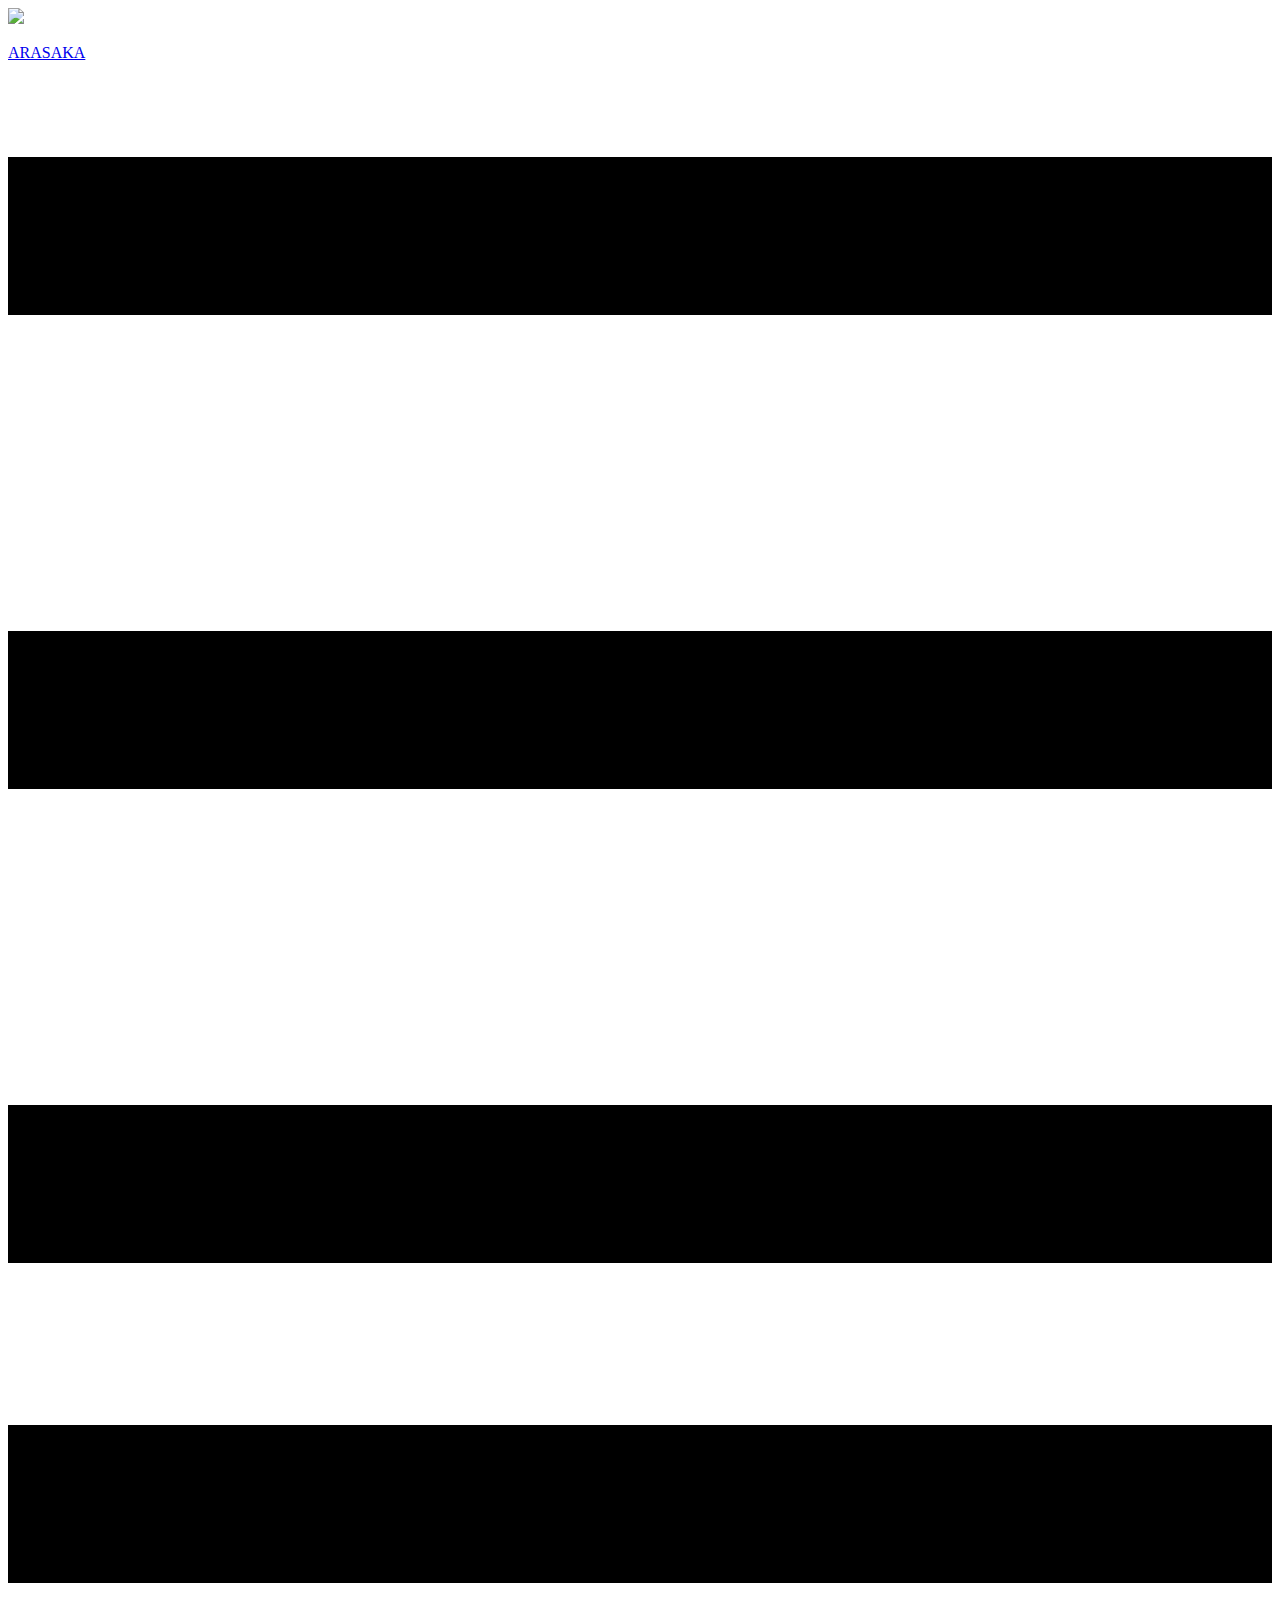
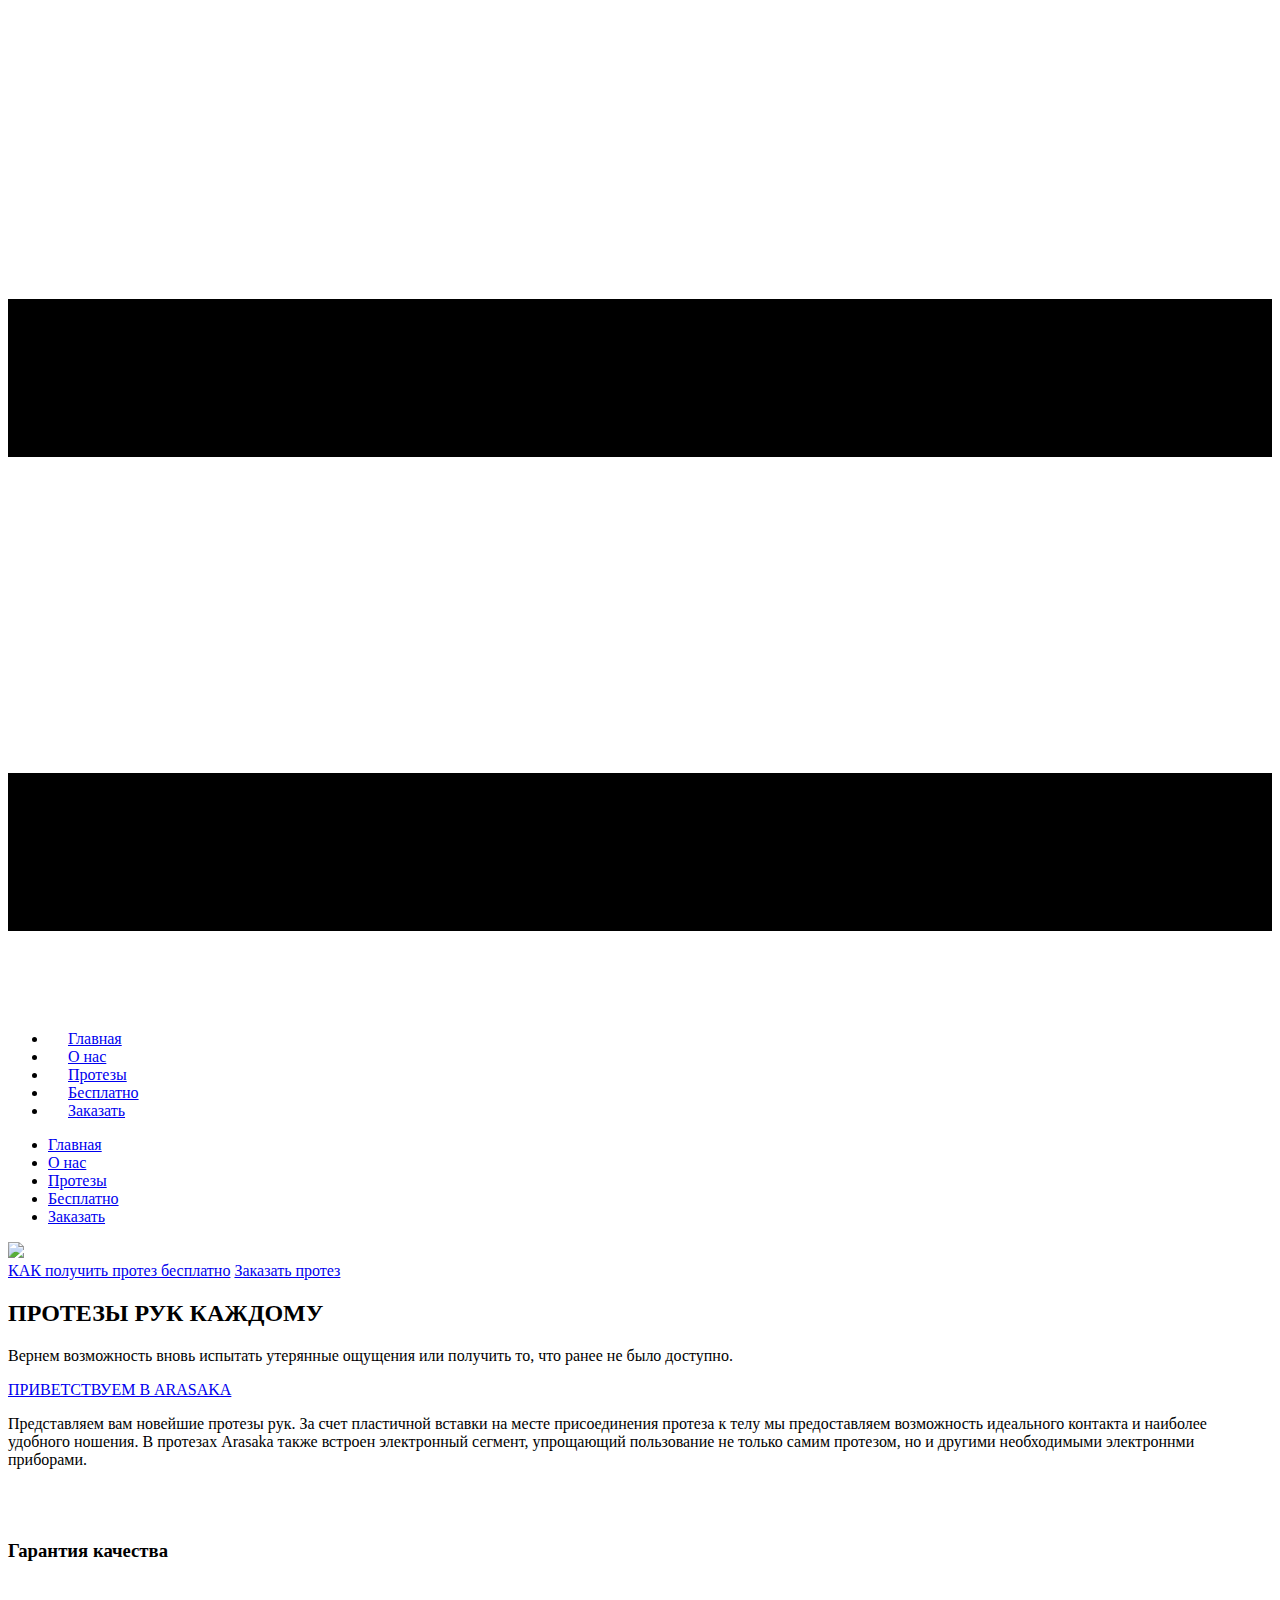
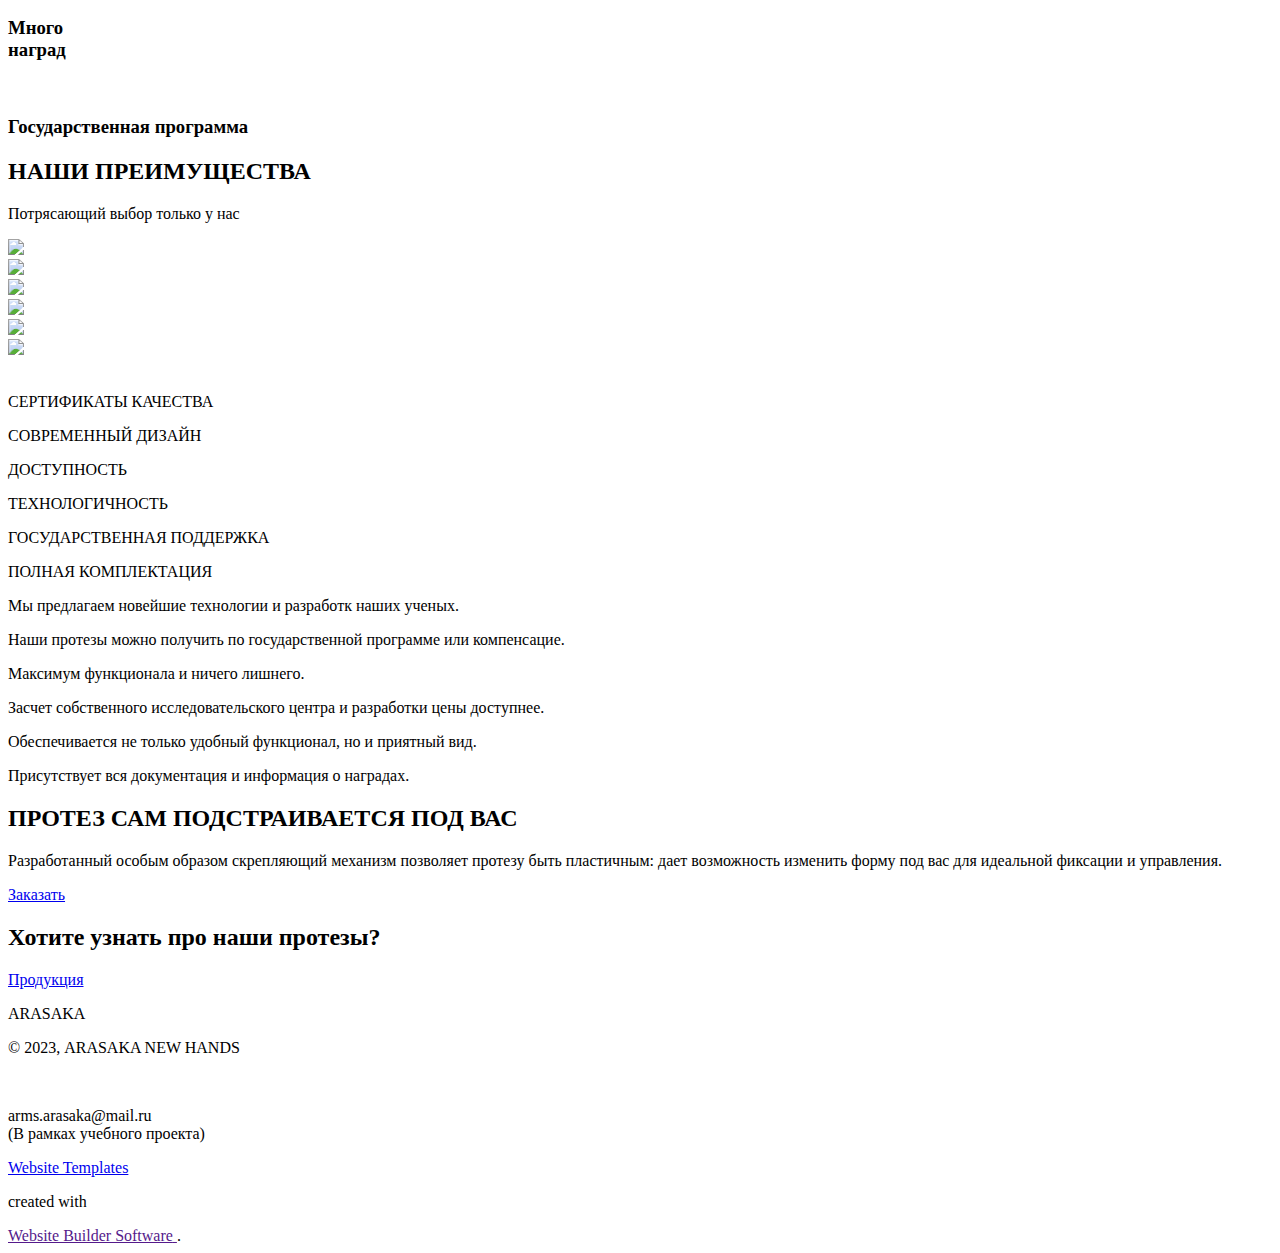
==== index.html @ 511a8f46 "Add files via upload" ====
<!DOCTYPE html>
<html style="font-size: 16px;" lang="ru"><head>
    <meta name="viewport" content="width=device-width, initial-scale=1.0">
    <meta charset="utf-8">
    <meta name="keywords" content="ПРОТЕЗЫ РУК КАЖДОМУ, НАШИ ПРЕИМУЩЕСТВА">
    <meta name="description" content="">
    <title>Главная</title>
    <link rel="stylesheet" href="nicepage.css" media="screen">
<link rel="stylesheet" href="Главная.css" media="screen">
    <script class="u-script" type="text/javascript" src="jquery.js" defer=""></script>
    <script class="u-script" type="text/javascript" src="nicepage.js" defer=""></script>
    <meta name="generator" content="Nicepage 5.11.4, nicepage.com">
    <link id="u-theme-google-font" rel="stylesheet" href="https://fonts.googleapis.com/css?family=Roboto:100,100i,300,300i,400,400i,500,500i,700,700i,900,900i|Open+Sans:300,300i,400,400i,500,500i,600,600i,700,700i,800,800i">
    <link id="u-page-google-font" rel="stylesheet" href="https://fonts.googleapis.com/css?family=Roboto+Condensed:300,300i,400,400i,700,700i|Roboto+Slab:100,200,300,400,500,600,700,800,900">
    
    
    
    
    
    
    
    <script type="application/ld+json">{
		"@context": "http://schema.org",
		"@type": "Organization",
		"name": "",
		"logo": "images/IMG_7292.PNG"
}</script>
    <meta name="theme-color" content="#478ac9">
    <meta property="og:title" content="Главная">
    <meta property="og:type" content="website">
  <meta data-intl-tel-input-cdn-path="intlTelInput/"></head>
  <body data-home-page="Главная.html" data-home-page-title="Главная" class="u-body u-xl-mode" data-lang="ru"><header class="u-clearfix u-header u-palette-5-dark-3 u-header" id="sec-dc43"><div class="u-clearfix u-sheet u-sheet-1">
        <a href="Главная.html" class="u-image u-logo u-image-1" data-image-width="450" data-image-height="479" title="Главная">
          <img src="images/IMG_7292.PNG" class="u-logo-image u-logo-image-1">
        </a>
        <p class="u-text u-text-default u-text-1">
          <a class="u-active-none u-border-none u-btn u-button-link u-button-style u-custom-font u-font-roboto-slab u-hover-none u-none u-text-body-alt-color u-btn-1" href="Главная.html">ARASAKA</a>
        </p>
        <nav class="u-menu u-menu-one-level u-offcanvas u-menu-1">
          <div class="menu-collapse" style="font-size: 1rem; letter-spacing: 0px; font-weight: 700; text-transform: uppercase;">
            <a class="u-button-style u-custom-active-border-color u-custom-active-color u-custom-border u-custom-border-color u-custom-borders u-custom-color u-custom-hover-border-color u-custom-hover-color u-custom-left-right-menu-spacing u-custom-padding-bottom u-custom-text-active-color u-custom-text-color u-custom-text-hover-color u-custom-top-bottom-menu-spacing u-nav-link u-text-active-palette-1-base u-text-hover-palette-2-base" href="#">
              <svg class="u-svg-link" viewBox="0 0 24 24"><use xmlns:xlink="http://www.w3.org/1999/xlink" xlink:href="#menu-hamburger"></use></svg>
              <svg class="u-svg-content" version="1.1" id="menu-hamburger" viewBox="0 0 16 16" x="0px" y="0px" xmlns:xlink="http://www.w3.org/1999/xlink" xmlns="http://www.w3.org/2000/svg"><g><rect y="1" width="16" height="2"></rect><rect y="7" width="16" height="2"></rect><rect y="13" width="16" height="2"></rect>
</g></svg>
            </a>
          </div>
          <div class="u-custom-menu u-nav-container">
            <ul class="u-custom-font u-heading-font u-nav u-spacing-2 u-unstyled u-nav-1"><li class="u-nav-item"><a class="u-border-2 u-border-active-white u-button-style u-nav-link u-text-active-white u-text-body-alt-color u-text-hover-palette-1-light-3" href="Главная.html" style="padding: 10px 20px;">Главная</a>
</li><li class="u-nav-item"><a class="u-border-2 u-border-active-white u-button-style u-nav-link u-text-active-white u-text-body-alt-color u-text-hover-palette-1-light-3" href="О-нас.html" style="padding: 10px 20px;">О нас</a>
</li><li class="u-nav-item"><a class="u-border-2 u-border-active-white u-button-style u-nav-link u-text-active-white u-text-body-alt-color u-text-hover-palette-1-light-3" href="Протезы.html" style="padding: 10px 20px;">Протезы</a>
</li><li class="u-nav-item"><a class="u-border-2 u-border-active-white u-button-style u-nav-link u-text-active-white u-text-body-alt-color u-text-hover-palette-1-light-3" href="Бесплатный-протез.html" style="padding: 10px 20px;">Бесплатно</a>
</li><li class="u-nav-item"><a class="u-border-2 u-border-active-white u-button-style u-nav-link u-text-active-white u-text-body-alt-color u-text-hover-palette-1-light-3" href="Заказать.html" style="padding: 10px 20px;">Заказать</a>
</li></ul>
          </div>
          <div class="u-custom-menu u-nav-container-collapse">
            <div class="u-black u-container-style u-inner-container-layout u-opacity u-opacity-95 u-sidenav">
              <div class="u-inner-container-layout u-sidenav-overflow">
                <div class="u-menu-close"></div>
                <ul class="u-align-center u-nav u-popupmenu-items u-unstyled u-nav-2"><li class="u-nav-item"><a class="u-button-style u-nav-link" href="Главная.html">Главная</a>
</li><li class="u-nav-item"><a class="u-button-style u-nav-link" href="О-нас.html">О нас</a>
</li><li class="u-nav-item"><a class="u-button-style u-nav-link" href="Протезы.html">Протезы</a>
</li><li class="u-nav-item"><a class="u-button-style u-nav-link" href="Бесплатный-протез.html">Бесплатно</a>
</li><li class="u-nav-item"><a class="u-button-style u-nav-link" href="Заказать.html">Заказать</a>
</li></ul>
              </div>
            </div>
            <div class="u-black u-menu-overlay u-opacity u-opacity-70"></div>
          </div>
        </nav>
      </div></header>
    <section class="skrollable skrollable-between u-align-left u-clearfix u-grey-15 u-section-1" id="carousel_0f37" src="">
      <img class="u-expanded-width u-image u-image-1" src="images/arm-bionic-proth-header.jpg" data-image-width="880" data-image-height="480" data-animation-name="customAnimationIn" data-animation-duration="1500">
      <div class="u-expanded-width u-opacity u-opacity-35 u-palette-5-dark-3 u-shape u-shape-rectangle u-shape-1"></div>
      <div class="u-align-center u-container-style u-group u-shape-rectangle u-group-1">
        <div class="u-container-layout u-container-layout-1">
          <a href="Бесплатный-протез.html" class="u-active-custom-color-2 u-align-left u-border-2 u-border-active-white u-border-hover-white u-border-white u-btn u-btn-round u-button-style u-custom-color-1 u-hover-custom-color-2 u-radius-5 u-text-active-white u-text-body-alt-color u-text-hover-white u-btn-1" data-animation-name="customAnimationIn" data-animation-duration="1750" data-animation-delay="250">КАК получить протез бесплатно</a>
          <a href="Протезы.html" class="u-active-white u-align-left u-border-2 u-border-active-black u-border-hover-black u-border-white u-btn u-btn-round u-button-style u-hover-white u-palette-5-dark-3 u-radius-5 u-text-active-black u-text-body-alt-color u-text-hover-black u-btn-2" data-animation-name="customAnimationIn" data-animation-duration="1750" data-animation-delay="250">Заказать протез</a>
        </div>
      </div>
      <h2 class="u-align-left u-custom-font u-font-roboto-condensed u-text u-text-body-alt-color u-text-1" data-animation-name="customAnimationIn" data-animation-duration="1750" data-animation-delay="500">ПРОТЕЗЫ РУК КАЖДОМУ</h2>
      <p class="u-align-center u-large-text u-text u-text-body-alt-color u-text-variant u-text-2" data-animation-name="customAnimationIn" data-animation-duration="1500" data-animation-delay="500">Вернем возможность вновь испытать утерянные ощущения или получить то, что ранее не было доступно.&nbsp;</p>
    </section>
    <section class="u-clearfix u-section-2" id="sec-058f">
      <div class="u-clearfix u-sheet u-sheet-1">
        <a href="О-нас.html" class="u-border-2 u-border-black u-btn u-btn-round u-button-style u-custom-font u-heading-font u-hover-black u-none u-radius-5 u-text-hover-white u-btn-1">ПРИВЕТСТВУЕМ В ARASAKA</a>
        <p class="u-align-center u-text u-text-default u-text-palette-5-dark-1 u-text-1"> ⁠Представляем вам новейшие протезы рук. За счет пластичной вставки на месте присоединения протеза к телу мы предоставляем возможность идеального контакта и наиболее удобного ношения. В протезах Arasaka также встроен электронный сегмент, упрощающий пользование не только самим протезом, но и другими необходимыми&nbsp;электроннми приборами.</p><span class="u-file-icon u-icon u-icon-1"><img src="images/IMG_7290.PNG" alt=""></span>
      </div>
    </section>
    <section class="u-clearfix u-palette-5-dark-3 u-section-3" id="sec-b0cd">
      <div class="u-clearfix u-sheet u-valign-middle u-sheet-1">
        <div class="u-expanded-width u-list u-list-1">
          <div class="u-repeater u-repeater-1">
            <div class="u-container-style u-list-item u-palette-5-dark-3 u-repeater-item u-list-item-1">
              <div class="u-container-layout u-similar-container u-container-layout-1"><span class="u-file-icon u-icon u-icon-1"><img src="images/icon-1.png" alt=""></span>
                <h3 class="u-text u-text-1">Гарантия качества</h3>
              </div>
            </div>
            <div class="u-container-style u-list-item u-palette-5-dark-3 u-repeater-item u-list-item-2">
              <div class="u-container-layout u-similar-container u-container-layout-2"><span class="u-file-icon u-icon u-icon-2"><img src="images/icon-2.png" alt=""></span>
                <h3 class="u-text u-text-2">Много&nbsp;<br>наград
                </h3>
              </div>
            </div>
            <div class="u-container-style u-list-item u-palette-5-dark-3 u-repeater-item u-list-item-3">
              <div class="u-container-layout u-similar-container u-container-layout-3"><span class="u-file-icon u-icon u-icon-3"><img src="images/icon-3.png" alt=""></span>
                <h3 class="u-text u-text-3">Государственная программа</h3>
              </div>
            </div>
          </div>
        </div>
      </div>
    </section>
    <section class="u-align-center u-clearfix u-grey-5 u-section-4" id="sec-6bbf">
      <div class="u-clearfix u-sheet u-sheet-1">
        <h2 class="u-text u-text-default u-text-1">НАШИ ПРЕИМУЩЕСТВА</h2>
        <p class="u-text u-text-body-color u-text-2">Потрясающий выбор только у нас</p>
        <div class="u-gallery u-layout-grid u-lightbox u-show-text-on-hover u-gallery-1">
          <div class="u-gallery-inner u-gallery-inner-1">
            <div class="u-effect-fade u-gallery-item">
              <div class="u-back-slide" data-image-width="472" data-image-height="496">
                <img class="u-back-image u-expanded" src="images/2023-06-1922.20.24.png">
              </div>
              <div class="u-over-slide u-shading u-over-slide-1"></div>
            </div>
            <div class="u-effect-fade u-gallery-item">
              <div class="u-back-slide" data-image-width="472" data-image-height="496">
                <img class="u-back-image u-expanded" src="images/2023-06-1922.20.24.png">
              </div>
              <div class="u-over-slide u-shading u-over-slide-2"></div>
            </div>
            <div class="u-effect-fade u-gallery-item">
              <div class="u-back-slide" data-image-width="472" data-image-height="496">
                <img class="u-back-image u-expanded" src="images/2023-06-1922.20.24.png">
              </div>
              <div class="u-over-slide u-shading u-over-slide-3"></div>
            </div>
            <div class="u-effect-fade u-gallery-item">
              <div class="u-back-slide" data-image-width="472" data-image-height="496">
                <img class="u-back-image u-expanded" src="images/2023-06-1922.20.24.png">
              </div>
              <div class="u-over-slide u-shading u-over-slide-4"></div>
            </div>
            <div class="u-effect-fade u-gallery-item">
              <div class="u-back-slide" data-image-width="472" data-image-height="496">
                <img class="u-back-image u-expanded" src="images/2023-06-1922.20.24.png">
              </div>
              <div class="u-over-slide u-shading u-over-slide-5"></div>
            </div>
            <div class="u-effect-fade u-gallery-item">
              <div class="u-back-slide" data-image-width="472" data-image-height="496">
                <img class="u-back-image u-expanded" src="images/2023-06-1922.20.24.png">
              </div>
              <div class="u-over-slide u-shading u-over-slide-6"></div>
            </div>
          </div>
        </div><span class="u-file-icon u-icon u-icon-1"><img src="images/pic-1.png" alt=""></span><span class="u-file-icon u-icon u-icon-2"><img src="images/pic-2.png" alt=""></span><span class="u-file-icon u-icon u-icon-3"><img src="images/pic-5.png" alt=""></span><span class="u-file-icon u-icon u-icon-4"><img src="images/pic-6.png" alt=""></span><span class="u-file-icon u-icon u-icon-5"><img src="images/pic-4.png" alt=""></span><span class="u-file-icon u-icon u-icon-6"><img src="images/pic-3.png" alt=""></span>
        <p class="u-text u-text-body-color u-text-3">СЕРТИФИКАТЫ КАЧЕСТВА<span style="font-weight: 700;"></span>
        </p>
        <p class="u-text u-text-body-color u-text-4">СОВРЕМЕННЫЙ ДИЗАЙН</p>
        <p class="u-text u-text-body-color u-text-5">ДОСТУПНОСТЬ</p>
        <p class="u-text u-text-body-color u-text-6">ТЕХНОЛОГИЧНОСТЬ</p>
        <p class="u-text u-text-body-color u-text-7">ГОСУДАРСТВЕННАЯ ПОДДЕРЖКА</p>
        <p class="u-text u-text-body-color u-text-8">ПОЛНАЯ КОМПЛЕКТАЦИЯ</p>
        <div class="u-list u-list-1">
          <div class="u-repeater u-repeater-1">
            <div class="u-align-center u-container-style u-list-item u-repeater-item">
              <div class="u-container-layout u-similar-container u-container-layout-1">
                <p class="u-text u-text-body-color u-text-9">Мы предлагаем новейшие технологии и разработк наших ученых.</p>
              </div>
            </div>
            <div class="u-align-center u-container-style u-list-item u-repeater-item">
              <div class="u-container-layout u-similar-container u-container-layout-2">
                <p class="u-text u-text-body-color u-text-10">Наши протезы можно получить по государственной программе или компенсацие.</p>
              </div>
            </div>
            <div class="u-align-center u-container-style u-list-item u-repeater-item">
              <div class="u-container-layout u-similar-container u-container-layout-3">
                <p class="u-text u-text-body-color u-text-11">Максимум функционала и ничего лишнего.</p>
              </div>
            </div>
            <div class="u-align-center u-container-style u-list-item u-repeater-item">
              <div class="u-container-layout u-similar-container u-container-layout-4">
                <p class="u-text u-text-body-color u-text-12">Засчет собственного исследовательского центра и разработки цены доступнее.</p>
              </div>
            </div>
            <div class="u-align-center u-container-style u-list-item u-repeater-item">
              <div class="u-container-layout u-similar-container u-container-layout-5">
                <p class="u-text u-text-body-color u-text-13">Обеспечивается не только удобный функционал, но и приятный вид.</p>
              </div>
            </div>
            <div class="u-align-center u-container-style u-list-item u-repeater-item">
              <div class="u-container-layout u-similar-container u-container-layout-6">
                <p class="u-text u-text-body-color u-text-14">Присутствует вся документация и информация о наградах.</p>
              </div>
            </div>
          </div>
        </div>
      </div>
    </section>
    <section class="u-align-center u-clearfix u-palette-5-dark-3 u-section-5" id="sec-2dab">
      <div class="u-clearfix u-sheet u-sheet-1">
        <div class="u-clearfix u-gutter-0 u-layout-wrap u-layout-wrap-1">
          <div class="u-layout" style="">
            <div class="u-layout-row" style="">
              <div class="u-align-left u-container-style u-image u-layout-cell u-left-cell u-size-30 u-size-xs-60 u-image-1" src="" data-image-width="900" data-image-height="600">
                <div class="u-container-layout u-valign-middle u-container-layout-1" src=""></div>
              </div>
              <div class="u-align-left u-container-style u-layout-cell u-palette-5-dark-3 u-right-cell u-size-30 u-size-xs-60 u-layout-cell-2">
                <div class="u-container-layout u-container-layout-2">
                  <h2 class="u-text u-text-1">ПРОТЕЗ САМ ПОДСТРАИВАЕТСЯ ПОД ВАС</h2>
                  <p class="u-text u-text-2">Разработанный особым образом скрепляющий механизм позволяет протезу быть пластичным: дает возможность изменить форму под вас для идеальной фиксации и управления.</p>
                  <a href="Заказать.html" class="u-active-custom-color-2 u-border-2 u-border-active-white u-border-hover-white u-border-white u-btn u-btn-round u-button-style u-custom-color-1 u-hover-custom-color-2 u-radius-5 u-btn-1">Заказать</a>
                </div>
              </div>
            </div>
          </div>
        </div>
      </div>
    </section>
    <section class="u-align-center u-clearfix u-section-6" id="sec-9a7f">
      <div class="u-clearfix u-sheet u-sheet-1">
        <h2 class="u-text u-text-default u-text-1">Хотите узнать про наши протезы?</h2>
        <a href="Протезы.html" class="u-active-custom-color-2 u-border-2 u-border-active-white u-border-hover-white u-border-white u-btn u-btn-round u-button-style u-custom-color-1 u-hover-custom-color-2 u-radius-5 u-btn-1">Продукция</a>
      </div>
    </section>
    
    
    <footer class="u-align-center u-clearfix u-footer u-grey-80 u-footer" id="sec-bb04"><div class="u-clearfix u-sheet u-sheet-1">
        <p class="u-custom-font u-font-roboto-slab u-small-text u-text u-text-variant u-text-1"> ARASAKA <br>
        </p>
        <p class="u-heading-font u-text u-text-2"> ⁠© 2023,&nbsp;ARASAKA NEW HANDS</p><span class="u-file-icon u-icon u-icon-1"><img src="images/542689.png" alt=""></span>
        <p class="u-text u-text-3"> arms.arasaka@mail.ru<br>(В рамках учебного проекта)
        </p>
      </div></footer>
    <section class="u-backlink u-clearfix u-grey-80">
      <a class="u-link" href="https://nicepage.com/website-templates" target="_blank">
        <span>Website Templates</span>
      </a>
      <p class="u-text">
        <span>created with</span>
      </p>
      <a class="u-link" href="" target="_blank">
        <span>Website Builder Software</span>
      </a>. 
    </section>
  
</body></html>
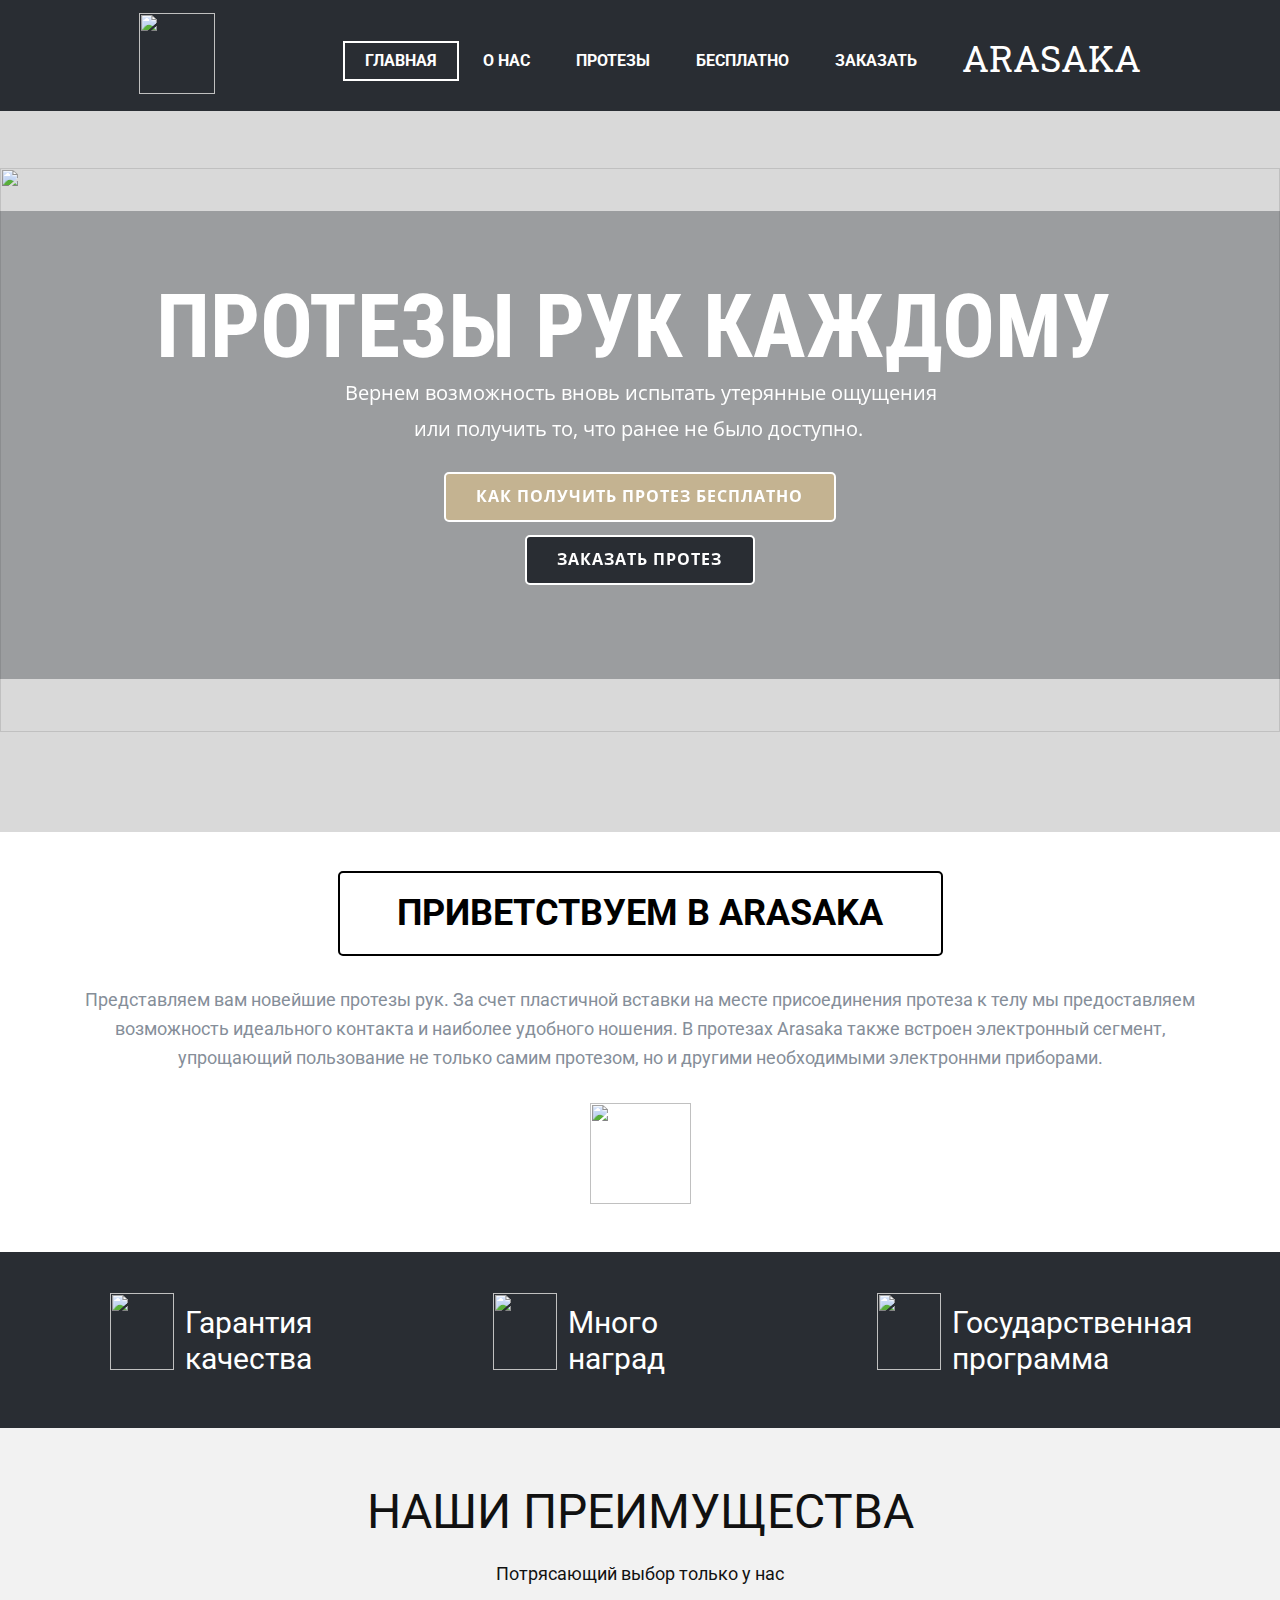
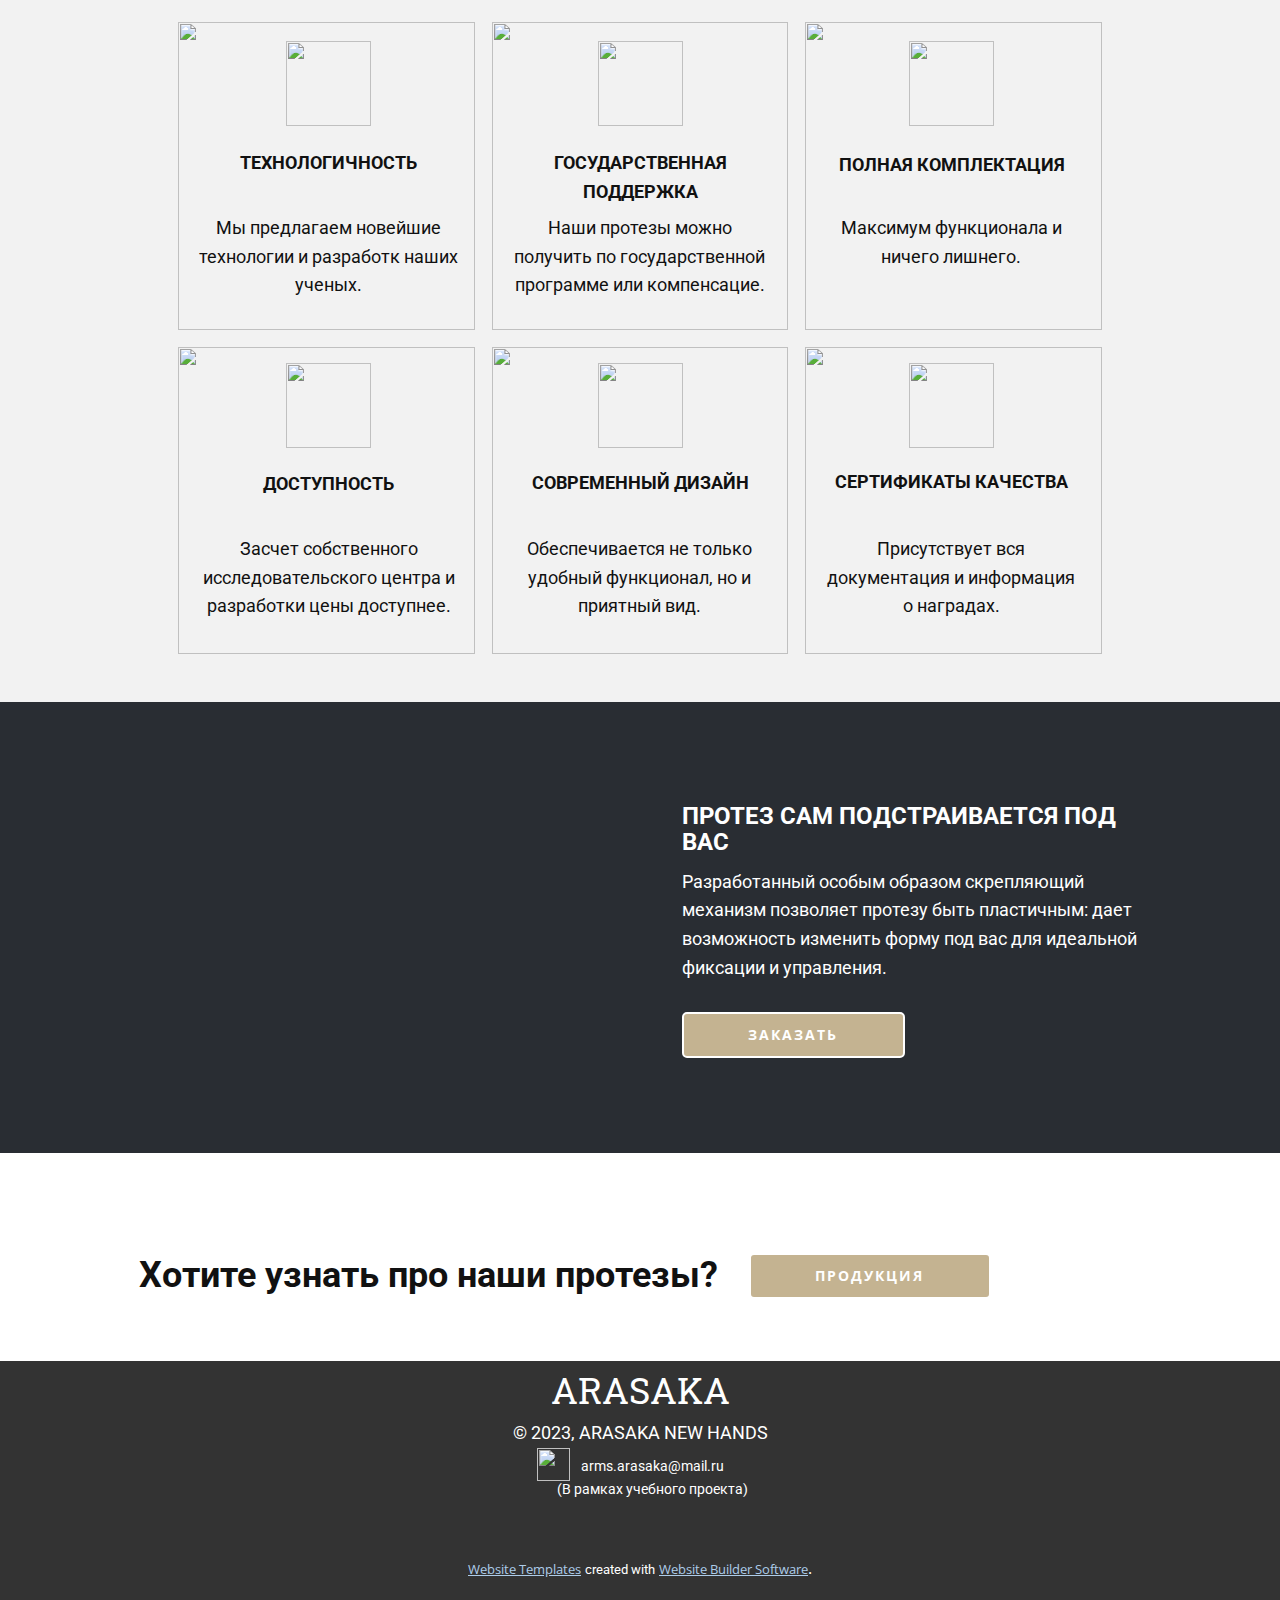
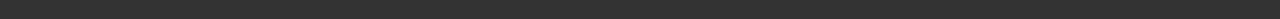
==== commit be6e154f: "Update index.html" ====
--- a/index.html
+++ b/index.html
@@ -23,7 +23,7 @@
 		"@context": "http://schema.org",
 		"@type": "Organization",
 		"name": "",
-		"logo": "images/IMG_7292.PNG"
+		"logo": "xoneyboney.github.io/arasaka/images/IMG_7292.PNG"
 }</script>
     <meta name="theme-color" content="#478ac9">
     <meta property="og:title" content="Главная">
@@ -31,7 +31,7 @@
   <meta data-intl-tel-input-cdn-path="intlTelInput/"></head>
   <body data-home-page="Главная.html" data-home-page-title="Главная" class="u-body u-xl-mode" data-lang="ru"><header class="u-clearfix u-header u-palette-5-dark-3 u-header" id="sec-dc43"><div class="u-clearfix u-sheet u-sheet-1">
         <a href="Главная.html" class="u-image u-logo u-image-1" data-image-width="450" data-image-height="479" title="Главная">
-          <img src="images/IMG_7292.PNG" class="u-logo-image u-logo-image-1">
+          <img src="xoneyboney.github.io/arasaka/images/IMG_7292.PNG" class="u-logo-image u-logo-image-1">
         </a>
         <p class="u-text u-text-default u-text-1">
           <a class="u-active-none u-border-none u-btn u-button-link u-button-style u-custom-font u-font-roboto-slab u-hover-none u-none u-text-body-alt-color u-btn-1" href="Главная.html">ARASAKA</a>
@@ -69,7 +69,7 @@
         </nav>
       </div></header>
     <section class="skrollable skrollable-between u-align-left u-clearfix u-grey-15 u-section-1" id="carousel_0f37" src="">
-      <img class="u-expanded-width u-image u-image-1" src="images/arm-bionic-proth-header.jpg" data-image-width="880" data-image-height="480" data-animation-name="customAnimationIn" data-animation-duration="1500">
+      <img class="u-expanded-width u-image u-image-1" src="xoneyboney.github.io/arasaka/images/arm-bionic-proth-header.jpg" data-image-width="880" data-image-height="480" data-animation-name="customAnimationIn" data-animation-duration="1500">
       <div class="u-expanded-width u-opacity u-opacity-35 u-palette-5-dark-3 u-shape u-shape-rectangle u-shape-1"></div>
       <div class="u-align-center u-container-style u-group u-shape-rectangle u-group-1">
         <div class="u-container-layout u-container-layout-1">
@@ -83,7 +83,7 @@
     <section class="u-clearfix u-section-2" id="sec-058f">
       <div class="u-clearfix u-sheet u-sheet-1">
         <a href="О-нас.html" class="u-border-2 u-border-black u-btn u-btn-round u-button-style u-custom-font u-heading-font u-hover-black u-none u-radius-5 u-text-hover-white u-btn-1">ПРИВЕТСТВУЕМ В ARASAKA</a>
-        <p class="u-align-center u-text u-text-default u-text-palette-5-dark-1 u-text-1"> ⁠Представляем вам новейшие протезы рук. За счет пластичной вставки на месте присоединения протеза к телу мы предоставляем возможность идеального контакта и наиболее удобного ношения. В протезах Arasaka также встроен электронный сегмент, упрощающий пользование не только самим протезом, но и другими необходимыми&nbsp;электроннми приборами.</p><span class="u-file-icon u-icon u-icon-1"><img src="images/IMG_7290.PNG" alt=""></span>
+        <p class="u-align-center u-text u-text-default u-text-palette-5-dark-1 u-text-1"> ⁠Представляем вам новейшие протезы рук. За счет пластичной вставки на месте присоединения протеза к телу мы предоставляем возможность идеального контакта и наиболее удобного ношения. В протезах Arasaka также встроен электронный сегмент, упрощающий пользование не только самим протезом, но и другими необходимыми&nbsp;электроннми приборами.</p><span class="u-file-icon u-icon u-icon-1"><img src="xoneyboney.github.io/arasaka/images/IMG_7290.PNG" alt=""></span>
       </div>
     </section>
     <section class="u-clearfix u-palette-5-dark-3 u-section-3" id="sec-b0cd">
@@ -91,18 +91,18 @@
         <div class="u-expanded-width u-list u-list-1">
           <div class="u-repeater u-repeater-1">
             <div class="u-container-style u-list-item u-palette-5-dark-3 u-repeater-item u-list-item-1">
-              <div class="u-container-layout u-similar-container u-container-layout-1"><span class="u-file-icon u-icon u-icon-1"><img src="images/icon-1.png" alt=""></span>
+              <div class="u-container-layout u-similar-container u-container-layout-1"><span class="u-file-icon u-icon u-icon-1"><img src="xoneyboney.github.io/arasaka/images/icon-1.png" alt=""></span>
                 <h3 class="u-text u-text-1">Гарантия качества</h3>
               </div>
             </div>
             <div class="u-container-style u-list-item u-palette-5-dark-3 u-repeater-item u-list-item-2">
-              <div class="u-container-layout u-similar-container u-container-layout-2"><span class="u-file-icon u-icon u-icon-2"><img src="images/icon-2.png" alt=""></span>
+              <div class="u-container-layout u-similar-container u-container-layout-2"><span class="u-file-icon u-icon u-icon-2"><img src="xoneyboney.github.io/arasaka/images/icon-2.png" alt=""></span>
                 <h3 class="u-text u-text-2">Много&nbsp;<br>наград
                 </h3>
               </div>
             </div>
             <div class="u-container-style u-list-item u-palette-5-dark-3 u-repeater-item u-list-item-3">
-              <div class="u-container-layout u-similar-container u-container-layout-3"><span class="u-file-icon u-icon u-icon-3"><img src="images/icon-3.png" alt=""></span>
+              <div class="u-container-layout u-similar-container u-container-layout-3"><span class="u-file-icon u-icon u-icon-3"><img src="xoneyboney.github.io/arasaka/images/icon-3.png" alt=""></span>
                 <h3 class="u-text u-text-3">Государственная программа</h3>
               </div>
             </div>
@@ -118,42 +118,42 @@
           <div class="u-gallery-inner u-gallery-inner-1">
             <div class="u-effect-fade u-gallery-item">
               <div class="u-back-slide" data-image-width="472" data-image-height="496">
-                <img class="u-back-image u-expanded" src="images/2023-06-1922.20.24.png">
+                <img class="u-back-image u-expanded" src="xoneyboney.github.io/arasaka/images/2023-06-1922.20.24.png">
               </div>
               <div class="u-over-slide u-shading u-over-slide-1"></div>
             </div>
             <div class="u-effect-fade u-gallery-item">
               <div class="u-back-slide" data-image-width="472" data-image-height="496">
-                <img class="u-back-image u-expanded" src="images/2023-06-1922.20.24.png">
+                <img class="u-back-image u-expanded" src="xoneyboney.github.io/arasaka/images/2023-06-1922.20.24.png">
               </div>
               <div class="u-over-slide u-shading u-over-slide-2"></div>
             </div>
             <div class="u-effect-fade u-gallery-item">
               <div class="u-back-slide" data-image-width="472" data-image-height="496">
-                <img class="u-back-image u-expanded" src="images/2023-06-1922.20.24.png">
+                <img class="u-back-image u-expanded" src="xoneyboney.github.io/arasaka/images/2023-06-1922.20.24.png">
               </div>
               <div class="u-over-slide u-shading u-over-slide-3"></div>
             </div>
             <div class="u-effect-fade u-gallery-item">
               <div class="u-back-slide" data-image-width="472" data-image-height="496">
-                <img class="u-back-image u-expanded" src="images/2023-06-1922.20.24.png">
+                <img class="u-back-image u-expanded" src="xoneyboney.github.io/arasaka/images/2023-06-1922.20.24.png">
               </div>
               <div class="u-over-slide u-shading u-over-slide-4"></div>
             </div>
             <div class="u-effect-fade u-gallery-item">
               <div class="u-back-slide" data-image-width="472" data-image-height="496">
-                <img class="u-back-image u-expanded" src="images/2023-06-1922.20.24.png">
+                <img class="u-back-image u-expanded" src="xoneyboney.github.io/arasaka/images/2023-06-1922.20.24.png">
               </div>
               <div class="u-over-slide u-shading u-over-slide-5"></div>
             </div>
             <div class="u-effect-fade u-gallery-item">
               <div class="u-back-slide" data-image-width="472" data-image-height="496">
-                <img class="u-back-image u-expanded" src="images/2023-06-1922.20.24.png">
+                <img class="u-back-image u-expanded" src="xoneyboney.github.io/arasaka/images/2023-06-1922.20.24.png">
               </div>
               <div class="u-over-slide u-shading u-over-slide-6"></div>
             </div>
           </div>
-        </div><span class="u-file-icon u-icon u-icon-1"><img src="images/pic-1.png" alt=""></span><span class="u-file-icon u-icon u-icon-2"><img src="images/pic-2.png" alt=""></span><span class="u-file-icon u-icon u-icon-3"><img src="images/pic-5.png" alt=""></span><span class="u-file-icon u-icon u-icon-4"><img src="images/pic-6.png" alt=""></span><span class="u-file-icon u-icon u-icon-5"><img src="images/pic-4.png" alt=""></span><span class="u-file-icon u-icon u-icon-6"><img src="images/pic-3.png" alt=""></span>
+        </div><span class="u-file-icon u-icon u-icon-1"><img src="xoneyboney.github.io/arasaka/images/pic-1.png" alt=""></span><span class="u-file-icon u-icon u-icon-2"><img src="xoneyboney.github.io/arasaka/images/pic-2.png" alt=""></span><span class="u-file-icon u-icon u-icon-3"><img src="xoneyboney.github.io/arasaka/images/pic-5.png" alt=""></span><span class="u-file-icon u-icon u-icon-4"><img src="xoneyboney.github.io/arasaka/images/pic-6.png" alt=""></span><span class="u-file-icon u-icon u-icon-5"><img src="xoneyboney.github.io/arasaka/images/pic-4.png" alt=""></span><span class="u-file-icon u-icon u-icon-6"><img src="xoneyboney.github.io/arasaka/images/pic-3.png" alt=""></span>
         <p class="u-text u-text-body-color u-text-3">СЕРТИФИКАТЫ КАЧЕСТВА<span style="font-weight: 700;"></span>
         </p>
         <p class="u-text u-text-body-color u-text-4">СОВРЕМЕННЫЙ ДИЗАЙН</p>
@@ -228,7 +228,7 @@
     <footer class="u-align-center u-clearfix u-footer u-grey-80 u-footer" id="sec-bb04"><div class="u-clearfix u-sheet u-sheet-1">
         <p class="u-custom-font u-font-roboto-slab u-small-text u-text u-text-variant u-text-1"> ARASAKA <br>
         </p>
-        <p class="u-heading-font u-text u-text-2"> ⁠© 2023,&nbsp;ARASAKA NEW HANDS</p><span class="u-file-icon u-icon u-icon-1"><img src="images/542689.png" alt=""></span>
+        <p class="u-heading-font u-text u-text-2"> ⁠© 2023,&nbsp;ARASAKA NEW HANDS</p><span class="u-file-icon u-icon u-icon-1"><img src="xoneyboney.github.io/arasaka/images/542689.png" alt=""></span>
         <p class="u-text u-text-3"> arms.arasaka@mail.ru<br>(В рамках учебного проекта)
         </p>
       </div></footer>
@@ -244,4 +244,4 @@
       </a>. 
     </section>
   
-</body></html>+</body></html>
--- a/nicepage.css
+++ b/nicepage.css
@@ -0,0 +1,42038 @@
+/*begin-commonstyles library*//*!
+ * froala_editor v4.0.6 (https://www.froala.com/wysiwyg-editor)
+ * License https://froala.com/wysiwyg-editor/terms/
+ * Copyright 2014-2021 Froala Labs
+ */
+
+.fr-clearfix::after {
+  clear: both;
+  display: block;
+  content: "";
+  height: 0; }
+
+.fr-hide-by-clipping {
+  position: absolute;
+  width: 1px;
+  height: 1px;
+  padding: 0;
+  margin: -1px;
+  overflow: hidden;
+  clip: rect(0, 0, 0, 0);
+  border: 0; }
+
+.fr-view img.fr-rounded, .fr-view .fr-img-caption.fr-rounded img {
+  border-radius: 10px;
+  -moz-border-radius: 10px;
+  -webkit-border-radius: 10px;
+  -moz-background-clip: padding;
+  -webkit-background-clip: padding-box;
+  background-clip: padding-box; }
+
+.fr-view img.fr-shadow, .fr-view .fr-img-caption.fr-shadow img {
+  -webkit-box-shadow: 10px 10px 5px 0px #cccccc;
+  -moz-box-shadow: 10px 10px 5px 0px #cccccc;
+  box-shadow: 10px 10px 5px 0px #cccccc; }
+
+.fr-view img.fr-bordered, .fr-view .fr-img-caption.fr-bordered img {
+  border: solid 5px #CCC; }
+
+.fr-view img.fr-bordered {
+  -webkit-box-sizing: content-box;
+  -moz-box-sizing: content-box;
+  box-sizing: content-box; }
+
+.fr-view .fr-img-caption.fr-bordered img {
+  -webkit-box-sizing: border-box;
+  -moz-box-sizing: border-box;
+  box-sizing: border-box; }
+
+.fr-view {
+  word-wrap: break-word; }
+  .fr-view span[style~="color:"] a {
+    color: inherit; }
+  .fr-view strong {
+    font-weight: 700; }
+  .fr-view table[border='0'] td:not([class]), .fr-view table[border='0'] th:not([class]), .fr-view table[border='0'] td[class=""], .fr-view table[border='0'] th[class=""] {
+    border-width: 0px; }
+  .fr-view table {
+    border: none;
+    border-collapse: collapse;
+    empty-cells: show;
+    max-width: 100%; }
+    .fr-view table td {
+      min-width: 5px; }
+    .fr-view table.fr-dashed-borders td, .fr-view table.fr-dashed-borders th {
+      border-style: dashed; }
+    .fr-view table.fr-alternate-rows tbody tr:nth-child(2n) {
+      background: whitesmoke; }
+    .fr-view table td, .fr-view table th {
+      border: 1px solid #DDD; }
+      .fr-view table td:empty, .fr-view table th:empty {
+        height: 20px; }
+      .fr-view table td.fr-highlighted, .fr-view table th.fr-highlighted {
+        border: 1px double red; }
+      .fr-view table td.fr-thick, .fr-view table th.fr-thick {
+        border-width: 2px; }
+    .fr-view table th {
+      background: #ececec; }
+  .fr-view hr {
+    clear: both;
+    user-select: none;
+    -o-user-select: none;
+    -moz-user-select: none;
+    -khtml-user-select: none;
+    -webkit-user-select: none;
+    -ms-user-select: none;
+    break-after: always;
+    page-break-after: always; }
+  .fr-view .fr-file {
+    position: relative; }
+    .fr-view .fr-file::after {
+      position: relative;
+      content: "\1F4CE";
+      font-weight: normal; }
+  .fr-view pre {
+    white-space: pre-wrap;
+    word-wrap: break-word;
+    overflow: visible; }
+/*  .fr-view[dir="rtl"] blockquote {
+    border-left: none;
+    border-right: solid 2px #5E35B1;
+    margin-right: 0;
+    padding-right: 5px;
+    padding-left: 0; }
+    .fr-view[dir="rtl"] blockquote blockquote {
+      border-color: #00BCD4; }
+      .fr-view[dir="rtl"] blockquote blockquote blockquote {
+        border-color: #43A047; }
+  .fr-view blockquote {
+    border-left: solid 2px #5E35B1;
+    margin-left: 0;
+    padding-left: 5px;
+    color: #5E35B1; }
+    .fr-view blockquote blockquote {
+      border-color: #00BCD4;
+      color: #00BCD4; }
+      .fr-view blockquote blockquote blockquote {
+        border-color: #43A047;
+        color: #43A047; } */
+  .fr-view span.fr-emoticon {
+    font-weight: normal;
+    font-family: "Apple Color Emoji","Segoe UI Emoji","NotoColorEmoji","Segoe UI Symbol","Android Emoji","EmojiSymbols";
+    display: inline;
+    line-height: 0; }
+    .fr-view span.fr-emoticon.fr-emoticon-img {
+      background-repeat: no-repeat !important;
+      font-size: inherit;
+      height: 1em;
+      width: 1em;
+      min-height: 20px;
+      min-width: 20px;
+      display: inline-block;
+      margin: -.1em .1em .1em;
+      line-height: 1;
+      vertical-align: middle; }
+  .fr-view .fr-text-gray {
+    color: #AAA !important; }
+  .fr-view .fr-text-bordered {
+    border-top: solid 1px #222;
+    border-bottom: solid 1px #222;
+    padding: 10px 0; }
+  .fr-view .fr-text-spaced {
+    letter-spacing: 1px; }
+  .fr-view .fr-text-uppercase {
+    text-transform: uppercase; }
+  .fr-view .fr-class-highlighted {
+    background-color: #ffff00; }
+  .fr-view .fr-class-code {
+    border-color: #cccccc;
+    border-radius: 2px;
+    -moz-border-radius: 2px;
+    -webkit-border-radius: 2px;
+    -moz-background-clip: padding;
+    -webkit-background-clip: padding-box;
+    background-clip: padding-box;
+    background: #f5f5f5;
+    padding: 10px;
+    font-family: "Courier New", Courier, monospace; }
+  .fr-view .fr-class-transparency {
+    opacity: 0.5; }
+  .fr-view img {
+    position: relative;
+    max-width: 100%; }
+    .fr-view img.fr-dib {
+      margin: 10px auto;
+      display: block;
+      float: none;
+      vertical-align: top; }
+      .fr-view img.fr-dib.fr-fil {
+        margin-left: 0;
+        text-align: left; }
+      .fr-view img.fr-dib.fr-fir {
+        margin-right: 0;
+        text-align: right; }
+    .fr-view img.fr-dii {
+      display: inline-block;
+      float: none;
+      vertical-align: bottom;
+      margin-left: 5px;
+      margin-right: 5px;
+      max-width: calc(100% - (2 * 5px)); }
+      .fr-view img.fr-dii.fr-fil {
+        float: left;
+        margin: 10px 15px 10px 0;
+        max-width: calc(100% - 5px); }
+      .fr-view img.fr-dii.fr-fir {
+        float: right;
+        margin: 10px 0 10px 15px;
+        max-width: calc(100% - 5px); }
+  .fr-view span.fr-img-caption {
+    position: relative;
+    max-width: 100%; }
+    .fr-view span.fr-img-caption.fr-dib {
+      margin: 5px auto;
+      display: block;
+      float: none;
+      vertical-align: top; }
+      .fr-view span.fr-img-caption.fr-dib.fr-fil {
+        margin-left: 0;
+        text-align: left; }
+      .fr-view span.fr-img-caption.fr-dib.fr-fir {
+        margin-right: 0;
+        text-align: right; }
+    .fr-view span.fr-img-caption.fr-dii {
+      display: inline-block;
+      float: none;
+      vertical-align: bottom;
+      margin-left: 5px;
+      margin-right: 5px;
+      max-width: calc(100% - (2 * 5px)); }
+      .fr-view span.fr-img-caption.fr-dii.fr-fil {
+        float: left;
+        margin: 5px 5px 5px 0;
+        max-width: calc(100% - 5px); }
+      .fr-view span.fr-img-caption.fr-dii.fr-fir {
+        float: right;
+        margin: 5px 0 5px 5px;
+        max-width: calc(100% - 5px); }
+  .fr-view .fr-video {
+    text-align: center;
+    position: relative; }
+    .fr-view .fr-video.fr-rv {
+      padding-bottom: 56.25%;
+      padding-top: 30px;
+      height: 0;
+      overflow: hidden; }
+      .fr-view .fr-video.fr-rv > iframe, .fr-view .fr-video.fr-rv object, .fr-view .fr-video.fr-rv embed {
+        position: absolute !important;
+        top: 0;
+        left: 0;
+        width: 100%;
+        height: 100%; }
+    .fr-view .fr-video > * {
+      -webkit-box-sizing: content-box;
+      -moz-box-sizing: content-box;
+      box-sizing: content-box;
+      max-width: 100%;
+      border: none; }
+    .fr-view .fr-video.fr-dvb {
+      display: block;
+      clear: both; }
+      .fr-view .fr-video.fr-dvb.fr-fvl {
+        text-align: left; }
+      .fr-view .fr-video.fr-dvb.fr-fvr {
+        text-align: right; }
+    .fr-view .fr-video.fr-dvi {
+      display: inline-block; }
+      .fr-view .fr-video.fr-dvi.fr-fvl {
+        float: left; }
+      .fr-view .fr-video.fr-dvi.fr-fvr {
+        float: right; }
+  .fr-view a.fr-strong {
+    font-weight: 700; }
+  .fr-view a.fr-green {
+    color: green; }
+  .fr-view .fr-img-caption {
+    text-align: center; }
+    .fr-view .fr-img-caption .fr-img-wrap {
+      padding: 0;
+      margin: auto;
+      text-align: center;
+      width: 100%; }
+      .fr-view .fr-img-caption .fr-img-wrap a {
+        display: block; }
+      .fr-view .fr-img-caption .fr-img-wrap img {
+        display: block;
+        margin: auto;
+        width: 100%; }
+      .fr-view .fr-img-caption .fr-img-wrap > span {
+        margin: auto;
+        display: block;
+        padding: 5px 5px 10px;
+        font-size: 14px;
+        font-weight: initial;
+        -webkit-box-sizing: border-box;
+        -moz-box-sizing: border-box;
+        box-sizing: border-box;
+        -webkit-opacity: 0.9;
+        -moz-opacity: 0.9;
+        opacity: 0.9;
+        -ms-filter: "progid:DXImageTransform.Microsoft.Alpha(Opacity=0)";
+        width: 100%;
+        text-align: center; }
+  .fr-view button.fr-rounded, .fr-view input.fr-rounded, .fr-view textarea.fr-rounded {
+    border-radius: 10px;
+    -moz-border-radius: 10px;
+    -webkit-border-radius: 10px;
+    -moz-background-clip: padding;
+    -webkit-background-clip: padding-box;
+    background-clip: padding-box; }
+  .fr-view button.fr-large, .fr-view input.fr-large, .fr-view textarea.fr-large {
+    font-size: 24px; }
+
+/**
+ * Image style.
+ */
+a.fr-view.fr-strong {
+  font-weight: 700; }
+a.fr-view.fr-green {
+  color: green; }
+
+/**
+ * Link style.
+ */
+img.fr-view {
+  position: relative;
+  max-width: 100%; }
+  img.fr-view.fr-dib {
+    margin: 5px auto;
+    display: block;
+    float: none;
+    vertical-align: top; }
+    img.fr-view.fr-dib.fr-fil {
+      margin-left: 0;
+      text-align: left; }
+    img.fr-view.fr-dib.fr-fir {
+      margin-right: 0;
+      text-align: right; }
+  img.fr-view.fr-dii {
+    display: inline-block;
+    float: none;
+    vertical-align: bottom;
+    margin-left: 5px;
+    margin-right: 5px;
+    max-width: calc(100% - (2 * 5px)); }
+    img.fr-view.fr-dii.fr-fil {
+      float: left;
+      margin: 5px 5px 5px 0;
+      max-width: calc(100% - 5px); }
+    img.fr-view.fr-dii.fr-fir {
+      float: right;
+      margin: 5px 0 5px 5px;
+      max-width: calc(100% - 5px); }
+
+span.fr-img-caption.fr-view {
+  position: relative;
+  max-width: 100%; }
+  span.fr-img-caption.fr-view.fr-dib {
+    margin: 5px auto;
+    display: block;
+    float: none;
+    vertical-align: top; }
+    span.fr-img-caption.fr-view.fr-dib.fr-fil {
+      margin-left: 0;
+      text-align: left; }
+    span.fr-img-caption.fr-view.fr-dib.fr-fir {
+      margin-right: 0;
+      text-align: right; }
+  span.fr-img-caption.fr-view.fr-dii {
+    display: inline-block;
+    float: none;
+    vertical-align: bottom;
+    margin-left: 5px;
+    margin-right: 5px;
+    max-width: calc(100% - (2 * 5px)); }
+    span.fr-img-caption.fr-view.fr-dii.fr-fil {
+      float: left;
+      margin: 5px 5px 5px 0;
+      max-width: calc(100% - 5px); }
+    span.fr-img-caption.fr-view.fr-dii.fr-fir {
+      float: right;
+      margin: 5px 0 5px 5px;
+      max-width: calc(100% - 5px); }
+/*end-commonstyles library*/@charset "UTF-8";
+.u-hidden-block {
+  visibility: hidden!important;
+}
+.u-locked-block {
+  pointer-events: none!important;
+}
+/*! normalize.css v4.1.1 | MIT License | github.com/necolas/normalize.css */
+html {
+  font-family: sans-serif;
+  -ms-text-size-adjust: 100%;
+  -webkit-text-size-adjust: 100%;
+}
+body {
+  margin: 0;
+}
+article,
+aside,
+details,
+figcaption,
+figure,
+footer,
+header,
+main,
+menu,
+nav,
+section,
+summary {
+  display: block;
+}
+audio,
+canvas,
+progress,
+video {
+  display: inline-block;
+}
+audio:not([controls]) {
+  display: none;
+  height: 0;
+}
+progress {
+  vertical-align: baseline;
+}
+template,
+[hidden] {
+  display: none;
+}
+a {
+  background-color: transparent;
+  -webkit-text-decoration-skip: objects;
+}
+a:active,
+a:hover {
+  outline-width: 0;
+}
+abbr[title] {
+  border-bottom: none;
+  text-decoration: underline;
+}
+b,
+strong {
+  font-weight: inherit;
+  font-weight: bold;
+}
+dfn {
+  font-style: italic;
+}
+h1 {
+  font-size: 2em;
+  margin: 0.67em 0;
+}
+mark {
+  background-color: #ff0;
+  color: #000;
+}
+small {
+  font-size: 80%;
+}
+sub,
+sup {
+  font-size: 75%;
+  line-height: 0;
+  position: relative;
+  vertical-align: baseline;
+}
+sub {
+  bottom: -0.25em;
+}
+sup {
+  top: -0.5em;
+}
+img {
+  border-style: none;
+}
+svg:not(:root) {
+  overflow: hidden;
+}
+code,
+kbd,
+pre,
+samp {
+  font-family: monospace,monospace;
+  font-size: 1em;
+}
+hr {
+  box-sizing: content-box;
+  height: 0;
+  overflow: visible;
+}
+button,
+input,
+optgroup,
+select,
+textarea {
+  color: inherit;
+  font: inherit;
+  margin: 0;
+}
+optgroup {
+  font-weight: 700;
+}
+button,
+input {
+  overflow: visible;
+}
+button,
+select {
+  text-transform: none;
+}
+button,
+html [type="button"],
+[type="reset"],
+[type="submit"] {
+  -webkit-appearance: button;
+}
+button::-moz-focus-inner,
+[type="button"]::-moz-focus-inner,
+[type="reset"]::-moz-focus-inner,
+[type="submit"]::-moz-focus-inner {
+  border-style: none;
+  padding: 0;
+}
+button:-moz-focusring,
+[type="button"]:-moz-focusring,
+[type="reset"]:-moz-focusring,
+[type="submit"]:-moz-focusring {
+  outline: 1px dotted ButtonText;
+}
+fieldset {
+  border: 1px solid silver;
+  margin: 0 2px;
+  padding: 0.35em 0.625em 0.75em;
+}
+legend {
+  box-sizing: border-box;
+  color: inherit;
+  display: table;
+  max-width: 100%;
+  padding: 0;
+  white-space: normal;
+}
+textarea {
+  overflow: auto;
+  outline: none;
+}
+button,
+select,
+input,
+textarea {
+  outline: none;
+}
+[type="checkbox"],
+[type="radio"] {
+  box-sizing: border-box;
+  padding: 0;
+}
+[type="number"]::-webkit-inner-spin-button,
+[type="number"]::-webkit-outer-spin-button {
+  height: auto;
+}
+[type="search"] {
+  -webkit-appearance: textfield;
+  outline-offset: -2px;
+}
+[type="search"]::-webkit-search-cancel-button,
+[type="search"]::-webkit-search-decoration {
+  -webkit-appearance: none;
+}
+::-webkit-input-placeholder {
+  color: inherit;
+  opacity: 0.54;
+}
+::-webkit-file-upload-button {
+  -webkit-appearance: button;
+  font: inherit;
+}
+ul,
+ol {
+  padding-left: 20px;
+}
+/* Fade effect */
+/* Over effect */
+/* Slide effect */
+/* Over and Slide effect */
+/* Flip Left effect */
+/* Flip Right effect */
+/* Flip Top effect */
+/* Flip Bottom effect */
+/* Wobble Left effect */
+/* Wobble Right effect */
+/* Wobble top effect */
+/* Wobble bottom effect */
+/* Zoom and Rotate Effects */
+/* Utility */
+.u-over-slide {
+  position: absolute;
+  left: 0;
+  top: 0;
+  width: 100%;
+  height: 100%;
+}
+.u-background-effect {
+  overflow: hidden;
+}
+.u-background-effect ~ .u-container-layout {
+  cursor: pointer;
+}
+/* Fade effect */
+.u-effect-fade .u-over-slide {
+  opacity: 0;
+  transition: all 500ms ease;
+}
+.u-effect-fade:hover .u-over-slide,
+.u-effect-fade.u-effect-active .u-over-slide {
+  opacity: 1;
+}
+/* Over effect */
+.u-effect-over-left .u-over-slide {
+  transform: translate(-100%, 0);
+  transition: all 500ms ease;
+}
+.u-effect-over-left:hover .u-over-slide,
+.u-effect-over-left.u-effect-active .u-over-slide {
+  transform: translate(0, 0);
+}
+.u-effect-over-right .u-over-slide {
+  transform: translate(100%, 0);
+  transition: all 500ms ease;
+}
+.u-effect-over-right:hover .u-over-slide,
+.u-effect-over-right.u-effect-active .u-over-slide {
+  transform: translate(0, 0);
+}
+.u-effect-over-top .u-over-slide {
+  transform: translate(0, -100%);
+  transition: all 500ms ease;
+}
+.u-effect-over-top:hover .u-over-slide,
+.u-effect-over-top.u-effect-active .u-over-slide {
+  transform: translate(0, 0);
+}
+.u-effect-over-bottom .u-over-slide {
+  transform: translate(0, 100%);
+  transition: all 500ms ease;
+}
+.u-effect-over-bottom:hover .u-over-slide,
+.u-effect-over-bottom.u-effect-active .u-over-slide {
+  transform: translate(0, 0);
+}
+.u-effect-over-topleft .u-over-slide {
+  transform: translate(-100%, -100%);
+  transition: all 500ms ease;
+}
+.u-effect-over-topleft:hover .u-over-slide,
+.u-effect-over-topleft.u-effect-active .u-over-slide {
+  transform: translate(0, 0);
+}
+.u-effect-over-topright .u-over-slide {
+  transform: translate(100%, -100%);
+  transition: all 500ms ease;
+}
+.u-effect-over-topright:hover .u-over-slide,
+.u-effect-over-topright.u-effect-active .u-over-slide {
+  transform: translate(0, 0);
+}
+.u-effect-over-bottomleft .u-over-slide {
+  transform: translate(-100%, 100%);
+  transition: all 500ms ease;
+}
+.u-effect-over-bottomleft:hover .u-over-slide,
+.u-effect-over-bottomleft.u-effect-active .u-over-slide {
+  transform: translate(0, 0);
+}
+.u-effect-over-bottomright .u-over-slide {
+  transform: translate(100%, 100%);
+  transition: all 500ms ease;
+}
+.u-effect-over-bottomright:hover .u-over-slide,
+.u-effect-over-bottomright.u-effect-active .u-over-slide {
+  transform: translate(0, 0);
+}
+/* Slide effect */
+.u-effect-slide-left .u-over-slide {
+  transform: translate(-100%, 0);
+  transition: all 500ms ease;
+}
+.u-effect-slide-left:hover .u-over-slide,
+.u-effect-slide-left.u-effect-active .u-over-slide {
+  transform: translate(0, 0);
+}
+.u-effect-slide-left .u-back-slide {
+  transition: all 500ms ease;
+}
+.u-effect-slide-left:hover .u-back-slide,
+.u-effect-slide-left.u-effect-active .u-back-slide {
+  transform: translate(100%, 0);
+}
+.u-effect-slide-right .u-over-slide {
+  transform: translate(100%, 0);
+  transition: all 500ms ease;
+}
+.u-effect-slide-right:hover .u-over-slide,
+.u-effect-slide-right.u-effect-active .u-over-slide {
+  transform: translate(0, 0);
+}
+.u-effect-slide-right .u-back-slide {
+  transition: all 500ms ease;
+}
+.u-effect-slide-right:hover .u-back-slide,
+.u-effect-slide-right.u-effect-active .u-back-slide {
+  transform: translate(-100%, 0);
+}
+.u-effect-slide-top .u-over-slide {
+  transform: translate(0, -100%);
+  transition: all 500ms ease;
+}
+.u-effect-slide-top:hover .u-over-slide,
+.u-effect-slide-top.u-effect-active .u-over-slide {
+  transform: translate(0, 0);
+}
+.u-effect-slide-top .u-back-slide {
+  transition: all 500ms ease;
+}
+.u-effect-slide-top:hover .u-back-slide,
+.u-effect-slide-top.u-effect-active .u-back-slide {
+  transform: translate(0, 100%);
+}
+.u-effect-slide-bottom .u-over-slide {
+  transform: translate(0, 100%);
+  transition: all 500ms ease;
+}
+.u-effect-slide-bottom:hover .u-over-slide,
+.u-effect-slide-bottom.u-effect-active .u-over-slide {
+  transform: translate(0, 0);
+}
+.u-effect-slide-bottom .u-back-slide {
+  transition: all 500ms ease;
+}
+.u-effect-slide-bottom:hover .u-back-slide,
+.u-effect-slide-bottom.u-effect-active .u-back-slide {
+  transform: translate(0, -100%);
+}
+.u-effect-slide-topleft .u-over-slide {
+  transform: translate(-100%, -100%);
+  transition: all 500ms ease;
+}
+.u-effect-slide-topleft:hover .u-over-slide,
+.u-effect-slide-topleft.u-effect-active .u-over-slide {
+  transform: translate(0, 0);
+}
+.u-effect-slide-topleft .u-back-slide {
+  transition: all 500ms ease;
+}
+.u-effect-slide-topleft:hover .u-back-slide,
+.u-effect-slide-topleft.u-effect-active .u-back-slide {
+  transform: translate(100%, 100%);
+}
+.u-effect-slide-topright .u-over-slide {
+  transform: translate(100%, -100%);
+  transition: all 500ms ease;
+}
+.u-effect-slide-topright:hover .u-over-slide,
+.u-effect-slide-topright.u-effect-active .u-over-slide {
+  transform: translate(0, 0);
+}
+.u-effect-slide-topright .u-back-slide {
+  transition: all 500ms ease;
+}
+.u-effect-slide-topright:hover .u-back-slide,
+.u-effect-slide-topright.u-effect-active .u-back-slide {
+  transform: translate(-100%, 100%);
+}
+.u-effect-slide-bottomleft .u-over-slide {
+  transform: translate(-100%, 100%);
+  transition: all 500ms ease;
+}
+.u-effect-slide-bottomleft:hover .u-over-slide,
+.u-effect-slide-bottomleft.u-effect-active .u-over-slide {
+  transform: translate(0, 0);
+}
+.u-effect-slide-bottomleft .u-back-slide {
+  transition: all 500ms ease;
+}
+.u-effect-slide-bottomleft:hover .u-back-slide,
+.u-effect-slide-bottomleft.u-effect-active .u-back-slide {
+  transform: translate(100%, -100%);
+}
+.u-effect-slide-bottomright .u-over-slide {
+  transform: translate(100%, 100%);
+  transition: all 500ms ease;
+}
+.u-effect-slide-bottomright:hover .u-over-slide,
+.u-effect-slide-bottomright.u-effect-active .u-over-slide {
+  transform: translate(0, 0);
+}
+.u-effect-slide-bottomright .u-back-slide {
+  transition: all 500ms ease;
+}
+.u-effect-slide-bottomright:hover .u-back-slide,
+.u-effect-slide-bottomright.u-effect-active .u-back-slide {
+  transform: translate(-100%, -100%);
+}
+/* Flip */
+.u-effect-flip-left,
+.u-effect-flip-left .u-slidesWrapper {
+  perspective: 300px;
+}
+.u-effect-flip-left .u-over-slide {
+  opacity: 0;
+  transform: rotateY(180deg);
+  transform-origin: center left;
+  transition: transform 500ms ease, transform-origin 500ms ease, opacity 0ms ease 500ms;
+}
+.u-effect-flip-left:hover .u-over-slide,
+.u-effect-flip-left.u-effect-active .u-over-slide {
+  opacity: 1;
+  transform: rotateY(0deg);
+  transition: transform 500ms ease, transform-origin 500ms ease;
+}
+.u-effect-flip-right,
+.u-effect-flip-right .u-slidesWrapper {
+  perspective: 300px;
+}
+.u-effect-flip-right .u-over-slide {
+  opacity: 0;
+  transform: rotateY(-180deg);
+  transform-origin: center right;
+  transition: transform 500ms ease, transform-origin 500ms ease, opacity 0ms ease 500ms;
+}
+.u-effect-flip-right:hover .u-over-slide,
+.u-effect-flip-right.u-effect-active .u-over-slide {
+  opacity: 1;
+  transform: rotateY(0deg);
+  transition: transform 500ms ease, transform-origin 500ms ease;
+}
+.u-effect-flip-top,
+.u-effect-flip-top .u-slidesWrapper {
+  perspective: 300px;
+}
+.u-effect-flip-top .u-over-slide {
+  opacity: 0;
+  transform: rotateX(-180deg);
+  transform-origin: center top;
+  transition: transform 500ms ease, transform-origin 500ms ease, opacity 0ms ease 500ms;
+}
+.u-effect-flip-top:hover .u-over-slide,
+.u-effect-flip-top.u-effect-active .u-over-slide {
+  opacity: 1;
+  transform: rotateX(0deg);
+  transition: transform 500ms ease, transform-origin 500ms ease;
+}
+.u-effect-flip-bottom,
+.u-effect-flip-bottom .u-slidesWrapper {
+  perspective: 300px;
+}
+.u-effect-flip-bottom .u-over-slide {
+  opacity: 0;
+  transform: rotateX(180deg);
+  transform-origin: center bottom;
+  transition: transform 500ms ease, transform-origin 500ms ease, opacity 0ms ease 500ms;
+}
+.u-effect-flip-bottom:hover .u-over-slide,
+.u-effect-flip-bottom.u-effect-active .u-over-slide {
+  opacity: 1;
+  transform: rotateX(0deg);
+  transition: transform 500ms ease, transform-origin 500ms ease;
+}
+/* Wooble */
+.u-effect-wobble-left,
+.u-effect-wobble-left .u-slidesWrapper {
+  perspective: 300px;
+}
+.u-effect-wobble-left .u-over-slide {
+  opacity: 0;
+  transform: rotateY(130deg);
+  transform-origin: center left;
+  transition: transform 500ms ease, transform-origin 500ms ease, opacity 0ms ease 500ms;
+}
+.u-effect-wobble-left:hover .u-over-slide,
+.u-effect-wobble-left.u-effect-active .u-over-slide {
+  opacity: 1;
+  transform: rotateY(0deg);
+  transform-origin: center right;
+  transition: transform 500ms ease, transform-origin 500ms ease;
+}
+.u-effect-wobble-right,
+.u-effect-wobble-right .u-slidesWrapper {
+  perspective: 300px;
+}
+.u-effect-wobble-right .u-over-slide {
+  opacity: 0;
+  transform: rotateY(-130deg);
+  transform-origin: center right;
+  transition: transform 500ms ease, transform-origin 500ms ease, opacity 0ms ease 500ms;
+}
+.u-effect-wobble-right:hover .u-over-slide,
+.u-effect-wobble-right.u-effect-active .u-over-slide {
+  opacity: 1;
+  transform: rotateY(0deg);
+  transform-origin: center left;
+  transition: transform 500ms ease, transform-origin 500ms ease;
+}
+.u-effect-wobble-top,
+.u-effect-wobble-top .u-slidesWrapper {
+  perspective: 300px;
+}
+.u-effect-wobble-top .u-over-slide {
+  opacity: 0;
+  transform: rotateX(-130deg);
+  transform-origin: center top;
+  transition: transform 500ms ease, transform-origin 500ms ease, opacity 0ms ease 500ms;
+}
+.u-effect-wobble-top:hover .u-over-slide,
+.u-effect-wobble-top.u-effect-active .u-over-slide {
+  opacity: 1;
+  transform: rotateX(0deg);
+  transform-origin: center bottom;
+  transition: transform 500ms ease, transform-origin 500ms ease;
+}
+.u-effect-wobble-bottom,
+.u-effect-wobble-bottom .u-slidesWrapper {
+  perspective: 300px;
+}
+.u-effect-wobble-bottom .u-over-slide {
+  opacity: 0;
+  transform: rotateX(130deg);
+  transform-origin: center bottom;
+  transition: transform 500ms ease, transform-origin 500ms ease, opacity 0ms ease 500ms;
+}
+.u-effect-wobble-bottom:hover .u-over-slide,
+.u-effect-wobble-bottom.u-effect-active .u-over-slide {
+  opacity: 1;
+  transform: rotateX(0deg);
+  transform-origin: center top;
+  transition: transform 500ms ease, transform-origin 500ms ease;
+}
+/* Zoom */
+.u-effect-zoom .u-over-slide {
+  transition: transform 500ms ease;
+  transform: scale(0, 0);
+}
+.u-effect-zoom:hover .u-over-slide,
+.u-effect-zoom.u-effect-active .u-over-slide {
+  transform: scale(1, 1);
+}
+.u-effect-hover-zoom .u-back-slide,
+.u-effect-hover-zoom .u-background-effect-image {
+  transition: transform 500ms ease;
+  transform: scale(1);
+}
+.u-effect-hover-zoom:hover .u-back-slide,
+.u-effect-hover-zoom:hover .u-background-effect-image,
+.u-effect-hover-zoom.u-effect-active .u-back-slide,
+.u-effect-hover-zoom.u-effect-active .u-background-effect-image {
+  transform: scale(var(--effect-scale));
+}
+.u-effect-hover-zoomOut .u-back-slide,
+.u-effect-hover-zoomOut .u-background-effect-image {
+  transition: transform 500ms ease;
+  transform: scale(var(--effect-scale));
+}
+.u-effect-hover-zoomOut:hover .u-back-slide,
+.u-effect-hover-zoomOut:hover .u-background-effect-image,
+.u-effect-hover-zoomOut.u-effect-active .u-back-slide,
+.u-effect-hover-zoomOut.u-effect-active .u-background-effect-image {
+  transform: scale(1);
+}
+.u-effect-hover-liftUp > .u-background-effect {
+  overflow: visible;
+}
+.u-effect-hover-liftUp .u-back-slide,
+.u-effect-hover-liftUp .u-background-effect-image {
+  transition: transform 500ms ease;
+  transform: scale(1);
+}
+.u-effect-hover-liftUp:hover .u-back-slide,
+.u-effect-hover-liftUp.u-effect-active .u-back-slide,
+.u-effect-hover-liftUp:hover .u-background-effect-image,
+.u-effect-hover-liftUp.u-effect-active .u-background-effect-image {
+  transform: scale(var(--effect-scale));
+  z-index: 1;
+}
+.u-effect-hover-liftUp:hover > .u-container-layout {
+  z-index: 2;
+}
+.u-effect-zoom-rotate .u-over-slide {
+  transition: transform 500ms ease;
+  transform: rotate(0deg) scale(0, 0);
+}
+.u-effect-zoom-rotate:hover .u-over-slide,
+.u-effect-zoom-rotate.u-effect-active .u-over-slide {
+  transform: rotate(360deg) scale(1, 1);
+}
+.u-effect-zoom-rotateX .u-over-slide {
+  transition: transform 500ms ease;
+  transform: rotateX(0deg) scale(0, 0);
+}
+.u-effect-zoom-rotateX:hover .u-over-slide,
+.u-effect-zoom-rotateX.u-effect-active .u-over-slide {
+  transform: rotateX(360deg) scale(1, 1);
+}
+.u-effect-zoom-rotateY .u-over-slide {
+  transition: transform 500ms ease;
+  transform: rotateY(0deg) scale(0, 0);
+}
+.u-effect-zoom-rotateY:hover .u-over-slide,
+.u-effect-zoom-rotateY.u-effect-active .u-over-slide {
+  transform: rotateY(360deg) scale(1, 1);
+}
+.u-effect-hover-slide .u-back-image,
+.u-effect-hover-slide .u-background-effect-image {
+  transition-duration: 500ms;
+  transition-timing-function: ease;
+  transition-property: left, right, top, bottom;
+}
+.u-effect-hover-slide .u-effect-hover-slide-direction-right {
+  left: auto;
+}
+.u-effect-hover-slide .u-effect-hover-slide-direction-up {
+  top: auto;
+}
+.u-effect-hover-slide:hover .u-back-image.u-effect-hover-slide-direction-left,
+.u-effect-hover-slide:hover .u-background-effect-image.u-effect-hover-slide-direction-left,
+.u-effect-hover-slide.u-effect-active .u-back-image.u-effect-hover-slide-direction-left,
+.u-effect-hover-slide.u-effect-active .u-background-effect-image.u-effect-hover-slide-direction-left {
+  left: 0 !important;
+}
+.u-effect-hover-slide:hover .u-back-image.u-effect-hover-slide-direction-right,
+.u-effect-hover-slide:hover .u-background-effect-image.u-effect-hover-slide-direction-right,
+.u-effect-hover-slide.u-effect-active .u-back-image.u-effect-hover-slide-direction-right,
+.u-effect-hover-slide.u-effect-active .u-background-effect-image.u-effect-hover-slide-direction-right {
+  right: 0 !important;
+}
+.u-effect-hover-slide:hover .u-back-image.u-effect-hover-slide-direction-up,
+.u-effect-hover-slide:hover .u-background-effect-image.u-effect-hover-slide-direction-up,
+.u-effect-hover-slide.u-effect-active .u-back-image.u-effect-hover-slide-direction-up,
+.u-effect-hover-slide.u-effect-active .u-background-effect-image.u-effect-hover-slide-direction-up {
+  bottom: 0 !important;
+}
+.u-effect-hover-slide:hover .u-back-image.u-effect-hover-slide-direction-down,
+.u-effect-hover-slide:hover .u-background-effect-image.u-effect-hover-slide-direction-down,
+.u-effect-hover-slide.u-effect-active .u-back-image.u-effect-hover-slide-direction-down,
+.u-effect-hover-slide.u-effect-active .u-background-effect-image.u-effect-hover-slide-direction-down {
+  top: 0 !important;
+}
+.u-btn {
+  /*display: inline-block;*/
+  display: table;
+  /*TODO maye need another solution for negative marin*/
+  cursor: pointer;
+  color: inherit;
+  font-size: inherit;
+  font-family: inherit;
+  line-height: inherit;
+  letter-spacing: inherit;
+  text-transform: inherit;
+  font-style: inherit;
+  font-weight: inherit;
+  text-decoration: none;
+  border: 0 none transparent;
+  outline-width: 0;
+  background-color: transparent;
+  margin: 0;
+  -webkit-text-decoration-skip: objects;
+  font-style: initial;
+  white-space: nowrap;
+  -webkit-user-select: none;
+      -ms-user-select: none;
+          user-select: none;
+  vertical-align: middle;
+  text-align: center;
+  padding: 10px 30px;
+  border-radius: 0;
+  --border-radius: 0;
+  align-self: flex-start;
+}
+.u-btn:focus,
+.u-btn:active:focus,
+.u-btn.active:focus {
+  outline: thin dotted;
+  outline: 5px auto -webkit-focus-ring-color;
+  outline-offset: -2px;
+}
+.u-btn:hover,
+.u-btn:focus {
+  text-decoration: none;
+}
+.u-btn:active,
+.u-btn.active {
+  outline: 0;
+  background-image: none;
+}
+.u-btn.disabled,
+.u-btn[disabled] {
+  opacity: 0.6;
+}
+.u-btn-circle {
+  border-radius: 50%;
+}
+.u-button-style.u-border-no-right.u-border-no-left.u-border-no-bottom,
+.u-button-style.u-border-no-top.u-border-no-left.u-border-no-bottom,
+.u-button-style.u-border-no-top.u-border-no-right.u-border-no-bottom,
+.u-button-style.u-border-no-top.u-border-no-right.u-border-no-left,
+.u-btn-rectangle {
+  border-radius: 0 !important;
+}
+.u-text a,
+.u-post-content a,
+.u-tab-item a,
+.u-nav-item a {
+  font-size: inherit;
+  font-family: inherit;
+  line-height: inherit;
+  letter-spacing: inherit;
+  text-transform: inherit;
+}
+.u-text:not(ul):not(ol):not(p):not(.u-post-content):not(.u-block-content):not(.u-product-desc):not(.u-cart-block-content):not(.u-checkout-block-content) a {
+  color: inherit;
+}
+.u-text:not(ul):not(ol):not(p):not(.u-post-content):not(.u-block-content):not(.u-product-desc):not(.u-cart-block-content):not(.u-checkout-block-content) a,
+.u-text:not(ul):not(ol):not(p):not(.u-post-content):not(.u-block-content):not(.u-product-desc):not(.u-cart-block-content):not(.u-checkout-block-content) a:hover {
+  text-decoration: none;
+}
+.u-link,
+a {
+  border-top-width: 0;
+  border-left-width: 0;
+  border-right-width: 0;
+}
+.u-link {
+  display: table;
+  border-style: solid;
+  border-bottom-width: 0;
+  white-space: nowrap;
+  align-self: flex-start;
+}
+.u-link,
+.u-link:hover,
+.u-link:focus {
+  text-decoration: none;
+}
+.u-link:focus,
+.u-link:active:focus,
+.u-link.active:focus {
+  outline: thin dotted;
+  outline: 5px auto -webkit-focus-ring-color;
+  outline-offset: -2px;
+}
+.u-underline,
+.u-underline:hover {
+  text-decoration: underline;
+  border-bottom-width: 0;
+}
+.u-no-underline,
+.u-no-underline:hover {
+  text-decoration: none;
+  border-bottom-width: 0;
+}
+.u-block-content > :first-child,
+.u-product-desc > :first-child,
+.u-product-tab-pane > :first-child,
+.u-post-content > :first-child {
+  margin-top: 0;
+}
+.u-block-content > :last-child,
+.u-product-desc > :last-child,
+.u-product-tab-pane > :last-child,
+.u-post-content > :last-child {
+  margin-bottom: 0;
+}
+.u-block-content p,
+.u-product-desc p,
+.u-product-tab-pane p,
+.u-post-content p {
+  text-decoration: inherit !important;
+  color: inherit !important;
+  font-style: inherit !important;
+  font-size: inherit !important;
+  font-weight: inherit !important;
+  font-family: inherit !important;
+  line-height: inherit !important;
+  letter-spacing: inherit !important;
+  text-transform: inherit !important;
+}
+.u-logo {
+  color: inherit;
+  font-size: inherit;
+  font-family: inherit;
+  line-height: inherit;
+  letter-spacing: inherit;
+  text-transform: inherit;
+  font-style: inherit;
+  font-weight: inherit;
+  text-decoration: none;
+  border: 0 none transparent;
+  outline-width: 0;
+  background-color: transparent;
+  margin: 0;
+  -webkit-text-decoration-skip: objects;
+}
+.u-image.u-logo {
+  display: table;
+  white-space: nowrap;
+}
+.u-image.u-logo img {
+  display: block;
+}
+.u-form-horizontal {
+  display: flex;
+  flex-flow: row;
+  align-items: center;
+  flex-grow: 1;
+}
+.u-input {
+  display: block;
+  width: 100%;
+  padding: 10px 12px;
+  background-image: none;
+  background-clip: padding-box;
+  border-width: 0;
+  border-radius: 3px;
+  transition: border-color ease-in-out 0.15s, box-shadow ease-in-out 0.15s;
+  background-color: transparent;
+  color: inherit;
+  height: auto;
+}
+.u-form-horizontal .u-form-group:not(.u-label-top) label,
+.u-form-horizontal .u-form-group:not(.u-label-top) input,
+.u-form-horizontal .u-form-select-wrapper,
+.u-form-horizontal .u-form-radio-button-wrapper {
+  display: flex;
+  align-items: center;
+  justify-content: center;
+  margin-bottom: 0;
+  flex-grow: 1;
+}
+.u-form-vertical {
+  display: flex;
+  flex-wrap: wrap;
+  align-items: flex-end;
+}
+.u-form-vertical.u-form-spacing-50,
+.u-form-vertical.u-form-spacing-50 .u-form-step {
+  margin-left: -50px;
+  width: calc(100% +  50px);
+}
+.u-form-vertical.u-form-spacing-50 .u-form-group,
+.u-form-vertical.u-form-spacing-50 .u-form-step .u-form-group {
+  margin-bottom: 50px;
+}
+.u-form-vertical.u-form-spacing-50 .u-form-group:not(.u-image):not(.u-form-progress),
+.u-form-vertical.u-form-spacing-50 .u-form-step .u-form-group:not(.u-image):not(.u-form-progress) {
+  padding-left: 50px;
+}
+.u-form-vertical.u-form-spacing-50 .u-form-group.u-image,
+.u-form-vertical.u-form-spacing-50 .u-form-step .u-form-group.u-image {
+  margin-left: 50px !important;
+}
+.u-form-vertical.u-form-spacing-50 .u-form-group.u-form-line,
+.u-form-vertical.u-form-spacing-50 .u-form-step .u-form-group.u-form-line {
+  margin-left: 50px;
+}
+.u-form-vertical.u-form-spacing-49,
+.u-form-vertical.u-form-spacing-49 .u-form-step {
+  margin-left: -49px;
+  width: calc(100% +  49px);
+}
+.u-form-vertical.u-form-spacing-49 .u-form-group,
+.u-form-vertical.u-form-spacing-49 .u-form-step .u-form-group {
+  margin-bottom: 49px;
+}
+.u-form-vertical.u-form-spacing-49 .u-form-group:not(.u-image):not(.u-form-progress),
+.u-form-vertical.u-form-spacing-49 .u-form-step .u-form-group:not(.u-image):not(.u-form-progress) {
+  padding-left: 49px;
+}
+.u-form-vertical.u-form-spacing-49 .u-form-group.u-image,
+.u-form-vertical.u-form-spacing-49 .u-form-step .u-form-group.u-image {
+  margin-left: 49px !important;
+}
+.u-form-vertical.u-form-spacing-49 .u-form-group.u-form-line,
+.u-form-vertical.u-form-spacing-49 .u-form-step .u-form-group.u-form-line {
+  margin-left: 49px;
+}
+.u-form-vertical.u-form-spacing-48,
+.u-form-vertical.u-form-spacing-48 .u-form-step {
+  margin-left: -48px;
+  width: calc(100% +  48px);
+}
+.u-form-vertical.u-form-spacing-48 .u-form-group,
+.u-form-vertical.u-form-spacing-48 .u-form-step .u-form-group {
+  margin-bottom: 48px;
+}
+.u-form-vertical.u-form-spacing-48 .u-form-group:not(.u-image):not(.u-form-progress),
+.u-form-vertical.u-form-spacing-48 .u-form-step .u-form-group:not(.u-image):not(.u-form-progress) {
+  padding-left: 48px;
+}
+.u-form-vertical.u-form-spacing-48 .u-form-group.u-image,
+.u-form-vertical.u-form-spacing-48 .u-form-step .u-form-group.u-image {
+  margin-left: 48px !important;
+}
+.u-form-vertical.u-form-spacing-48 .u-form-group.u-form-line,
+.u-form-vertical.u-form-spacing-48 .u-form-step .u-form-group.u-form-line {
+  margin-left: 48px;
+}
+.u-form-vertical.u-form-spacing-47,
+.u-form-vertical.u-form-spacing-47 .u-form-step {
+  margin-left: -47px;
+  width: calc(100% +  47px);
+}
+.u-form-vertical.u-form-spacing-47 .u-form-group,
+.u-form-vertical.u-form-spacing-47 .u-form-step .u-form-group {
+  margin-bottom: 47px;
+}
+.u-form-vertical.u-form-spacing-47 .u-form-group:not(.u-image):not(.u-form-progress),
+.u-form-vertical.u-form-spacing-47 .u-form-step .u-form-group:not(.u-image):not(.u-form-progress) {
+  padding-left: 47px;
+}
+.u-form-vertical.u-form-spacing-47 .u-form-group.u-image,
+.u-form-vertical.u-form-spacing-47 .u-form-step .u-form-group.u-image {
+  margin-left: 47px !important;
+}
+.u-form-vertical.u-form-spacing-47 .u-form-group.u-form-line,
+.u-form-vertical.u-form-spacing-47 .u-form-step .u-form-group.u-form-line {
+  margin-left: 47px;
+}
+.u-form-vertical.u-form-spacing-46,
+.u-form-vertical.u-form-spacing-46 .u-form-step {
+  margin-left: -46px;
+  width: calc(100% +  46px);
+}
+.u-form-vertical.u-form-spacing-46 .u-form-group,
+.u-form-vertical.u-form-spacing-46 .u-form-step .u-form-group {
+  margin-bottom: 46px;
+}
+.u-form-vertical.u-form-spacing-46 .u-form-group:not(.u-image):not(.u-form-progress),
+.u-form-vertical.u-form-spacing-46 .u-form-step .u-form-group:not(.u-image):not(.u-form-progress) {
+  padding-left: 46px;
+}
+.u-form-vertical.u-form-spacing-46 .u-form-group.u-image,
+.u-form-vertical.u-form-spacing-46 .u-form-step .u-form-group.u-image {
+  margin-left: 46px !important;
+}
+.u-form-vertical.u-form-spacing-46 .u-form-group.u-form-line,
+.u-form-vertical.u-form-spacing-46 .u-form-step .u-form-group.u-form-line {
+  margin-left: 46px;
+}
+.u-form-vertical.u-form-spacing-45,
+.u-form-vertical.u-form-spacing-45 .u-form-step {
+  margin-left: -45px;
+  width: calc(100% +  45px);
+}
+.u-form-vertical.u-form-spacing-45 .u-form-group,
+.u-form-vertical.u-form-spacing-45 .u-form-step .u-form-group {
+  margin-bottom: 45px;
+}
+.u-form-vertical.u-form-spacing-45 .u-form-group:not(.u-image):not(.u-form-progress),
+.u-form-vertical.u-form-spacing-45 .u-form-step .u-form-group:not(.u-image):not(.u-form-progress) {
+  padding-left: 45px;
+}
+.u-form-vertical.u-form-spacing-45 .u-form-group.u-image,
+.u-form-vertical.u-form-spacing-45 .u-form-step .u-form-group.u-image {
+  margin-left: 45px !important;
+}
+.u-form-vertical.u-form-spacing-45 .u-form-group.u-form-line,
+.u-form-vertical.u-form-spacing-45 .u-form-step .u-form-group.u-form-line {
+  margin-left: 45px;
+}
+.u-form-vertical.u-form-spacing-44,
+.u-form-vertical.u-form-spacing-44 .u-form-step {
+  margin-left: -44px;
+  width: calc(100% +  44px);
+}
+.u-form-vertical.u-form-spacing-44 .u-form-group,
+.u-form-vertical.u-form-spacing-44 .u-form-step .u-form-group {
+  margin-bottom: 44px;
+}
+.u-form-vertical.u-form-spacing-44 .u-form-group:not(.u-image):not(.u-form-progress),
+.u-form-vertical.u-form-spacing-44 .u-form-step .u-form-group:not(.u-image):not(.u-form-progress) {
+  padding-left: 44px;
+}
+.u-form-vertical.u-form-spacing-44 .u-form-group.u-image,
+.u-form-vertical.u-form-spacing-44 .u-form-step .u-form-group.u-image {
+  margin-left: 44px !important;
+}
+.u-form-vertical.u-form-spacing-44 .u-form-group.u-form-line,
+.u-form-vertical.u-form-spacing-44 .u-form-step .u-form-group.u-form-line {
+  margin-left: 44px;
+}
+.u-form-vertical.u-form-spacing-43,
+.u-form-vertical.u-form-spacing-43 .u-form-step {
+  margin-left: -43px;
+  width: calc(100% +  43px);
+}
+.u-form-vertical.u-form-spacing-43 .u-form-group,
+.u-form-vertical.u-form-spacing-43 .u-form-step .u-form-group {
+  margin-bottom: 43px;
+}
+.u-form-vertical.u-form-spacing-43 .u-form-group:not(.u-image):not(.u-form-progress),
+.u-form-vertical.u-form-spacing-43 .u-form-step .u-form-group:not(.u-image):not(.u-form-progress) {
+  padding-left: 43px;
+}
+.u-form-vertical.u-form-spacing-43 .u-form-group.u-image,
+.u-form-vertical.u-form-spacing-43 .u-form-step .u-form-group.u-image {
+  margin-left: 43px !important;
+}
+.u-form-vertical.u-form-spacing-43 .u-form-group.u-form-line,
+.u-form-vertical.u-form-spacing-43 .u-form-step .u-form-group.u-form-line {
+  margin-left: 43px;
+}
+.u-form-vertical.u-form-spacing-42,
+.u-form-vertical.u-form-spacing-42 .u-form-step {
+  margin-left: -42px;
+  width: calc(100% +  42px);
+}
+.u-form-vertical.u-form-spacing-42 .u-form-group,
+.u-form-vertical.u-form-spacing-42 .u-form-step .u-form-group {
+  margin-bottom: 42px;
+}
+.u-form-vertical.u-form-spacing-42 .u-form-group:not(.u-image):not(.u-form-progress),
+.u-form-vertical.u-form-spacing-42 .u-form-step .u-form-group:not(.u-image):not(.u-form-progress) {
+  padding-left: 42px;
+}
+.u-form-vertical.u-form-spacing-42 .u-form-group.u-image,
+.u-form-vertical.u-form-spacing-42 .u-form-step .u-form-group.u-image {
+  margin-left: 42px !important;
+}
+.u-form-vertical.u-form-spacing-42 .u-form-group.u-form-line,
+.u-form-vertical.u-form-spacing-42 .u-form-step .u-form-group.u-form-line {
+  margin-left: 42px;
+}
+.u-form-vertical.u-form-spacing-41,
+.u-form-vertical.u-form-spacing-41 .u-form-step {
+  margin-left: -41px;
+  width: calc(100% +  41px);
+}
+.u-form-vertical.u-form-spacing-41 .u-form-group,
+.u-form-vertical.u-form-spacing-41 .u-form-step .u-form-group {
+  margin-bottom: 41px;
+}
+.u-form-vertical.u-form-spacing-41 .u-form-group:not(.u-image):not(.u-form-progress),
+.u-form-vertical.u-form-spacing-41 .u-form-step .u-form-group:not(.u-image):not(.u-form-progress) {
+  padding-left: 41px;
+}
+.u-form-vertical.u-form-spacing-41 .u-form-group.u-image,
+.u-form-vertical.u-form-spacing-41 .u-form-step .u-form-group.u-image {
+  margin-left: 41px !important;
+}
+.u-form-vertical.u-form-spacing-41 .u-form-group.u-form-line,
+.u-form-vertical.u-form-spacing-41 .u-form-step .u-form-group.u-form-line {
+  margin-left: 41px;
+}
+.u-form-vertical.u-form-spacing-40,
+.u-form-vertical.u-form-spacing-40 .u-form-step {
+  margin-left: -40px;
+  width: calc(100% +  40px);
+}
+.u-form-vertical.u-form-spacing-40 .u-form-group,
+.u-form-vertical.u-form-spacing-40 .u-form-step .u-form-group {
+  margin-bottom: 40px;
+}
+.u-form-vertical.u-form-spacing-40 .u-form-group:not(.u-image):not(.u-form-progress),
+.u-form-vertical.u-form-spacing-40 .u-form-step .u-form-group:not(.u-image):not(.u-form-progress) {
+  padding-left: 40px;
+}
+.u-form-vertical.u-form-spacing-40 .u-form-group.u-image,
+.u-form-vertical.u-form-spacing-40 .u-form-step .u-form-group.u-image {
+  margin-left: 40px !important;
+}
+.u-form-vertical.u-form-spacing-40 .u-form-group.u-form-line,
+.u-form-vertical.u-form-spacing-40 .u-form-step .u-form-group.u-form-line {
+  margin-left: 40px;
+}
+.u-form-vertical.u-form-spacing-39,
+.u-form-vertical.u-form-spacing-39 .u-form-step {
+  margin-left: -39px;
+  width: calc(100% +  39px);
+}
+.u-form-vertical.u-form-spacing-39 .u-form-group,
+.u-form-vertical.u-form-spacing-39 .u-form-step .u-form-group {
+  margin-bottom: 39px;
+}
+.u-form-vertical.u-form-spacing-39 .u-form-group:not(.u-image):not(.u-form-progress),
+.u-form-vertical.u-form-spacing-39 .u-form-step .u-form-group:not(.u-image):not(.u-form-progress) {
+  padding-left: 39px;
+}
+.u-form-vertical.u-form-spacing-39 .u-form-group.u-image,
+.u-form-vertical.u-form-spacing-39 .u-form-step .u-form-group.u-image {
+  margin-left: 39px !important;
+}
+.u-form-vertical.u-form-spacing-39 .u-form-group.u-form-line,
+.u-form-vertical.u-form-spacing-39 .u-form-step .u-form-group.u-form-line {
+  margin-left: 39px;
+}
+.u-form-vertical.u-form-spacing-38,
+.u-form-vertical.u-form-spacing-38 .u-form-step {
+  margin-left: -38px;
+  width: calc(100% +  38px);
+}
+.u-form-vertical.u-form-spacing-38 .u-form-group,
+.u-form-vertical.u-form-spacing-38 .u-form-step .u-form-group {
+  margin-bottom: 38px;
+}
+.u-form-vertical.u-form-spacing-38 .u-form-group:not(.u-image):not(.u-form-progress),
+.u-form-vertical.u-form-spacing-38 .u-form-step .u-form-group:not(.u-image):not(.u-form-progress) {
+  padding-left: 38px;
+}
+.u-form-vertical.u-form-spacing-38 .u-form-group.u-image,
+.u-form-vertical.u-form-spacing-38 .u-form-step .u-form-group.u-image {
+  margin-left: 38px !important;
+}
+.u-form-vertical.u-form-spacing-38 .u-form-group.u-form-line,
+.u-form-vertical.u-form-spacing-38 .u-form-step .u-form-group.u-form-line {
+  margin-left: 38px;
+}
+.u-form-vertical.u-form-spacing-37,
+.u-form-vertical.u-form-spacing-37 .u-form-step {
+  margin-left: -37px;
+  width: calc(100% +  37px);
+}
+.u-form-vertical.u-form-spacing-37 .u-form-group,
+.u-form-vertical.u-form-spacing-37 .u-form-step .u-form-group {
+  margin-bottom: 37px;
+}
+.u-form-vertical.u-form-spacing-37 .u-form-group:not(.u-image):not(.u-form-progress),
+.u-form-vertical.u-form-spacing-37 .u-form-step .u-form-group:not(.u-image):not(.u-form-progress) {
+  padding-left: 37px;
+}
+.u-form-vertical.u-form-spacing-37 .u-form-group.u-image,
+.u-form-vertical.u-form-spacing-37 .u-form-step .u-form-group.u-image {
+  margin-left: 37px !important;
+}
+.u-form-vertical.u-form-spacing-37 .u-form-group.u-form-line,
+.u-form-vertical.u-form-spacing-37 .u-form-step .u-form-group.u-form-line {
+  margin-left: 37px;
+}
+.u-form-vertical.u-form-spacing-36,
+.u-form-vertical.u-form-spacing-36 .u-form-step {
+  margin-left: -36px;
+  width: calc(100% +  36px);
+}
+.u-form-vertical.u-form-spacing-36 .u-form-group,
+.u-form-vertical.u-form-spacing-36 .u-form-step .u-form-group {
+  margin-bottom: 36px;
+}
+.u-form-vertical.u-form-spacing-36 .u-form-group:not(.u-image):not(.u-form-progress),
+.u-form-vertical.u-form-spacing-36 .u-form-step .u-form-group:not(.u-image):not(.u-form-progress) {
+  padding-left: 36px;
+}
+.u-form-vertical.u-form-spacing-36 .u-form-group.u-image,
+.u-form-vertical.u-form-spacing-36 .u-form-step .u-form-group.u-image {
+  margin-left: 36px !important;
+}
+.u-form-vertical.u-form-spacing-36 .u-form-group.u-form-line,
+.u-form-vertical.u-form-spacing-36 .u-form-step .u-form-group.u-form-line {
+  margin-left: 36px;
+}
+.u-form-vertical.u-form-spacing-35,
+.u-form-vertical.u-form-spacing-35 .u-form-step {
+  margin-left: -35px;
+  width: calc(100% +  35px);
+}
+.u-form-vertical.u-form-spacing-35 .u-form-group,
+.u-form-vertical.u-form-spacing-35 .u-form-step .u-form-group {
+  margin-bottom: 35px;
+}
+.u-form-vertical.u-form-spacing-35 .u-form-group:not(.u-image):not(.u-form-progress),
+.u-form-vertical.u-form-spacing-35 .u-form-step .u-form-group:not(.u-image):not(.u-form-progress) {
+  padding-left: 35px;
+}
+.u-form-vertical.u-form-spacing-35 .u-form-group.u-image,
+.u-form-vertical.u-form-spacing-35 .u-form-step .u-form-group.u-image {
+  margin-left: 35px !important;
+}
+.u-form-vertical.u-form-spacing-35 .u-form-group.u-form-line,
+.u-form-vertical.u-form-spacing-35 .u-form-step .u-form-group.u-form-line {
+  margin-left: 35px;
+}
+.u-form-vertical.u-form-spacing-34,
+.u-form-vertical.u-form-spacing-34 .u-form-step {
+  margin-left: -34px;
+  width: calc(100% +  34px);
+}
+.u-form-vertical.u-form-spacing-34 .u-form-group,
+.u-form-vertical.u-form-spacing-34 .u-form-step .u-form-group {
+  margin-bottom: 34px;
+}
+.u-form-vertical.u-form-spacing-34 .u-form-group:not(.u-image):not(.u-form-progress),
+.u-form-vertical.u-form-spacing-34 .u-form-step .u-form-group:not(.u-image):not(.u-form-progress) {
+  padding-left: 34px;
+}
+.u-form-vertical.u-form-spacing-34 .u-form-group.u-image,
+.u-form-vertical.u-form-spacing-34 .u-form-step .u-form-group.u-image {
+  margin-left: 34px !important;
+}
+.u-form-vertical.u-form-spacing-34 .u-form-group.u-form-line,
+.u-form-vertical.u-form-spacing-34 .u-form-step .u-form-group.u-form-line {
+  margin-left: 34px;
+}
+.u-form-vertical.u-form-spacing-33,
+.u-form-vertical.u-form-spacing-33 .u-form-step {
+  margin-left: -33px;
+  width: calc(100% +  33px);
+}
+.u-form-vertical.u-form-spacing-33 .u-form-group,
+.u-form-vertical.u-form-spacing-33 .u-form-step .u-form-group {
+  margin-bottom: 33px;
+}
+.u-form-vertical.u-form-spacing-33 .u-form-group:not(.u-image):not(.u-form-progress),
+.u-form-vertical.u-form-spacing-33 .u-form-step .u-form-group:not(.u-image):not(.u-form-progress) {
+  padding-left: 33px;
+}
+.u-form-vertical.u-form-spacing-33 .u-form-group.u-image,
+.u-form-vertical.u-form-spacing-33 .u-form-step .u-form-group.u-image {
+  margin-left: 33px !important;
+}
+.u-form-vertical.u-form-spacing-33 .u-form-group.u-form-line,
+.u-form-vertical.u-form-spacing-33 .u-form-step .u-form-group.u-form-line {
+  margin-left: 33px;
+}
+.u-form-vertical.u-form-spacing-32,
+.u-form-vertical.u-form-spacing-32 .u-form-step {
+  margin-left: -32px;
+  width: calc(100% +  32px);
+}
+.u-form-vertical.u-form-spacing-32 .u-form-group,
+.u-form-vertical.u-form-spacing-32 .u-form-step .u-form-group {
+  margin-bottom: 32px;
+}
+.u-form-vertical.u-form-spacing-32 .u-form-group:not(.u-image):not(.u-form-progress),
+.u-form-vertical.u-form-spacing-32 .u-form-step .u-form-group:not(.u-image):not(.u-form-progress) {
+  padding-left: 32px;
+}
+.u-form-vertical.u-form-spacing-32 .u-form-group.u-image,
+.u-form-vertical.u-form-spacing-32 .u-form-step .u-form-group.u-image {
+  margin-left: 32px !important;
+}
+.u-form-vertical.u-form-spacing-32 .u-form-group.u-form-line,
+.u-form-vertical.u-form-spacing-32 .u-form-step .u-form-group.u-form-line {
+  margin-left: 32px;
+}
+.u-form-vertical.u-form-spacing-31,
+.u-form-vertical.u-form-spacing-31 .u-form-step {
+  margin-left: -31px;
+  width: calc(100% +  31px);
+}
+.u-form-vertical.u-form-spacing-31 .u-form-group,
+.u-form-vertical.u-form-spacing-31 .u-form-step .u-form-group {
+  margin-bottom: 31px;
+}
+.u-form-vertical.u-form-spacing-31 .u-form-group:not(.u-image):not(.u-form-progress),
+.u-form-vertical.u-form-spacing-31 .u-form-step .u-form-group:not(.u-image):not(.u-form-progress) {
+  padding-left: 31px;
+}
+.u-form-vertical.u-form-spacing-31 .u-form-group.u-image,
+.u-form-vertical.u-form-spacing-31 .u-form-step .u-form-group.u-image {
+  margin-left: 31px !important;
+}
+.u-form-vertical.u-form-spacing-31 .u-form-group.u-form-line,
+.u-form-vertical.u-form-spacing-31 .u-form-step .u-form-group.u-form-line {
+  margin-left: 31px;
+}
+.u-form-vertical.u-form-spacing-30,
+.u-form-vertical.u-form-spacing-30 .u-form-step {
+  margin-left: -30px;
+  width: calc(100% +  30px);
+}
+.u-form-vertical.u-form-spacing-30 .u-form-group,
+.u-form-vertical.u-form-spacing-30 .u-form-step .u-form-group {
+  margin-bottom: 30px;
+}
+.u-form-vertical.u-form-spacing-30 .u-form-group:not(.u-image):not(.u-form-progress),
+.u-form-vertical.u-form-spacing-30 .u-form-step .u-form-group:not(.u-image):not(.u-form-progress) {
+  padding-left: 30px;
+}
+.u-form-vertical.u-form-spacing-30 .u-form-group.u-image,
+.u-form-vertical.u-form-spacing-30 .u-form-step .u-form-group.u-image {
+  margin-left: 30px !important;
+}
+.u-form-vertical.u-form-spacing-30 .u-form-group.u-form-line,
+.u-form-vertical.u-form-spacing-30 .u-form-step .u-form-group.u-form-line {
+  margin-left: 30px;
+}
+.u-form-vertical.u-form-spacing-29,
+.u-form-vertical.u-form-spacing-29 .u-form-step {
+  margin-left: -29px;
+  width: calc(100% +  29px);
+}
+.u-form-vertical.u-form-spacing-29 .u-form-group,
+.u-form-vertical.u-form-spacing-29 .u-form-step .u-form-group {
+  margin-bottom: 29px;
+}
+.u-form-vertical.u-form-spacing-29 .u-form-group:not(.u-image):not(.u-form-progress),
+.u-form-vertical.u-form-spacing-29 .u-form-step .u-form-group:not(.u-image):not(.u-form-progress) {
+  padding-left: 29px;
+}
+.u-form-vertical.u-form-spacing-29 .u-form-group.u-image,
+.u-form-vertical.u-form-spacing-29 .u-form-step .u-form-group.u-image {
+  margin-left: 29px !important;
+}
+.u-form-vertical.u-form-spacing-29 .u-form-group.u-form-line,
+.u-form-vertical.u-form-spacing-29 .u-form-step .u-form-group.u-form-line {
+  margin-left: 29px;
+}
+.u-form-vertical.u-form-spacing-28,
+.u-form-vertical.u-form-spacing-28 .u-form-step {
+  margin-left: -28px;
+  width: calc(100% +  28px);
+}
+.u-form-vertical.u-form-spacing-28 .u-form-group,
+.u-form-vertical.u-form-spacing-28 .u-form-step .u-form-group {
+  margin-bottom: 28px;
+}
+.u-form-vertical.u-form-spacing-28 .u-form-group:not(.u-image):not(.u-form-progress),
+.u-form-vertical.u-form-spacing-28 .u-form-step .u-form-group:not(.u-image):not(.u-form-progress) {
+  padding-left: 28px;
+}
+.u-form-vertical.u-form-spacing-28 .u-form-group.u-image,
+.u-form-vertical.u-form-spacing-28 .u-form-step .u-form-group.u-image {
+  margin-left: 28px !important;
+}
+.u-form-vertical.u-form-spacing-28 .u-form-group.u-form-line,
+.u-form-vertical.u-form-spacing-28 .u-form-step .u-form-group.u-form-line {
+  margin-left: 28px;
+}
+.u-form-vertical.u-form-spacing-27,
+.u-form-vertical.u-form-spacing-27 .u-form-step {
+  margin-left: -27px;
+  width: calc(100% +  27px);
+}
+.u-form-vertical.u-form-spacing-27 .u-form-group,
+.u-form-vertical.u-form-spacing-27 .u-form-step .u-form-group {
+  margin-bottom: 27px;
+}
+.u-form-vertical.u-form-spacing-27 .u-form-group:not(.u-image):not(.u-form-progress),
+.u-form-vertical.u-form-spacing-27 .u-form-step .u-form-group:not(.u-image):not(.u-form-progress) {
+  padding-left: 27px;
+}
+.u-form-vertical.u-form-spacing-27 .u-form-group.u-image,
+.u-form-vertical.u-form-spacing-27 .u-form-step .u-form-group.u-image {
+  margin-left: 27px !important;
+}
+.u-form-vertical.u-form-spacing-27 .u-form-group.u-form-line,
+.u-form-vertical.u-form-spacing-27 .u-form-step .u-form-group.u-form-line {
+  margin-left: 27px;
+}
+.u-form-vertical.u-form-spacing-26,
+.u-form-vertical.u-form-spacing-26 .u-form-step {
+  margin-left: -26px;
+  width: calc(100% +  26px);
+}
+.u-form-vertical.u-form-spacing-26 .u-form-group,
+.u-form-vertical.u-form-spacing-26 .u-form-step .u-form-group {
+  margin-bottom: 26px;
+}
+.u-form-vertical.u-form-spacing-26 .u-form-group:not(.u-image):not(.u-form-progress),
+.u-form-vertical.u-form-spacing-26 .u-form-step .u-form-group:not(.u-image):not(.u-form-progress) {
+  padding-left: 26px;
+}
+.u-form-vertical.u-form-spacing-26 .u-form-group.u-image,
+.u-form-vertical.u-form-spacing-26 .u-form-step .u-form-group.u-image {
+  margin-left: 26px !important;
+}
+.u-form-vertical.u-form-spacing-26 .u-form-group.u-form-line,
+.u-form-vertical.u-form-spacing-26 .u-form-step .u-form-group.u-form-line {
+  margin-left: 26px;
+}
+.u-form-vertical.u-form-spacing-25,
+.u-form-vertical.u-form-spacing-25 .u-form-step {
+  margin-left: -25px;
+  width: calc(100% +  25px);
+}
+.u-form-vertical.u-form-spacing-25 .u-form-group,
+.u-form-vertical.u-form-spacing-25 .u-form-step .u-form-group {
+  margin-bottom: 25px;
+}
+.u-form-vertical.u-form-spacing-25 .u-form-group:not(.u-image):not(.u-form-progress),
+.u-form-vertical.u-form-spacing-25 .u-form-step .u-form-group:not(.u-image):not(.u-form-progress) {
+  padding-left: 25px;
+}
+.u-form-vertical.u-form-spacing-25 .u-form-group.u-image,
+.u-form-vertical.u-form-spacing-25 .u-form-step .u-form-group.u-image {
+  margin-left: 25px !important;
+}
+.u-form-vertical.u-form-spacing-25 .u-form-group.u-form-line,
+.u-form-vertical.u-form-spacing-25 .u-form-step .u-form-group.u-form-line {
+  margin-left: 25px;
+}
+.u-form-vertical.u-form-spacing-24,
+.u-form-vertical.u-form-spacing-24 .u-form-step {
+  margin-left: -24px;
+  width: calc(100% +  24px);
+}
+.u-form-vertical.u-form-spacing-24 .u-form-group,
+.u-form-vertical.u-form-spacing-24 .u-form-step .u-form-group {
+  margin-bottom: 24px;
+}
+.u-form-vertical.u-form-spacing-24 .u-form-group:not(.u-image):not(.u-form-progress),
+.u-form-vertical.u-form-spacing-24 .u-form-step .u-form-group:not(.u-image):not(.u-form-progress) {
+  padding-left: 24px;
+}
+.u-form-vertical.u-form-spacing-24 .u-form-group.u-image,
+.u-form-vertical.u-form-spacing-24 .u-form-step .u-form-group.u-image {
+  margin-left: 24px !important;
+}
+.u-form-vertical.u-form-spacing-24 .u-form-group.u-form-line,
+.u-form-vertical.u-form-spacing-24 .u-form-step .u-form-group.u-form-line {
+  margin-left: 24px;
+}
+.u-form-vertical.u-form-spacing-23,
+.u-form-vertical.u-form-spacing-23 .u-form-step {
+  margin-left: -23px;
+  width: calc(100% +  23px);
+}
+.u-form-vertical.u-form-spacing-23 .u-form-group,
+.u-form-vertical.u-form-spacing-23 .u-form-step .u-form-group {
+  margin-bottom: 23px;
+}
+.u-form-vertical.u-form-spacing-23 .u-form-group:not(.u-image):not(.u-form-progress),
+.u-form-vertical.u-form-spacing-23 .u-form-step .u-form-group:not(.u-image):not(.u-form-progress) {
+  padding-left: 23px;
+}
+.u-form-vertical.u-form-spacing-23 .u-form-group.u-image,
+.u-form-vertical.u-form-spacing-23 .u-form-step .u-form-group.u-image {
+  margin-left: 23px !important;
+}
+.u-form-vertical.u-form-spacing-23 .u-form-group.u-form-line,
+.u-form-vertical.u-form-spacing-23 .u-form-step .u-form-group.u-form-line {
+  margin-left: 23px;
+}
+.u-form-vertical.u-form-spacing-22,
+.u-form-vertical.u-form-spacing-22 .u-form-step {
+  margin-left: -22px;
+  width: calc(100% +  22px);
+}
+.u-form-vertical.u-form-spacing-22 .u-form-group,
+.u-form-vertical.u-form-spacing-22 .u-form-step .u-form-group {
+  margin-bottom: 22px;
+}
+.u-form-vertical.u-form-spacing-22 .u-form-group:not(.u-image):not(.u-form-progress),
+.u-form-vertical.u-form-spacing-22 .u-form-step .u-form-group:not(.u-image):not(.u-form-progress) {
+  padding-left: 22px;
+}
+.u-form-vertical.u-form-spacing-22 .u-form-group.u-image,
+.u-form-vertical.u-form-spacing-22 .u-form-step .u-form-group.u-image {
+  margin-left: 22px !important;
+}
+.u-form-vertical.u-form-spacing-22 .u-form-group.u-form-line,
+.u-form-vertical.u-form-spacing-22 .u-form-step .u-form-group.u-form-line {
+  margin-left: 22px;
+}
+.u-form-vertical.u-form-spacing-21,
+.u-form-vertical.u-form-spacing-21 .u-form-step {
+  margin-left: -21px;
+  width: calc(100% +  21px);
+}
+.u-form-vertical.u-form-spacing-21 .u-form-group,
+.u-form-vertical.u-form-spacing-21 .u-form-step .u-form-group {
+  margin-bottom: 21px;
+}
+.u-form-vertical.u-form-spacing-21 .u-form-group:not(.u-image):not(.u-form-progress),
+.u-form-vertical.u-form-spacing-21 .u-form-step .u-form-group:not(.u-image):not(.u-form-progress) {
+  padding-left: 21px;
+}
+.u-form-vertical.u-form-spacing-21 .u-form-group.u-image,
+.u-form-vertical.u-form-spacing-21 .u-form-step .u-form-group.u-image {
+  margin-left: 21px !important;
+}
+.u-form-vertical.u-form-spacing-21 .u-form-group.u-form-line,
+.u-form-vertical.u-form-spacing-21 .u-form-step .u-form-group.u-form-line {
+  margin-left: 21px;
+}
+.u-form-vertical.u-form-spacing-20,
+.u-form-vertical.u-form-spacing-20 .u-form-step {
+  margin-left: -20px;
+  width: calc(100% +  20px);
+}
+.u-form-vertical.u-form-spacing-20 .u-form-group,
+.u-form-vertical.u-form-spacing-20 .u-form-step .u-form-group {
+  margin-bottom: 20px;
+}
+.u-form-vertical.u-form-spacing-20 .u-form-group:not(.u-image):not(.u-form-progress),
+.u-form-vertical.u-form-spacing-20 .u-form-step .u-form-group:not(.u-image):not(.u-form-progress) {
+  padding-left: 20px;
+}
+.u-form-vertical.u-form-spacing-20 .u-form-group.u-image,
+.u-form-vertical.u-form-spacing-20 .u-form-step .u-form-group.u-image {
+  margin-left: 20px !important;
+}
+.u-form-vertical.u-form-spacing-20 .u-form-group.u-form-line,
+.u-form-vertical.u-form-spacing-20 .u-form-step .u-form-group.u-form-line {
+  margin-left: 20px;
+}
+.u-form-vertical.u-form-spacing-19,
+.u-form-vertical.u-form-spacing-19 .u-form-step {
+  margin-left: -19px;
+  width: calc(100% +  19px);
+}
+.u-form-vertical.u-form-spacing-19 .u-form-group,
+.u-form-vertical.u-form-spacing-19 .u-form-step .u-form-group {
+  margin-bottom: 19px;
+}
+.u-form-vertical.u-form-spacing-19 .u-form-group:not(.u-image):not(.u-form-progress),
+.u-form-vertical.u-form-spacing-19 .u-form-step .u-form-group:not(.u-image):not(.u-form-progress) {
+  padding-left: 19px;
+}
+.u-form-vertical.u-form-spacing-19 .u-form-group.u-image,
+.u-form-vertical.u-form-spacing-19 .u-form-step .u-form-group.u-image {
+  margin-left: 19px !important;
+}
+.u-form-vertical.u-form-spacing-19 .u-form-group.u-form-line,
+.u-form-vertical.u-form-spacing-19 .u-form-step .u-form-group.u-form-line {
+  margin-left: 19px;
+}
+.u-form-vertical.u-form-spacing-18,
+.u-form-vertical.u-form-spacing-18 .u-form-step {
+  margin-left: -18px;
+  width: calc(100% +  18px);
+}
+.u-form-vertical.u-form-spacing-18 .u-form-group,
+.u-form-vertical.u-form-spacing-18 .u-form-step .u-form-group {
+  margin-bottom: 18px;
+}
+.u-form-vertical.u-form-spacing-18 .u-form-group:not(.u-image):not(.u-form-progress),
+.u-form-vertical.u-form-spacing-18 .u-form-step .u-form-group:not(.u-image):not(.u-form-progress) {
+  padding-left: 18px;
+}
+.u-form-vertical.u-form-spacing-18 .u-form-group.u-image,
+.u-form-vertical.u-form-spacing-18 .u-form-step .u-form-group.u-image {
+  margin-left: 18px !important;
+}
+.u-form-vertical.u-form-spacing-18 .u-form-group.u-form-line,
+.u-form-vertical.u-form-spacing-18 .u-form-step .u-form-group.u-form-line {
+  margin-left: 18px;
+}
+.u-form-vertical.u-form-spacing-17,
+.u-form-vertical.u-form-spacing-17 .u-form-step {
+  margin-left: -17px;
+  width: calc(100% +  17px);
+}
+.u-form-vertical.u-form-spacing-17 .u-form-group,
+.u-form-vertical.u-form-spacing-17 .u-form-step .u-form-group {
+  margin-bottom: 17px;
+}
+.u-form-vertical.u-form-spacing-17 .u-form-group:not(.u-image):not(.u-form-progress),
+.u-form-vertical.u-form-spacing-17 .u-form-step .u-form-group:not(.u-image):not(.u-form-progress) {
+  padding-left: 17px;
+}
+.u-form-vertical.u-form-spacing-17 .u-form-group.u-image,
+.u-form-vertical.u-form-spacing-17 .u-form-step .u-form-group.u-image {
+  margin-left: 17px !important;
+}
+.u-form-vertical.u-form-spacing-17 .u-form-group.u-form-line,
+.u-form-vertical.u-form-spacing-17 .u-form-step .u-form-group.u-form-line {
+  margin-left: 17px;
+}
+.u-form-vertical.u-form-spacing-16,
+.u-form-vertical.u-form-spacing-16 .u-form-step {
+  margin-left: -16px;
+  width: calc(100% +  16px);
+}
+.u-form-vertical.u-form-spacing-16 .u-form-group,
+.u-form-vertical.u-form-spacing-16 .u-form-step .u-form-group {
+  margin-bottom: 16px;
+}
+.u-form-vertical.u-form-spacing-16 .u-form-group:not(.u-image):not(.u-form-progress),
+.u-form-vertical.u-form-spacing-16 .u-form-step .u-form-group:not(.u-image):not(.u-form-progress) {
+  padding-left: 16px;
+}
+.u-form-vertical.u-form-spacing-16 .u-form-group.u-image,
+.u-form-vertical.u-form-spacing-16 .u-form-step .u-form-group.u-image {
+  margin-left: 16px !important;
+}
+.u-form-vertical.u-form-spacing-16 .u-form-group.u-form-line,
+.u-form-vertical.u-form-spacing-16 .u-form-step .u-form-group.u-form-line {
+  margin-left: 16px;
+}
+.u-form-vertical.u-form-spacing-15,
+.u-form-vertical.u-form-spacing-15 .u-form-step {
+  margin-left: -15px;
+  width: calc(100% +  15px);
+}
+.u-form-vertical.u-form-spacing-15 .u-form-group,
+.u-form-vertical.u-form-spacing-15 .u-form-step .u-form-group {
+  margin-bottom: 15px;
+}
+.u-form-vertical.u-form-spacing-15 .u-form-group:not(.u-image):not(.u-form-progress),
+.u-form-vertical.u-form-spacing-15 .u-form-step .u-form-group:not(.u-image):not(.u-form-progress) {
+  padding-left: 15px;
+}
+.u-form-vertical.u-form-spacing-15 .u-form-group.u-image,
+.u-form-vertical.u-form-spacing-15 .u-form-step .u-form-group.u-image {
+  margin-left: 15px !important;
+}
+.u-form-vertical.u-form-spacing-15 .u-form-group.u-form-line,
+.u-form-vertical.u-form-spacing-15 .u-form-step .u-form-group.u-form-line {
+  margin-left: 15px;
+}
+.u-form-vertical.u-form-spacing-14,
+.u-form-vertical.u-form-spacing-14 .u-form-step {
+  margin-left: -14px;
+  width: calc(100% +  14px);
+}
+.u-form-vertical.u-form-spacing-14 .u-form-group,
+.u-form-vertical.u-form-spacing-14 .u-form-step .u-form-group {
+  margin-bottom: 14px;
+}
+.u-form-vertical.u-form-spacing-14 .u-form-group:not(.u-image):not(.u-form-progress),
+.u-form-vertical.u-form-spacing-14 .u-form-step .u-form-group:not(.u-image):not(.u-form-progress) {
+  padding-left: 14px;
+}
+.u-form-vertical.u-form-spacing-14 .u-form-group.u-image,
+.u-form-vertical.u-form-spacing-14 .u-form-step .u-form-group.u-image {
+  margin-left: 14px !important;
+}
+.u-form-vertical.u-form-spacing-14 .u-form-group.u-form-line,
+.u-form-vertical.u-form-spacing-14 .u-form-step .u-form-group.u-form-line {
+  margin-left: 14px;
+}
+.u-form-vertical.u-form-spacing-13,
+.u-form-vertical.u-form-spacing-13 .u-form-step {
+  margin-left: -13px;
+  width: calc(100% +  13px);
+}
+.u-form-vertical.u-form-spacing-13 .u-form-group,
+.u-form-vertical.u-form-spacing-13 .u-form-step .u-form-group {
+  margin-bottom: 13px;
+}
+.u-form-vertical.u-form-spacing-13 .u-form-group:not(.u-image):not(.u-form-progress),
+.u-form-vertical.u-form-spacing-13 .u-form-step .u-form-group:not(.u-image):not(.u-form-progress) {
+  padding-left: 13px;
+}
+.u-form-vertical.u-form-spacing-13 .u-form-group.u-image,
+.u-form-vertical.u-form-spacing-13 .u-form-step .u-form-group.u-image {
+  margin-left: 13px !important;
+}
+.u-form-vertical.u-form-spacing-13 .u-form-group.u-form-line,
+.u-form-vertical.u-form-spacing-13 .u-form-step .u-form-group.u-form-line {
+  margin-left: 13px;
+}
+.u-form-vertical.u-form-spacing-12,
+.u-form-vertical.u-form-spacing-12 .u-form-step {
+  margin-left: -12px;
+  width: calc(100% +  12px);
+}
+.u-form-vertical.u-form-spacing-12 .u-form-group,
+.u-form-vertical.u-form-spacing-12 .u-form-step .u-form-group {
+  margin-bottom: 12px;
+}
+.u-form-vertical.u-form-spacing-12 .u-form-group:not(.u-image):not(.u-form-progress),
+.u-form-vertical.u-form-spacing-12 .u-form-step .u-form-group:not(.u-image):not(.u-form-progress) {
+  padding-left: 12px;
+}
+.u-form-vertical.u-form-spacing-12 .u-form-group.u-image,
+.u-form-vertical.u-form-spacing-12 .u-form-step .u-form-group.u-image {
+  margin-left: 12px !important;
+}
+.u-form-vertical.u-form-spacing-12 .u-form-group.u-form-line,
+.u-form-vertical.u-form-spacing-12 .u-form-step .u-form-group.u-form-line {
+  margin-left: 12px;
+}
+.u-form-vertical.u-form-spacing-11,
+.u-form-vertical.u-form-spacing-11 .u-form-step {
+  margin-left: -11px;
+  width: calc(100% +  11px);
+}
+.u-form-vertical.u-form-spacing-11 .u-form-group,
+.u-form-vertical.u-form-spacing-11 .u-form-step .u-form-group {
+  margin-bottom: 11px;
+}
+.u-form-vertical.u-form-spacing-11 .u-form-group:not(.u-image):not(.u-form-progress),
+.u-form-vertical.u-form-spacing-11 .u-form-step .u-form-group:not(.u-image):not(.u-form-progress) {
+  padding-left: 11px;
+}
+.u-form-vertical.u-form-spacing-11 .u-form-group.u-image,
+.u-form-vertical.u-form-spacing-11 .u-form-step .u-form-group.u-image {
+  margin-left: 11px !important;
+}
+.u-form-vertical.u-form-spacing-11 .u-form-group.u-form-line,
+.u-form-vertical.u-form-spacing-11 .u-form-step .u-form-group.u-form-line {
+  margin-left: 11px;
+}
+.u-form-vertical.u-form-spacing-10,
+.u-form-vertical.u-form-spacing-10 .u-form-step {
+  margin-left: -10px;
+  width: calc(100% +  10px);
+}
+.u-form-vertical.u-form-spacing-10 .u-form-group,
+.u-form-vertical.u-form-spacing-10 .u-form-step .u-form-group {
+  margin-bottom: 10px;
+}
+.u-form-vertical.u-form-spacing-10 .u-form-group:not(.u-image):not(.u-form-progress),
+.u-form-vertical.u-form-spacing-10 .u-form-step .u-form-group:not(.u-image):not(.u-form-progress) {
+  padding-left: 10px;
+}
+.u-form-vertical.u-form-spacing-10 .u-form-group.u-image,
+.u-form-vertical.u-form-spacing-10 .u-form-step .u-form-group.u-image {
+  margin-left: 10px !important;
+}
+.u-form-vertical.u-form-spacing-10 .u-form-group.u-form-line,
+.u-form-vertical.u-form-spacing-10 .u-form-step .u-form-group.u-form-line {
+  margin-left: 10px;
+}
+.u-form-vertical.u-form-spacing-9,
+.u-form-vertical.u-form-spacing-9 .u-form-step {
+  margin-left: -9px;
+  width: calc(100% +  9px);
+}
+.u-form-vertical.u-form-spacing-9 .u-form-group,
+.u-form-vertical.u-form-spacing-9 .u-form-step .u-form-group {
+  margin-bottom: 9px;
+}
+.u-form-vertical.u-form-spacing-9 .u-form-group:not(.u-image):not(.u-form-progress),
+.u-form-vertical.u-form-spacing-9 .u-form-step .u-form-group:not(.u-image):not(.u-form-progress) {
+  padding-left: 9px;
+}
+.u-form-vertical.u-form-spacing-9 .u-form-group.u-image,
+.u-form-vertical.u-form-spacing-9 .u-form-step .u-form-group.u-image {
+  margin-left: 9px !important;
+}
+.u-form-vertical.u-form-spacing-9 .u-form-group.u-form-line,
+.u-form-vertical.u-form-spacing-9 .u-form-step .u-form-group.u-form-line {
+  margin-left: 9px;
+}
+.u-form-vertical.u-form-spacing-8,
+.u-form-vertical.u-form-spacing-8 .u-form-step {
+  margin-left: -8px;
+  width: calc(100% +  8px);
+}
+.u-form-vertical.u-form-spacing-8 .u-form-group,
+.u-form-vertical.u-form-spacing-8 .u-form-step .u-form-group {
+  margin-bottom: 8px;
+}
+.u-form-vertical.u-form-spacing-8 .u-form-group:not(.u-image):not(.u-form-progress),
+.u-form-vertical.u-form-spacing-8 .u-form-step .u-form-group:not(.u-image):not(.u-form-progress) {
+  padding-left: 8px;
+}
+.u-form-vertical.u-form-spacing-8 .u-form-group.u-image,
+.u-form-vertical.u-form-spacing-8 .u-form-step .u-form-group.u-image {
+  margin-left: 8px !important;
+}
+.u-form-vertical.u-form-spacing-8 .u-form-group.u-form-line,
+.u-form-vertical.u-form-spacing-8 .u-form-step .u-form-group.u-form-line {
+  margin-left: 8px;
+}
+.u-form-vertical.u-form-spacing-7,
+.u-form-vertical.u-form-spacing-7 .u-form-step {
+  margin-left: -7px;
+  width: calc(100% +  7px);
+}
+.u-form-vertical.u-form-spacing-7 .u-form-group,
+.u-form-vertical.u-form-spacing-7 .u-form-step .u-form-group {
+  margin-bottom: 7px;
+}
+.u-form-vertical.u-form-spacing-7 .u-form-group:not(.u-image):not(.u-form-progress),
+.u-form-vertical.u-form-spacing-7 .u-form-step .u-form-group:not(.u-image):not(.u-form-progress) {
+  padding-left: 7px;
+}
+.u-form-vertical.u-form-spacing-7 .u-form-group.u-image,
+.u-form-vertical.u-form-spacing-7 .u-form-step .u-form-group.u-image {
+  margin-left: 7px !important;
+}
+.u-form-vertical.u-form-spacing-7 .u-form-group.u-form-line,
+.u-form-vertical.u-form-spacing-7 .u-form-step .u-form-group.u-form-line {
+  margin-left: 7px;
+}
+.u-form-vertical.u-form-spacing-6,
+.u-form-vertical.u-form-spacing-6 .u-form-step {
+  margin-left: -6px;
+  width: calc(100% +  6px);
+}
+.u-form-vertical.u-form-spacing-6 .u-form-group,
+.u-form-vertical.u-form-spacing-6 .u-form-step .u-form-group {
+  margin-bottom: 6px;
+}
+.u-form-vertical.u-form-spacing-6 .u-form-group:not(.u-image):not(.u-form-progress),
+.u-form-vertical.u-form-spacing-6 .u-form-step .u-form-group:not(.u-image):not(.u-form-progress) {
+  padding-left: 6px;
+}
+.u-form-vertical.u-form-spacing-6 .u-form-group.u-image,
+.u-form-vertical.u-form-spacing-6 .u-form-step .u-form-group.u-image {
+  margin-left: 6px !important;
+}
+.u-form-vertical.u-form-spacing-6 .u-form-group.u-form-line,
+.u-form-vertical.u-form-spacing-6 .u-form-step .u-form-group.u-form-line {
+  margin-left: 6px;
+}
+.u-form-vertical.u-form-spacing-5,
+.u-form-vertical.u-form-spacing-5 .u-form-step {
+  margin-left: -5px;
+  width: calc(100% +  5px);
+}
+.u-form-vertical.u-form-spacing-5 .u-form-group,
+.u-form-vertical.u-form-spacing-5 .u-form-step .u-form-group {
+  margin-bottom: 5px;
+}
+.u-form-vertical.u-form-spacing-5 .u-form-group:not(.u-image):not(.u-form-progress),
+.u-form-vertical.u-form-spacing-5 .u-form-step .u-form-group:not(.u-image):not(.u-form-progress) {
+  padding-left: 5px;
+}
+.u-form-vertical.u-form-spacing-5 .u-form-group.u-image,
+.u-form-vertical.u-form-spacing-5 .u-form-step .u-form-group.u-image {
+  margin-left: 5px !important;
+}
+.u-form-vertical.u-form-spacing-5 .u-form-group.u-form-line,
+.u-form-vertical.u-form-spacing-5 .u-form-step .u-form-group.u-form-line {
+  margin-left: 5px;
+}
+.u-form-vertical.u-form-spacing-4,
+.u-form-vertical.u-form-spacing-4 .u-form-step {
+  margin-left: -4px;
+  width: calc(100% +  4px);
+}
+.u-form-vertical.u-form-spacing-4 .u-form-group,
+.u-form-vertical.u-form-spacing-4 .u-form-step .u-form-group {
+  margin-bottom: 4px;
+}
+.u-form-vertical.u-form-spacing-4 .u-form-group:not(.u-image):not(.u-form-progress),
+.u-form-vertical.u-form-spacing-4 .u-form-step .u-form-group:not(.u-image):not(.u-form-progress) {
+  padding-left: 4px;
+}
+.u-form-vertical.u-form-spacing-4 .u-form-group.u-image,
+.u-form-vertical.u-form-spacing-4 .u-form-step .u-form-group.u-image {
+  margin-left: 4px !important;
+}
+.u-form-vertical.u-form-spacing-4 .u-form-group.u-form-line,
+.u-form-vertical.u-form-spacing-4 .u-form-step .u-form-group.u-form-line {
+  margin-left: 4px;
+}
+.u-form-vertical.u-form-spacing-3,
+.u-form-vertical.u-form-spacing-3 .u-form-step {
+  margin-left: -3px;
+  width: calc(100% +  3px);
+}
+.u-form-vertical.u-form-spacing-3 .u-form-group,
+.u-form-vertical.u-form-spacing-3 .u-form-step .u-form-group {
+  margin-bottom: 3px;
+}
+.u-form-vertical.u-form-spacing-3 .u-form-group:not(.u-image):not(.u-form-progress),
+.u-form-vertical.u-form-spacing-3 .u-form-step .u-form-group:not(.u-image):not(.u-form-progress) {
+  padding-left: 3px;
+}
+.u-form-vertical.u-form-spacing-3 .u-form-group.u-image,
+.u-form-vertical.u-form-spacing-3 .u-form-step .u-form-group.u-image {
+  margin-left: 3px !important;
+}
+.u-form-vertical.u-form-spacing-3 .u-form-group.u-form-line,
+.u-form-vertical.u-form-spacing-3 .u-form-step .u-form-group.u-form-line {
+  margin-left: 3px;
+}
+.u-form-vertical.u-form-spacing-2,
+.u-form-vertical.u-form-spacing-2 .u-form-step {
+  margin-left: -2px;
+  width: calc(100% +  2px);
+}
+.u-form-vertical.u-form-spacing-2 .u-form-group,
+.u-form-vertical.u-form-spacing-2 .u-form-step .u-form-group {
+  margin-bottom: 2px;
+}
+.u-form-vertical.u-form-spacing-2 .u-form-group:not(.u-image):not(.u-form-progress),
+.u-form-vertical.u-form-spacing-2 .u-form-step .u-form-group:not(.u-image):not(.u-form-progress) {
+  padding-left: 2px;
+}
+.u-form-vertical.u-form-spacing-2 .u-form-group.u-image,
+.u-form-vertical.u-form-spacing-2 .u-form-step .u-form-group.u-image {
+  margin-left: 2px !important;
+}
+.u-form-vertical.u-form-spacing-2 .u-form-group.u-form-line,
+.u-form-vertical.u-form-spacing-2 .u-form-step .u-form-group.u-form-line {
+  margin-left: 2px;
+}
+.u-form-vertical.u-form-spacing-1,
+.u-form-vertical.u-form-spacing-1 .u-form-step {
+  margin-left: -1px;
+  width: calc(100% +  1px);
+}
+.u-form-vertical.u-form-spacing-1 .u-form-group,
+.u-form-vertical.u-form-spacing-1 .u-form-step .u-form-group {
+  margin-bottom: 1px;
+}
+.u-form-vertical.u-form-spacing-1 .u-form-group:not(.u-image):not(.u-form-progress),
+.u-form-vertical.u-form-spacing-1 .u-form-step .u-form-group:not(.u-image):not(.u-form-progress) {
+  padding-left: 1px;
+}
+.u-form-vertical.u-form-spacing-1 .u-form-group.u-image,
+.u-form-vertical.u-form-spacing-1 .u-form-step .u-form-group.u-image {
+  margin-left: 1px !important;
+}
+.u-form-vertical.u-form-spacing-1 .u-form-group.u-form-line,
+.u-form-vertical.u-form-spacing-1 .u-form-step .u-form-group.u-form-line {
+  margin-left: 1px;
+}
+.u-form-vertical.u-form-spacing-0,
+.u-form-vertical.u-form-spacing-0 .u-form-step {
+  margin-left: 0px;
+  width: calc(100% +  0px);
+}
+.u-form-vertical.u-form-spacing-0 .u-form-group,
+.u-form-vertical.u-form-spacing-0 .u-form-step .u-form-group {
+  margin-bottom: 0px;
+}
+.u-form-vertical.u-form-spacing-0 .u-form-group:not(.u-image):not(.u-form-progress),
+.u-form-vertical.u-form-spacing-0 .u-form-step .u-form-group:not(.u-image):not(.u-form-progress) {
+  padding-left: 0px;
+}
+.u-form-vertical.u-form-spacing-0 .u-form-group.u-image,
+.u-form-vertical.u-form-spacing-0 .u-form-step .u-form-group.u-image {
+  margin-left: 0px !important;
+}
+.u-form-vertical.u-form-spacing-0 .u-form-group.u-form-line,
+.u-form-vertical.u-form-spacing-0 .u-form-step .u-form-group.u-form-line {
+  margin-left: 0px;
+}
+.u-form-vertical .u-form-group {
+  width: 100%;
+}
+.u-form-vertical .u-form-partition-factor-10 {
+  width: 10%;
+}
+.u-form-vertical .u-form-partition-factor-9 {
+  width: 11.11111111%;
+}
+.u-form-vertical .u-form-partition-factor-8 {
+  width: 12.5%;
+}
+.u-form-vertical .u-form-partition-factor-7 {
+  width: 14.28571429%;
+}
+.u-form-vertical .u-form-partition-factor-6 {
+  width: 16.66666667%;
+}
+.u-form-vertical .u-form-partition-factor-5 {
+  width: 20%;
+}
+.u-form-vertical .u-form-partition-factor-4 {
+  width: 25%;
+}
+.u-form-vertical .u-form-partition-factor-3 {
+  width: 33.33333333%;
+}
+.u-form-vertical .u-form-partition-factor-2 {
+  width: 50%;
+}
+.u-form-vertical .u-form-partition-factor-1 {
+  width: 100%;
+}
+@media (max-width: 575px) {
+  .u-form-vertical .u-form-group {
+    width: 100%;
+  }
+}
+@media (max-width: 575px) {
+  .u-form-vertical .u-form-group.u-label-left {
+    display: block;
+  }
+}
+.u-form-vertical.u-inner-form::before,
+.u-form-vertical.u-inner-form::after {
+  content: "";
+  width: 100%;
+  height: 0;
+  order: 1;
+}
+.u-form-vertical .u-form-image ~ .u-form-group {
+  order: 1;
+}
+.u-form-vertical .u-form-image ~ .u-form-image ~ .u-form-group {
+  order: 2;
+}
+.u-label-left {
+  display: flex;
+}
+.u-label-left label:nth-child(1) {
+  flex: none;
+  width: 100px;
+}
+.u-label-left label + input,
+.u-label-left label + textarea,
+.u-label-left label + .u-form-select-wrapper,
+.u-label-left label + div.u-input {
+  flex-grow: 1;
+}
+.u-agree-label {
+  width: auto!important;
+}
+.u-label-left.u-form-agree label + input {
+  flex-grow: 0;
+}
+.u-form-submit.u-label-left label {
+  pointer-events: none;
+}
+.u-form-submit.u-label-left .u-btn-submit {
+  pointer-events: auto;
+}
+.u-form-horizontal .u-form-group:not(.u-label-top) {
+  display: flex;
+  flex: 0 0 auto;
+  flex-flow: row nowrap;
+  align-items: center;
+  margin-bottom: 0;
+  flex-grow: 1;
+}
+.u-form-horizontal .u-form-group.u-label-top:not(.u-form-submit) {
+  width: 100%;
+}
+.u-form-horizontal .u-form-group.u-form-image {
+  display: none;
+}
+.u-form-horizontal .u-form-group.u-form-line {
+  display: none;
+}
+.u-form-horizontal .u-form-submit {
+  display: flex;
+  flex-grow: 0 !important;
+}
+.u-form-horizontal .u-form-submit label {
+  display: none !important;
+}
+.u-form-horizontal .u-form-group.u-label-top.u-form-submit {
+  align-self: flex-end;
+}
+.u-form-horizontal .u-form-group:not(.u-label-top) label {
+  display: flex;
+  flex-grow: 0;
+  margin-right: 10px;
+}
+.u-form-horizontal .u-form-group:not(.u-label-top) .u-input {
+  display: flex;
+  width: 0;
+  vertical-align: middle;
+  flex-grow: 1;
+  flex-shrink: 1;
+  min-width: 0px;
+}
+.u-label-none:not(.u-form-agree):not(.u-form-checkbox) > label {
+  display: none !important;
+}
+.u-form-horizontal .input-group {
+  width: auto;
+}
+.u-form-control-hidden {
+  display: none !important;
+}
+.u-form .u-btn-submit,
+.u-form .u-btn-step {
+  margin-top: 1px;
+  margin-bottom: 1px;
+  position: relative;
+}
+.u-form-horizontal .u-form-group:not(.u-label-top) {
+  flex-shrink: 1;
+  min-width: 0;
+}
+/* ********  spacing ******** */
+.u-form-horizontal.u-form-spacing-50 .u-form-group {
+  margin-right: 50px;
+}
+.u-form-horizontal.u-form-spacing-49 .u-form-group {
+  margin-right: 49px;
+}
+.u-form-horizontal.u-form-spacing-48 .u-form-group {
+  margin-right: 48px;
+}
+.u-form-horizontal.u-form-spacing-47 .u-form-group {
+  margin-right: 47px;
+}
+.u-form-horizontal.u-form-spacing-46 .u-form-group {
+  margin-right: 46px;
+}
+.u-form-horizontal.u-form-spacing-45 .u-form-group {
+  margin-right: 45px;
+}
+.u-form-horizontal.u-form-spacing-44 .u-form-group {
+  margin-right: 44px;
+}
+.u-form-horizontal.u-form-spacing-43 .u-form-group {
+  margin-right: 43px;
+}
+.u-form-horizontal.u-form-spacing-42 .u-form-group {
+  margin-right: 42px;
+}
+.u-form-horizontal.u-form-spacing-41 .u-form-group {
+  margin-right: 41px;
+}
+.u-form-horizontal.u-form-spacing-40 .u-form-group {
+  margin-right: 40px;
+}
+.u-form-horizontal.u-form-spacing-39 .u-form-group {
+  margin-right: 39px;
+}
+.u-form-horizontal.u-form-spacing-38 .u-form-group {
+  margin-right: 38px;
+}
+.u-form-horizontal.u-form-spacing-37 .u-form-group {
+  margin-right: 37px;
+}
+.u-form-horizontal.u-form-spacing-36 .u-form-group {
+  margin-right: 36px;
+}
+.u-form-horizontal.u-form-spacing-35 .u-form-group {
+  margin-right: 35px;
+}
+.u-form-horizontal.u-form-spacing-34 .u-form-group {
+  margin-right: 34px;
+}
+.u-form-horizontal.u-form-spacing-33 .u-form-group {
+  margin-right: 33px;
+}
+.u-form-horizontal.u-form-spacing-32 .u-form-group {
+  margin-right: 32px;
+}
+.u-form-horizontal.u-form-spacing-31 .u-form-group {
+  margin-right: 31px;
+}
+.u-form-horizontal.u-form-spacing-30 .u-form-group {
+  margin-right: 30px;
+}
+.u-form-horizontal.u-form-spacing-29 .u-form-group {
+  margin-right: 29px;
+}
+.u-form-horizontal.u-form-spacing-28 .u-form-group {
+  margin-right: 28px;
+}
+.u-form-horizontal.u-form-spacing-27 .u-form-group {
+  margin-right: 27px;
+}
+.u-form-horizontal.u-form-spacing-26 .u-form-group {
+  margin-right: 26px;
+}
+.u-form-horizontal.u-form-spacing-25 .u-form-group {
+  margin-right: 25px;
+}
+.u-form-horizontal.u-form-spacing-24 .u-form-group {
+  margin-right: 24px;
+}
+.u-form-horizontal.u-form-spacing-23 .u-form-group {
+  margin-right: 23px;
+}
+.u-form-horizontal.u-form-spacing-22 .u-form-group {
+  margin-right: 22px;
+}
+.u-form-horizontal.u-form-spacing-21 .u-form-group {
+  margin-right: 21px;
+}
+.u-form-horizontal.u-form-spacing-20 .u-form-group {
+  margin-right: 20px;
+}
+.u-form-horizontal.u-form-spacing-19 .u-form-group {
+  margin-right: 19px;
+}
+.u-form-horizontal.u-form-spacing-18 .u-form-group {
+  margin-right: 18px;
+}
+.u-form-horizontal.u-form-spacing-17 .u-form-group {
+  margin-right: 17px;
+}
+.u-form-horizontal.u-form-spacing-16 .u-form-group {
+  margin-right: 16px;
+}
+.u-form-horizontal.u-form-spacing-15 .u-form-group {
+  margin-right: 15px;
+}
+.u-form-horizontal.u-form-spacing-14 .u-form-group {
+  margin-right: 14px;
+}
+.u-form-horizontal.u-form-spacing-13 .u-form-group {
+  margin-right: 13px;
+}
+.u-form-horizontal.u-form-spacing-12 .u-form-group {
+  margin-right: 12px;
+}
+.u-form-horizontal.u-form-spacing-11 .u-form-group {
+  margin-right: 11px;
+}
+.u-form-horizontal.u-form-spacing-10 .u-form-group {
+  margin-right: 10px;
+}
+.u-form-horizontal.u-form-spacing-9 .u-form-group {
+  margin-right: 9px;
+}
+.u-form-horizontal.u-form-spacing-8 .u-form-group {
+  margin-right: 8px;
+}
+.u-form-horizontal.u-form-spacing-7 .u-form-group {
+  margin-right: 7px;
+}
+.u-form-horizontal.u-form-spacing-6 .u-form-group {
+  margin-right: 6px;
+}
+.u-form-horizontal.u-form-spacing-5 .u-form-group {
+  margin-right: 5px;
+}
+.u-form-horizontal.u-form-spacing-4 .u-form-group {
+  margin-right: 4px;
+}
+.u-form-horizontal.u-form-spacing-3 .u-form-group {
+  margin-right: 3px;
+}
+.u-form-horizontal.u-form-spacing-2 .u-form-group {
+  margin-right: 2px;
+}
+.u-form-horizontal.u-form-spacing-1 .u-form-group {
+  margin-right: 1px;
+}
+.u-form-horizontal.u-form-spacing-0 .u-form-group {
+  margin-right: 0px;
+}
+/* ********  end of spacing ******** */
+.u-form-horizontal .u-form-group.u-form-submit {
+  margin-right: 0;
+}
+.u-form div.u-form-send-error,
+.u-form div.u-form-send-success {
+  display: none;
+  position: absolute;
+  bottom: 0px;
+  left: 0px;
+  width: 100%;
+  text-align: center;
+  color: #fff;
+  padding: 20px;
+  border: none;
+}
+.u-form .u-form-group.u-form-checkbox,
+.u-form .u-form-group.u-form-agree {
+  display: flex;
+}
+.u-form .u-form-group.u-form-checkbox input[type="checkbox"],
+.u-form .u-form-group.u-form-agree input[type="checkbox"] {
+  float: left;
+  flex-shrink: 0;
+}
+.u-form .u-form-group.u-form-checkbox label.u-field-label:last-child,
+.u-form .u-form-group.u-form-agree label.u-field-label:last-child,
+.u-form .u-form-group.u-form-checkbox label.u-label:last-child,
+.u-form .u-form-group.u-form-agree label.u-label:last-child {
+  margin-left: 5px;
+}
+.u-form .u-form-group.u-form-checkbox label.u-field-label:last-child a,
+.u-form .u-form-group.u-form-agree label.u-field-label:last-child a,
+.u-form .u-form-group.u-form-checkbox label.u-label:last-child a,
+.u-form .u-form-group.u-form-agree label.u-label:last-child a {
+  margin-top: 0;
+  margin-bottom: 0;
+}
+.u-form .u-form-horizontal .u-form-group.u-form-checkbox,
+.u-form .u-form-horizontal .u-form-group.u-form-agree {
+  align-items: center;
+}
+.u-form .u-form-horizontal input[type="checkbox"] {
+  width: 13px;
+  max-width: 13px;
+  margin-bottom: 3px;
+  min-width: 13px;
+}
+.u-form .u-form-vertical .u-form-group.u-form-checkbox,
+.u-form .u-form-vertical .u-form-group.u-form-agree {
+  align-items: baseline;
+}
+.u-form .u-form-send-message-close {
+  color: white;
+  position: absolute;
+  right: 8px;
+  top: 0;
+}
+.u-form-send-message {
+  z-index: 1;
+}
+.u-form-send-error {
+  background: #F95D51;
+}
+.u-form-send-success {
+  background: #62C584;
+}
+.u-form {
+  position: relative;
+  font-size: 1rem;
+  height: auto !important;
+}
+.u-form-group {
+  text-align: start;
+}
+.u-btn-submit,
+.u-btn-step {
+  display: inline-block;
+}
+.u-field-label,
+.u-label {
+  font-weight: normal;
+}
+.u-form ::placeholder {
+  opacity: 0.5;
+}
+.u-form :-ms-input-placeholder {
+  opacity: 1;
+}
+.u-form-horizontal .u-form-submit {
+  margin-right: 0 !important;
+}
+@media (max-width: 767px) {
+  .u-form-horizontal {
+    flex-direction: column;
+    align-items: stretch;
+    margin: -0.5rem !important;
+  }
+  .u-form-horizontal .u-form-group {
+    border: 0.5rem solid transparent !important;
+    margin-right: 0 !important;
+  }
+  .u-form-horizontal label {
+    display: none;
+  }
+  .u-form-horizontal .u-btn-submit {
+    flex-grow: 1;
+  }
+}
+.u-input-round {
+  border-radius: 4px;
+}
+.u-input-rectangle {
+  border-radius: 0;
+}
+.u-form-select-wrapper {
+  position: relative;
+}
+.u-form-select-wrapper select {
+  -webkit-appearance: none;
+     -moz-appearance: none;
+          appearance: none;
+}
+.u-form-select-wrapper .u-caret {
+  position: absolute;
+  top: 50%;
+  transform: translateY(-50%);
+  right: 10px;
+  pointer-events: none;
+}
+.u-form-select-wrapper select[size] ~ .u-caret {
+  display: none;
+}
+.u-btn-submit-container {
+  width: 100%;
+  pointer-events: none;
+}
+.u-form-file-upload input[type="file"] {
+  display: none !important;
+}
+.u-form-file-upload .u-file-template {
+  display: none !important;
+}
+.u-form-file-upload .u-file-input-wrapper,
+.u-form-file-upload .u-file-list,
+.u-form-file-upload .u-file-item {
+  display: flex;
+}
+.u-form-file-upload .u-file-input-wrapper {
+  flex-wrap: wrap;
+}
+.u-form-file-upload .u-file-item {
+  align-items: center;
+}
+.u-form-file-upload .u-file-name {
+  overflow: hidden;
+  text-overflow: ellipsis;
+  word-wrap: normal;
+}
+.u-form-file-upload .u-file-list {
+  flex: 1 0 auto;
+  flex-direction: column;
+  max-width: 100%;
+}
+.u-form-file-upload .u-file-remove {
+  margin-left: 0.5em;
+}
+.u-form-file-upload .u-upload-button {
+  margin: 0 0.5em 0 0;
+}
+.u-form-file-upload .u-file-remove {
+  cursor: pointer;
+}
+.u-form-file-upload .u-file-max {
+  flex-basis: 100%;
+  margin-top: 0.5em;
+  margin-bottom: 0;
+}
+.u-form-text.u-text {
+  margin-top: 0;
+  margin-bottom: 0;
+}
+.u-input-row {
+  display: flex;
+  align-items: center;
+}
+.u-input-row input {
+  margin: 0;
+  flex-shrink: 0;
+}
+.u-input-row .u-field-label,
+.u-input-row .u-label {
+  display: inline-block;
+  margin-left: 5px;
+  margin-bottom: 0;
+}
+.u-form-input-layout-horizontal .u-form-radio-button-wrapper,
+.u-form-input-layout-horizontal .u-form-checkbox-group-wrapper {
+  display: flex;
+  align-items: center;
+  flex-wrap: wrap;
+}
+.u-form-input-layout-horizontal .u-form-radio-button-wrapper .u-input-row,
+.u-form-input-layout-horizontal .u-form-checkbox-group-wrapper .u-input-row {
+  margin-right: 1em;
+}
+.u-form-rating .u-input-hidden {
+  height: 100%;
+  width: 0 !important;
+  opacity: 0;
+  flex-grow: 0;
+  float: right;
+  display: block;
+  border: none;
+  pointer-events: none;
+  margin-left: -12%;
+}
+.u-form-rating .u-rating-icons {
+  display: flex;
+}
+.u-form-rating .u-rating-icons .u-form-rating-item {
+  display: inline;
+  line-height: 0;
+  cursor: pointer;
+}
+.u-form-horizontal .u-form-rating.u-form-group {
+  display: none;
+}
+.u-form-signature div {
+  position: relative;
+}
+.u-form-signature div canvas {
+  width: 100%;
+  height: 200px;
+}
+.u-form-signature div .u-clear-button {
+  position: absolute;
+  top: 2px;
+  right: 5px;
+  cursor: pointer;
+  margin: 0;
+}
+.u-form-gallery.u-layout-grid .u-back-slide {
+  height: auto;
+}
+.u-form-gallery.u-layout-grid .u-over-slide {
+  display: flex;
+  position: relative;
+  height: auto;
+}
+.u-form-gallery.u-layout-grid input {
+  margin: 0;
+  vertical-align: middle;
+}
+.u-form {
+  --thumb-color: transparent;
+  --thumb-hover-color: transparent;
+  --thumb-border-width: 0;
+  --thumb-border-color: transparent;
+  --thumb-radius: 50%;
+  --thumb-shadow: none;
+  --thumb-size: 13px;
+  --track-color: transparent;
+  --track-active-color: transparent;
+  --range-width: 50%;
+  --number-width: 100px;
+}
+.u-form-number {
+  --progress: 0%;
+}
+.u-form-number .u-input-row {
+  flex: 1;
+}
+.u-form-number .u-input-row .u-input:not(:first-child) {
+  margin-left: 12px;
+}
+.u-form-number.u-form-number-layout-range .u-input-row:after {
+  content: attr(data-value);
+  display: inline-block;
+  margin-left: 12px;
+}
+.u-form-number input[type="number"] {
+  width: var(--number-width);
+}
+.u-form-number input[type="range"] {
+  -webkit-appearance: none;
+  padding-left: 0;
+  padding-right: 0;
+}
+.u-form-number-layout-range.u-form-number input[type="range"] {
+  flex-shrink: 1;
+  width: var(--range-width);
+}
+.u-form-number-layout-range-number.u-form-number input[type="range"] {
+  flex: 1 1 0;
+}
+.u-form-number input[type="range"]:focus {
+  outline: none;
+}
+.u-form-number input[type="range"]::-webkit-slider-thumb {
+  -webkit-appearance: none;
+  width: var(--thumb-size);
+  height: var(--thumb-size);
+  border-radius: var(--thumb-radius);
+  background: var(--thumb-color);
+  border: var(--thumb-border-width) solid var(--thumb-border-color);
+  box-shadow: var(--thumb-shadow);
+  margin-top: -6px;
+}
+.u-form-number input[type="range"]::-webkit-slider-thumb:hover {
+  background: var(--thumb-hover-color);
+}
+.u-form-number input[type="range"]::-webkit-slider-runnable-track {
+  height: 2px;
+  border: none;
+  border-radius: 0;
+  box-shadow: none;
+}
+.u-form-number input[type="range"]::-webkit-slider-runnable-track {
+  background: linear-gradient(var(--track-active-color), var(--track-active-color)) 0/var(--progress) 100% no-repeat, var(--track-color);
+}
+.u-form-number input[type="range"]::-moz-range-thumb {
+  width: var(--thumb-size);
+  height: var(--thumb-size);
+  transform: translateY(-1px);
+  border-radius: var(--thumb-radius);
+  background: var(--thumb-color);
+  border: var(--thumb-border-width) solid var(--thumb-border-color);
+  box-shadow: var(--thumb-shadow);
+}
+.u-form-number input[type="range"]::-moz-range-thumb:hover {
+  background: var(--thumb-hover-color);
+}
+.u-form-number input[type="range"]::-moz-range-track {
+  height: 2px;
+  border: none;
+  border-radius: 0;
+  box-shadow: none;
+}
+.u-form-number input[type="range"]::-moz-range-track {
+  background: linear-gradient(var(--track-active-color), var(--track-active-color)) 0/var(--progress) 100% no-repeat, var(--track-color);
+}
+.u-form.u-carousel form {
+  width: 100%;
+  margin-left: unset;
+}
+.u-form.u-carousel .u-carousel-inner {
+  z-index: 1;
+}
+.u-form.u-carousel .u-form-step.u-carousel-item.u-active {
+  display: flex;
+  flex-wrap: wrap;
+  align-items: flex-end;
+}
+.u-form.u-carousel .u-form-submit {
+  padding-left: 0 !important;
+  margin-bottom: 0 !important;
+}
+.u-form.u-carousel .u-form-submit .u-btn {
+  margin-left: 0;
+  margin-right: 12px;
+}
+.u-form.u-carousel .u-form-submit.u-align-right .u-btn {
+  margin-left: 12px;
+  margin-right: 0;
+}
+.u-form {
+  --progress-spacing: 0;
+  --bar-size: 0;
+  --bar-default-color: transparent;
+  --bar-active-color: transparent;
+  --step-icon-default-color: transparent;
+  --step-icon-done-color: transparent;
+  --step-icon-active-color: transparent;
+  --step-icon-text-default-color: transparent;
+  --step-icon-text-done-color: transparent;
+  --step-icon-text-active-color: transparent;
+  --step-text-default-color: transparent;
+  --step-text-done-color: transparent;
+  --step-text-active-color: transparent;
+  --step-icon-border-color: transparent;
+  --step-icon-border-width: 0;
+  --step-icon-border-radius: 0;
+  --step-icon-size: 0;
+  
+}
+.u-form-progress-inner {
+  display: flex;
+  justify-content: space-between;
+  counter-reset: step;
+  margin-top: 0;
+  margin-bottom: 2em;
+  position: relative;
+  margin-left: var(--progress-spacing);
+  margin-right: var(--progress-spacing);
+}
+.u-form-progress-inner:before,
+.u-form-progress-bar {
+  content: '';
+  position: absolute;
+  top: 50%;
+  left: calc(var(--step-icon-size) / 2);
+  width: calc(100% - var(--step-icon-size));
+  transform: translateY(-50%);
+  background-color: var(--bar-default-color);
+  height: var(--bar-size);
+}
+.u-form-progress.u-hidden-bar .u-form-progress-inner:before,
+.u-form-progress.u-hidden-bar .u-form-progress-bar {
+  display: none;
+}
+.u-form-progress-bar {
+  background-color: var(--bar-active-color);
+  transition: 0.2s;
+  width: 0;
+}
+.u-form-progress-step {
+  display: flex;
+  justify-content: center;
+  align-items: center;
+  z-index: 1;
+}
+.u-form-progress-icon.u-icon {
+  display: flex;
+  align-items: center;
+  justify-content: center;
+  overflow: hidden;
+  background-color: var(--step-icon-default-color);
+  border: var(--step-icon-border-width) solid var(--step-icon-border-color);
+  border-radius: var(--step-icon-border-radius);
+  color: var(--step-icon-text-default-color);
+  width: var(--step-icon-size);
+  height: var(--step-icon-size);
+}
+.u-form-progress-icon.u-icon svg:first-child {
+  width: 100% !important;
+  height: 100% !important;
+}
+.u-form-progress-icon.u-icon img {
+  height: 100% !important;
+  width: auto !important;
+}
+.u-form-progress-icon.u-icon:empty:before {
+  counter-increment: step;
+  content: counter(step);
+  line-height: normal;
+}
+.u-form-progress-step.active .u-form-progress-icon {
+  background-color: var(--step-icon-active-color);
+  color: var(--step-icon-text-active-color);
+}
+.u-form-progress-step.done .u-form-progress-icon {
+  background-color: var(--step-icon-done-color);
+  color: var(--step-icon-text-done-color);
+}
+.u-form-progress .u-form-progress-text {
+  position: absolute;
+  top: calc(100% + 0.5rem);
+  bottom: auto;
+  color: var(--step-text-default-color);
+}
+.u-form-progress .u-form-progress-step.active .u-form-progress-text {
+  color: var(--step-text-active-color);
+}
+.u-form-progress .u-form-progress-step.done .u-form-progress-text {
+  color: var(--step-text-done-color);
+}
+.u-form-progress-text-top .u-form-progress-text {
+  top: auto;
+  bottom: calc(100% + 0.5rem);
+}
+.u-form-progress-text-top .u-form-progress-inner {
+  margin-bottom: 0;
+  margin-top: 2em;
+}
+*,
+*:before,
+*:after {
+  box-sizing: border-box;
+}
+html {
+  height: 100%;
+  overflow-y: auto;
+  overflow-x: hidden;
+}
+body {
+  height: auto;
+  min-height: 100%;
+}
+body,
+aside,
+.u-sidebar-block,
+section,
+header,
+footer {
+  position: relative;
+}
+section > *,
+header > *,
+footer > *,
+.u-sheet > *,
+.u-section-row > * {
+  position: relative;
+}
+base {
+  display: none;
+}
+a {
+  color: #259bca;
+  text-decoration: none;
+}
+a:hover {
+  color: #0676a4;
+}
+a:focus {
+  outline: thin dotted;
+  outline: 5px auto -webkit-focus-ring-color;
+  outline-offset: -2px;
+}
+.u-clearfix:after,
+.u-clearfix:before {
+  content: '';
+  display: table;
+}
+.u-clearfix:after {
+  clear: both;
+}
+.u-textlink,
+.u-textlink:hover,
+.u-textlink:focus,
+.u-textlink:active {
+  color: inherit;
+}
+.u-spacing-100.u-countdown-item .u-countdown-counter,
+.u-text.u-spacing-100 li {
+  margin-bottom: 100px;
+}
+.u-text.u-indent-100,
+.u-text.u-indent-100 ul,
+.u-text.u-indent-100 ol {
+  padding-left: 120px;
+}
+.u-form-vertical .u-label-left .u-spacing-100.u-field-label,
+.u-form-vertical .u-label-left .u-spacing-100.u-label,
+.u-rating-icons.u-spacing-100 > .u-form-rating-item {
+  margin-right: 100px;
+}
+.u-spacing-100.u-countdown-counter > div + div,
+.u-spacing-100.u-price-wrapper > div + div,
+.u-spacing-100.u-language-layout-icons .u-language-url + .u-language-url,
+.u-spacing-100 .u-social-url + .u-social-url {
+  margin-left: 100px;
+}
+.u-spacing-100.u-language-layout-dropdown .u-language-url + .u-language-url {
+  margin-top: 100px;
+}
+.u-spacing-100.u-countdown-wrapper > div:not(.u-hidden) + div {
+  margin-left: 50px;
+}
+.u-spacing-100.u-search-icon,
+.u-spacing-100.u-gallery-nav,
+.u-spacing-100.u-carousel-control {
+  padding: 100px;
+}
+blockquote.u-text.u-indent-100 {
+  padding-left: 100px;
+}
+.u-spacing-99.u-countdown-item .u-countdown-counter,
+.u-text.u-spacing-99 li {
+  margin-bottom: 99px;
+}
+.u-text.u-indent-99,
+.u-text.u-indent-99 ul,
+.u-text.u-indent-99 ol {
+  padding-left: 119px;
+}
+.u-form-vertical .u-label-left .u-spacing-99.u-field-label,
+.u-form-vertical .u-label-left .u-spacing-99.u-label,
+.u-rating-icons.u-spacing-99 > .u-form-rating-item {
+  margin-right: 99px;
+}
+.u-spacing-99.u-countdown-counter > div + div,
+.u-spacing-99.u-price-wrapper > div + div,
+.u-spacing-99.u-language-layout-icons .u-language-url + .u-language-url,
+.u-spacing-99 .u-social-url + .u-social-url {
+  margin-left: 99px;
+}
+.u-spacing-99.u-language-layout-dropdown .u-language-url + .u-language-url {
+  margin-top: 99px;
+}
+.u-spacing-99.u-countdown-wrapper > div:not(.u-hidden) + div {
+  margin-left: 49.5px;
+}
+.u-spacing-99.u-search-icon,
+.u-spacing-99.u-gallery-nav,
+.u-spacing-99.u-carousel-control {
+  padding: 99px;
+}
+blockquote.u-text.u-indent-99 {
+  padding-left: 99px;
+}
+.u-spacing-98.u-countdown-item .u-countdown-counter,
+.u-text.u-spacing-98 li {
+  margin-bottom: 98px;
+}
+.u-text.u-indent-98,
+.u-text.u-indent-98 ul,
+.u-text.u-indent-98 ol {
+  padding-left: 118px;
+}
+.u-form-vertical .u-label-left .u-spacing-98.u-field-label,
+.u-form-vertical .u-label-left .u-spacing-98.u-label,
+.u-rating-icons.u-spacing-98 > .u-form-rating-item {
+  margin-right: 98px;
+}
+.u-spacing-98.u-countdown-counter > div + div,
+.u-spacing-98.u-price-wrapper > div + div,
+.u-spacing-98.u-language-layout-icons .u-language-url + .u-language-url,
+.u-spacing-98 .u-social-url + .u-social-url {
+  margin-left: 98px;
+}
+.u-spacing-98.u-language-layout-dropdown .u-language-url + .u-language-url {
+  margin-top: 98px;
+}
+.u-spacing-98.u-countdown-wrapper > div:not(.u-hidden) + div {
+  margin-left: 49px;
+}
+.u-spacing-98.u-search-icon,
+.u-spacing-98.u-gallery-nav,
+.u-spacing-98.u-carousel-control {
+  padding: 98px;
+}
+blockquote.u-text.u-indent-98 {
+  padding-left: 98px;
+}
+.u-spacing-97.u-countdown-item .u-countdown-counter,
+.u-text.u-spacing-97 li {
+  margin-bottom: 97px;
+}
+.u-text.u-indent-97,
+.u-text.u-indent-97 ul,
+.u-text.u-indent-97 ol {
+  padding-left: 117px;
+}
+.u-form-vertical .u-label-left .u-spacing-97.u-field-label,
+.u-form-vertical .u-label-left .u-spacing-97.u-label,
+.u-rating-icons.u-spacing-97 > .u-form-rating-item {
+  margin-right: 97px;
+}
+.u-spacing-97.u-countdown-counter > div + div,
+.u-spacing-97.u-price-wrapper > div + div,
+.u-spacing-97.u-language-layout-icons .u-language-url + .u-language-url,
+.u-spacing-97 .u-social-url + .u-social-url {
+  margin-left: 97px;
+}
+.u-spacing-97.u-language-layout-dropdown .u-language-url + .u-language-url {
+  margin-top: 97px;
+}
+.u-spacing-97.u-countdown-wrapper > div:not(.u-hidden) + div {
+  margin-left: 48.5px;
+}
+.u-spacing-97.u-search-icon,
+.u-spacing-97.u-gallery-nav,
+.u-spacing-97.u-carousel-control {
+  padding: 97px;
+}
+blockquote.u-text.u-indent-97 {
+  padding-left: 97px;
+}
+.u-spacing-96.u-countdown-item .u-countdown-counter,
+.u-text.u-spacing-96 li {
+  margin-bottom: 96px;
+}
+.u-text.u-indent-96,
+.u-text.u-indent-96 ul,
+.u-text.u-indent-96 ol {
+  padding-left: 116px;
+}
+.u-form-vertical .u-label-left .u-spacing-96.u-field-label,
+.u-form-vertical .u-label-left .u-spacing-96.u-label,
+.u-rating-icons.u-spacing-96 > .u-form-rating-item {
+  margin-right: 96px;
+}
+.u-spacing-96.u-countdown-counter > div + div,
+.u-spacing-96.u-price-wrapper > div + div,
+.u-spacing-96.u-language-layout-icons .u-language-url + .u-language-url,
+.u-spacing-96 .u-social-url + .u-social-url {
+  margin-left: 96px;
+}
+.u-spacing-96.u-language-layout-dropdown .u-language-url + .u-language-url {
+  margin-top: 96px;
+}
+.u-spacing-96.u-countdown-wrapper > div:not(.u-hidden) + div {
+  margin-left: 48px;
+}
+.u-spacing-96.u-search-icon,
+.u-spacing-96.u-gallery-nav,
+.u-spacing-96.u-carousel-control {
+  padding: 96px;
+}
+blockquote.u-text.u-indent-96 {
+  padding-left: 96px;
+}
+.u-spacing-95.u-countdown-item .u-countdown-counter,
+.u-text.u-spacing-95 li {
+  margin-bottom: 95px;
+}
+.u-text.u-indent-95,
+.u-text.u-indent-95 ul,
+.u-text.u-indent-95 ol {
+  padding-left: 115px;
+}
+.u-form-vertical .u-label-left .u-spacing-95.u-field-label,
+.u-form-vertical .u-label-left .u-spacing-95.u-label,
+.u-rating-icons.u-spacing-95 > .u-form-rating-item {
+  margin-right: 95px;
+}
+.u-spacing-95.u-countdown-counter > div + div,
+.u-spacing-95.u-price-wrapper > div + div,
+.u-spacing-95.u-language-layout-icons .u-language-url + .u-language-url,
+.u-spacing-95 .u-social-url + .u-social-url {
+  margin-left: 95px;
+}
+.u-spacing-95.u-language-layout-dropdown .u-language-url + .u-language-url {
+  margin-top: 95px;
+}
+.u-spacing-95.u-countdown-wrapper > div:not(.u-hidden) + div {
+  margin-left: 47.5px;
+}
+.u-spacing-95.u-search-icon,
+.u-spacing-95.u-gallery-nav,
+.u-spacing-95.u-carousel-control {
+  padding: 95px;
+}
+blockquote.u-text.u-indent-95 {
+  padding-left: 95px;
+}
+.u-spacing-94.u-countdown-item .u-countdown-counter,
+.u-text.u-spacing-94 li {
+  margin-bottom: 94px;
+}
+.u-text.u-indent-94,
+.u-text.u-indent-94 ul,
+.u-text.u-indent-94 ol {
+  padding-left: 114px;
+}
+.u-form-vertical .u-label-left .u-spacing-94.u-field-label,
+.u-form-vertical .u-label-left .u-spacing-94.u-label,
+.u-rating-icons.u-spacing-94 > .u-form-rating-item {
+  margin-right: 94px;
+}
+.u-spacing-94.u-countdown-counter > div + div,
+.u-spacing-94.u-price-wrapper > div + div,
+.u-spacing-94.u-language-layout-icons .u-language-url + .u-language-url,
+.u-spacing-94 .u-social-url + .u-social-url {
+  margin-left: 94px;
+}
+.u-spacing-94.u-language-layout-dropdown .u-language-url + .u-language-url {
+  margin-top: 94px;
+}
+.u-spacing-94.u-countdown-wrapper > div:not(.u-hidden) + div {
+  margin-left: 47px;
+}
+.u-spacing-94.u-search-icon,
+.u-spacing-94.u-gallery-nav,
+.u-spacing-94.u-carousel-control {
+  padding: 94px;
+}
+blockquote.u-text.u-indent-94 {
+  padding-left: 94px;
+}
+.u-spacing-93.u-countdown-item .u-countdown-counter,
+.u-text.u-spacing-93 li {
+  margin-bottom: 93px;
+}
+.u-text.u-indent-93,
+.u-text.u-indent-93 ul,
+.u-text.u-indent-93 ol {
+  padding-left: 113px;
+}
+.u-form-vertical .u-label-left .u-spacing-93.u-field-label,
+.u-form-vertical .u-label-left .u-spacing-93.u-label,
+.u-rating-icons.u-spacing-93 > .u-form-rating-item {
+  margin-right: 93px;
+}
+.u-spacing-93.u-countdown-counter > div + div,
+.u-spacing-93.u-price-wrapper > div + div,
+.u-spacing-93.u-language-layout-icons .u-language-url + .u-language-url,
+.u-spacing-93 .u-social-url + .u-social-url {
+  margin-left: 93px;
+}
+.u-spacing-93.u-language-layout-dropdown .u-language-url + .u-language-url {
+  margin-top: 93px;
+}
+.u-spacing-93.u-countdown-wrapper > div:not(.u-hidden) + div {
+  margin-left: 46.5px;
+}
+.u-spacing-93.u-search-icon,
+.u-spacing-93.u-gallery-nav,
+.u-spacing-93.u-carousel-control {
+  padding: 93px;
+}
+blockquote.u-text.u-indent-93 {
+  padding-left: 93px;
+}
+.u-spacing-92.u-countdown-item .u-countdown-counter,
+.u-text.u-spacing-92 li {
+  margin-bottom: 92px;
+}
+.u-text.u-indent-92,
+.u-text.u-indent-92 ul,
+.u-text.u-indent-92 ol {
+  padding-left: 112px;
+}
+.u-form-vertical .u-label-left .u-spacing-92.u-field-label,
+.u-form-vertical .u-label-left .u-spacing-92.u-label,
+.u-rating-icons.u-spacing-92 > .u-form-rating-item {
+  margin-right: 92px;
+}
+.u-spacing-92.u-countdown-counter > div + div,
+.u-spacing-92.u-price-wrapper > div + div,
+.u-spacing-92.u-language-layout-icons .u-language-url + .u-language-url,
+.u-spacing-92 .u-social-url + .u-social-url {
+  margin-left: 92px;
+}
+.u-spacing-92.u-language-layout-dropdown .u-language-url + .u-language-url {
+  margin-top: 92px;
+}
+.u-spacing-92.u-countdown-wrapper > div:not(.u-hidden) + div {
+  margin-left: 46px;
+}
+.u-spacing-92.u-search-icon,
+.u-spacing-92.u-gallery-nav,
+.u-spacing-92.u-carousel-control {
+  padding: 92px;
+}
+blockquote.u-text.u-indent-92 {
+  padding-left: 92px;
+}
+.u-spacing-91.u-countdown-item .u-countdown-counter,
+.u-text.u-spacing-91 li {
+  margin-bottom: 91px;
+}
+.u-text.u-indent-91,
+.u-text.u-indent-91 ul,
+.u-text.u-indent-91 ol {
+  padding-left: 111px;
+}
+.u-form-vertical .u-label-left .u-spacing-91.u-field-label,
+.u-form-vertical .u-label-left .u-spacing-91.u-label,
+.u-rating-icons.u-spacing-91 > .u-form-rating-item {
+  margin-right: 91px;
+}
+.u-spacing-91.u-countdown-counter > div + div,
+.u-spacing-91.u-price-wrapper > div + div,
+.u-spacing-91.u-language-layout-icons .u-language-url + .u-language-url,
+.u-spacing-91 .u-social-url + .u-social-url {
+  margin-left: 91px;
+}
+.u-spacing-91.u-language-layout-dropdown .u-language-url + .u-language-url {
+  margin-top: 91px;
+}
+.u-spacing-91.u-countdown-wrapper > div:not(.u-hidden) + div {
+  margin-left: 45.5px;
+}
+.u-spacing-91.u-search-icon,
+.u-spacing-91.u-gallery-nav,
+.u-spacing-91.u-carousel-control {
+  padding: 91px;
+}
+blockquote.u-text.u-indent-91 {
+  padding-left: 91px;
+}
+.u-spacing-90.u-countdown-item .u-countdown-counter,
+.u-text.u-spacing-90 li {
+  margin-bottom: 90px;
+}
+.u-text.u-indent-90,
+.u-text.u-indent-90 ul,
+.u-text.u-indent-90 ol {
+  padding-left: 110px;
+}
+.u-form-vertical .u-label-left .u-spacing-90.u-field-label,
+.u-form-vertical .u-label-left .u-spacing-90.u-label,
+.u-rating-icons.u-spacing-90 > .u-form-rating-item {
+  margin-right: 90px;
+}
+.u-spacing-90.u-countdown-counter > div + div,
+.u-spacing-90.u-price-wrapper > div + div,
+.u-spacing-90.u-language-layout-icons .u-language-url + .u-language-url,
+.u-spacing-90 .u-social-url + .u-social-url {
+  margin-left: 90px;
+}
+.u-spacing-90.u-language-layout-dropdown .u-language-url + .u-language-url {
+  margin-top: 90px;
+}
+.u-spacing-90.u-countdown-wrapper > div:not(.u-hidden) + div {
+  margin-left: 45px;
+}
+.u-spacing-90.u-search-icon,
+.u-spacing-90.u-gallery-nav,
+.u-spacing-90.u-carousel-control {
+  padding: 90px;
+}
+blockquote.u-text.u-indent-90 {
+  padding-left: 90px;
+}
+.u-spacing-89.u-countdown-item .u-countdown-counter,
+.u-text.u-spacing-89 li {
+  margin-bottom: 89px;
+}
+.u-text.u-indent-89,
+.u-text.u-indent-89 ul,
+.u-text.u-indent-89 ol {
+  padding-left: 109px;
+}
+.u-form-vertical .u-label-left .u-spacing-89.u-field-label,
+.u-form-vertical .u-label-left .u-spacing-89.u-label,
+.u-rating-icons.u-spacing-89 > .u-form-rating-item {
+  margin-right: 89px;
+}
+.u-spacing-89.u-countdown-counter > div + div,
+.u-spacing-89.u-price-wrapper > div + div,
+.u-spacing-89.u-language-layout-icons .u-language-url + .u-language-url,
+.u-spacing-89 .u-social-url + .u-social-url {
+  margin-left: 89px;
+}
+.u-spacing-89.u-language-layout-dropdown .u-language-url + .u-language-url {
+  margin-top: 89px;
+}
+.u-spacing-89.u-countdown-wrapper > div:not(.u-hidden) + div {
+  margin-left: 44.5px;
+}
+.u-spacing-89.u-search-icon,
+.u-spacing-89.u-gallery-nav,
+.u-spacing-89.u-carousel-control {
+  padding: 89px;
+}
+blockquote.u-text.u-indent-89 {
+  padding-left: 89px;
+}
+.u-spacing-88.u-countdown-item .u-countdown-counter,
+.u-text.u-spacing-88 li {
+  margin-bottom: 88px;
+}
+.u-text.u-indent-88,
+.u-text.u-indent-88 ul,
+.u-text.u-indent-88 ol {
+  padding-left: 108px;
+}
+.u-form-vertical .u-label-left .u-spacing-88.u-field-label,
+.u-form-vertical .u-label-left .u-spacing-88.u-label,
+.u-rating-icons.u-spacing-88 > .u-form-rating-item {
+  margin-right: 88px;
+}
+.u-spacing-88.u-countdown-counter > div + div,
+.u-spacing-88.u-price-wrapper > div + div,
+.u-spacing-88.u-language-layout-icons .u-language-url + .u-language-url,
+.u-spacing-88 .u-social-url + .u-social-url {
+  margin-left: 88px;
+}
+.u-spacing-88.u-language-layout-dropdown .u-language-url + .u-language-url {
+  margin-top: 88px;
+}
+.u-spacing-88.u-countdown-wrapper > div:not(.u-hidden) + div {
+  margin-left: 44px;
+}
+.u-spacing-88.u-search-icon,
+.u-spacing-88.u-gallery-nav,
+.u-spacing-88.u-carousel-control {
+  padding: 88px;
+}
+blockquote.u-text.u-indent-88 {
+  padding-left: 88px;
+}
+.u-spacing-87.u-countdown-item .u-countdown-counter,
+.u-text.u-spacing-87 li {
+  margin-bottom: 87px;
+}
+.u-text.u-indent-87,
+.u-text.u-indent-87 ul,
+.u-text.u-indent-87 ol {
+  padding-left: 107px;
+}
+.u-form-vertical .u-label-left .u-spacing-87.u-field-label,
+.u-form-vertical .u-label-left .u-spacing-87.u-label,
+.u-rating-icons.u-spacing-87 > .u-form-rating-item {
+  margin-right: 87px;
+}
+.u-spacing-87.u-countdown-counter > div + div,
+.u-spacing-87.u-price-wrapper > div + div,
+.u-spacing-87.u-language-layout-icons .u-language-url + .u-language-url,
+.u-spacing-87 .u-social-url + .u-social-url {
+  margin-left: 87px;
+}
+.u-spacing-87.u-language-layout-dropdown .u-language-url + .u-language-url {
+  margin-top: 87px;
+}
+.u-spacing-87.u-countdown-wrapper > div:not(.u-hidden) + div {
+  margin-left: 43.5px;
+}
+.u-spacing-87.u-search-icon,
+.u-spacing-87.u-gallery-nav,
+.u-spacing-87.u-carousel-control {
+  padding: 87px;
+}
+blockquote.u-text.u-indent-87 {
+  padding-left: 87px;
+}
+.u-spacing-86.u-countdown-item .u-countdown-counter,
+.u-text.u-spacing-86 li {
+  margin-bottom: 86px;
+}
+.u-text.u-indent-86,
+.u-text.u-indent-86 ul,
+.u-text.u-indent-86 ol {
+  padding-left: 106px;
+}
+.u-form-vertical .u-label-left .u-spacing-86.u-field-label,
+.u-form-vertical .u-label-left .u-spacing-86.u-label,
+.u-rating-icons.u-spacing-86 > .u-form-rating-item {
+  margin-right: 86px;
+}
+.u-spacing-86.u-countdown-counter > div + div,
+.u-spacing-86.u-price-wrapper > div + div,
+.u-spacing-86.u-language-layout-icons .u-language-url + .u-language-url,
+.u-spacing-86 .u-social-url + .u-social-url {
+  margin-left: 86px;
+}
+.u-spacing-86.u-language-layout-dropdown .u-language-url + .u-language-url {
+  margin-top: 86px;
+}
+.u-spacing-86.u-countdown-wrapper > div:not(.u-hidden) + div {
+  margin-left: 43px;
+}
+.u-spacing-86.u-search-icon,
+.u-spacing-86.u-gallery-nav,
+.u-spacing-86.u-carousel-control {
+  padding: 86px;
+}
+blockquote.u-text.u-indent-86 {
+  padding-left: 86px;
+}
+.u-spacing-85.u-countdown-item .u-countdown-counter,
+.u-text.u-spacing-85 li {
+  margin-bottom: 85px;
+}
+.u-text.u-indent-85,
+.u-text.u-indent-85 ul,
+.u-text.u-indent-85 ol {
+  padding-left: 105px;
+}
+.u-form-vertical .u-label-left .u-spacing-85.u-field-label,
+.u-form-vertical .u-label-left .u-spacing-85.u-label,
+.u-rating-icons.u-spacing-85 > .u-form-rating-item {
+  margin-right: 85px;
+}
+.u-spacing-85.u-countdown-counter > div + div,
+.u-spacing-85.u-price-wrapper > div + div,
+.u-spacing-85.u-language-layout-icons .u-language-url + .u-language-url,
+.u-spacing-85 .u-social-url + .u-social-url {
+  margin-left: 85px;
+}
+.u-spacing-85.u-language-layout-dropdown .u-language-url + .u-language-url {
+  margin-top: 85px;
+}
+.u-spacing-85.u-countdown-wrapper > div:not(.u-hidden) + div {
+  margin-left: 42.5px;
+}
+.u-spacing-85.u-search-icon,
+.u-spacing-85.u-gallery-nav,
+.u-spacing-85.u-carousel-control {
+  padding: 85px;
+}
+blockquote.u-text.u-indent-85 {
+  padding-left: 85px;
+}
+.u-spacing-84.u-countdown-item .u-countdown-counter,
+.u-text.u-spacing-84 li {
+  margin-bottom: 84px;
+}
+.u-text.u-indent-84,
+.u-text.u-indent-84 ul,
+.u-text.u-indent-84 ol {
+  padding-left: 104px;
+}
+.u-form-vertical .u-label-left .u-spacing-84.u-field-label,
+.u-form-vertical .u-label-left .u-spacing-84.u-label,
+.u-rating-icons.u-spacing-84 > .u-form-rating-item {
+  margin-right: 84px;
+}
+.u-spacing-84.u-countdown-counter > div + div,
+.u-spacing-84.u-price-wrapper > div + div,
+.u-spacing-84.u-language-layout-icons .u-language-url + .u-language-url,
+.u-spacing-84 .u-social-url + .u-social-url {
+  margin-left: 84px;
+}
+.u-spacing-84.u-language-layout-dropdown .u-language-url + .u-language-url {
+  margin-top: 84px;
+}
+.u-spacing-84.u-countdown-wrapper > div:not(.u-hidden) + div {
+  margin-left: 42px;
+}
+.u-spacing-84.u-search-icon,
+.u-spacing-84.u-gallery-nav,
+.u-spacing-84.u-carousel-control {
+  padding: 84px;
+}
+blockquote.u-text.u-indent-84 {
+  padding-left: 84px;
+}
+.u-spacing-83.u-countdown-item .u-countdown-counter,
+.u-text.u-spacing-83 li {
+  margin-bottom: 83px;
+}
+.u-text.u-indent-83,
+.u-text.u-indent-83 ul,
+.u-text.u-indent-83 ol {
+  padding-left: 103px;
+}
+.u-form-vertical .u-label-left .u-spacing-83.u-field-label,
+.u-form-vertical .u-label-left .u-spacing-83.u-label,
+.u-rating-icons.u-spacing-83 > .u-form-rating-item {
+  margin-right: 83px;
+}
+.u-spacing-83.u-countdown-counter > div + div,
+.u-spacing-83.u-price-wrapper > div + div,
+.u-spacing-83.u-language-layout-icons .u-language-url + .u-language-url,
+.u-spacing-83 .u-social-url + .u-social-url {
+  margin-left: 83px;
+}
+.u-spacing-83.u-language-layout-dropdown .u-language-url + .u-language-url {
+  margin-top: 83px;
+}
+.u-spacing-83.u-countdown-wrapper > div:not(.u-hidden) + div {
+  margin-left: 41.5px;
+}
+.u-spacing-83.u-search-icon,
+.u-spacing-83.u-gallery-nav,
+.u-spacing-83.u-carousel-control {
+  padding: 83px;
+}
+blockquote.u-text.u-indent-83 {
+  padding-left: 83px;
+}
+.u-spacing-82.u-countdown-item .u-countdown-counter,
+.u-text.u-spacing-82 li {
+  margin-bottom: 82px;
+}
+.u-text.u-indent-82,
+.u-text.u-indent-82 ul,
+.u-text.u-indent-82 ol {
+  padding-left: 102px;
+}
+.u-form-vertical .u-label-left .u-spacing-82.u-field-label,
+.u-form-vertical .u-label-left .u-spacing-82.u-label,
+.u-rating-icons.u-spacing-82 > .u-form-rating-item {
+  margin-right: 82px;
+}
+.u-spacing-82.u-countdown-counter > div + div,
+.u-spacing-82.u-price-wrapper > div + div,
+.u-spacing-82.u-language-layout-icons .u-language-url + .u-language-url,
+.u-spacing-82 .u-social-url + .u-social-url {
+  margin-left: 82px;
+}
+.u-spacing-82.u-language-layout-dropdown .u-language-url + .u-language-url {
+  margin-top: 82px;
+}
+.u-spacing-82.u-countdown-wrapper > div:not(.u-hidden) + div {
+  margin-left: 41px;
+}
+.u-spacing-82.u-search-icon,
+.u-spacing-82.u-gallery-nav,
+.u-spacing-82.u-carousel-control {
+  padding: 82px;
+}
+blockquote.u-text.u-indent-82 {
+  padding-left: 82px;
+}
+.u-spacing-81.u-countdown-item .u-countdown-counter,
+.u-text.u-spacing-81 li {
+  margin-bottom: 81px;
+}
+.u-text.u-indent-81,
+.u-text.u-indent-81 ul,
+.u-text.u-indent-81 ol {
+  padding-left: 101px;
+}
+.u-form-vertical .u-label-left .u-spacing-81.u-field-label,
+.u-form-vertical .u-label-left .u-spacing-81.u-label,
+.u-rating-icons.u-spacing-81 > .u-form-rating-item {
+  margin-right: 81px;
+}
+.u-spacing-81.u-countdown-counter > div + div,
+.u-spacing-81.u-price-wrapper > div + div,
+.u-spacing-81.u-language-layout-icons .u-language-url + .u-language-url,
+.u-spacing-81 .u-social-url + .u-social-url {
+  margin-left: 81px;
+}
+.u-spacing-81.u-language-layout-dropdown .u-language-url + .u-language-url {
+  margin-top: 81px;
+}
+.u-spacing-81.u-countdown-wrapper > div:not(.u-hidden) + div {
+  margin-left: 40.5px;
+}
+.u-spacing-81.u-search-icon,
+.u-spacing-81.u-gallery-nav,
+.u-spacing-81.u-carousel-control {
+  padding: 81px;
+}
+blockquote.u-text.u-indent-81 {
+  padding-left: 81px;
+}
+.u-spacing-80.u-countdown-item .u-countdown-counter,
+.u-text.u-spacing-80 li {
+  margin-bottom: 80px;
+}
+.u-text.u-indent-80,
+.u-text.u-indent-80 ul,
+.u-text.u-indent-80 ol {
+  padding-left: 100px;
+}
+.u-form-vertical .u-label-left .u-spacing-80.u-field-label,
+.u-form-vertical .u-label-left .u-spacing-80.u-label,
+.u-rating-icons.u-spacing-80 > .u-form-rating-item {
+  margin-right: 80px;
+}
+.u-spacing-80.u-countdown-counter > div + div,
+.u-spacing-80.u-price-wrapper > div + div,
+.u-spacing-80.u-language-layout-icons .u-language-url + .u-language-url,
+.u-spacing-80 .u-social-url + .u-social-url {
+  margin-left: 80px;
+}
+.u-spacing-80.u-language-layout-dropdown .u-language-url + .u-language-url {
+  margin-top: 80px;
+}
+.u-spacing-80.u-countdown-wrapper > div:not(.u-hidden) + div {
+  margin-left: 40px;
+}
+.u-spacing-80.u-search-icon,
+.u-spacing-80.u-gallery-nav,
+.u-spacing-80.u-carousel-control {
+  padding: 80px;
+}
+blockquote.u-text.u-indent-80 {
+  padding-left: 80px;
+}
+.u-spacing-79.u-countdown-item .u-countdown-counter,
+.u-text.u-spacing-79 li {
+  margin-bottom: 79px;
+}
+.u-text.u-indent-79,
+.u-text.u-indent-79 ul,
+.u-text.u-indent-79 ol {
+  padding-left: 99px;
+}
+.u-form-vertical .u-label-left .u-spacing-79.u-field-label,
+.u-form-vertical .u-label-left .u-spacing-79.u-label,
+.u-rating-icons.u-spacing-79 > .u-form-rating-item {
+  margin-right: 79px;
+}
+.u-spacing-79.u-countdown-counter > div + div,
+.u-spacing-79.u-price-wrapper > div + div,
+.u-spacing-79.u-language-layout-icons .u-language-url + .u-language-url,
+.u-spacing-79 .u-social-url + .u-social-url {
+  margin-left: 79px;
+}
+.u-spacing-79.u-language-layout-dropdown .u-language-url + .u-language-url {
+  margin-top: 79px;
+}
+.u-spacing-79.u-countdown-wrapper > div:not(.u-hidden) + div {
+  margin-left: 39.5px;
+}
+.u-spacing-79.u-search-icon,
+.u-spacing-79.u-gallery-nav,
+.u-spacing-79.u-carousel-control {
+  padding: 79px;
+}
+blockquote.u-text.u-indent-79 {
+  padding-left: 79px;
+}
+.u-spacing-78.u-countdown-item .u-countdown-counter,
+.u-text.u-spacing-78 li {
+  margin-bottom: 78px;
+}
+.u-text.u-indent-78,
+.u-text.u-indent-78 ul,
+.u-text.u-indent-78 ol {
+  padding-left: 98px;
+}
+.u-form-vertical .u-label-left .u-spacing-78.u-field-label,
+.u-form-vertical .u-label-left .u-spacing-78.u-label,
+.u-rating-icons.u-spacing-78 > .u-form-rating-item {
+  margin-right: 78px;
+}
+.u-spacing-78.u-countdown-counter > div + div,
+.u-spacing-78.u-price-wrapper > div + div,
+.u-spacing-78.u-language-layout-icons .u-language-url + .u-language-url,
+.u-spacing-78 .u-social-url + .u-social-url {
+  margin-left: 78px;
+}
+.u-spacing-78.u-language-layout-dropdown .u-language-url + .u-language-url {
+  margin-top: 78px;
+}
+.u-spacing-78.u-countdown-wrapper > div:not(.u-hidden) + div {
+  margin-left: 39px;
+}
+.u-spacing-78.u-search-icon,
+.u-spacing-78.u-gallery-nav,
+.u-spacing-78.u-carousel-control {
+  padding: 78px;
+}
+blockquote.u-text.u-indent-78 {
+  padding-left: 78px;
+}
+.u-spacing-77.u-countdown-item .u-countdown-counter,
+.u-text.u-spacing-77 li {
+  margin-bottom: 77px;
+}
+.u-text.u-indent-77,
+.u-text.u-indent-77 ul,
+.u-text.u-indent-77 ol {
+  padding-left: 97px;
+}
+.u-form-vertical .u-label-left .u-spacing-77.u-field-label,
+.u-form-vertical .u-label-left .u-spacing-77.u-label,
+.u-rating-icons.u-spacing-77 > .u-form-rating-item {
+  margin-right: 77px;
+}
+.u-spacing-77.u-countdown-counter > div + div,
+.u-spacing-77.u-price-wrapper > div + div,
+.u-spacing-77.u-language-layout-icons .u-language-url + .u-language-url,
+.u-spacing-77 .u-social-url + .u-social-url {
+  margin-left: 77px;
+}
+.u-spacing-77.u-language-layout-dropdown .u-language-url + .u-language-url {
+  margin-top: 77px;
+}
+.u-spacing-77.u-countdown-wrapper > div:not(.u-hidden) + div {
+  margin-left: 38.5px;
+}
+.u-spacing-77.u-search-icon,
+.u-spacing-77.u-gallery-nav,
+.u-spacing-77.u-carousel-control {
+  padding: 77px;
+}
+blockquote.u-text.u-indent-77 {
+  padding-left: 77px;
+}
+.u-spacing-76.u-countdown-item .u-countdown-counter,
+.u-text.u-spacing-76 li {
+  margin-bottom: 76px;
+}
+.u-text.u-indent-76,
+.u-text.u-indent-76 ul,
+.u-text.u-indent-76 ol {
+  padding-left: 96px;
+}
+.u-form-vertical .u-label-left .u-spacing-76.u-field-label,
+.u-form-vertical .u-label-left .u-spacing-76.u-label,
+.u-rating-icons.u-spacing-76 > .u-form-rating-item {
+  margin-right: 76px;
+}
+.u-spacing-76.u-countdown-counter > div + div,
+.u-spacing-76.u-price-wrapper > div + div,
+.u-spacing-76.u-language-layout-icons .u-language-url + .u-language-url,
+.u-spacing-76 .u-social-url + .u-social-url {
+  margin-left: 76px;
+}
+.u-spacing-76.u-language-layout-dropdown .u-language-url + .u-language-url {
+  margin-top: 76px;
+}
+.u-spacing-76.u-countdown-wrapper > div:not(.u-hidden) + div {
+  margin-left: 38px;
+}
+.u-spacing-76.u-search-icon,
+.u-spacing-76.u-gallery-nav,
+.u-spacing-76.u-carousel-control {
+  padding: 76px;
+}
+blockquote.u-text.u-indent-76 {
+  padding-left: 76px;
+}
+.u-spacing-75.u-countdown-item .u-countdown-counter,
+.u-text.u-spacing-75 li {
+  margin-bottom: 75px;
+}
+.u-text.u-indent-75,
+.u-text.u-indent-75 ul,
+.u-text.u-indent-75 ol {
+  padding-left: 95px;
+}
+.u-form-vertical .u-label-left .u-spacing-75.u-field-label,
+.u-form-vertical .u-label-left .u-spacing-75.u-label,
+.u-rating-icons.u-spacing-75 > .u-form-rating-item {
+  margin-right: 75px;
+}
+.u-spacing-75.u-countdown-counter > div + div,
+.u-spacing-75.u-price-wrapper > div + div,
+.u-spacing-75.u-language-layout-icons .u-language-url + .u-language-url,
+.u-spacing-75 .u-social-url + .u-social-url {
+  margin-left: 75px;
+}
+.u-spacing-75.u-language-layout-dropdown .u-language-url + .u-language-url {
+  margin-top: 75px;
+}
+.u-spacing-75.u-countdown-wrapper > div:not(.u-hidden) + div {
+  margin-left: 37.5px;
+}
+.u-spacing-75.u-search-icon,
+.u-spacing-75.u-gallery-nav,
+.u-spacing-75.u-carousel-control {
+  padding: 75px;
+}
+blockquote.u-text.u-indent-75 {
+  padding-left: 75px;
+}
+.u-spacing-74.u-countdown-item .u-countdown-counter,
+.u-text.u-spacing-74 li {
+  margin-bottom: 74px;
+}
+.u-text.u-indent-74,
+.u-text.u-indent-74 ul,
+.u-text.u-indent-74 ol {
+  padding-left: 94px;
+}
+.u-form-vertical .u-label-left .u-spacing-74.u-field-label,
+.u-form-vertical .u-label-left .u-spacing-74.u-label,
+.u-rating-icons.u-spacing-74 > .u-form-rating-item {
+  margin-right: 74px;
+}
+.u-spacing-74.u-countdown-counter > div + div,
+.u-spacing-74.u-price-wrapper > div + div,
+.u-spacing-74.u-language-layout-icons .u-language-url + .u-language-url,
+.u-spacing-74 .u-social-url + .u-social-url {
+  margin-left: 74px;
+}
+.u-spacing-74.u-language-layout-dropdown .u-language-url + .u-language-url {
+  margin-top: 74px;
+}
+.u-spacing-74.u-countdown-wrapper > div:not(.u-hidden) + div {
+  margin-left: 37px;
+}
+.u-spacing-74.u-search-icon,
+.u-spacing-74.u-gallery-nav,
+.u-spacing-74.u-carousel-control {
+  padding: 74px;
+}
+blockquote.u-text.u-indent-74 {
+  padding-left: 74px;
+}
+.u-spacing-73.u-countdown-item .u-countdown-counter,
+.u-text.u-spacing-73 li {
+  margin-bottom: 73px;
+}
+.u-text.u-indent-73,
+.u-text.u-indent-73 ul,
+.u-text.u-indent-73 ol {
+  padding-left: 93px;
+}
+.u-form-vertical .u-label-left .u-spacing-73.u-field-label,
+.u-form-vertical .u-label-left .u-spacing-73.u-label,
+.u-rating-icons.u-spacing-73 > .u-form-rating-item {
+  margin-right: 73px;
+}
+.u-spacing-73.u-countdown-counter > div + div,
+.u-spacing-73.u-price-wrapper > div + div,
+.u-spacing-73.u-language-layout-icons .u-language-url + .u-language-url,
+.u-spacing-73 .u-social-url + .u-social-url {
+  margin-left: 73px;
+}
+.u-spacing-73.u-language-layout-dropdown .u-language-url + .u-language-url {
+  margin-top: 73px;
+}
+.u-spacing-73.u-countdown-wrapper > div:not(.u-hidden) + div {
+  margin-left: 36.5px;
+}
+.u-spacing-73.u-search-icon,
+.u-spacing-73.u-gallery-nav,
+.u-spacing-73.u-carousel-control {
+  padding: 73px;
+}
+blockquote.u-text.u-indent-73 {
+  padding-left: 73px;
+}
+.u-spacing-72.u-countdown-item .u-countdown-counter,
+.u-text.u-spacing-72 li {
+  margin-bottom: 72px;
+}
+.u-text.u-indent-72,
+.u-text.u-indent-72 ul,
+.u-text.u-indent-72 ol {
+  padding-left: 92px;
+}
+.u-form-vertical .u-label-left .u-spacing-72.u-field-label,
+.u-form-vertical .u-label-left .u-spacing-72.u-label,
+.u-rating-icons.u-spacing-72 > .u-form-rating-item {
+  margin-right: 72px;
+}
+.u-spacing-72.u-countdown-counter > div + div,
+.u-spacing-72.u-price-wrapper > div + div,
+.u-spacing-72.u-language-layout-icons .u-language-url + .u-language-url,
+.u-spacing-72 .u-social-url + .u-social-url {
+  margin-left: 72px;
+}
+.u-spacing-72.u-language-layout-dropdown .u-language-url + .u-language-url {
+  margin-top: 72px;
+}
+.u-spacing-72.u-countdown-wrapper > div:not(.u-hidden) + div {
+  margin-left: 36px;
+}
+.u-spacing-72.u-search-icon,
+.u-spacing-72.u-gallery-nav,
+.u-spacing-72.u-carousel-control {
+  padding: 72px;
+}
+blockquote.u-text.u-indent-72 {
+  padding-left: 72px;
+}
+.u-spacing-71.u-countdown-item .u-countdown-counter,
+.u-text.u-spacing-71 li {
+  margin-bottom: 71px;
+}
+.u-text.u-indent-71,
+.u-text.u-indent-71 ul,
+.u-text.u-indent-71 ol {
+  padding-left: 91px;
+}
+.u-form-vertical .u-label-left .u-spacing-71.u-field-label,
+.u-form-vertical .u-label-left .u-spacing-71.u-label,
+.u-rating-icons.u-spacing-71 > .u-form-rating-item {
+  margin-right: 71px;
+}
+.u-spacing-71.u-countdown-counter > div + div,
+.u-spacing-71.u-price-wrapper > div + div,
+.u-spacing-71.u-language-layout-icons .u-language-url + .u-language-url,
+.u-spacing-71 .u-social-url + .u-social-url {
+  margin-left: 71px;
+}
+.u-spacing-71.u-language-layout-dropdown .u-language-url + .u-language-url {
+  margin-top: 71px;
+}
+.u-spacing-71.u-countdown-wrapper > div:not(.u-hidden) + div {
+  margin-left: 35.5px;
+}
+.u-spacing-71.u-search-icon,
+.u-spacing-71.u-gallery-nav,
+.u-spacing-71.u-carousel-control {
+  padding: 71px;
+}
+blockquote.u-text.u-indent-71 {
+  padding-left: 71px;
+}
+.u-spacing-70.u-countdown-item .u-countdown-counter,
+.u-text.u-spacing-70 li {
+  margin-bottom: 70px;
+}
+.u-text.u-indent-70,
+.u-text.u-indent-70 ul,
+.u-text.u-indent-70 ol {
+  padding-left: 90px;
+}
+.u-form-vertical .u-label-left .u-spacing-70.u-field-label,
+.u-form-vertical .u-label-left .u-spacing-70.u-label,
+.u-rating-icons.u-spacing-70 > .u-form-rating-item {
+  margin-right: 70px;
+}
+.u-spacing-70.u-countdown-counter > div + div,
+.u-spacing-70.u-price-wrapper > div + div,
+.u-spacing-70.u-language-layout-icons .u-language-url + .u-language-url,
+.u-spacing-70 .u-social-url + .u-social-url {
+  margin-left: 70px;
+}
+.u-spacing-70.u-language-layout-dropdown .u-language-url + .u-language-url {
+  margin-top: 70px;
+}
+.u-spacing-70.u-countdown-wrapper > div:not(.u-hidden) + div {
+  margin-left: 35px;
+}
+.u-spacing-70.u-search-icon,
+.u-spacing-70.u-gallery-nav,
+.u-spacing-70.u-carousel-control {
+  padding: 70px;
+}
+blockquote.u-text.u-indent-70 {
+  padding-left: 70px;
+}
+.u-spacing-69.u-countdown-item .u-countdown-counter,
+.u-text.u-spacing-69 li {
+  margin-bottom: 69px;
+}
+.u-text.u-indent-69,
+.u-text.u-indent-69 ul,
+.u-text.u-indent-69 ol {
+  padding-left: 89px;
+}
+.u-form-vertical .u-label-left .u-spacing-69.u-field-label,
+.u-form-vertical .u-label-left .u-spacing-69.u-label,
+.u-rating-icons.u-spacing-69 > .u-form-rating-item {
+  margin-right: 69px;
+}
+.u-spacing-69.u-countdown-counter > div + div,
+.u-spacing-69.u-price-wrapper > div + div,
+.u-spacing-69.u-language-layout-icons .u-language-url + .u-language-url,
+.u-spacing-69 .u-social-url + .u-social-url {
+  margin-left: 69px;
+}
+.u-spacing-69.u-language-layout-dropdown .u-language-url + .u-language-url {
+  margin-top: 69px;
+}
+.u-spacing-69.u-countdown-wrapper > div:not(.u-hidden) + div {
+  margin-left: 34.5px;
+}
+.u-spacing-69.u-search-icon,
+.u-spacing-69.u-gallery-nav,
+.u-spacing-69.u-carousel-control {
+  padding: 69px;
+}
+blockquote.u-text.u-indent-69 {
+  padding-left: 69px;
+}
+.u-spacing-68.u-countdown-item .u-countdown-counter,
+.u-text.u-spacing-68 li {
+  margin-bottom: 68px;
+}
+.u-text.u-indent-68,
+.u-text.u-indent-68 ul,
+.u-text.u-indent-68 ol {
+  padding-left: 88px;
+}
+.u-form-vertical .u-label-left .u-spacing-68.u-field-label,
+.u-form-vertical .u-label-left .u-spacing-68.u-label,
+.u-rating-icons.u-spacing-68 > .u-form-rating-item {
+  margin-right: 68px;
+}
+.u-spacing-68.u-countdown-counter > div + div,
+.u-spacing-68.u-price-wrapper > div + div,
+.u-spacing-68.u-language-layout-icons .u-language-url + .u-language-url,
+.u-spacing-68 .u-social-url + .u-social-url {
+  margin-left: 68px;
+}
+.u-spacing-68.u-language-layout-dropdown .u-language-url + .u-language-url {
+  margin-top: 68px;
+}
+.u-spacing-68.u-countdown-wrapper > div:not(.u-hidden) + div {
+  margin-left: 34px;
+}
+.u-spacing-68.u-search-icon,
+.u-spacing-68.u-gallery-nav,
+.u-spacing-68.u-carousel-control {
+  padding: 68px;
+}
+blockquote.u-text.u-indent-68 {
+  padding-left: 68px;
+}
+.u-spacing-67.u-countdown-item .u-countdown-counter,
+.u-text.u-spacing-67 li {
+  margin-bottom: 67px;
+}
+.u-text.u-indent-67,
+.u-text.u-indent-67 ul,
+.u-text.u-indent-67 ol {
+  padding-left: 87px;
+}
+.u-form-vertical .u-label-left .u-spacing-67.u-field-label,
+.u-form-vertical .u-label-left .u-spacing-67.u-label,
+.u-rating-icons.u-spacing-67 > .u-form-rating-item {
+  margin-right: 67px;
+}
+.u-spacing-67.u-countdown-counter > div + div,
+.u-spacing-67.u-price-wrapper > div + div,
+.u-spacing-67.u-language-layout-icons .u-language-url + .u-language-url,
+.u-spacing-67 .u-social-url + .u-social-url {
+  margin-left: 67px;
+}
+.u-spacing-67.u-language-layout-dropdown .u-language-url + .u-language-url {
+  margin-top: 67px;
+}
+.u-spacing-67.u-countdown-wrapper > div:not(.u-hidden) + div {
+  margin-left: 33.5px;
+}
+.u-spacing-67.u-search-icon,
+.u-spacing-67.u-gallery-nav,
+.u-spacing-67.u-carousel-control {
+  padding: 67px;
+}
+blockquote.u-text.u-indent-67 {
+  padding-left: 67px;
+}
+.u-spacing-66.u-countdown-item .u-countdown-counter,
+.u-text.u-spacing-66 li {
+  margin-bottom: 66px;
+}
+.u-text.u-indent-66,
+.u-text.u-indent-66 ul,
+.u-text.u-indent-66 ol {
+  padding-left: 86px;
+}
+.u-form-vertical .u-label-left .u-spacing-66.u-field-label,
+.u-form-vertical .u-label-left .u-spacing-66.u-label,
+.u-rating-icons.u-spacing-66 > .u-form-rating-item {
+  margin-right: 66px;
+}
+.u-spacing-66.u-countdown-counter > div + div,
+.u-spacing-66.u-price-wrapper > div + div,
+.u-spacing-66.u-language-layout-icons .u-language-url + .u-language-url,
+.u-spacing-66 .u-social-url + .u-social-url {
+  margin-left: 66px;
+}
+.u-spacing-66.u-language-layout-dropdown .u-language-url + .u-language-url {
+  margin-top: 66px;
+}
+.u-spacing-66.u-countdown-wrapper > div:not(.u-hidden) + div {
+  margin-left: 33px;
+}
+.u-spacing-66.u-search-icon,
+.u-spacing-66.u-gallery-nav,
+.u-spacing-66.u-carousel-control {
+  padding: 66px;
+}
+blockquote.u-text.u-indent-66 {
+  padding-left: 66px;
+}
+.u-spacing-65.u-countdown-item .u-countdown-counter,
+.u-text.u-spacing-65 li {
+  margin-bottom: 65px;
+}
+.u-text.u-indent-65,
+.u-text.u-indent-65 ul,
+.u-text.u-indent-65 ol {
+  padding-left: 85px;
+}
+.u-form-vertical .u-label-left .u-spacing-65.u-field-label,
+.u-form-vertical .u-label-left .u-spacing-65.u-label,
+.u-rating-icons.u-spacing-65 > .u-form-rating-item {
+  margin-right: 65px;
+}
+.u-spacing-65.u-countdown-counter > div + div,
+.u-spacing-65.u-price-wrapper > div + div,
+.u-spacing-65.u-language-layout-icons .u-language-url + .u-language-url,
+.u-spacing-65 .u-social-url + .u-social-url {
+  margin-left: 65px;
+}
+.u-spacing-65.u-language-layout-dropdown .u-language-url + .u-language-url {
+  margin-top: 65px;
+}
+.u-spacing-65.u-countdown-wrapper > div:not(.u-hidden) + div {
+  margin-left: 32.5px;
+}
+.u-spacing-65.u-search-icon,
+.u-spacing-65.u-gallery-nav,
+.u-spacing-65.u-carousel-control {
+  padding: 65px;
+}
+blockquote.u-text.u-indent-65 {
+  padding-left: 65px;
+}
+.u-spacing-64.u-countdown-item .u-countdown-counter,
+.u-text.u-spacing-64 li {
+  margin-bottom: 64px;
+}
+.u-text.u-indent-64,
+.u-text.u-indent-64 ul,
+.u-text.u-indent-64 ol {
+  padding-left: 84px;
+}
+.u-form-vertical .u-label-left .u-spacing-64.u-field-label,
+.u-form-vertical .u-label-left .u-spacing-64.u-label,
+.u-rating-icons.u-spacing-64 > .u-form-rating-item {
+  margin-right: 64px;
+}
+.u-spacing-64.u-countdown-counter > div + div,
+.u-spacing-64.u-price-wrapper > div + div,
+.u-spacing-64.u-language-layout-icons .u-language-url + .u-language-url,
+.u-spacing-64 .u-social-url + .u-social-url {
+  margin-left: 64px;
+}
+.u-spacing-64.u-language-layout-dropdown .u-language-url + .u-language-url {
+  margin-top: 64px;
+}
+.u-spacing-64.u-countdown-wrapper > div:not(.u-hidden) + div {
+  margin-left: 32px;
+}
+.u-spacing-64.u-search-icon,
+.u-spacing-64.u-gallery-nav,
+.u-spacing-64.u-carousel-control {
+  padding: 64px;
+}
+blockquote.u-text.u-indent-64 {
+  padding-left: 64px;
+}
+.u-spacing-63.u-countdown-item .u-countdown-counter,
+.u-text.u-spacing-63 li {
+  margin-bottom: 63px;
+}
+.u-text.u-indent-63,
+.u-text.u-indent-63 ul,
+.u-text.u-indent-63 ol {
+  padding-left: 83px;
+}
+.u-form-vertical .u-label-left .u-spacing-63.u-field-label,
+.u-form-vertical .u-label-left .u-spacing-63.u-label,
+.u-rating-icons.u-spacing-63 > .u-form-rating-item {
+  margin-right: 63px;
+}
+.u-spacing-63.u-countdown-counter > div + div,
+.u-spacing-63.u-price-wrapper > div + div,
+.u-spacing-63.u-language-layout-icons .u-language-url + .u-language-url,
+.u-spacing-63 .u-social-url + .u-social-url {
+  margin-left: 63px;
+}
+.u-spacing-63.u-language-layout-dropdown .u-language-url + .u-language-url {
+  margin-top: 63px;
+}
+.u-spacing-63.u-countdown-wrapper > div:not(.u-hidden) + div {
+  margin-left: 31.5px;
+}
+.u-spacing-63.u-search-icon,
+.u-spacing-63.u-gallery-nav,
+.u-spacing-63.u-carousel-control {
+  padding: 63px;
+}
+blockquote.u-text.u-indent-63 {
+  padding-left: 63px;
+}
+.u-spacing-62.u-countdown-item .u-countdown-counter,
+.u-text.u-spacing-62 li {
+  margin-bottom: 62px;
+}
+.u-text.u-indent-62,
+.u-text.u-indent-62 ul,
+.u-text.u-indent-62 ol {
+  padding-left: 82px;
+}
+.u-form-vertical .u-label-left .u-spacing-62.u-field-label,
+.u-form-vertical .u-label-left .u-spacing-62.u-label,
+.u-rating-icons.u-spacing-62 > .u-form-rating-item {
+  margin-right: 62px;
+}
+.u-spacing-62.u-countdown-counter > div + div,
+.u-spacing-62.u-price-wrapper > div + div,
+.u-spacing-62.u-language-layout-icons .u-language-url + .u-language-url,
+.u-spacing-62 .u-social-url + .u-social-url {
+  margin-left: 62px;
+}
+.u-spacing-62.u-language-layout-dropdown .u-language-url + .u-language-url {
+  margin-top: 62px;
+}
+.u-spacing-62.u-countdown-wrapper > div:not(.u-hidden) + div {
+  margin-left: 31px;
+}
+.u-spacing-62.u-search-icon,
+.u-spacing-62.u-gallery-nav,
+.u-spacing-62.u-carousel-control {
+  padding: 62px;
+}
+blockquote.u-text.u-indent-62 {
+  padding-left: 62px;
+}
+.u-spacing-61.u-countdown-item .u-countdown-counter,
+.u-text.u-spacing-61 li {
+  margin-bottom: 61px;
+}
+.u-text.u-indent-61,
+.u-text.u-indent-61 ul,
+.u-text.u-indent-61 ol {
+  padding-left: 81px;
+}
+.u-form-vertical .u-label-left .u-spacing-61.u-field-label,
+.u-form-vertical .u-label-left .u-spacing-61.u-label,
+.u-rating-icons.u-spacing-61 > .u-form-rating-item {
+  margin-right: 61px;
+}
+.u-spacing-61.u-countdown-counter > div + div,
+.u-spacing-61.u-price-wrapper > div + div,
+.u-spacing-61.u-language-layout-icons .u-language-url + .u-language-url,
+.u-spacing-61 .u-social-url + .u-social-url {
+  margin-left: 61px;
+}
+.u-spacing-61.u-language-layout-dropdown .u-language-url + .u-language-url {
+  margin-top: 61px;
+}
+.u-spacing-61.u-countdown-wrapper > div:not(.u-hidden) + div {
+  margin-left: 30.5px;
+}
+.u-spacing-61.u-search-icon,
+.u-spacing-61.u-gallery-nav,
+.u-spacing-61.u-carousel-control {
+  padding: 61px;
+}
+blockquote.u-text.u-indent-61 {
+  padding-left: 61px;
+}
+.u-spacing-60.u-countdown-item .u-countdown-counter,
+.u-text.u-spacing-60 li {
+  margin-bottom: 60px;
+}
+.u-text.u-indent-60,
+.u-text.u-indent-60 ul,
+.u-text.u-indent-60 ol {
+  padding-left: 80px;
+}
+.u-form-vertical .u-label-left .u-spacing-60.u-field-label,
+.u-form-vertical .u-label-left .u-spacing-60.u-label,
+.u-rating-icons.u-spacing-60 > .u-form-rating-item {
+  margin-right: 60px;
+}
+.u-spacing-60.u-countdown-counter > div + div,
+.u-spacing-60.u-price-wrapper > div + div,
+.u-spacing-60.u-language-layout-icons .u-language-url + .u-language-url,
+.u-spacing-60 .u-social-url + .u-social-url {
+  margin-left: 60px;
+}
+.u-spacing-60.u-language-layout-dropdown .u-language-url + .u-language-url {
+  margin-top: 60px;
+}
+.u-spacing-60.u-countdown-wrapper > div:not(.u-hidden) + div {
+  margin-left: 30px;
+}
+.u-spacing-60.u-search-icon,
+.u-spacing-60.u-gallery-nav,
+.u-spacing-60.u-carousel-control {
+  padding: 60px;
+}
+blockquote.u-text.u-indent-60 {
+  padding-left: 60px;
+}
+.u-spacing-59.u-countdown-item .u-countdown-counter,
+.u-text.u-spacing-59 li {
+  margin-bottom: 59px;
+}
+.u-text.u-indent-59,
+.u-text.u-indent-59 ul,
+.u-text.u-indent-59 ol {
+  padding-left: 79px;
+}
+.u-form-vertical .u-label-left .u-spacing-59.u-field-label,
+.u-form-vertical .u-label-left .u-spacing-59.u-label,
+.u-rating-icons.u-spacing-59 > .u-form-rating-item {
+  margin-right: 59px;
+}
+.u-spacing-59.u-countdown-counter > div + div,
+.u-spacing-59.u-price-wrapper > div + div,
+.u-spacing-59.u-language-layout-icons .u-language-url + .u-language-url,
+.u-spacing-59 .u-social-url + .u-social-url {
+  margin-left: 59px;
+}
+.u-spacing-59.u-language-layout-dropdown .u-language-url + .u-language-url {
+  margin-top: 59px;
+}
+.u-spacing-59.u-countdown-wrapper > div:not(.u-hidden) + div {
+  margin-left: 29.5px;
+}
+.u-spacing-59.u-search-icon,
+.u-spacing-59.u-gallery-nav,
+.u-spacing-59.u-carousel-control {
+  padding: 59px;
+}
+blockquote.u-text.u-indent-59 {
+  padding-left: 59px;
+}
+.u-spacing-58.u-countdown-item .u-countdown-counter,
+.u-text.u-spacing-58 li {
+  margin-bottom: 58px;
+}
+.u-text.u-indent-58,
+.u-text.u-indent-58 ul,
+.u-text.u-indent-58 ol {
+  padding-left: 78px;
+}
+.u-form-vertical .u-label-left .u-spacing-58.u-field-label,
+.u-form-vertical .u-label-left .u-spacing-58.u-label,
+.u-rating-icons.u-spacing-58 > .u-form-rating-item {
+  margin-right: 58px;
+}
+.u-spacing-58.u-countdown-counter > div + div,
+.u-spacing-58.u-price-wrapper > div + div,
+.u-spacing-58.u-language-layout-icons .u-language-url + .u-language-url,
+.u-spacing-58 .u-social-url + .u-social-url {
+  margin-left: 58px;
+}
+.u-spacing-58.u-language-layout-dropdown .u-language-url + .u-language-url {
+  margin-top: 58px;
+}
+.u-spacing-58.u-countdown-wrapper > div:not(.u-hidden) + div {
+  margin-left: 29px;
+}
+.u-spacing-58.u-search-icon,
+.u-spacing-58.u-gallery-nav,
+.u-spacing-58.u-carousel-control {
+  padding: 58px;
+}
+blockquote.u-text.u-indent-58 {
+  padding-left: 58px;
+}
+.u-spacing-57.u-countdown-item .u-countdown-counter,
+.u-text.u-spacing-57 li {
+  margin-bottom: 57px;
+}
+.u-text.u-indent-57,
+.u-text.u-indent-57 ul,
+.u-text.u-indent-57 ol {
+  padding-left: 77px;
+}
+.u-form-vertical .u-label-left .u-spacing-57.u-field-label,
+.u-form-vertical .u-label-left .u-spacing-57.u-label,
+.u-rating-icons.u-spacing-57 > .u-form-rating-item {
+  margin-right: 57px;
+}
+.u-spacing-57.u-countdown-counter > div + div,
+.u-spacing-57.u-price-wrapper > div + div,
+.u-spacing-57.u-language-layout-icons .u-language-url + .u-language-url,
+.u-spacing-57 .u-social-url + .u-social-url {
+  margin-left: 57px;
+}
+.u-spacing-57.u-language-layout-dropdown .u-language-url + .u-language-url {
+  margin-top: 57px;
+}
+.u-spacing-57.u-countdown-wrapper > div:not(.u-hidden) + div {
+  margin-left: 28.5px;
+}
+.u-spacing-57.u-search-icon,
+.u-spacing-57.u-gallery-nav,
+.u-spacing-57.u-carousel-control {
+  padding: 57px;
+}
+blockquote.u-text.u-indent-57 {
+  padding-left: 57px;
+}
+.u-spacing-56.u-countdown-item .u-countdown-counter,
+.u-text.u-spacing-56 li {
+  margin-bottom: 56px;
+}
+.u-text.u-indent-56,
+.u-text.u-indent-56 ul,
+.u-text.u-indent-56 ol {
+  padding-left: 76px;
+}
+.u-form-vertical .u-label-left .u-spacing-56.u-field-label,
+.u-form-vertical .u-label-left .u-spacing-56.u-label,
+.u-rating-icons.u-spacing-56 > .u-form-rating-item {
+  margin-right: 56px;
+}
+.u-spacing-56.u-countdown-counter > div + div,
+.u-spacing-56.u-price-wrapper > div + div,
+.u-spacing-56.u-language-layout-icons .u-language-url + .u-language-url,
+.u-spacing-56 .u-social-url + .u-social-url {
+  margin-left: 56px;
+}
+.u-spacing-56.u-language-layout-dropdown .u-language-url + .u-language-url {
+  margin-top: 56px;
+}
+.u-spacing-56.u-countdown-wrapper > div:not(.u-hidden) + div {
+  margin-left: 28px;
+}
+.u-spacing-56.u-search-icon,
+.u-spacing-56.u-gallery-nav,
+.u-spacing-56.u-carousel-control {
+  padding: 56px;
+}
+blockquote.u-text.u-indent-56 {
+  padding-left: 56px;
+}
+.u-spacing-55.u-countdown-item .u-countdown-counter,
+.u-text.u-spacing-55 li {
+  margin-bottom: 55px;
+}
+.u-text.u-indent-55,
+.u-text.u-indent-55 ul,
+.u-text.u-indent-55 ol {
+  padding-left: 75px;
+}
+.u-form-vertical .u-label-left .u-spacing-55.u-field-label,
+.u-form-vertical .u-label-left .u-spacing-55.u-label,
+.u-rating-icons.u-spacing-55 > .u-form-rating-item {
+  margin-right: 55px;
+}
+.u-spacing-55.u-countdown-counter > div + div,
+.u-spacing-55.u-price-wrapper > div + div,
+.u-spacing-55.u-language-layout-icons .u-language-url + .u-language-url,
+.u-spacing-55 .u-social-url + .u-social-url {
+  margin-left: 55px;
+}
+.u-spacing-55.u-language-layout-dropdown .u-language-url + .u-language-url {
+  margin-top: 55px;
+}
+.u-spacing-55.u-countdown-wrapper > div:not(.u-hidden) + div {
+  margin-left: 27.5px;
+}
+.u-spacing-55.u-search-icon,
+.u-spacing-55.u-gallery-nav,
+.u-spacing-55.u-carousel-control {
+  padding: 55px;
+}
+blockquote.u-text.u-indent-55 {
+  padding-left: 55px;
+}
+.u-spacing-54.u-countdown-item .u-countdown-counter,
+.u-text.u-spacing-54 li {
+  margin-bottom: 54px;
+}
+.u-text.u-indent-54,
+.u-text.u-indent-54 ul,
+.u-text.u-indent-54 ol {
+  padding-left: 74px;
+}
+.u-form-vertical .u-label-left .u-spacing-54.u-field-label,
+.u-form-vertical .u-label-left .u-spacing-54.u-label,
+.u-rating-icons.u-spacing-54 > .u-form-rating-item {
+  margin-right: 54px;
+}
+.u-spacing-54.u-countdown-counter > div + div,
+.u-spacing-54.u-price-wrapper > div + div,
+.u-spacing-54.u-language-layout-icons .u-language-url + .u-language-url,
+.u-spacing-54 .u-social-url + .u-social-url {
+  margin-left: 54px;
+}
+.u-spacing-54.u-language-layout-dropdown .u-language-url + .u-language-url {
+  margin-top: 54px;
+}
+.u-spacing-54.u-countdown-wrapper > div:not(.u-hidden) + div {
+  margin-left: 27px;
+}
+.u-spacing-54.u-search-icon,
+.u-spacing-54.u-gallery-nav,
+.u-spacing-54.u-carousel-control {
+  padding: 54px;
+}
+blockquote.u-text.u-indent-54 {
+  padding-left: 54px;
+}
+.u-spacing-53.u-countdown-item .u-countdown-counter,
+.u-text.u-spacing-53 li {
+  margin-bottom: 53px;
+}
+.u-text.u-indent-53,
+.u-text.u-indent-53 ul,
+.u-text.u-indent-53 ol {
+  padding-left: 73px;
+}
+.u-form-vertical .u-label-left .u-spacing-53.u-field-label,
+.u-form-vertical .u-label-left .u-spacing-53.u-label,
+.u-rating-icons.u-spacing-53 > .u-form-rating-item {
+  margin-right: 53px;
+}
+.u-spacing-53.u-countdown-counter > div + div,
+.u-spacing-53.u-price-wrapper > div + div,
+.u-spacing-53.u-language-layout-icons .u-language-url + .u-language-url,
+.u-spacing-53 .u-social-url + .u-social-url {
+  margin-left: 53px;
+}
+.u-spacing-53.u-language-layout-dropdown .u-language-url + .u-language-url {
+  margin-top: 53px;
+}
+.u-spacing-53.u-countdown-wrapper > div:not(.u-hidden) + div {
+  margin-left: 26.5px;
+}
+.u-spacing-53.u-search-icon,
+.u-spacing-53.u-gallery-nav,
+.u-spacing-53.u-carousel-control {
+  padding: 53px;
+}
+blockquote.u-text.u-indent-53 {
+  padding-left: 53px;
+}
+.u-spacing-52.u-countdown-item .u-countdown-counter,
+.u-text.u-spacing-52 li {
+  margin-bottom: 52px;
+}
+.u-text.u-indent-52,
+.u-text.u-indent-52 ul,
+.u-text.u-indent-52 ol {
+  padding-left: 72px;
+}
+.u-form-vertical .u-label-left .u-spacing-52.u-field-label,
+.u-form-vertical .u-label-left .u-spacing-52.u-label,
+.u-rating-icons.u-spacing-52 > .u-form-rating-item {
+  margin-right: 52px;
+}
+.u-spacing-52.u-countdown-counter > div + div,
+.u-spacing-52.u-price-wrapper > div + div,
+.u-spacing-52.u-language-layout-icons .u-language-url + .u-language-url,
+.u-spacing-52 .u-social-url + .u-social-url {
+  margin-left: 52px;
+}
+.u-spacing-52.u-language-layout-dropdown .u-language-url + .u-language-url {
+  margin-top: 52px;
+}
+.u-spacing-52.u-countdown-wrapper > div:not(.u-hidden) + div {
+  margin-left: 26px;
+}
+.u-spacing-52.u-search-icon,
+.u-spacing-52.u-gallery-nav,
+.u-spacing-52.u-carousel-control {
+  padding: 52px;
+}
+blockquote.u-text.u-indent-52 {
+  padding-left: 52px;
+}
+.u-spacing-51.u-countdown-item .u-countdown-counter,
+.u-text.u-spacing-51 li {
+  margin-bottom: 51px;
+}
+.u-text.u-indent-51,
+.u-text.u-indent-51 ul,
+.u-text.u-indent-51 ol {
+  padding-left: 71px;
+}
+.u-form-vertical .u-label-left .u-spacing-51.u-field-label,
+.u-form-vertical .u-label-left .u-spacing-51.u-label,
+.u-rating-icons.u-spacing-51 > .u-form-rating-item {
+  margin-right: 51px;
+}
+.u-spacing-51.u-countdown-counter > div + div,
+.u-spacing-51.u-price-wrapper > div + div,
+.u-spacing-51.u-language-layout-icons .u-language-url + .u-language-url,
+.u-spacing-51 .u-social-url + .u-social-url {
+  margin-left: 51px;
+}
+.u-spacing-51.u-language-layout-dropdown .u-language-url + .u-language-url {
+  margin-top: 51px;
+}
+.u-spacing-51.u-countdown-wrapper > div:not(.u-hidden) + div {
+  margin-left: 25.5px;
+}
+.u-spacing-51.u-search-icon,
+.u-spacing-51.u-gallery-nav,
+.u-spacing-51.u-carousel-control {
+  padding: 51px;
+}
+blockquote.u-text.u-indent-51 {
+  padding-left: 51px;
+}
+.u-spacing-50.u-countdown-item .u-countdown-counter,
+.u-text.u-spacing-50 li {
+  margin-bottom: 50px;
+}
+.u-text.u-indent-50,
+.u-text.u-indent-50 ul,
+.u-text.u-indent-50 ol {
+  padding-left: 70px;
+}
+.u-form-vertical .u-label-left .u-spacing-50.u-field-label,
+.u-form-vertical .u-label-left .u-spacing-50.u-label,
+.u-rating-icons.u-spacing-50 > .u-form-rating-item {
+  margin-right: 50px;
+}
+.u-spacing-50.u-countdown-counter > div + div,
+.u-spacing-50.u-price-wrapper > div + div,
+.u-spacing-50.u-language-layout-icons .u-language-url + .u-language-url,
+.u-spacing-50 .u-social-url + .u-social-url {
+  margin-left: 50px;
+}
+.u-spacing-50.u-language-layout-dropdown .u-language-url + .u-language-url {
+  margin-top: 50px;
+}
+.u-spacing-50.u-countdown-wrapper > div:not(.u-hidden) + div {
+  margin-left: 25px;
+}
+.u-spacing-50.u-search-icon,
+.u-spacing-50.u-gallery-nav,
+.u-spacing-50.u-carousel-control {
+  padding: 50px;
+}
+blockquote.u-text.u-indent-50 {
+  padding-left: 50px;
+}
+.u-spacing-49.u-countdown-item .u-countdown-counter,
+.u-text.u-spacing-49 li {
+  margin-bottom: 49px;
+}
+.u-text.u-indent-49,
+.u-text.u-indent-49 ul,
+.u-text.u-indent-49 ol {
+  padding-left: 69px;
+}
+.u-form-vertical .u-label-left .u-spacing-49.u-field-label,
+.u-form-vertical .u-label-left .u-spacing-49.u-label,
+.u-rating-icons.u-spacing-49 > .u-form-rating-item {
+  margin-right: 49px;
+}
+.u-spacing-49.u-countdown-counter > div + div,
+.u-spacing-49.u-price-wrapper > div + div,
+.u-spacing-49.u-language-layout-icons .u-language-url + .u-language-url,
+.u-spacing-49 .u-social-url + .u-social-url {
+  margin-left: 49px;
+}
+.u-spacing-49.u-language-layout-dropdown .u-language-url + .u-language-url {
+  margin-top: 49px;
+}
+.u-spacing-49.u-countdown-wrapper > div:not(.u-hidden) + div {
+  margin-left: 24.5px;
+}
+.u-spacing-49.u-search-icon,
+.u-spacing-49.u-gallery-nav,
+.u-spacing-49.u-carousel-control {
+  padding: 49px;
+}
+blockquote.u-text.u-indent-49 {
+  padding-left: 49px;
+}
+.u-spacing-48.u-countdown-item .u-countdown-counter,
+.u-text.u-spacing-48 li {
+  margin-bottom: 48px;
+}
+.u-text.u-indent-48,
+.u-text.u-indent-48 ul,
+.u-text.u-indent-48 ol {
+  padding-left: 68px;
+}
+.u-form-vertical .u-label-left .u-spacing-48.u-field-label,
+.u-form-vertical .u-label-left .u-spacing-48.u-label,
+.u-rating-icons.u-spacing-48 > .u-form-rating-item {
+  margin-right: 48px;
+}
+.u-spacing-48.u-countdown-counter > div + div,
+.u-spacing-48.u-price-wrapper > div + div,
+.u-spacing-48.u-language-layout-icons .u-language-url + .u-language-url,
+.u-spacing-48 .u-social-url + .u-social-url {
+  margin-left: 48px;
+}
+.u-spacing-48.u-language-layout-dropdown .u-language-url + .u-language-url {
+  margin-top: 48px;
+}
+.u-spacing-48.u-countdown-wrapper > div:not(.u-hidden) + div {
+  margin-left: 24px;
+}
+.u-spacing-48.u-search-icon,
+.u-spacing-48.u-gallery-nav,
+.u-spacing-48.u-carousel-control {
+  padding: 48px;
+}
+blockquote.u-text.u-indent-48 {
+  padding-left: 48px;
+}
+.u-spacing-47.u-countdown-item .u-countdown-counter,
+.u-text.u-spacing-47 li {
+  margin-bottom: 47px;
+}
+.u-text.u-indent-47,
+.u-text.u-indent-47 ul,
+.u-text.u-indent-47 ol {
+  padding-left: 67px;
+}
+.u-form-vertical .u-label-left .u-spacing-47.u-field-label,
+.u-form-vertical .u-label-left .u-spacing-47.u-label,
+.u-rating-icons.u-spacing-47 > .u-form-rating-item {
+  margin-right: 47px;
+}
+.u-spacing-47.u-countdown-counter > div + div,
+.u-spacing-47.u-price-wrapper > div + div,
+.u-spacing-47.u-language-layout-icons .u-language-url + .u-language-url,
+.u-spacing-47 .u-social-url + .u-social-url {
+  margin-left: 47px;
+}
+.u-spacing-47.u-language-layout-dropdown .u-language-url + .u-language-url {
+  margin-top: 47px;
+}
+.u-spacing-47.u-countdown-wrapper > div:not(.u-hidden) + div {
+  margin-left: 23.5px;
+}
+.u-spacing-47.u-search-icon,
+.u-spacing-47.u-gallery-nav,
+.u-spacing-47.u-carousel-control {
+  padding: 47px;
+}
+blockquote.u-text.u-indent-47 {
+  padding-left: 47px;
+}
+.u-spacing-46.u-countdown-item .u-countdown-counter,
+.u-text.u-spacing-46 li {
+  margin-bottom: 46px;
+}
+.u-text.u-indent-46,
+.u-text.u-indent-46 ul,
+.u-text.u-indent-46 ol {
+  padding-left: 66px;
+}
+.u-form-vertical .u-label-left .u-spacing-46.u-field-label,
+.u-form-vertical .u-label-left .u-spacing-46.u-label,
+.u-rating-icons.u-spacing-46 > .u-form-rating-item {
+  margin-right: 46px;
+}
+.u-spacing-46.u-countdown-counter > div + div,
+.u-spacing-46.u-price-wrapper > div + div,
+.u-spacing-46.u-language-layout-icons .u-language-url + .u-language-url,
+.u-spacing-46 .u-social-url + .u-social-url {
+  margin-left: 46px;
+}
+.u-spacing-46.u-language-layout-dropdown .u-language-url + .u-language-url {
+  margin-top: 46px;
+}
+.u-spacing-46.u-countdown-wrapper > div:not(.u-hidden) + div {
+  margin-left: 23px;
+}
+.u-spacing-46.u-search-icon,
+.u-spacing-46.u-gallery-nav,
+.u-spacing-46.u-carousel-control {
+  padding: 46px;
+}
+blockquote.u-text.u-indent-46 {
+  padding-left: 46px;
+}
+.u-spacing-45.u-countdown-item .u-countdown-counter,
+.u-text.u-spacing-45 li {
+  margin-bottom: 45px;
+}
+.u-text.u-indent-45,
+.u-text.u-indent-45 ul,
+.u-text.u-indent-45 ol {
+  padding-left: 65px;
+}
+.u-form-vertical .u-label-left .u-spacing-45.u-field-label,
+.u-form-vertical .u-label-left .u-spacing-45.u-label,
+.u-rating-icons.u-spacing-45 > .u-form-rating-item {
+  margin-right: 45px;
+}
+.u-spacing-45.u-countdown-counter > div + div,
+.u-spacing-45.u-price-wrapper > div + div,
+.u-spacing-45.u-language-layout-icons .u-language-url + .u-language-url,
+.u-spacing-45 .u-social-url + .u-social-url {
+  margin-left: 45px;
+}
+.u-spacing-45.u-language-layout-dropdown .u-language-url + .u-language-url {
+  margin-top: 45px;
+}
+.u-spacing-45.u-countdown-wrapper > div:not(.u-hidden) + div {
+  margin-left: 22.5px;
+}
+.u-spacing-45.u-search-icon,
+.u-spacing-45.u-gallery-nav,
+.u-spacing-45.u-carousel-control {
+  padding: 45px;
+}
+blockquote.u-text.u-indent-45 {
+  padding-left: 45px;
+}
+.u-spacing-44.u-countdown-item .u-countdown-counter,
+.u-text.u-spacing-44 li {
+  margin-bottom: 44px;
+}
+.u-text.u-indent-44,
+.u-text.u-indent-44 ul,
+.u-text.u-indent-44 ol {
+  padding-left: 64px;
+}
+.u-form-vertical .u-label-left .u-spacing-44.u-field-label,
+.u-form-vertical .u-label-left .u-spacing-44.u-label,
+.u-rating-icons.u-spacing-44 > .u-form-rating-item {
+  margin-right: 44px;
+}
+.u-spacing-44.u-countdown-counter > div + div,
+.u-spacing-44.u-price-wrapper > div + div,
+.u-spacing-44.u-language-layout-icons .u-language-url + .u-language-url,
+.u-spacing-44 .u-social-url + .u-social-url {
+  margin-left: 44px;
+}
+.u-spacing-44.u-language-layout-dropdown .u-language-url + .u-language-url {
+  margin-top: 44px;
+}
+.u-spacing-44.u-countdown-wrapper > div:not(.u-hidden) + div {
+  margin-left: 22px;
+}
+.u-spacing-44.u-search-icon,
+.u-spacing-44.u-gallery-nav,
+.u-spacing-44.u-carousel-control {
+  padding: 44px;
+}
+blockquote.u-text.u-indent-44 {
+  padding-left: 44px;
+}
+.u-spacing-43.u-countdown-item .u-countdown-counter,
+.u-text.u-spacing-43 li {
+  margin-bottom: 43px;
+}
+.u-text.u-indent-43,
+.u-text.u-indent-43 ul,
+.u-text.u-indent-43 ol {
+  padding-left: 63px;
+}
+.u-form-vertical .u-label-left .u-spacing-43.u-field-label,
+.u-form-vertical .u-label-left .u-spacing-43.u-label,
+.u-rating-icons.u-spacing-43 > .u-form-rating-item {
+  margin-right: 43px;
+}
+.u-spacing-43.u-countdown-counter > div + div,
+.u-spacing-43.u-price-wrapper > div + div,
+.u-spacing-43.u-language-layout-icons .u-language-url + .u-language-url,
+.u-spacing-43 .u-social-url + .u-social-url {
+  margin-left: 43px;
+}
+.u-spacing-43.u-language-layout-dropdown .u-language-url + .u-language-url {
+  margin-top: 43px;
+}
+.u-spacing-43.u-countdown-wrapper > div:not(.u-hidden) + div {
+  margin-left: 21.5px;
+}
+.u-spacing-43.u-search-icon,
+.u-spacing-43.u-gallery-nav,
+.u-spacing-43.u-carousel-control {
+  padding: 43px;
+}
+blockquote.u-text.u-indent-43 {
+  padding-left: 43px;
+}
+.u-spacing-42.u-countdown-item .u-countdown-counter,
+.u-text.u-spacing-42 li {
+  margin-bottom: 42px;
+}
+.u-text.u-indent-42,
+.u-text.u-indent-42 ul,
+.u-text.u-indent-42 ol {
+  padding-left: 62px;
+}
+.u-form-vertical .u-label-left .u-spacing-42.u-field-label,
+.u-form-vertical .u-label-left .u-spacing-42.u-label,
+.u-rating-icons.u-spacing-42 > .u-form-rating-item {
+  margin-right: 42px;
+}
+.u-spacing-42.u-countdown-counter > div + div,
+.u-spacing-42.u-price-wrapper > div + div,
+.u-spacing-42.u-language-layout-icons .u-language-url + .u-language-url,
+.u-spacing-42 .u-social-url + .u-social-url {
+  margin-left: 42px;
+}
+.u-spacing-42.u-language-layout-dropdown .u-language-url + .u-language-url {
+  margin-top: 42px;
+}
+.u-spacing-42.u-countdown-wrapper > div:not(.u-hidden) + div {
+  margin-left: 21px;
+}
+.u-spacing-42.u-search-icon,
+.u-spacing-42.u-gallery-nav,
+.u-spacing-42.u-carousel-control {
+  padding: 42px;
+}
+blockquote.u-text.u-indent-42 {
+  padding-left: 42px;
+}
+.u-spacing-41.u-countdown-item .u-countdown-counter,
+.u-text.u-spacing-41 li {
+  margin-bottom: 41px;
+}
+.u-text.u-indent-41,
+.u-text.u-indent-41 ul,
+.u-text.u-indent-41 ol {
+  padding-left: 61px;
+}
+.u-form-vertical .u-label-left .u-spacing-41.u-field-label,
+.u-form-vertical .u-label-left .u-spacing-41.u-label,
+.u-rating-icons.u-spacing-41 > .u-form-rating-item {
+  margin-right: 41px;
+}
+.u-spacing-41.u-countdown-counter > div + div,
+.u-spacing-41.u-price-wrapper > div + div,
+.u-spacing-41.u-language-layout-icons .u-language-url + .u-language-url,
+.u-spacing-41 .u-social-url + .u-social-url {
+  margin-left: 41px;
+}
+.u-spacing-41.u-language-layout-dropdown .u-language-url + .u-language-url {
+  margin-top: 41px;
+}
+.u-spacing-41.u-countdown-wrapper > div:not(.u-hidden) + div {
+  margin-left: 20.5px;
+}
+.u-spacing-41.u-search-icon,
+.u-spacing-41.u-gallery-nav,
+.u-spacing-41.u-carousel-control {
+  padding: 41px;
+}
+blockquote.u-text.u-indent-41 {
+  padding-left: 41px;
+}
+.u-spacing-40.u-countdown-item .u-countdown-counter,
+.u-text.u-spacing-40 li {
+  margin-bottom: 40px;
+}
+.u-text.u-indent-40,
+.u-text.u-indent-40 ul,
+.u-text.u-indent-40 ol {
+  padding-left: 60px;
+}
+.u-form-vertical .u-label-left .u-spacing-40.u-field-label,
+.u-form-vertical .u-label-left .u-spacing-40.u-label,
+.u-rating-icons.u-spacing-40 > .u-form-rating-item {
+  margin-right: 40px;
+}
+.u-spacing-40.u-countdown-counter > div + div,
+.u-spacing-40.u-price-wrapper > div + div,
+.u-spacing-40.u-language-layout-icons .u-language-url + .u-language-url,
+.u-spacing-40 .u-social-url + .u-social-url {
+  margin-left: 40px;
+}
+.u-spacing-40.u-language-layout-dropdown .u-language-url + .u-language-url {
+  margin-top: 40px;
+}
+.u-spacing-40.u-countdown-wrapper > div:not(.u-hidden) + div {
+  margin-left: 20px;
+}
+.u-spacing-40.u-search-icon,
+.u-spacing-40.u-gallery-nav,
+.u-spacing-40.u-carousel-control {
+  padding: 40px;
+}
+blockquote.u-text.u-indent-40 {
+  padding-left: 40px;
+}
+.u-spacing-39.u-countdown-item .u-countdown-counter,
+.u-text.u-spacing-39 li {
+  margin-bottom: 39px;
+}
+.u-text.u-indent-39,
+.u-text.u-indent-39 ul,
+.u-text.u-indent-39 ol {
+  padding-left: 59px;
+}
+.u-form-vertical .u-label-left .u-spacing-39.u-field-label,
+.u-form-vertical .u-label-left .u-spacing-39.u-label,
+.u-rating-icons.u-spacing-39 > .u-form-rating-item {
+  margin-right: 39px;
+}
+.u-spacing-39.u-countdown-counter > div + div,
+.u-spacing-39.u-price-wrapper > div + div,
+.u-spacing-39.u-language-layout-icons .u-language-url + .u-language-url,
+.u-spacing-39 .u-social-url + .u-social-url {
+  margin-left: 39px;
+}
+.u-spacing-39.u-language-layout-dropdown .u-language-url + .u-language-url {
+  margin-top: 39px;
+}
+.u-spacing-39.u-countdown-wrapper > div:not(.u-hidden) + div {
+  margin-left: 19.5px;
+}
+.u-spacing-39.u-search-icon,
+.u-spacing-39.u-gallery-nav,
+.u-spacing-39.u-carousel-control {
+  padding: 39px;
+}
+blockquote.u-text.u-indent-39 {
+  padding-left: 39px;
+}
+.u-spacing-38.u-countdown-item .u-countdown-counter,
+.u-text.u-spacing-38 li {
+  margin-bottom: 38px;
+}
+.u-text.u-indent-38,
+.u-text.u-indent-38 ul,
+.u-text.u-indent-38 ol {
+  padding-left: 58px;
+}
+.u-form-vertical .u-label-left .u-spacing-38.u-field-label,
+.u-form-vertical .u-label-left .u-spacing-38.u-label,
+.u-rating-icons.u-spacing-38 > .u-form-rating-item {
+  margin-right: 38px;
+}
+.u-spacing-38.u-countdown-counter > div + div,
+.u-spacing-38.u-price-wrapper > div + div,
+.u-spacing-38.u-language-layout-icons .u-language-url + .u-language-url,
+.u-spacing-38 .u-social-url + .u-social-url {
+  margin-left: 38px;
+}
+.u-spacing-38.u-language-layout-dropdown .u-language-url + .u-language-url {
+  margin-top: 38px;
+}
+.u-spacing-38.u-countdown-wrapper > div:not(.u-hidden) + div {
+  margin-left: 19px;
+}
+.u-spacing-38.u-search-icon,
+.u-spacing-38.u-gallery-nav,
+.u-spacing-38.u-carousel-control {
+  padding: 38px;
+}
+blockquote.u-text.u-indent-38 {
+  padding-left: 38px;
+}
+.u-spacing-37.u-countdown-item .u-countdown-counter,
+.u-text.u-spacing-37 li {
+  margin-bottom: 37px;
+}
+.u-text.u-indent-37,
+.u-text.u-indent-37 ul,
+.u-text.u-indent-37 ol {
+  padding-left: 57px;
+}
+.u-form-vertical .u-label-left .u-spacing-37.u-field-label,
+.u-form-vertical .u-label-left .u-spacing-37.u-label,
+.u-rating-icons.u-spacing-37 > .u-form-rating-item {
+  margin-right: 37px;
+}
+.u-spacing-37.u-countdown-counter > div + div,
+.u-spacing-37.u-price-wrapper > div + div,
+.u-spacing-37.u-language-layout-icons .u-language-url + .u-language-url,
+.u-spacing-37 .u-social-url + .u-social-url {
+  margin-left: 37px;
+}
+.u-spacing-37.u-language-layout-dropdown .u-language-url + .u-language-url {
+  margin-top: 37px;
+}
+.u-spacing-37.u-countdown-wrapper > div:not(.u-hidden) + div {
+  margin-left: 18.5px;
+}
+.u-spacing-37.u-search-icon,
+.u-spacing-37.u-gallery-nav,
+.u-spacing-37.u-carousel-control {
+  padding: 37px;
+}
+blockquote.u-text.u-indent-37 {
+  padding-left: 37px;
+}
+.u-spacing-36.u-countdown-item .u-countdown-counter,
+.u-text.u-spacing-36 li {
+  margin-bottom: 36px;
+}
+.u-text.u-indent-36,
+.u-text.u-indent-36 ul,
+.u-text.u-indent-36 ol {
+  padding-left: 56px;
+}
+.u-form-vertical .u-label-left .u-spacing-36.u-field-label,
+.u-form-vertical .u-label-left .u-spacing-36.u-label,
+.u-rating-icons.u-spacing-36 > .u-form-rating-item {
+  margin-right: 36px;
+}
+.u-spacing-36.u-countdown-counter > div + div,
+.u-spacing-36.u-price-wrapper > div + div,
+.u-spacing-36.u-language-layout-icons .u-language-url + .u-language-url,
+.u-spacing-36 .u-social-url + .u-social-url {
+  margin-left: 36px;
+}
+.u-spacing-36.u-language-layout-dropdown .u-language-url + .u-language-url {
+  margin-top: 36px;
+}
+.u-spacing-36.u-countdown-wrapper > div:not(.u-hidden) + div {
+  margin-left: 18px;
+}
+.u-spacing-36.u-search-icon,
+.u-spacing-36.u-gallery-nav,
+.u-spacing-36.u-carousel-control {
+  padding: 36px;
+}
+blockquote.u-text.u-indent-36 {
+  padding-left: 36px;
+}
+.u-spacing-35.u-countdown-item .u-countdown-counter,
+.u-text.u-spacing-35 li {
+  margin-bottom: 35px;
+}
+.u-text.u-indent-35,
+.u-text.u-indent-35 ul,
+.u-text.u-indent-35 ol {
+  padding-left: 55px;
+}
+.u-form-vertical .u-label-left .u-spacing-35.u-field-label,
+.u-form-vertical .u-label-left .u-spacing-35.u-label,
+.u-rating-icons.u-spacing-35 > .u-form-rating-item {
+  margin-right: 35px;
+}
+.u-spacing-35.u-countdown-counter > div + div,
+.u-spacing-35.u-price-wrapper > div + div,
+.u-spacing-35.u-language-layout-icons .u-language-url + .u-language-url,
+.u-spacing-35 .u-social-url + .u-social-url {
+  margin-left: 35px;
+}
+.u-spacing-35.u-language-layout-dropdown .u-language-url + .u-language-url {
+  margin-top: 35px;
+}
+.u-spacing-35.u-countdown-wrapper > div:not(.u-hidden) + div {
+  margin-left: 17.5px;
+}
+.u-spacing-35.u-search-icon,
+.u-spacing-35.u-gallery-nav,
+.u-spacing-35.u-carousel-control {
+  padding: 35px;
+}
+blockquote.u-text.u-indent-35 {
+  padding-left: 35px;
+}
+.u-spacing-34.u-countdown-item .u-countdown-counter,
+.u-text.u-spacing-34 li {
+  margin-bottom: 34px;
+}
+.u-text.u-indent-34,
+.u-text.u-indent-34 ul,
+.u-text.u-indent-34 ol {
+  padding-left: 54px;
+}
+.u-form-vertical .u-label-left .u-spacing-34.u-field-label,
+.u-form-vertical .u-label-left .u-spacing-34.u-label,
+.u-rating-icons.u-spacing-34 > .u-form-rating-item {
+  margin-right: 34px;
+}
+.u-spacing-34.u-countdown-counter > div + div,
+.u-spacing-34.u-price-wrapper > div + div,
+.u-spacing-34.u-language-layout-icons .u-language-url + .u-language-url,
+.u-spacing-34 .u-social-url + .u-social-url {
+  margin-left: 34px;
+}
+.u-spacing-34.u-language-layout-dropdown .u-language-url + .u-language-url {
+  margin-top: 34px;
+}
+.u-spacing-34.u-countdown-wrapper > div:not(.u-hidden) + div {
+  margin-left: 17px;
+}
+.u-spacing-34.u-search-icon,
+.u-spacing-34.u-gallery-nav,
+.u-spacing-34.u-carousel-control {
+  padding: 34px;
+}
+blockquote.u-text.u-indent-34 {
+  padding-left: 34px;
+}
+.u-spacing-33.u-countdown-item .u-countdown-counter,
+.u-text.u-spacing-33 li {
+  margin-bottom: 33px;
+}
+.u-text.u-indent-33,
+.u-text.u-indent-33 ul,
+.u-text.u-indent-33 ol {
+  padding-left: 53px;
+}
+.u-form-vertical .u-label-left .u-spacing-33.u-field-label,
+.u-form-vertical .u-label-left .u-spacing-33.u-label,
+.u-rating-icons.u-spacing-33 > .u-form-rating-item {
+  margin-right: 33px;
+}
+.u-spacing-33.u-countdown-counter > div + div,
+.u-spacing-33.u-price-wrapper > div + div,
+.u-spacing-33.u-language-layout-icons .u-language-url + .u-language-url,
+.u-spacing-33 .u-social-url + .u-social-url {
+  margin-left: 33px;
+}
+.u-spacing-33.u-language-layout-dropdown .u-language-url + .u-language-url {
+  margin-top: 33px;
+}
+.u-spacing-33.u-countdown-wrapper > div:not(.u-hidden) + div {
+  margin-left: 16.5px;
+}
+.u-spacing-33.u-search-icon,
+.u-spacing-33.u-gallery-nav,
+.u-spacing-33.u-carousel-control {
+  padding: 33px;
+}
+blockquote.u-text.u-indent-33 {
+  padding-left: 33px;
+}
+.u-spacing-32.u-countdown-item .u-countdown-counter,
+.u-text.u-spacing-32 li {
+  margin-bottom: 32px;
+}
+.u-text.u-indent-32,
+.u-text.u-indent-32 ul,
+.u-text.u-indent-32 ol {
+  padding-left: 52px;
+}
+.u-form-vertical .u-label-left .u-spacing-32.u-field-label,
+.u-form-vertical .u-label-left .u-spacing-32.u-label,
+.u-rating-icons.u-spacing-32 > .u-form-rating-item {
+  margin-right: 32px;
+}
+.u-spacing-32.u-countdown-counter > div + div,
+.u-spacing-32.u-price-wrapper > div + div,
+.u-spacing-32.u-language-layout-icons .u-language-url + .u-language-url,
+.u-spacing-32 .u-social-url + .u-social-url {
+  margin-left: 32px;
+}
+.u-spacing-32.u-language-layout-dropdown .u-language-url + .u-language-url {
+  margin-top: 32px;
+}
+.u-spacing-32.u-countdown-wrapper > div:not(.u-hidden) + div {
+  margin-left: 16px;
+}
+.u-spacing-32.u-search-icon,
+.u-spacing-32.u-gallery-nav,
+.u-spacing-32.u-carousel-control {
+  padding: 32px;
+}
+blockquote.u-text.u-indent-32 {
+  padding-left: 32px;
+}
+.u-spacing-31.u-countdown-item .u-countdown-counter,
+.u-text.u-spacing-31 li {
+  margin-bottom: 31px;
+}
+.u-text.u-indent-31,
+.u-text.u-indent-31 ul,
+.u-text.u-indent-31 ol {
+  padding-left: 51px;
+}
+.u-form-vertical .u-label-left .u-spacing-31.u-field-label,
+.u-form-vertical .u-label-left .u-spacing-31.u-label,
+.u-rating-icons.u-spacing-31 > .u-form-rating-item {
+  margin-right: 31px;
+}
+.u-spacing-31.u-countdown-counter > div + div,
+.u-spacing-31.u-price-wrapper > div + div,
+.u-spacing-31.u-language-layout-icons .u-language-url + .u-language-url,
+.u-spacing-31 .u-social-url + .u-social-url {
+  margin-left: 31px;
+}
+.u-spacing-31.u-language-layout-dropdown .u-language-url + .u-language-url {
+  margin-top: 31px;
+}
+.u-spacing-31.u-countdown-wrapper > div:not(.u-hidden) + div {
+  margin-left: 15.5px;
+}
+.u-spacing-31.u-search-icon,
+.u-spacing-31.u-gallery-nav,
+.u-spacing-31.u-carousel-control {
+  padding: 31px;
+}
+blockquote.u-text.u-indent-31 {
+  padding-left: 31px;
+}
+.u-spacing-30.u-countdown-item .u-countdown-counter,
+.u-text.u-spacing-30 li {
+  margin-bottom: 30px;
+}
+.u-text.u-indent-30,
+.u-text.u-indent-30 ul,
+.u-text.u-indent-30 ol {
+  padding-left: 50px;
+}
+.u-form-vertical .u-label-left .u-spacing-30.u-field-label,
+.u-form-vertical .u-label-left .u-spacing-30.u-label,
+.u-rating-icons.u-spacing-30 > .u-form-rating-item {
+  margin-right: 30px;
+}
+.u-spacing-30.u-countdown-counter > div + div,
+.u-spacing-30.u-price-wrapper > div + div,
+.u-spacing-30.u-language-layout-icons .u-language-url + .u-language-url,
+.u-spacing-30 .u-social-url + .u-social-url {
+  margin-left: 30px;
+}
+.u-spacing-30.u-language-layout-dropdown .u-language-url + .u-language-url {
+  margin-top: 30px;
+}
+.u-spacing-30.u-countdown-wrapper > div:not(.u-hidden) + div {
+  margin-left: 15px;
+}
+.u-spacing-30.u-search-icon,
+.u-spacing-30.u-gallery-nav,
+.u-spacing-30.u-carousel-control {
+  padding: 30px;
+}
+blockquote.u-text.u-indent-30 {
+  padding-left: 30px;
+}
+.u-spacing-29.u-countdown-item .u-countdown-counter,
+.u-text.u-spacing-29 li {
+  margin-bottom: 29px;
+}
+.u-text.u-indent-29,
+.u-text.u-indent-29 ul,
+.u-text.u-indent-29 ol {
+  padding-left: 49px;
+}
+.u-form-vertical .u-label-left .u-spacing-29.u-field-label,
+.u-form-vertical .u-label-left .u-spacing-29.u-label,
+.u-rating-icons.u-spacing-29 > .u-form-rating-item {
+  margin-right: 29px;
+}
+.u-spacing-29.u-countdown-counter > div + div,
+.u-spacing-29.u-price-wrapper > div + div,
+.u-spacing-29.u-language-layout-icons .u-language-url + .u-language-url,
+.u-spacing-29 .u-social-url + .u-social-url {
+  margin-left: 29px;
+}
+.u-spacing-29.u-language-layout-dropdown .u-language-url + .u-language-url {
+  margin-top: 29px;
+}
+.u-spacing-29.u-countdown-wrapper > div:not(.u-hidden) + div {
+  margin-left: 14.5px;
+}
+.u-spacing-29.u-search-icon,
+.u-spacing-29.u-gallery-nav,
+.u-spacing-29.u-carousel-control {
+  padding: 29px;
+}
+blockquote.u-text.u-indent-29 {
+  padding-left: 29px;
+}
+.u-spacing-28.u-countdown-item .u-countdown-counter,
+.u-text.u-spacing-28 li {
+  margin-bottom: 28px;
+}
+.u-text.u-indent-28,
+.u-text.u-indent-28 ul,
+.u-text.u-indent-28 ol {
+  padding-left: 48px;
+}
+.u-form-vertical .u-label-left .u-spacing-28.u-field-label,
+.u-form-vertical .u-label-left .u-spacing-28.u-label,
+.u-rating-icons.u-spacing-28 > .u-form-rating-item {
+  margin-right: 28px;
+}
+.u-spacing-28.u-countdown-counter > div + div,
+.u-spacing-28.u-price-wrapper > div + div,
+.u-spacing-28.u-language-layout-icons .u-language-url + .u-language-url,
+.u-spacing-28 .u-social-url + .u-social-url {
+  margin-left: 28px;
+}
+.u-spacing-28.u-language-layout-dropdown .u-language-url + .u-language-url {
+  margin-top: 28px;
+}
+.u-spacing-28.u-countdown-wrapper > div:not(.u-hidden) + div {
+  margin-left: 14px;
+}
+.u-spacing-28.u-search-icon,
+.u-spacing-28.u-gallery-nav,
+.u-spacing-28.u-carousel-control {
+  padding: 28px;
+}
+blockquote.u-text.u-indent-28 {
+  padding-left: 28px;
+}
+.u-spacing-27.u-countdown-item .u-countdown-counter,
+.u-text.u-spacing-27 li {
+  margin-bottom: 27px;
+}
+.u-text.u-indent-27,
+.u-text.u-indent-27 ul,
+.u-text.u-indent-27 ol {
+  padding-left: 47px;
+}
+.u-form-vertical .u-label-left .u-spacing-27.u-field-label,
+.u-form-vertical .u-label-left .u-spacing-27.u-label,
+.u-rating-icons.u-spacing-27 > .u-form-rating-item {
+  margin-right: 27px;
+}
+.u-spacing-27.u-countdown-counter > div + div,
+.u-spacing-27.u-price-wrapper > div + div,
+.u-spacing-27.u-language-layout-icons .u-language-url + .u-language-url,
+.u-spacing-27 .u-social-url + .u-social-url {
+  margin-left: 27px;
+}
+.u-spacing-27.u-language-layout-dropdown .u-language-url + .u-language-url {
+  margin-top: 27px;
+}
+.u-spacing-27.u-countdown-wrapper > div:not(.u-hidden) + div {
+  margin-left: 13.5px;
+}
+.u-spacing-27.u-search-icon,
+.u-spacing-27.u-gallery-nav,
+.u-spacing-27.u-carousel-control {
+  padding: 27px;
+}
+blockquote.u-text.u-indent-27 {
+  padding-left: 27px;
+}
+.u-spacing-26.u-countdown-item .u-countdown-counter,
+.u-text.u-spacing-26 li {
+  margin-bottom: 26px;
+}
+.u-text.u-indent-26,
+.u-text.u-indent-26 ul,
+.u-text.u-indent-26 ol {
+  padding-left: 46px;
+}
+.u-form-vertical .u-label-left .u-spacing-26.u-field-label,
+.u-form-vertical .u-label-left .u-spacing-26.u-label,
+.u-rating-icons.u-spacing-26 > .u-form-rating-item {
+  margin-right: 26px;
+}
+.u-spacing-26.u-countdown-counter > div + div,
+.u-spacing-26.u-price-wrapper > div + div,
+.u-spacing-26.u-language-layout-icons .u-language-url + .u-language-url,
+.u-spacing-26 .u-social-url + .u-social-url {
+  margin-left: 26px;
+}
+.u-spacing-26.u-language-layout-dropdown .u-language-url + .u-language-url {
+  margin-top: 26px;
+}
+.u-spacing-26.u-countdown-wrapper > div:not(.u-hidden) + div {
+  margin-left: 13px;
+}
+.u-spacing-26.u-search-icon,
+.u-spacing-26.u-gallery-nav,
+.u-spacing-26.u-carousel-control {
+  padding: 26px;
+}
+blockquote.u-text.u-indent-26 {
+  padding-left: 26px;
+}
+.u-spacing-25.u-countdown-item .u-countdown-counter,
+.u-text.u-spacing-25 li {
+  margin-bottom: 25px;
+}
+.u-text.u-indent-25,
+.u-text.u-indent-25 ul,
+.u-text.u-indent-25 ol {
+  padding-left: 45px;
+}
+.u-form-vertical .u-label-left .u-spacing-25.u-field-label,
+.u-form-vertical .u-label-left .u-spacing-25.u-label,
+.u-rating-icons.u-spacing-25 > .u-form-rating-item {
+  margin-right: 25px;
+}
+.u-spacing-25.u-countdown-counter > div + div,
+.u-spacing-25.u-price-wrapper > div + div,
+.u-spacing-25.u-language-layout-icons .u-language-url + .u-language-url,
+.u-spacing-25 .u-social-url + .u-social-url {
+  margin-left: 25px;
+}
+.u-spacing-25.u-language-layout-dropdown .u-language-url + .u-language-url {
+  margin-top: 25px;
+}
+.u-spacing-25.u-countdown-wrapper > div:not(.u-hidden) + div {
+  margin-left: 12.5px;
+}
+.u-spacing-25.u-search-icon,
+.u-spacing-25.u-gallery-nav,
+.u-spacing-25.u-carousel-control {
+  padding: 25px;
+}
+blockquote.u-text.u-indent-25 {
+  padding-left: 25px;
+}
+.u-spacing-24.u-countdown-item .u-countdown-counter,
+.u-text.u-spacing-24 li {
+  margin-bottom: 24px;
+}
+.u-text.u-indent-24,
+.u-text.u-indent-24 ul,
+.u-text.u-indent-24 ol {
+  padding-left: 44px;
+}
+.u-form-vertical .u-label-left .u-spacing-24.u-field-label,
+.u-form-vertical .u-label-left .u-spacing-24.u-label,
+.u-rating-icons.u-spacing-24 > .u-form-rating-item {
+  margin-right: 24px;
+}
+.u-spacing-24.u-countdown-counter > div + div,
+.u-spacing-24.u-price-wrapper > div + div,
+.u-spacing-24.u-language-layout-icons .u-language-url + .u-language-url,
+.u-spacing-24 .u-social-url + .u-social-url {
+  margin-left: 24px;
+}
+.u-spacing-24.u-language-layout-dropdown .u-language-url + .u-language-url {
+  margin-top: 24px;
+}
+.u-spacing-24.u-countdown-wrapper > div:not(.u-hidden) + div {
+  margin-left: 12px;
+}
+.u-spacing-24.u-search-icon,
+.u-spacing-24.u-gallery-nav,
+.u-spacing-24.u-carousel-control {
+  padding: 24px;
+}
+blockquote.u-text.u-indent-24 {
+  padding-left: 24px;
+}
+.u-spacing-23.u-countdown-item .u-countdown-counter,
+.u-text.u-spacing-23 li {
+  margin-bottom: 23px;
+}
+.u-text.u-indent-23,
+.u-text.u-indent-23 ul,
+.u-text.u-indent-23 ol {
+  padding-left: 43px;
+}
+.u-form-vertical .u-label-left .u-spacing-23.u-field-label,
+.u-form-vertical .u-label-left .u-spacing-23.u-label,
+.u-rating-icons.u-spacing-23 > .u-form-rating-item {
+  margin-right: 23px;
+}
+.u-spacing-23.u-countdown-counter > div + div,
+.u-spacing-23.u-price-wrapper > div + div,
+.u-spacing-23.u-language-layout-icons .u-language-url + .u-language-url,
+.u-spacing-23 .u-social-url + .u-social-url {
+  margin-left: 23px;
+}
+.u-spacing-23.u-language-layout-dropdown .u-language-url + .u-language-url {
+  margin-top: 23px;
+}
+.u-spacing-23.u-countdown-wrapper > div:not(.u-hidden) + div {
+  margin-left: 11.5px;
+}
+.u-spacing-23.u-search-icon,
+.u-spacing-23.u-gallery-nav,
+.u-spacing-23.u-carousel-control {
+  padding: 23px;
+}
+blockquote.u-text.u-indent-23 {
+  padding-left: 23px;
+}
+.u-spacing-22.u-countdown-item .u-countdown-counter,
+.u-text.u-spacing-22 li {
+  margin-bottom: 22px;
+}
+.u-text.u-indent-22,
+.u-text.u-indent-22 ul,
+.u-text.u-indent-22 ol {
+  padding-left: 42px;
+}
+.u-form-vertical .u-label-left .u-spacing-22.u-field-label,
+.u-form-vertical .u-label-left .u-spacing-22.u-label,
+.u-rating-icons.u-spacing-22 > .u-form-rating-item {
+  margin-right: 22px;
+}
+.u-spacing-22.u-countdown-counter > div + div,
+.u-spacing-22.u-price-wrapper > div + div,
+.u-spacing-22.u-language-layout-icons .u-language-url + .u-language-url,
+.u-spacing-22 .u-social-url + .u-social-url {
+  margin-left: 22px;
+}
+.u-spacing-22.u-language-layout-dropdown .u-language-url + .u-language-url {
+  margin-top: 22px;
+}
+.u-spacing-22.u-countdown-wrapper > div:not(.u-hidden) + div {
+  margin-left: 11px;
+}
+.u-spacing-22.u-search-icon,
+.u-spacing-22.u-gallery-nav,
+.u-spacing-22.u-carousel-control {
+  padding: 22px;
+}
+blockquote.u-text.u-indent-22 {
+  padding-left: 22px;
+}
+.u-spacing-21.u-countdown-item .u-countdown-counter,
+.u-text.u-spacing-21 li {
+  margin-bottom: 21px;
+}
+.u-text.u-indent-21,
+.u-text.u-indent-21 ul,
+.u-text.u-indent-21 ol {
+  padding-left: 41px;
+}
+.u-form-vertical .u-label-left .u-spacing-21.u-field-label,
+.u-form-vertical .u-label-left .u-spacing-21.u-label,
+.u-rating-icons.u-spacing-21 > .u-form-rating-item {
+  margin-right: 21px;
+}
+.u-spacing-21.u-countdown-counter > div + div,
+.u-spacing-21.u-price-wrapper > div + div,
+.u-spacing-21.u-language-layout-icons .u-language-url + .u-language-url,
+.u-spacing-21 .u-social-url + .u-social-url {
+  margin-left: 21px;
+}
+.u-spacing-21.u-language-layout-dropdown .u-language-url + .u-language-url {
+  margin-top: 21px;
+}
+.u-spacing-21.u-countdown-wrapper > div:not(.u-hidden) + div {
+  margin-left: 10.5px;
+}
+.u-spacing-21.u-search-icon,
+.u-spacing-21.u-gallery-nav,
+.u-spacing-21.u-carousel-control {
+  padding: 21px;
+}
+blockquote.u-text.u-indent-21 {
+  padding-left: 21px;
+}
+.u-spacing-20.u-countdown-item .u-countdown-counter,
+.u-text.u-spacing-20 li {
+  margin-bottom: 20px;
+}
+.u-text.u-indent-20,
+.u-text.u-indent-20 ul,
+.u-text.u-indent-20 ol {
+  padding-left: 40px;
+}
+.u-form-vertical .u-label-left .u-spacing-20.u-field-label,
+.u-form-vertical .u-label-left .u-spacing-20.u-label,
+.u-rating-icons.u-spacing-20 > .u-form-rating-item {
+  margin-right: 20px;
+}
+.u-spacing-20.u-countdown-counter > div + div,
+.u-spacing-20.u-price-wrapper > div + div,
+.u-spacing-20.u-language-layout-icons .u-language-url + .u-language-url,
+.u-spacing-20 .u-social-url + .u-social-url {
+  margin-left: 20px;
+}
+.u-spacing-20.u-language-layout-dropdown .u-language-url + .u-language-url {
+  margin-top: 20px;
+}
+.u-spacing-20.u-countdown-wrapper > div:not(.u-hidden) + div {
+  margin-left: 10px;
+}
+.u-spacing-20.u-search-icon,
+.u-spacing-20.u-gallery-nav,
+.u-spacing-20.u-carousel-control {
+  padding: 20px;
+}
+blockquote.u-text.u-indent-20 {
+  padding-left: 20px;
+}
+.u-spacing-19.u-countdown-item .u-countdown-counter,
+.u-text.u-spacing-19 li {
+  margin-bottom: 19px;
+}
+.u-text.u-indent-19,
+.u-text.u-indent-19 ul,
+.u-text.u-indent-19 ol {
+  padding-left: 39px;
+}
+.u-form-vertical .u-label-left .u-spacing-19.u-field-label,
+.u-form-vertical .u-label-left .u-spacing-19.u-label,
+.u-rating-icons.u-spacing-19 > .u-form-rating-item {
+  margin-right: 19px;
+}
+.u-spacing-19.u-countdown-counter > div + div,
+.u-spacing-19.u-price-wrapper > div + div,
+.u-spacing-19.u-language-layout-icons .u-language-url + .u-language-url,
+.u-spacing-19 .u-social-url + .u-social-url {
+  margin-left: 19px;
+}
+.u-spacing-19.u-language-layout-dropdown .u-language-url + .u-language-url {
+  margin-top: 19px;
+}
+.u-spacing-19.u-countdown-wrapper > div:not(.u-hidden) + div {
+  margin-left: 9.5px;
+}
+.u-spacing-19.u-search-icon,
+.u-spacing-19.u-gallery-nav,
+.u-spacing-19.u-carousel-control {
+  padding: 19px;
+}
+blockquote.u-text.u-indent-19 {
+  padding-left: 19px;
+}
+.u-spacing-18.u-countdown-item .u-countdown-counter,
+.u-text.u-spacing-18 li {
+  margin-bottom: 18px;
+}
+.u-text.u-indent-18,
+.u-text.u-indent-18 ul,
+.u-text.u-indent-18 ol {
+  padding-left: 38px;
+}
+.u-form-vertical .u-label-left .u-spacing-18.u-field-label,
+.u-form-vertical .u-label-left .u-spacing-18.u-label,
+.u-rating-icons.u-spacing-18 > .u-form-rating-item {
+  margin-right: 18px;
+}
+.u-spacing-18.u-countdown-counter > div + div,
+.u-spacing-18.u-price-wrapper > div + div,
+.u-spacing-18.u-language-layout-icons .u-language-url + .u-language-url,
+.u-spacing-18 .u-social-url + .u-social-url {
+  margin-left: 18px;
+}
+.u-spacing-18.u-language-layout-dropdown .u-language-url + .u-language-url {
+  margin-top: 18px;
+}
+.u-spacing-18.u-countdown-wrapper > div:not(.u-hidden) + div {
+  margin-left: 9px;
+}
+.u-spacing-18.u-search-icon,
+.u-spacing-18.u-gallery-nav,
+.u-spacing-18.u-carousel-control {
+  padding: 18px;
+}
+blockquote.u-text.u-indent-18 {
+  padding-left: 18px;
+}
+.u-spacing-17.u-countdown-item .u-countdown-counter,
+.u-text.u-spacing-17 li {
+  margin-bottom: 17px;
+}
+.u-text.u-indent-17,
+.u-text.u-indent-17 ul,
+.u-text.u-indent-17 ol {
+  padding-left: 37px;
+}
+.u-form-vertical .u-label-left .u-spacing-17.u-field-label,
+.u-form-vertical .u-label-left .u-spacing-17.u-label,
+.u-rating-icons.u-spacing-17 > .u-form-rating-item {
+  margin-right: 17px;
+}
+.u-spacing-17.u-countdown-counter > div + div,
+.u-spacing-17.u-price-wrapper > div + div,
+.u-spacing-17.u-language-layout-icons .u-language-url + .u-language-url,
+.u-spacing-17 .u-social-url + .u-social-url {
+  margin-left: 17px;
+}
+.u-spacing-17.u-language-layout-dropdown .u-language-url + .u-language-url {
+  margin-top: 17px;
+}
+.u-spacing-17.u-countdown-wrapper > div:not(.u-hidden) + div {
+  margin-left: 8.5px;
+}
+.u-spacing-17.u-search-icon,
+.u-spacing-17.u-gallery-nav,
+.u-spacing-17.u-carousel-control {
+  padding: 17px;
+}
+blockquote.u-text.u-indent-17 {
+  padding-left: 17px;
+}
+.u-spacing-16.u-countdown-item .u-countdown-counter,
+.u-text.u-spacing-16 li {
+  margin-bottom: 16px;
+}
+.u-text.u-indent-16,
+.u-text.u-indent-16 ul,
+.u-text.u-indent-16 ol {
+  padding-left: 36px;
+}
+.u-form-vertical .u-label-left .u-spacing-16.u-field-label,
+.u-form-vertical .u-label-left .u-spacing-16.u-label,
+.u-rating-icons.u-spacing-16 > .u-form-rating-item {
+  margin-right: 16px;
+}
+.u-spacing-16.u-countdown-counter > div + div,
+.u-spacing-16.u-price-wrapper > div + div,
+.u-spacing-16.u-language-layout-icons .u-language-url + .u-language-url,
+.u-spacing-16 .u-social-url + .u-social-url {
+  margin-left: 16px;
+}
+.u-spacing-16.u-language-layout-dropdown .u-language-url + .u-language-url {
+  margin-top: 16px;
+}
+.u-spacing-16.u-countdown-wrapper > div:not(.u-hidden) + div {
+  margin-left: 8px;
+}
+.u-spacing-16.u-search-icon,
+.u-spacing-16.u-gallery-nav,
+.u-spacing-16.u-carousel-control {
+  padding: 16px;
+}
+blockquote.u-text.u-indent-16 {
+  padding-left: 16px;
+}
+.u-spacing-15.u-countdown-item .u-countdown-counter,
+.u-text.u-spacing-15 li {
+  margin-bottom: 15px;
+}
+.u-text.u-indent-15,
+.u-text.u-indent-15 ul,
+.u-text.u-indent-15 ol {
+  padding-left: 35px;
+}
+.u-form-vertical .u-label-left .u-spacing-15.u-field-label,
+.u-form-vertical .u-label-left .u-spacing-15.u-label,
+.u-rating-icons.u-spacing-15 > .u-form-rating-item {
+  margin-right: 15px;
+}
+.u-spacing-15.u-countdown-counter > div + div,
+.u-spacing-15.u-price-wrapper > div + div,
+.u-spacing-15.u-language-layout-icons .u-language-url + .u-language-url,
+.u-spacing-15 .u-social-url + .u-social-url {
+  margin-left: 15px;
+}
+.u-spacing-15.u-language-layout-dropdown .u-language-url + .u-language-url {
+  margin-top: 15px;
+}
+.u-spacing-15.u-countdown-wrapper > div:not(.u-hidden) + div {
+  margin-left: 7.5px;
+}
+.u-spacing-15.u-search-icon,
+.u-spacing-15.u-gallery-nav,
+.u-spacing-15.u-carousel-control {
+  padding: 15px;
+}
+blockquote.u-text.u-indent-15 {
+  padding-left: 15px;
+}
+.u-spacing-14.u-countdown-item .u-countdown-counter,
+.u-text.u-spacing-14 li {
+  margin-bottom: 14px;
+}
+.u-text.u-indent-14,
+.u-text.u-indent-14 ul,
+.u-text.u-indent-14 ol {
+  padding-left: 34px;
+}
+.u-form-vertical .u-label-left .u-spacing-14.u-field-label,
+.u-form-vertical .u-label-left .u-spacing-14.u-label,
+.u-rating-icons.u-spacing-14 > .u-form-rating-item {
+  margin-right: 14px;
+}
+.u-spacing-14.u-countdown-counter > div + div,
+.u-spacing-14.u-price-wrapper > div + div,
+.u-spacing-14.u-language-layout-icons .u-language-url + .u-language-url,
+.u-spacing-14 .u-social-url + .u-social-url {
+  margin-left: 14px;
+}
+.u-spacing-14.u-language-layout-dropdown .u-language-url + .u-language-url {
+  margin-top: 14px;
+}
+.u-spacing-14.u-countdown-wrapper > div:not(.u-hidden) + div {
+  margin-left: 7px;
+}
+.u-spacing-14.u-search-icon,
+.u-spacing-14.u-gallery-nav,
+.u-spacing-14.u-carousel-control {
+  padding: 14px;
+}
+blockquote.u-text.u-indent-14 {
+  padding-left: 14px;
+}
+.u-spacing-13.u-countdown-item .u-countdown-counter,
+.u-text.u-spacing-13 li {
+  margin-bottom: 13px;
+}
+.u-text.u-indent-13,
+.u-text.u-indent-13 ul,
+.u-text.u-indent-13 ol {
+  padding-left: 33px;
+}
+.u-form-vertical .u-label-left .u-spacing-13.u-field-label,
+.u-form-vertical .u-label-left .u-spacing-13.u-label,
+.u-rating-icons.u-spacing-13 > .u-form-rating-item {
+  margin-right: 13px;
+}
+.u-spacing-13.u-countdown-counter > div + div,
+.u-spacing-13.u-price-wrapper > div + div,
+.u-spacing-13.u-language-layout-icons .u-language-url + .u-language-url,
+.u-spacing-13 .u-social-url + .u-social-url {
+  margin-left: 13px;
+}
+.u-spacing-13.u-language-layout-dropdown .u-language-url + .u-language-url {
+  margin-top: 13px;
+}
+.u-spacing-13.u-countdown-wrapper > div:not(.u-hidden) + div {
+  margin-left: 6.5px;
+}
+.u-spacing-13.u-search-icon,
+.u-spacing-13.u-gallery-nav,
+.u-spacing-13.u-carousel-control {
+  padding: 13px;
+}
+blockquote.u-text.u-indent-13 {
+  padding-left: 13px;
+}
+.u-spacing-12.u-countdown-item .u-countdown-counter,
+.u-text.u-spacing-12 li {
+  margin-bottom: 12px;
+}
+.u-text.u-indent-12,
+.u-text.u-indent-12 ul,
+.u-text.u-indent-12 ol {
+  padding-left: 32px;
+}
+.u-form-vertical .u-label-left .u-spacing-12.u-field-label,
+.u-form-vertical .u-label-left .u-spacing-12.u-label,
+.u-rating-icons.u-spacing-12 > .u-form-rating-item {
+  margin-right: 12px;
+}
+.u-spacing-12.u-countdown-counter > div + div,
+.u-spacing-12.u-price-wrapper > div + div,
+.u-spacing-12.u-language-layout-icons .u-language-url + .u-language-url,
+.u-spacing-12 .u-social-url + .u-social-url {
+  margin-left: 12px;
+}
+.u-spacing-12.u-language-layout-dropdown .u-language-url + .u-language-url {
+  margin-top: 12px;
+}
+.u-spacing-12.u-countdown-wrapper > div:not(.u-hidden) + div {
+  margin-left: 6px;
+}
+.u-spacing-12.u-search-icon,
+.u-spacing-12.u-gallery-nav,
+.u-spacing-12.u-carousel-control {
+  padding: 12px;
+}
+blockquote.u-text.u-indent-12 {
+  padding-left: 12px;
+}
+.u-spacing-11.u-countdown-item .u-countdown-counter,
+.u-text.u-spacing-11 li {
+  margin-bottom: 11px;
+}
+.u-text.u-indent-11,
+.u-text.u-indent-11 ul,
+.u-text.u-indent-11 ol {
+  padding-left: 31px;
+}
+.u-form-vertical .u-label-left .u-spacing-11.u-field-label,
+.u-form-vertical .u-label-left .u-spacing-11.u-label,
+.u-rating-icons.u-spacing-11 > .u-form-rating-item {
+  margin-right: 11px;
+}
+.u-spacing-11.u-countdown-counter > div + div,
+.u-spacing-11.u-price-wrapper > div + div,
+.u-spacing-11.u-language-layout-icons .u-language-url + .u-language-url,
+.u-spacing-11 .u-social-url + .u-social-url {
+  margin-left: 11px;
+}
+.u-spacing-11.u-language-layout-dropdown .u-language-url + .u-language-url {
+  margin-top: 11px;
+}
+.u-spacing-11.u-countdown-wrapper > div:not(.u-hidden) + div {
+  margin-left: 5.5px;
+}
+.u-spacing-11.u-search-icon,
+.u-spacing-11.u-gallery-nav,
+.u-spacing-11.u-carousel-control {
+  padding: 11px;
+}
+blockquote.u-text.u-indent-11 {
+  padding-left: 11px;
+}
+.u-spacing-10.u-countdown-item .u-countdown-counter,
+.u-text.u-spacing-10 li {
+  margin-bottom: 10px;
+}
+.u-text.u-indent-10,
+.u-text.u-indent-10 ul,
+.u-text.u-indent-10 ol {
+  padding-left: 30px;
+}
+.u-form-vertical .u-label-left .u-spacing-10.u-field-label,
+.u-form-vertical .u-label-left .u-spacing-10.u-label,
+.u-rating-icons.u-spacing-10 > .u-form-rating-item {
+  margin-right: 10px;
+}
+.u-spacing-10.u-countdown-counter > div + div,
+.u-spacing-10.u-price-wrapper > div + div,
+.u-spacing-10.u-language-layout-icons .u-language-url + .u-language-url,
+.u-spacing-10 .u-social-url + .u-social-url {
+  margin-left: 10px;
+}
+.u-spacing-10.u-language-layout-dropdown .u-language-url + .u-language-url {
+  margin-top: 10px;
+}
+.u-spacing-10.u-countdown-wrapper > div:not(.u-hidden) + div {
+  margin-left: 5px;
+}
+.u-spacing-10.u-search-icon,
+.u-spacing-10.u-gallery-nav,
+.u-spacing-10.u-carousel-control {
+  padding: 10px;
+}
+blockquote.u-text.u-indent-10 {
+  padding-left: 10px;
+}
+.u-spacing-9.u-countdown-item .u-countdown-counter,
+.u-text.u-spacing-9 li {
+  margin-bottom: 9px;
+}
+.u-text.u-indent-9,
+.u-text.u-indent-9 ul,
+.u-text.u-indent-9 ol {
+  padding-left: 29px;
+}
+.u-form-vertical .u-label-left .u-spacing-9.u-field-label,
+.u-form-vertical .u-label-left .u-spacing-9.u-label,
+.u-rating-icons.u-spacing-9 > .u-form-rating-item {
+  margin-right: 9px;
+}
+.u-spacing-9.u-countdown-counter > div + div,
+.u-spacing-9.u-price-wrapper > div + div,
+.u-spacing-9.u-language-layout-icons .u-language-url + .u-language-url,
+.u-spacing-9 .u-social-url + .u-social-url {
+  margin-left: 9px;
+}
+.u-spacing-9.u-language-layout-dropdown .u-language-url + .u-language-url {
+  margin-top: 9px;
+}
+.u-spacing-9.u-countdown-wrapper > div:not(.u-hidden) + div {
+  margin-left: 4.5px;
+}
+.u-spacing-9.u-search-icon,
+.u-spacing-9.u-gallery-nav,
+.u-spacing-9.u-carousel-control {
+  padding: 9px;
+}
+blockquote.u-text.u-indent-9 {
+  padding-left: 9px;
+}
+.u-spacing-8.u-countdown-item .u-countdown-counter,
+.u-text.u-spacing-8 li {
+  margin-bottom: 8px;
+}
+.u-text.u-indent-8,
+.u-text.u-indent-8 ul,
+.u-text.u-indent-8 ol {
+  padding-left: 28px;
+}
+.u-form-vertical .u-label-left .u-spacing-8.u-field-label,
+.u-form-vertical .u-label-left .u-spacing-8.u-label,
+.u-rating-icons.u-spacing-8 > .u-form-rating-item {
+  margin-right: 8px;
+}
+.u-spacing-8.u-countdown-counter > div + div,
+.u-spacing-8.u-price-wrapper > div + div,
+.u-spacing-8.u-language-layout-icons .u-language-url + .u-language-url,
+.u-spacing-8 .u-social-url + .u-social-url {
+  margin-left: 8px;
+}
+.u-spacing-8.u-language-layout-dropdown .u-language-url + .u-language-url {
+  margin-top: 8px;
+}
+.u-spacing-8.u-countdown-wrapper > div:not(.u-hidden) + div {
+  margin-left: 4px;
+}
+.u-spacing-8.u-search-icon,
+.u-spacing-8.u-gallery-nav,
+.u-spacing-8.u-carousel-control {
+  padding: 8px;
+}
+blockquote.u-text.u-indent-8 {
+  padding-left: 8px;
+}
+.u-spacing-7.u-countdown-item .u-countdown-counter,
+.u-text.u-spacing-7 li {
+  margin-bottom: 7px;
+}
+.u-text.u-indent-7,
+.u-text.u-indent-7 ul,
+.u-text.u-indent-7 ol {
+  padding-left: 27px;
+}
+.u-form-vertical .u-label-left .u-spacing-7.u-field-label,
+.u-form-vertical .u-label-left .u-spacing-7.u-label,
+.u-rating-icons.u-spacing-7 > .u-form-rating-item {
+  margin-right: 7px;
+}
+.u-spacing-7.u-countdown-counter > div + div,
+.u-spacing-7.u-price-wrapper > div + div,
+.u-spacing-7.u-language-layout-icons .u-language-url + .u-language-url,
+.u-spacing-7 .u-social-url + .u-social-url {
+  margin-left: 7px;
+}
+.u-spacing-7.u-language-layout-dropdown .u-language-url + .u-language-url {
+  margin-top: 7px;
+}
+.u-spacing-7.u-countdown-wrapper > div:not(.u-hidden) + div {
+  margin-left: 3.5px;
+}
+.u-spacing-7.u-search-icon,
+.u-spacing-7.u-gallery-nav,
+.u-spacing-7.u-carousel-control {
+  padding: 7px;
+}
+blockquote.u-text.u-indent-7 {
+  padding-left: 7px;
+}
+.u-spacing-6.u-countdown-item .u-countdown-counter,
+.u-text.u-spacing-6 li {
+  margin-bottom: 6px;
+}
+.u-text.u-indent-6,
+.u-text.u-indent-6 ul,
+.u-text.u-indent-6 ol {
+  padding-left: 26px;
+}
+.u-form-vertical .u-label-left .u-spacing-6.u-field-label,
+.u-form-vertical .u-label-left .u-spacing-6.u-label,
+.u-rating-icons.u-spacing-6 > .u-form-rating-item {
+  margin-right: 6px;
+}
+.u-spacing-6.u-countdown-counter > div + div,
+.u-spacing-6.u-price-wrapper > div + div,
+.u-spacing-6.u-language-layout-icons .u-language-url + .u-language-url,
+.u-spacing-6 .u-social-url + .u-social-url {
+  margin-left: 6px;
+}
+.u-spacing-6.u-language-layout-dropdown .u-language-url + .u-language-url {
+  margin-top: 6px;
+}
+.u-spacing-6.u-countdown-wrapper > div:not(.u-hidden) + div {
+  margin-left: 3px;
+}
+.u-spacing-6.u-search-icon,
+.u-spacing-6.u-gallery-nav,
+.u-spacing-6.u-carousel-control {
+  padding: 6px;
+}
+blockquote.u-text.u-indent-6 {
+  padding-left: 6px;
+}
+.u-spacing-5.u-countdown-item .u-countdown-counter,
+.u-text.u-spacing-5 li {
+  margin-bottom: 5px;
+}
+.u-text.u-indent-5,
+.u-text.u-indent-5 ul,
+.u-text.u-indent-5 ol {
+  padding-left: 25px;
+}
+.u-form-vertical .u-label-left .u-spacing-5.u-field-label,
+.u-form-vertical .u-label-left .u-spacing-5.u-label,
+.u-rating-icons.u-spacing-5 > .u-form-rating-item {
+  margin-right: 5px;
+}
+.u-spacing-5.u-countdown-counter > div + div,
+.u-spacing-5.u-price-wrapper > div + div,
+.u-spacing-5.u-language-layout-icons .u-language-url + .u-language-url,
+.u-spacing-5 .u-social-url + .u-social-url {
+  margin-left: 5px;
+}
+.u-spacing-5.u-language-layout-dropdown .u-language-url + .u-language-url {
+  margin-top: 5px;
+}
+.u-spacing-5.u-countdown-wrapper > div:not(.u-hidden) + div {
+  margin-left: 2.5px;
+}
+.u-spacing-5.u-search-icon,
+.u-spacing-5.u-gallery-nav,
+.u-spacing-5.u-carousel-control {
+  padding: 5px;
+}
+blockquote.u-text.u-indent-5 {
+  padding-left: 5px;
+}
+.u-spacing-4.u-countdown-item .u-countdown-counter,
+.u-text.u-spacing-4 li {
+  margin-bottom: 4px;
+}
+.u-text.u-indent-4,
+.u-text.u-indent-4 ul,
+.u-text.u-indent-4 ol {
+  padding-left: 24px;
+}
+.u-form-vertical .u-label-left .u-spacing-4.u-field-label,
+.u-form-vertical .u-label-left .u-spacing-4.u-label,
+.u-rating-icons.u-spacing-4 > .u-form-rating-item {
+  margin-right: 4px;
+}
+.u-spacing-4.u-countdown-counter > div + div,
+.u-spacing-4.u-price-wrapper > div + div,
+.u-spacing-4.u-language-layout-icons .u-language-url + .u-language-url,
+.u-spacing-4 .u-social-url + .u-social-url {
+  margin-left: 4px;
+}
+.u-spacing-4.u-language-layout-dropdown .u-language-url + .u-language-url {
+  margin-top: 4px;
+}
+.u-spacing-4.u-countdown-wrapper > div:not(.u-hidden) + div {
+  margin-left: 2px;
+}
+.u-spacing-4.u-search-icon,
+.u-spacing-4.u-gallery-nav,
+.u-spacing-4.u-carousel-control {
+  padding: 4px;
+}
+blockquote.u-text.u-indent-4 {
+  padding-left: 4px;
+}
+.u-spacing-3.u-countdown-item .u-countdown-counter,
+.u-text.u-spacing-3 li {
+  margin-bottom: 3px;
+}
+.u-text.u-indent-3,
+.u-text.u-indent-3 ul,
+.u-text.u-indent-3 ol {
+  padding-left: 23px;
+}
+.u-form-vertical .u-label-left .u-spacing-3.u-field-label,
+.u-form-vertical .u-label-left .u-spacing-3.u-label,
+.u-rating-icons.u-spacing-3 > .u-form-rating-item {
+  margin-right: 3px;
+}
+.u-spacing-3.u-countdown-counter > div + div,
+.u-spacing-3.u-price-wrapper > div + div,
+.u-spacing-3.u-language-layout-icons .u-language-url + .u-language-url,
+.u-spacing-3 .u-social-url + .u-social-url {
+  margin-left: 3px;
+}
+.u-spacing-3.u-language-layout-dropdown .u-language-url + .u-language-url {
+  margin-top: 3px;
+}
+.u-spacing-3.u-countdown-wrapper > div:not(.u-hidden) + div {
+  margin-left: 1.5px;
+}
+.u-spacing-3.u-search-icon,
+.u-spacing-3.u-gallery-nav,
+.u-spacing-3.u-carousel-control {
+  padding: 3px;
+}
+blockquote.u-text.u-indent-3 {
+  padding-left: 3px;
+}
+.u-spacing-2.u-countdown-item .u-countdown-counter,
+.u-text.u-spacing-2 li {
+  margin-bottom: 2px;
+}
+.u-text.u-indent-2,
+.u-text.u-indent-2 ul,
+.u-text.u-indent-2 ol {
+  padding-left: 22px;
+}
+.u-form-vertical .u-label-left .u-spacing-2.u-field-label,
+.u-form-vertical .u-label-left .u-spacing-2.u-label,
+.u-rating-icons.u-spacing-2 > .u-form-rating-item {
+  margin-right: 2px;
+}
+.u-spacing-2.u-countdown-counter > div + div,
+.u-spacing-2.u-price-wrapper > div + div,
+.u-spacing-2.u-language-layout-icons .u-language-url + .u-language-url,
+.u-spacing-2 .u-social-url + .u-social-url {
+  margin-left: 2px;
+}
+.u-spacing-2.u-language-layout-dropdown .u-language-url + .u-language-url {
+  margin-top: 2px;
+}
+.u-spacing-2.u-countdown-wrapper > div:not(.u-hidden) + div {
+  margin-left: 1px;
+}
+.u-spacing-2.u-search-icon,
+.u-spacing-2.u-gallery-nav,
+.u-spacing-2.u-carousel-control {
+  padding: 2px;
+}
+blockquote.u-text.u-indent-2 {
+  padding-left: 2px;
+}
+.u-spacing-1.u-countdown-item .u-countdown-counter,
+.u-text.u-spacing-1 li {
+  margin-bottom: 1px;
+}
+.u-text.u-indent-1,
+.u-text.u-indent-1 ul,
+.u-text.u-indent-1 ol {
+  padding-left: 21px;
+}
+.u-form-vertical .u-label-left .u-spacing-1.u-field-label,
+.u-form-vertical .u-label-left .u-spacing-1.u-label,
+.u-rating-icons.u-spacing-1 > .u-form-rating-item {
+  margin-right: 1px;
+}
+.u-spacing-1.u-countdown-counter > div + div,
+.u-spacing-1.u-price-wrapper > div + div,
+.u-spacing-1.u-language-layout-icons .u-language-url + .u-language-url,
+.u-spacing-1 .u-social-url + .u-social-url {
+  margin-left: 1px;
+}
+.u-spacing-1.u-language-layout-dropdown .u-language-url + .u-language-url {
+  margin-top: 1px;
+}
+.u-spacing-1.u-countdown-wrapper > div:not(.u-hidden) + div {
+  margin-left: 0.5px;
+}
+.u-spacing-1.u-search-icon,
+.u-spacing-1.u-gallery-nav,
+.u-spacing-1.u-carousel-control {
+  padding: 1px;
+}
+blockquote.u-text.u-indent-1 {
+  padding-left: 1px;
+}
+.u-spacing-0.u-countdown-item .u-countdown-counter,
+.u-text.u-spacing-0 li {
+  margin-bottom: 0px;
+}
+.u-text.u-indent-0,
+.u-text.u-indent-0 ul,
+.u-text.u-indent-0 ol {
+  padding-left: 20px;
+}
+.u-form-vertical .u-label-left .u-spacing-0.u-field-label,
+.u-form-vertical .u-label-left .u-spacing-0.u-label,
+.u-rating-icons.u-spacing-0 > .u-form-rating-item {
+  margin-right: 0px;
+}
+.u-spacing-0.u-countdown-counter > div + div,
+.u-spacing-0.u-price-wrapper > div + div,
+.u-spacing-0.u-language-layout-icons .u-language-url + .u-language-url,
+.u-spacing-0 .u-social-url + .u-social-url {
+  margin-left: 0px;
+}
+.u-spacing-0.u-language-layout-dropdown .u-language-url + .u-language-url {
+  margin-top: 0px;
+}
+.u-spacing-0.u-countdown-wrapper > div:not(.u-hidden) + div {
+  margin-left: 0px;
+}
+.u-spacing-0.u-search-icon,
+.u-spacing-0.u-gallery-nav,
+.u-spacing-0.u-carousel-control {
+  padding: 0px;
+}
+blockquote.u-text.u-indent-0 {
+  padding-left: 0px;
+}
+ul.u-text li:last-child {
+  margin-bottom: 0;
+}
+.u-vertical-spacing.u-spacing-100 > li:not(:last-child) {
+  margin-right: 0 !important;
+  margin-bottom: 100px;
+}
+.u-vertical-spacing.u-spacing-99 > li:not(:last-child) {
+  margin-right: 0 !important;
+  margin-bottom: 99px;
+}
+.u-vertical-spacing.u-spacing-98 > li:not(:last-child) {
+  margin-right: 0 !important;
+  margin-bottom: 98px;
+}
+.u-vertical-spacing.u-spacing-97 > li:not(:last-child) {
+  margin-right: 0 !important;
+  margin-bottom: 97px;
+}
+.u-vertical-spacing.u-spacing-96 > li:not(:last-child) {
+  margin-right: 0 !important;
+  margin-bottom: 96px;
+}
+.u-vertical-spacing.u-spacing-95 > li:not(:last-child) {
+  margin-right: 0 !important;
+  margin-bottom: 95px;
+}
+.u-vertical-spacing.u-spacing-94 > li:not(:last-child) {
+  margin-right: 0 !important;
+  margin-bottom: 94px;
+}
+.u-vertical-spacing.u-spacing-93 > li:not(:last-child) {
+  margin-right: 0 !important;
+  margin-bottom: 93px;
+}
+.u-vertical-spacing.u-spacing-92 > li:not(:last-child) {
+  margin-right: 0 !important;
+  margin-bottom: 92px;
+}
+.u-vertical-spacing.u-spacing-91 > li:not(:last-child) {
+  margin-right: 0 !important;
+  margin-bottom: 91px;
+}
+.u-vertical-spacing.u-spacing-90 > li:not(:last-child) {
+  margin-right: 0 !important;
+  margin-bottom: 90px;
+}
+.u-vertical-spacing.u-spacing-89 > li:not(:last-child) {
+  margin-right: 0 !important;
+  margin-bottom: 89px;
+}
+.u-vertical-spacing.u-spacing-88 > li:not(:last-child) {
+  margin-right: 0 !important;
+  margin-bottom: 88px;
+}
+.u-vertical-spacing.u-spacing-87 > li:not(:last-child) {
+  margin-right: 0 !important;
+  margin-bottom: 87px;
+}
+.u-vertical-spacing.u-spacing-86 > li:not(:last-child) {
+  margin-right: 0 !important;
+  margin-bottom: 86px;
+}
+.u-vertical-spacing.u-spacing-85 > li:not(:last-child) {
+  margin-right: 0 !important;
+  margin-bottom: 85px;
+}
+.u-vertical-spacing.u-spacing-84 > li:not(:last-child) {
+  margin-right: 0 !important;
+  margin-bottom: 84px;
+}
+.u-vertical-spacing.u-spacing-83 > li:not(:last-child) {
+  margin-right: 0 !important;
+  margin-bottom: 83px;
+}
+.u-vertical-spacing.u-spacing-82 > li:not(:last-child) {
+  margin-right: 0 !important;
+  margin-bottom: 82px;
+}
+.u-vertical-spacing.u-spacing-81 > li:not(:last-child) {
+  margin-right: 0 !important;
+  margin-bottom: 81px;
+}
+.u-vertical-spacing.u-spacing-80 > li:not(:last-child) {
+  margin-right: 0 !important;
+  margin-bottom: 80px;
+}
+.u-vertical-spacing.u-spacing-79 > li:not(:last-child) {
+  margin-right: 0 !important;
+  margin-bottom: 79px;
+}
+.u-vertical-spacing.u-spacing-78 > li:not(:last-child) {
+  margin-right: 0 !important;
+  margin-bottom: 78px;
+}
+.u-vertical-spacing.u-spacing-77 > li:not(:last-child) {
+  margin-right: 0 !important;
+  margin-bottom: 77px;
+}
+.u-vertical-spacing.u-spacing-76 > li:not(:last-child) {
+  margin-right: 0 !important;
+  margin-bottom: 76px;
+}
+.u-vertical-spacing.u-spacing-75 > li:not(:last-child) {
+  margin-right: 0 !important;
+  margin-bottom: 75px;
+}
+.u-vertical-spacing.u-spacing-74 > li:not(:last-child) {
+  margin-right: 0 !important;
+  margin-bottom: 74px;
+}
+.u-vertical-spacing.u-spacing-73 > li:not(:last-child) {
+  margin-right: 0 !important;
+  margin-bottom: 73px;
+}
+.u-vertical-spacing.u-spacing-72 > li:not(:last-child) {
+  margin-right: 0 !important;
+  margin-bottom: 72px;
+}
+.u-vertical-spacing.u-spacing-71 > li:not(:last-child) {
+  margin-right: 0 !important;
+  margin-bottom: 71px;
+}
+.u-vertical-spacing.u-spacing-70 > li:not(:last-child) {
+  margin-right: 0 !important;
+  margin-bottom: 70px;
+}
+.u-vertical-spacing.u-spacing-69 > li:not(:last-child) {
+  margin-right: 0 !important;
+  margin-bottom: 69px;
+}
+.u-vertical-spacing.u-spacing-68 > li:not(:last-child) {
+  margin-right: 0 !important;
+  margin-bottom: 68px;
+}
+.u-vertical-spacing.u-spacing-67 > li:not(:last-child) {
+  margin-right: 0 !important;
+  margin-bottom: 67px;
+}
+.u-vertical-spacing.u-spacing-66 > li:not(:last-child) {
+  margin-right: 0 !important;
+  margin-bottom: 66px;
+}
+.u-vertical-spacing.u-spacing-65 > li:not(:last-child) {
+  margin-right: 0 !important;
+  margin-bottom: 65px;
+}
+.u-vertical-spacing.u-spacing-64 > li:not(:last-child) {
+  margin-right: 0 !important;
+  margin-bottom: 64px;
+}
+.u-vertical-spacing.u-spacing-63 > li:not(:last-child) {
+  margin-right: 0 !important;
+  margin-bottom: 63px;
+}
+.u-vertical-spacing.u-spacing-62 > li:not(:last-child) {
+  margin-right: 0 !important;
+  margin-bottom: 62px;
+}
+.u-vertical-spacing.u-spacing-61 > li:not(:last-child) {
+  margin-right: 0 !important;
+  margin-bottom: 61px;
+}
+.u-vertical-spacing.u-spacing-60 > li:not(:last-child) {
+  margin-right: 0 !important;
+  margin-bottom: 60px;
+}
+.u-vertical-spacing.u-spacing-59 > li:not(:last-child) {
+  margin-right: 0 !important;
+  margin-bottom: 59px;
+}
+.u-vertical-spacing.u-spacing-58 > li:not(:last-child) {
+  margin-right: 0 !important;
+  margin-bottom: 58px;
+}
+.u-vertical-spacing.u-spacing-57 > li:not(:last-child) {
+  margin-right: 0 !important;
+  margin-bottom: 57px;
+}
+.u-vertical-spacing.u-spacing-56 > li:not(:last-child) {
+  margin-right: 0 !important;
+  margin-bottom: 56px;
+}
+.u-vertical-spacing.u-spacing-55 > li:not(:last-child) {
+  margin-right: 0 !important;
+  margin-bottom: 55px;
+}
+.u-vertical-spacing.u-spacing-54 > li:not(:last-child) {
+  margin-right: 0 !important;
+  margin-bottom: 54px;
+}
+.u-vertical-spacing.u-spacing-53 > li:not(:last-child) {
+  margin-right: 0 !important;
+  margin-bottom: 53px;
+}
+.u-vertical-spacing.u-spacing-52 > li:not(:last-child) {
+  margin-right: 0 !important;
+  margin-bottom: 52px;
+}
+.u-vertical-spacing.u-spacing-51 > li:not(:last-child) {
+  margin-right: 0 !important;
+  margin-bottom: 51px;
+}
+.u-vertical-spacing.u-spacing-50 > li:not(:last-child) {
+  margin-right: 0 !important;
+  margin-bottom: 50px;
+}
+.u-vertical-spacing.u-spacing-49 > li:not(:last-child) {
+  margin-right: 0 !important;
+  margin-bottom: 49px;
+}
+.u-vertical-spacing.u-spacing-48 > li:not(:last-child) {
+  margin-right: 0 !important;
+  margin-bottom: 48px;
+}
+.u-vertical-spacing.u-spacing-47 > li:not(:last-child) {
+  margin-right: 0 !important;
+  margin-bottom: 47px;
+}
+.u-vertical-spacing.u-spacing-46 > li:not(:last-child) {
+  margin-right: 0 !important;
+  margin-bottom: 46px;
+}
+.u-vertical-spacing.u-spacing-45 > li:not(:last-child) {
+  margin-right: 0 !important;
+  margin-bottom: 45px;
+}
+.u-vertical-spacing.u-spacing-44 > li:not(:last-child) {
+  margin-right: 0 !important;
+  margin-bottom: 44px;
+}
+.u-vertical-spacing.u-spacing-43 > li:not(:last-child) {
+  margin-right: 0 !important;
+  margin-bottom: 43px;
+}
+.u-vertical-spacing.u-spacing-42 > li:not(:last-child) {
+  margin-right: 0 !important;
+  margin-bottom: 42px;
+}
+.u-vertical-spacing.u-spacing-41 > li:not(:last-child) {
+  margin-right: 0 !important;
+  margin-bottom: 41px;
+}
+.u-vertical-spacing.u-spacing-40 > li:not(:last-child) {
+  margin-right: 0 !important;
+  margin-bottom: 40px;
+}
+.u-vertical-spacing.u-spacing-39 > li:not(:last-child) {
+  margin-right: 0 !important;
+  margin-bottom: 39px;
+}
+.u-vertical-spacing.u-spacing-38 > li:not(:last-child) {
+  margin-right: 0 !important;
+  margin-bottom: 38px;
+}
+.u-vertical-spacing.u-spacing-37 > li:not(:last-child) {
+  margin-right: 0 !important;
+  margin-bottom: 37px;
+}
+.u-vertical-spacing.u-spacing-36 > li:not(:last-child) {
+  margin-right: 0 !important;
+  margin-bottom: 36px;
+}
+.u-vertical-spacing.u-spacing-35 > li:not(:last-child) {
+  margin-right: 0 !important;
+  margin-bottom: 35px;
+}
+.u-vertical-spacing.u-spacing-34 > li:not(:last-child) {
+  margin-right: 0 !important;
+  margin-bottom: 34px;
+}
+.u-vertical-spacing.u-spacing-33 > li:not(:last-child) {
+  margin-right: 0 !important;
+  margin-bottom: 33px;
+}
+.u-vertical-spacing.u-spacing-32 > li:not(:last-child) {
+  margin-right: 0 !important;
+  margin-bottom: 32px;
+}
+.u-vertical-spacing.u-spacing-31 > li:not(:last-child) {
+  margin-right: 0 !important;
+  margin-bottom: 31px;
+}
+.u-vertical-spacing.u-spacing-30 > li:not(:last-child) {
+  margin-right: 0 !important;
+  margin-bottom: 30px;
+}
+.u-vertical-spacing.u-spacing-29 > li:not(:last-child) {
+  margin-right: 0 !important;
+  margin-bottom: 29px;
+}
+.u-vertical-spacing.u-spacing-28 > li:not(:last-child) {
+  margin-right: 0 !important;
+  margin-bottom: 28px;
+}
+.u-vertical-spacing.u-spacing-27 > li:not(:last-child) {
+  margin-right: 0 !important;
+  margin-bottom: 27px;
+}
+.u-vertical-spacing.u-spacing-26 > li:not(:last-child) {
+  margin-right: 0 !important;
+  margin-bottom: 26px;
+}
+.u-vertical-spacing.u-spacing-25 > li:not(:last-child) {
+  margin-right: 0 !important;
+  margin-bottom: 25px;
+}
+.u-vertical-spacing.u-spacing-24 > li:not(:last-child) {
+  margin-right: 0 !important;
+  margin-bottom: 24px;
+}
+.u-vertical-spacing.u-spacing-23 > li:not(:last-child) {
+  margin-right: 0 !important;
+  margin-bottom: 23px;
+}
+.u-vertical-spacing.u-spacing-22 > li:not(:last-child) {
+  margin-right: 0 !important;
+  margin-bottom: 22px;
+}
+.u-vertical-spacing.u-spacing-21 > li:not(:last-child) {
+  margin-right: 0 !important;
+  margin-bottom: 21px;
+}
+.u-vertical-spacing.u-spacing-20 > li:not(:last-child) {
+  margin-right: 0 !important;
+  margin-bottom: 20px;
+}
+.u-vertical-spacing.u-spacing-19 > li:not(:last-child) {
+  margin-right: 0 !important;
+  margin-bottom: 19px;
+}
+.u-vertical-spacing.u-spacing-18 > li:not(:last-child) {
+  margin-right: 0 !important;
+  margin-bottom: 18px;
+}
+.u-vertical-spacing.u-spacing-17 > li:not(:last-child) {
+  margin-right: 0 !important;
+  margin-bottom: 17px;
+}
+.u-vertical-spacing.u-spacing-16 > li:not(:last-child) {
+  margin-right: 0 !important;
+  margin-bottom: 16px;
+}
+.u-vertical-spacing.u-spacing-15 > li:not(:last-child) {
+  margin-right: 0 !important;
+  margin-bottom: 15px;
+}
+.u-vertical-spacing.u-spacing-14 > li:not(:last-child) {
+  margin-right: 0 !important;
+  margin-bottom: 14px;
+}
+.u-vertical-spacing.u-spacing-13 > li:not(:last-child) {
+  margin-right: 0 !important;
+  margin-bottom: 13px;
+}
+.u-vertical-spacing.u-spacing-12 > li:not(:last-child) {
+  margin-right: 0 !important;
+  margin-bottom: 12px;
+}
+.u-vertical-spacing.u-spacing-11 > li:not(:last-child) {
+  margin-right: 0 !important;
+  margin-bottom: 11px;
+}
+.u-vertical-spacing.u-spacing-10 > li:not(:last-child) {
+  margin-right: 0 !important;
+  margin-bottom: 10px;
+}
+.u-vertical-spacing.u-spacing-9 > li:not(:last-child) {
+  margin-right: 0 !important;
+  margin-bottom: 9px;
+}
+.u-vertical-spacing.u-spacing-8 > li:not(:last-child) {
+  margin-right: 0 !important;
+  margin-bottom: 8px;
+}
+.u-vertical-spacing.u-spacing-7 > li:not(:last-child) {
+  margin-right: 0 !important;
+  margin-bottom: 7px;
+}
+.u-vertical-spacing.u-spacing-6 > li:not(:last-child) {
+  margin-right: 0 !important;
+  margin-bottom: 6px;
+}
+.u-vertical-spacing.u-spacing-5 > li:not(:last-child) {
+  margin-right: 0 !important;
+  margin-bottom: 5px;
+}
+.u-vertical-spacing.u-spacing-4 > li:not(:last-child) {
+  margin-right: 0 !important;
+  margin-bottom: 4px;
+}
+.u-vertical-spacing.u-spacing-3 > li:not(:last-child) {
+  margin-right: 0 !important;
+  margin-bottom: 3px;
+}
+.u-vertical-spacing.u-spacing-2 > li:not(:last-child) {
+  margin-right: 0 !important;
+  margin-bottom: 2px;
+}
+.u-vertical-spacing.u-spacing-1 > li:not(:last-child) {
+  margin-right: 0 !important;
+  margin-bottom: 1px;
+}
+.u-vertical-spacing.u-spacing-0 > li:not(:last-child) {
+  margin-right: 0 !important;
+  margin-bottom: 0px;
+}
+.u-backlink {
+  position: relative;
+  text-align: center;
+  padding: 1em;
+}
+.u-backlink a:first-letter {
+  text-transform: capitalize;
+}
+.u-backlink a,
+.u-backlink p {
+  display: inline-block;
+}
+.u-backlink span {
+  font-size: 0.8rem;
+}
+.u-backlink .u-link {
+  text-decoration: underline;
+}
+.u-backlink span,
+.u-backlink .u-link:hover {
+  text-decoration: none;
+}
+.u-hidden {
+  display: none !important;
+}
+@media (min-width: 1400px) {
+  .u-hidden-xxl {
+    display: none !important;
+  }
+}
+@media (min-width: 1200px) {
+  .u-xl-mode .u-hidden-xl {
+    display: none !important;
+  }
+}
+@media (min-width: 1200px) and (max-width: 1399px) {
+  .u-xxl-mode .u-hidden-xl {
+    display: none !important;
+  }
+}
+@media (min-width: 992px) and (max-width: 1199px) {
+  .u-hidden-lg {
+    display: none !important;
+  }
+}
+@media (min-width: 768px) and (max-width: 991px) {
+  .u-hidden-md {
+    display: none !important;
+  }
+}
+@media (min-width: 576px) and (max-width: 767px) {
+  .u-hidden-sm {
+    display: none !important;
+  }
+}
+@media (max-width: 575px) {
+  .u-hidden-xs {
+    display: none !important;
+  }
+}
+.u-invisible {
+  visibility: hidden;
+}
+.u-border-none {
+  border-width: 0 !important;
+}
+.u-button-style[class*="u-border-"].u-border-no-top,
+[class*="u-border-"].u-border-no-top {
+  border-top-width: 0;
+  border-top-style: none;
+}
+.u-button-style[class*="u-border-"].u-border-no-right,
+[class*="u-border-"].u-border-no-right {
+  border-right-width: 0;
+  border-right-style: none;
+}
+.u-button-style[class*="u-border-"].u-border-no-bottom,
+[class*="u-border-"].u-border-no-bottom {
+  border-bottom-width: 0;
+  border-bottom-style: none;
+}
+.u-button-style[class*="u-border-"].u-border-no-left,
+[class*="u-border-"].u-border-no-left {
+  border-left-width: 0;
+  border-left-style: none;
+}
+.u-border-color-none {
+  background-color: transparent;
+}
+.u-text.u-indent-none {
+  padding-left: 0 !important;
+}
+.u-text-default {
+  display: table;
+  align-self: flex-start;
+  width: -webkit-fit-content;
+  width: fit-content;
+  width: -moz-fit-content;
+}
+.u-text-default:empty {
+  display: block;
+  width: 15px;
+}
+@media (min-width: 1400px) {
+  .u-text-default-xxl {
+    display: table;
+    align-self: flex-start;
+    width: -webkit-fit-content;
+    width: fit-content;
+    width: -moz-fit-content;
+  }
+  .u-text-default-xxl:empty {
+    display: block;
+    width: 15px;
+  }
+}
+@media (min-width: 1200px) {
+  .u-xl-mode .u-text-default-xl {
+    display: table;
+    align-self: flex-start;
+    width: -webkit-fit-content;
+    width: fit-content;
+    width: -moz-fit-content;
+  }
+  .u-xl-mode .u-text-default-xl:empty {
+    display: block;
+    width: 15px;
+  }
+}
+@media (min-width: 1200px) and (max-width: 1399px) {
+  .u-xxl-mode .u-text-default-xl {
+    display: table;
+    align-self: flex-start;
+    width: -webkit-fit-content;
+    width: fit-content;
+    width: -moz-fit-content;
+  }
+  .u-xxl-mode .u-text-default-xl:empty {
+    display: block;
+    width: 15px;
+  }
+}
+@media (min-width: 992px) and (max-width: 1199px) {
+  .u-text-default-lg {
+    display: table;
+    align-self: flex-start;
+    width: -webkit-fit-content;
+    width: fit-content;
+    width: -moz-fit-content;
+  }
+  .u-text-default-lg:empty {
+    display: block;
+    width: 15px;
+  }
+}
+@media (min-width: 768px) and (max-width: 991px) {
+  .u-text-default-md {
+    display: table;
+    align-self: flex-start;
+    width: -webkit-fit-content;
+    width: fit-content;
+    width: -moz-fit-content;
+  }
+  .u-text-default-md:empty {
+    display: block;
+    width: 15px;
+  }
+}
+@media (min-width: 576px) and (max-width: 767px) {
+  .u-text-default-sm {
+    display: table;
+    align-self: flex-start;
+    width: -webkit-fit-content;
+    width: fit-content;
+    width: -moz-fit-content;
+  }
+  .u-text-default-sm:empty {
+    display: block;
+    width: 15px;
+  }
+}
+@media (max-width: 575px) {
+  .u-text-default-xs {
+    display: table;
+    align-self: flex-start;
+    width: -webkit-fit-content;
+    width: fit-content;
+    width: -moz-fit-content;
+  }
+  .u-text-default-xs:empty {
+    display: block;
+    width: 15px;
+  }
+}
+.u-caret {
+  content: '';
+  display: inline-block;
+  vertical-align: middle;
+  height: 1em;
+  width: 1.5em;
+}
+.u-image,
+.u-background-effect-image,
+.u-video-poster {
+  object-fit: cover;
+  display: block;
+  vertical-align: middle;
+  background-size: cover;
+  background-position: 50% 50%;
+  background-repeat: no-repeat;
+}
+img.u-image,
+.u-video-poster {
+  overflow: hidden;
+}
+.u-back-image.u-image-contain,
+.u-image.u-image-contain {
+  object-fit: contain;
+  background-size: contain;
+}
+.u-back-image.u-image-tiles,
+.u-image.u-image-tiles {
+  background-size: initial;
+  background-repeat: repeat;
+  background-position: top left !important;
+}
+section.u-image:not(.u-hover-box),
+.u-sheet.u-image:not(.u-hover-box),
+.u-group.u-image:not(.u-hover-box),
+.u-layout-cell.u-image:not(.u-hover-box) {
+  overflow: visible;
+}
+.u-text .u-image {
+  display: inline-block;
+}
+.u-post-content .u-image {
+  margin-bottom: 0.5rem;
+}
+.u-image-circle.u-image {
+  border-radius: 50% !important;
+}
+.u-image-square {
+  border-radius: 0;
+}
+[data-post-link],
+[data-href] {
+  cursor: pointer;
+}
+.u-sheet {
+  position: relative;
+  margin: 0 auto;
+}
+.u-xl-mode .u-sheet {
+  width: var(--theme-sheet-width-xl);
+}
+.u-xxl-mode .u-sheet {
+  width: var(--theme-sheet-width-xxl);
+}
+@media (min-width: 1400px) {
+  .u-sheet {
+    width: var(--theme-sheet-width-xxl) !important;
+  }
+}
+@media (min-width: 1200px) {
+  .u-xl-mode .u-sheet {
+    width: var(--theme-sheet-width-xl) !important;
+  }
+}
+@media (min-width: 1200px) and (max-width: 1399px) {
+  .u-xxl-mode .u-sheet {
+    width: var(--theme-sheet-width-xl) !important;
+  }
+}
+@media (min-width: 992px) and (max-width: 1199px) {
+  .u-sheet {
+    width: var(--theme-sheet-width-lg) !important;
+  }
+}
+@media (min-width: 768px) and (max-width: 991px) {
+  .u-sheet {
+    width: var(--theme-sheet-width-md) !important;
+  }
+}
+@media (min-width: 576px) and (max-width: 767px) {
+  .u-sheet {
+    width: var(--theme-sheet-width-sm) !important;
+  }
+}
+@media (max-width: 575px) {
+  .u-sheet {
+    width: var(--theme-sheet-width-xs) !important;
+  }
+}
+.u-body .u-sheet .u-sheet {
+  width: 100% !important;
+}
+.u-container-layout {
+  position: relative;
+  flex: 1;
+  max-width: 100%;
+  transition-duration: inherit;
+}
+.u-inner-container-layout,
+.u-inner-container-layout > *,
+.u-group-elements,
+.u-group-elements > *,
+.u-container-layout > * {
+  position: relative;
+}
+.u-inner-container-layout {
+  white-space: normal;
+}
+.u-expanded {
+  position: absolute !important;
+  left: 0;
+  top: 0;
+  width: 100%;
+  height: 100%;
+}
+.u-expanded-width {
+  width: 100% !important;
+  margin-left: 0 !important;
+  margin-right: 0 !important;
+}
+@media (min-width: 1400px) {
+  .u-expanded-width-xxl {
+    width: 100% !important;
+    margin-left: 0 !important;
+    margin-right: 0 !important;
+  }
+}
+@media (min-width: 1200px) {
+  .u-xl-mode .u-expanded-width-xl {
+    width: 100% !important;
+    margin-left: 0 !important;
+    margin-right: 0 !important;
+  }
+}
+@media (min-width: 1200px) and (max-width: 1399px) {
+  .u-xxl-mode .u-expanded-width-xl {
+    width: 100% !important;
+    margin-left: 0 !important;
+    margin-right: 0 !important;
+  }
+}
+@media (min-width: 992px) and (max-width: 1199px) {
+  .u-expanded-width-lg {
+    width: 100% !important;
+    margin-left: 0 !important;
+    margin-right: 0 !important;
+  }
+}
+@media (min-width: 768px) and (max-width: 991px) {
+  .u-expanded-width-md {
+    width: 100% !important;
+    margin-left: 0 !important;
+    margin-right: 0 !important;
+  }
+}
+@media (min-width: 576px) and (max-width: 767px) {
+  .u-expanded-width-sm {
+    width: 100% !important;
+    margin-left: 0 !important;
+    margin-right: 0 !important;
+  }
+}
+@media (max-width: 575px) {
+  .u-expanded-width-xs {
+    width: 100% !important;
+    margin-left: 0 !important;
+    margin-right: 0 !important;
+  }
+}
+.u-preserve-proportions.u-expanded-width > * {
+  position: absolute !important;
+}
+.u-preserve-proportions.u-expanded-width-xl > * {
+  position: absolute !important;
+}
+.u-preserve-proportions.u-expanded-width-lg > * {
+  position: absolute !important;
+}
+.u-preserve-proportions.u-expanded-width-md > * {
+  position: absolute !important;
+}
+.u-preserve-proportions.u-expanded-width-sm > * {
+  position: absolute !important;
+}
+.u-preserve-proportions.u-expanded-width-xs > * {
+  position: absolute !important;
+}
+.u-preserve-proportions.u-expanded-width > .u-preserve-proportions-child {
+  position: relative !important;
+}
+.u-preserve-proportions.u-expanded-width-xl > .u-preserve-proportions-child {
+  position: relative !important;
+}
+.u-preserve-proportions.u-expanded-width-lg > .u-preserve-proportions-child {
+  position: relative !important;
+}
+.u-preserve-proportions.u-expanded-width-md > .u-preserve-proportions-child {
+  position: relative !important;
+}
+.u-preserve-proportions.u-expanded-width-sm > .u-preserve-proportions-child {
+  position: relative !important;
+}
+.u-preserve-proportions.u-expanded-width-xs > .u-preserve-proportions-child {
+  position: relative !important;
+}
+.u-expanded-height {
+  position: absolute !important;
+  height: 100% !important;
+  top: 0 !important;
+}
+@media (min-width: 1400px) {
+  .u-expanded-height-xxl {
+    position: absolute !important;
+    height: 100% !important;
+    top: 0 !important;
+  }
+}
+@media (min-width: 1200px) {
+  .u-xl-mode .u-expanded-height-xl {
+    position: absolute !important;
+    height: 100% !important;
+    top: 0 !important;
+  }
+}
+@media (min-width: 1200px) and (max-width: 1399px) {
+  .u-xxl-mode .u-expanded-height-xl {
+    position: absolute !important;
+    height: 100% !important;
+    top: 0 !important;
+  }
+}
+@media (min-width: 992px) and (max-width: 1199px) {
+  .u-expanded-height-lg {
+    position: absolute !important;
+    height: 100% !important;
+    top: 0 !important;
+  }
+}
+@media (min-width: 768px) and (max-width: 991px) {
+  .u-expanded-height-md {
+    position: absolute !important;
+    height: 100% !important;
+    top: 0 !important;
+  }
+}
+@media (min-width: 576px) and (max-width: 767px) {
+  .u-expanded-height-sm {
+    position: absolute !important;
+    height: 100% !important;
+    top: 0 !important;
+  }
+}
+@media (max-width: 575px) {
+  .u-expanded-height-xs {
+    position: absolute !important;
+    height: 100% !important;
+    top: 0 !important;
+  }
+}
+.u-valign-middle,
+.u-valign-top,
+.u-valign-bottom {
+  display: flex;
+  flex-direction: column;
+}
+@media (min-width: 1400px) {
+  .u-valign-middle-xxl,
+  .u-valign-top-xxl,
+  .u-valign-bottom-xxl {
+    display: flex;
+    flex-direction: column;
+  }
+}
+@media (min-width: 1200px) {
+  .u-xl-mode .u-valign-middle-xl,
+  .u-xl-mode .u-valign-top-xl,
+  .u-xl-mode .u-valign-bottom-xl {
+    display: flex;
+    flex-direction: column;
+  }
+}
+@media (min-width: 1200px) and (max-width: 1399px) {
+  .u-xxl-mode .u-valign-middle-xl,
+  .u-xxl-mode .u-valign-top-xl,
+  .u-xxl-mode .u-valign-bottom-xl {
+    display: flex;
+    flex-direction: column;
+  }
+}
+@media (min-width: 992px) and (max-width: 1199px) {
+  .u-valign-middle-lg,
+  .u-valign-top-lg,
+  .u-valign-bottom-lg {
+    display: flex;
+    flex-direction: column;
+  }
+}
+@media (min-width: 768px) and (max-width: 991px) {
+  .u-valign-middle-md,
+  .u-valign-top-md,
+  .u-valign-bottom-md {
+    display: flex;
+    flex-direction: column;
+  }
+}
+@media (min-width: 576px) and (max-width: 767px) {
+  .u-valign-middle-sm,
+  .u-valign-top-sm,
+  .u-valign-bottom-sm {
+    display: flex;
+    flex-direction: column;
+  }
+}
+@media (max-width: 575px) {
+  .u-valign-middle-xs,
+  .u-valign-top-xs,
+  .u-valign-bottom-xs {
+    display: flex;
+    flex-direction: column;
+  }
+}
+.u-valign-middle > *,
+.u-valign-top > *,
+.u-valign-bottom > * {
+  flex-shrink: 0;
+}
+.u-valign-middle {
+  justify-content: center;
+}
+@media (min-width: 1400px) {
+  .u-valign-middle-xxl {
+    justify-content: center;
+  }
+}
+@media (min-width: 1200px) {
+  .u-xl-mode .u-valign-middle-xl {
+    justify-content: center;
+  }
+}
+@media (min-width: 1200px) and (max-width: 1399px) {
+  .u-xxl-mode .u-valign-middle-xl {
+    justify-content: center;
+  }
+}
+@media (min-width: 992px) and (max-width: 1199px) {
+  .u-valign-middle-lg {
+    justify-content: center;
+  }
+}
+@media (min-width: 768px) and (max-width: 991px) {
+  .u-valign-middle-md {
+    justify-content: center;
+  }
+}
+@media (min-width: 576px) and (max-width: 767px) {
+  .u-valign-middle-sm {
+    justify-content: center;
+  }
+}
+@media (max-width: 575px) {
+  .u-valign-middle-xs {
+    justify-content: center;
+  }
+}
+.u-valign-top {
+  justify-content: flex-start;
+}
+@media (min-width: 1400px) {
+  .u-valign-top-xxl {
+    justify-content: flex-start;
+  }
+}
+@media (min-width: 1200px) {
+  .u-xl-mode .u-valign-top-xl {
+    justify-content: flex-start;
+  }
+}
+@media (min-width: 1200px) and (max-width: 1399px) {
+  .u-xxl-mode .u-valign-top-xl {
+    justify-content: flex-start;
+  }
+}
+@media (min-width: 992px) and (max-width: 1199px) {
+  .u-valign-top-lg {
+    justify-content: flex-start;
+  }
+}
+@media (min-width: 768px) and (max-width: 991px) {
+  .u-valign-top-md {
+    justify-content: flex-start;
+  }
+}
+@media (min-width: 576px) and (max-width: 767px) {
+  .u-valign-top-sm {
+    justify-content: flex-start;
+  }
+}
+@media (max-width: 575px) {
+  .u-valign-top-xs {
+    justify-content: flex-start;
+  }
+}
+.u-valign-bottom {
+  justify-content: flex-end;
+}
+@media (min-width: 1400px) {
+  .u-valign-bottom-xxl {
+    justify-content: flex-end;
+  }
+}
+@media (min-width: 1200px) {
+  .u-xl-mode .u-valign-bottom-xl {
+    justify-content: flex-end;
+  }
+}
+@media (min-width: 1200px) and (max-width: 1399px) {
+  .u-xxl-mode .u-valign-bottom-xl {
+    justify-content: flex-end;
+  }
+}
+@media (min-width: 992px) and (max-width: 1199px) {
+  .u-valign-bottom-lg {
+    justify-content: flex-end;
+  }
+}
+@media (min-width: 768px) and (max-width: 991px) {
+  .u-valign-bottom-md {
+    justify-content: flex-end;
+  }
+}
+@media (min-width: 576px) and (max-width: 767px) {
+  .u-valign-bottom-sm {
+    justify-content: flex-end;
+  }
+}
+@media (max-width: 575px) {
+  .u-valign-bottom-xs {
+    justify-content: flex-end;
+  }
+}
+@media (max-width: 767px) {
+  :not(.u-sheet) > [class*="u-gutter-"]:not(.u-gutter-0).u-expanded-width {
+    overflow: hidden;
+  }
+}
+@media (min-width: 576px) and (max-width: 767px) {
+  .u-layout-wrap:not(.u-layout-custom-sm) .u-layout-row > * {
+    min-width: 100%;
+  }
+  .u-layout-wrap:not(.u-layout-custom-sm) .u-layout {
+    margin-left: 0 !important;
+    margin-right: 0 !important;
+  }
+  .u-layout-wrap:not(.u-layout-custom-sm) .u-layout .u-layout-cell {
+    border-left: 0 !important;
+    border-right: 0 !important;
+  }
+  .u-absolute-hcenter,
+  .u-absolute-hcenter-sm {
+    max-width: 100%;
+  }
+}
+@media (max-width: 575px) {
+  .u-layout-wrap:not(.u-layout-custom-xs) .u-layout-row > * {
+    min-width: 100%;
+  }
+  .u-layout-wrap:not(.u-layout-custom-xs) .u-layout {
+    margin-left: 0 !important;
+    margin-right: 0 !important;
+  }
+  .u-layout-wrap:not(.u-layout-custom-xs) .u-layout .u-layout-cell {
+    border-left: 0 !important;
+    border-right: 0 !important;
+  }
+  .u-absolute-hcenter,
+  .u-absolute-hcenter-xs {
+    max-width: 100%;
+  }
+}
+.u-layout-row > .u-size-60 {
+  flex: 0 0 100%;
+  max-width: 100%;
+  min-width: 100%;
+}
+.u-layout-col > .u-size-60 {
+  flex: 60 0 auto;
+}
+.u-layout-row > .u-size-59 {
+  flex: 0 0 98.33333333%;
+  max-width: 98.33333333%;
+  min-width: 98.33333333%;
+}
+.u-layout-col > .u-size-59 {
+  flex: 59 0 auto;
+}
+.u-layout-row > .u-size-58 {
+  flex: 0 0 96.66666667%;
+  max-width: 96.66666667%;
+  min-width: 96.66666667%;
+}
+.u-layout-col > .u-size-58 {
+  flex: 58 0 auto;
+}
+.u-layout-row > .u-size-57 {
+  flex: 0 0 95%;
+  max-width: 95%;
+  min-width: 95%;
+}
+.u-layout-col > .u-size-57 {
+  flex: 57 0 auto;
+}
+.u-layout-row > .u-size-56 {
+  flex: 0 0 93.33333333%;
+  max-width: 93.33333333%;
+  min-width: 93.33333333%;
+}
+.u-layout-col > .u-size-56 {
+  flex: 56 0 auto;
+}
+.u-layout-row > .u-size-55 {
+  flex: 0 0 91.66666667%;
+  max-width: 91.66666667%;
+  min-width: 91.66666667%;
+}
+.u-layout-col > .u-size-55 {
+  flex: 55 0 auto;
+}
+.u-layout-row > .u-size-54 {
+  flex: 0 0 90%;
+  max-width: 90%;
+  min-width: 90%;
+}
+.u-layout-col > .u-size-54 {
+  flex: 54 0 auto;
+}
+.u-layout-row > .u-size-53 {
+  flex: 0 0 88.33333333%;
+  max-width: 88.33333333%;
+  min-width: 88.33333333%;
+}
+.u-layout-col > .u-size-53 {
+  flex: 53 0 auto;
+}
+.u-layout-row > .u-size-52 {
+  flex: 0 0 86.66666667%;
+  max-width: 86.66666667%;
+  min-width: 86.66666667%;
+}
+.u-layout-col > .u-size-52 {
+  flex: 52 0 auto;
+}
+.u-layout-row > .u-size-51 {
+  flex: 0 0 85%;
+  max-width: 85%;
+  min-width: 85%;
+}
+.u-layout-col > .u-size-51 {
+  flex: 51 0 auto;
+}
+.u-layout-row > .u-size-50 {
+  flex: 0 0 83.33333333%;
+  max-width: 83.33333333%;
+  min-width: 83.33333333%;
+}
+.u-layout-col > .u-size-50 {
+  flex: 50 0 auto;
+}
+.u-layout-row > .u-size-49 {
+  flex: 0 0 81.66666667%;
+  max-width: 81.66666667%;
+  min-width: 81.66666667%;
+}
+.u-layout-col > .u-size-49 {
+  flex: 49 0 auto;
+}
+.u-layout-row > .u-size-48 {
+  flex: 0 0 80%;
+  max-width: 80%;
+  min-width: 80%;
+}
+.u-layout-col > .u-size-48 {
+  flex: 48 0 auto;
+}
+.u-layout-row > .u-size-47 {
+  flex: 0 0 78.33333333%;
+  max-width: 78.33333333%;
+  min-width: 78.33333333%;
+}
+.u-layout-col > .u-size-47 {
+  flex: 47 0 auto;
+}
+.u-layout-row > .u-size-46 {
+  flex: 0 0 76.66666667%;
+  max-width: 76.66666667%;
+  min-width: 76.66666667%;
+}
+.u-layout-col > .u-size-46 {
+  flex: 46 0 auto;
+}
+.u-layout-row > .u-size-45 {
+  flex: 0 0 75%;
+  max-width: 75%;
+  min-width: 75%;
+}
+.u-layout-col > .u-size-45 {
+  flex: 45 0 auto;
+}
+.u-layout-row > .u-size-44 {
+  flex: 0 0 73.33333333%;
+  max-width: 73.33333333%;
+  min-width: 73.33333333%;
+}
+.u-layout-col > .u-size-44 {
+  flex: 44 0 auto;
+}
+.u-layout-row > .u-size-43 {
+  flex: 0 0 71.66666667%;
+  max-width: 71.66666667%;
+  min-width: 71.66666667%;
+}
+.u-layout-col > .u-size-43 {
+  flex: 43 0 auto;
+}
+.u-layout-row > .u-size-42 {
+  flex: 0 0 70%;
+  max-width: 70%;
+  min-width: 70%;
+}
+.u-layout-col > .u-size-42 {
+  flex: 42 0 auto;
+}
+.u-layout-row > .u-size-41 {
+  flex: 0 0 68.33333333%;
+  max-width: 68.33333333%;
+  min-width: 68.33333333%;
+}
+.u-layout-col > .u-size-41 {
+  flex: 41 0 auto;
+}
+.u-layout-row > .u-size-40 {
+  flex: 0 0 66.66666667%;
+  max-width: 66.66666667%;
+  min-width: 66.66666667%;
+}
+.u-layout-col > .u-size-40 {
+  flex: 40 0 auto;
+}
+.u-layout-row > .u-size-39 {
+  flex: 0 0 65%;
+  max-width: 65%;
+  min-width: 65%;
+}
+.u-layout-col > .u-size-39 {
+  flex: 39 0 auto;
+}
+.u-layout-row > .u-size-38 {
+  flex: 0 0 63.33333333%;
+  max-width: 63.33333333%;
+  min-width: 63.33333333%;
+}
+.u-layout-col > .u-size-38 {
+  flex: 38 0 auto;
+}
+.u-layout-row > .u-size-37 {
+  flex: 0 0 61.66666667%;
+  max-width: 61.66666667%;
+  min-width: 61.66666667%;
+}
+.u-layout-col > .u-size-37 {
+  flex: 37 0 auto;
+}
+.u-layout-row > .u-size-36 {
+  flex: 0 0 60%;
+  max-width: 60%;
+  min-width: 60%;
+}
+.u-layout-col > .u-size-36 {
+  flex: 36 0 auto;
+}
+.u-layout-row > .u-size-35 {
+  flex: 0 0 58.33333333%;
+  max-width: 58.33333333%;
+  min-width: 58.33333333%;
+}
+.u-layout-col > .u-size-35 {
+  flex: 35 0 auto;
+}
+.u-layout-row > .u-size-34 {
+  flex: 0 0 56.66666667%;
+  max-width: 56.66666667%;
+  min-width: 56.66666667%;
+}
+.u-layout-col > .u-size-34 {
+  flex: 34 0 auto;
+}
+.u-layout-row > .u-size-33 {
+  flex: 0 0 55%;
+  max-width: 55%;
+  min-width: 55%;
+}
+.u-layout-col > .u-size-33 {
+  flex: 33 0 auto;
+}
+.u-layout-row > .u-size-32 {
+  flex: 0 0 53.33333333%;
+  max-width: 53.33333333%;
+  min-width: 53.33333333%;
+}
+.u-layout-col > .u-size-32 {
+  flex: 32 0 auto;
+}
+.u-layout-row > .u-size-31 {
+  flex: 0 0 51.66666667%;
+  max-width: 51.66666667%;
+  min-width: 51.66666667%;
+}
+.u-layout-col > .u-size-31 {
+  flex: 31 0 auto;
+}
+.u-layout-row > .u-size-30 {
+  flex: 0 0 50%;
+  max-width: 50%;
+  min-width: 50%;
+}
+.u-layout-col > .u-size-30 {
+  flex: 30 0 auto;
+}
+.u-layout-row > .u-size-29 {
+  flex: 0 0 48.33333333%;
+  max-width: 48.33333333%;
+  min-width: 48.33333333%;
+}
+.u-layout-col > .u-size-29 {
+  flex: 29 0 auto;
+}
+.u-layout-row > .u-size-28 {
+  flex: 0 0 46.66666667%;
+  max-width: 46.66666667%;
+  min-width: 46.66666667%;
+}
+.u-layout-col > .u-size-28 {
+  flex: 28 0 auto;
+}
+.u-layout-row > .u-size-27 {
+  flex: 0 0 45%;
+  max-width: 45%;
+  min-width: 45%;
+}
+.u-layout-col > .u-size-27 {
+  flex: 27 0 auto;
+}
+.u-layout-row > .u-size-26 {
+  flex: 0 0 43.33333333%;
+  max-width: 43.33333333%;
+  min-width: 43.33333333%;
+}
+.u-layout-col > .u-size-26 {
+  flex: 26 0 auto;
+}
+.u-layout-row > .u-size-25 {
+  flex: 0 0 41.66666667%;
+  max-width: 41.66666667%;
+  min-width: 41.66666667%;
+}
+.u-layout-col > .u-size-25 {
+  flex: 25 0 auto;
+}
+.u-layout-row > .u-size-24 {
+  flex: 0 0 40%;
+  max-width: 40%;
+  min-width: 40%;
+}
+.u-layout-col > .u-size-24 {
+  flex: 24 0 auto;
+}
+.u-layout-row > .u-size-23 {
+  flex: 0 0 38.33333333%;
+  max-width: 38.33333333%;
+  min-width: 38.33333333%;
+}
+.u-layout-col > .u-size-23 {
+  flex: 23 0 auto;
+}
+.u-layout-row > .u-size-22 {
+  flex: 0 0 36.66666667%;
+  max-width: 36.66666667%;
+  min-width: 36.66666667%;
+}
+.u-layout-col > .u-size-22 {
+  flex: 22 0 auto;
+}
+.u-layout-row > .u-size-21 {
+  flex: 0 0 35%;
+  max-width: 35%;
+  min-width: 35%;
+}
+.u-layout-col > .u-size-21 {
+  flex: 21 0 auto;
+}
+.u-layout-row > .u-size-20 {
+  flex: 0 0 33.33333333%;
+  max-width: 33.33333333%;
+  min-width: 33.33333333%;
+}
+.u-layout-col > .u-size-20 {
+  flex: 20 0 auto;
+}
+.u-layout-row > .u-size-19 {
+  flex: 0 0 31.66666667%;
+  max-width: 31.66666667%;
+  min-width: 31.66666667%;
+}
+.u-layout-col > .u-size-19 {
+  flex: 19 0 auto;
+}
+.u-layout-row > .u-size-18 {
+  flex: 0 0 30%;
+  max-width: 30%;
+  min-width: 30%;
+}
+.u-layout-col > .u-size-18 {
+  flex: 18 0 auto;
+}
+.u-layout-row > .u-size-17 {
+  flex: 0 0 28.33333333%;
+  max-width: 28.33333333%;
+  min-width: 28.33333333%;
+}
+.u-layout-col > .u-size-17 {
+  flex: 17 0 auto;
+}
+.u-layout-row > .u-size-16 {
+  flex: 0 0 26.66666667%;
+  max-width: 26.66666667%;
+  min-width: 26.66666667%;
+}
+.u-layout-col > .u-size-16 {
+  flex: 16 0 auto;
+}
+.u-layout-row > .u-size-15 {
+  flex: 0 0 25%;
+  max-width: 25%;
+  min-width: 25%;
+}
+.u-layout-col > .u-size-15 {
+  flex: 15 0 auto;
+}
+.u-layout-row > .u-size-14 {
+  flex: 0 0 23.33333333%;
+  max-width: 23.33333333%;
+  min-width: 23.33333333%;
+}
+.u-layout-col > .u-size-14 {
+  flex: 14 0 auto;
+}
+.u-layout-row > .u-size-13 {
+  flex: 0 0 21.66666667%;
+  max-width: 21.66666667%;
+  min-width: 21.66666667%;
+}
+.u-layout-col > .u-size-13 {
+  flex: 13 0 auto;
+}
+.u-layout-row > .u-size-12 {
+  flex: 0 0 20%;
+  max-width: 20%;
+  min-width: 20%;
+}
+.u-layout-col > .u-size-12 {
+  flex: 12 0 auto;
+}
+.u-layout-row > .u-size-11 {
+  flex: 0 0 18.33333333%;
+  max-width: 18.33333333%;
+  min-width: 18.33333333%;
+}
+.u-layout-col > .u-size-11 {
+  flex: 11 0 auto;
+}
+.u-layout-row > .u-size-10 {
+  flex: 0 0 16.66666667%;
+  max-width: 16.66666667%;
+  min-width: 16.66666667%;
+}
+.u-layout-col > .u-size-10 {
+  flex: 10 0 auto;
+}
+.u-layout-row > .u-size-9 {
+  flex: 0 0 15%;
+  max-width: 15%;
+  min-width: 15%;
+}
+.u-layout-col > .u-size-9 {
+  flex: 9 0 auto;
+}
+.u-layout-row > .u-size-8 {
+  flex: 0 0 13.33333333%;
+  max-width: 13.33333333%;
+  min-width: 13.33333333%;
+}
+.u-layout-col > .u-size-8 {
+  flex: 8 0 auto;
+}
+.u-layout-row > .u-size-7 {
+  flex: 0 0 11.66666667%;
+  max-width: 11.66666667%;
+  min-width: 11.66666667%;
+}
+.u-layout-col > .u-size-7 {
+  flex: 7 0 auto;
+}
+.u-layout-row > .u-size-6 {
+  flex: 0 0 10%;
+  max-width: 10%;
+  min-width: 10%;
+}
+.u-layout-col > .u-size-6 {
+  flex: 6 0 auto;
+}
+.u-layout-row > .u-size-5 {
+  flex: 0 0 8.33333333%;
+  max-width: 8.33333333%;
+  min-width: 8.33333333%;
+}
+.u-layout-col > .u-size-5 {
+  flex: 5 0 auto;
+}
+.u-layout-row > .u-size-4 {
+  flex: 0 0 6.66666667%;
+  max-width: 6.66666667%;
+  min-width: 6.66666667%;
+}
+.u-layout-col > .u-size-4 {
+  flex: 4 0 auto;
+}
+.u-layout-row > .u-size-3 {
+  flex: 0 0 5%;
+  max-width: 5%;
+  min-width: 5%;
+}
+.u-layout-col > .u-size-3 {
+  flex: 3 0 auto;
+}
+.u-layout-row > .u-size-2 {
+  flex: 0 0 3.33333333%;
+  max-width: 3.33333333%;
+  min-width: 3.33333333%;
+}
+.u-layout-col > .u-size-2 {
+  flex: 2 0 auto;
+}
+.u-layout-row > .u-size-1 {
+  flex: 0 0 1.66666667%;
+  max-width: 1.66666667%;
+  min-width: 1.66666667%;
+}
+.u-layout-col > .u-size-1 {
+  flex: 1 0 auto;
+}
+.u-layout-row > .u-size-0 {
+  flex: 0 0 0%;
+  max-width: 0%;
+  min-width: 0%;
+}
+.u-layout-col > .u-size-0 {
+  flex: 0 0 auto;
+}
+@media (min-width: 1400px) {
+  .u-layout-row > .u-size-60-xl {
+    flex: 0 0 100%;
+    max-width: 100%;
+    min-width: 100%;
+  }
+  .u-layout-col > .u-size-60-xl {
+    flex: 60 0 auto;
+  }
+  .u-layout-row > .u-size-59-xl {
+    flex: 0 0 98.33333333%;
+    max-width: 98.33333333%;
+    min-width: 98.33333333%;
+  }
+  .u-layout-col > .u-size-59-xl {
+    flex: 59 0 auto;
+  }
+  .u-layout-row > .u-size-58-xl {
+    flex: 0 0 96.66666667%;
+    max-width: 96.66666667%;
+    min-width: 96.66666667%;
+  }
+  .u-layout-col > .u-size-58-xl {
+    flex: 58 0 auto;
+  }
+  .u-layout-row > .u-size-57-xl {
+    flex: 0 0 95%;
+    max-width: 95%;
+    min-width: 95%;
+  }
+  .u-layout-col > .u-size-57-xl {
+    flex: 57 0 auto;
+  }
+  .u-layout-row > .u-size-56-xl {
+    flex: 0 0 93.33333333%;
+    max-width: 93.33333333%;
+    min-width: 93.33333333%;
+  }
+  .u-layout-col > .u-size-56-xl {
+    flex: 56 0 auto;
+  }
+  .u-layout-row > .u-size-55-xl {
+    flex: 0 0 91.66666667%;
+    max-width: 91.66666667%;
+    min-width: 91.66666667%;
+  }
+  .u-layout-col > .u-size-55-xl {
+    flex: 55 0 auto;
+  }
+  .u-layout-row > .u-size-54-xl {
+    flex: 0 0 90%;
+    max-width: 90%;
+    min-width: 90%;
+  }
+  .u-layout-col > .u-size-54-xl {
+    flex: 54 0 auto;
+  }
+  .u-layout-row > .u-size-53-xl {
+    flex: 0 0 88.33333333%;
+    max-width: 88.33333333%;
+    min-width: 88.33333333%;
+  }
+  .u-layout-col > .u-size-53-xl {
+    flex: 53 0 auto;
+  }
+  .u-layout-row > .u-size-52-xl {
+    flex: 0 0 86.66666667%;
+    max-width: 86.66666667%;
+    min-width: 86.66666667%;
+  }
+  .u-layout-col > .u-size-52-xl {
+    flex: 52 0 auto;
+  }
+  .u-layout-row > .u-size-51-xl {
+    flex: 0 0 85%;
+    max-width: 85%;
+    min-width: 85%;
+  }
+  .u-layout-col > .u-size-51-xl {
+    flex: 51 0 auto;
+  }
+  .u-layout-row > .u-size-50-xl {
+    flex: 0 0 83.33333333%;
+    max-width: 83.33333333%;
+    min-width: 83.33333333%;
+  }
+  .u-layout-col > .u-size-50-xl {
+    flex: 50 0 auto;
+  }
+  .u-layout-row > .u-size-49-xl {
+    flex: 0 0 81.66666667%;
+    max-width: 81.66666667%;
+    min-width: 81.66666667%;
+  }
+  .u-layout-col > .u-size-49-xl {
+    flex: 49 0 auto;
+  }
+  .u-layout-row > .u-size-48-xl {
+    flex: 0 0 80%;
+    max-width: 80%;
+    min-width: 80%;
+  }
+  .u-layout-col > .u-size-48-xl {
+    flex: 48 0 auto;
+  }
+  .u-layout-row > .u-size-47-xl {
+    flex: 0 0 78.33333333%;
+    max-width: 78.33333333%;
+    min-width: 78.33333333%;
+  }
+  .u-layout-col > .u-size-47-xl {
+    flex: 47 0 auto;
+  }
+  .u-layout-row > .u-size-46-xl {
+    flex: 0 0 76.66666667%;
+    max-width: 76.66666667%;
+    min-width: 76.66666667%;
+  }
+  .u-layout-col > .u-size-46-xl {
+    flex: 46 0 auto;
+  }
+  .u-layout-row > .u-size-45-xl {
+    flex: 0 0 75%;
+    max-width: 75%;
+    min-width: 75%;
+  }
+  .u-layout-col > .u-size-45-xl {
+    flex: 45 0 auto;
+  }
+  .u-layout-row > .u-size-44-xl {
+    flex: 0 0 73.33333333%;
+    max-width: 73.33333333%;
+    min-width: 73.33333333%;
+  }
+  .u-layout-col > .u-size-44-xl {
+    flex: 44 0 auto;
+  }
+  .u-layout-row > .u-size-43-xl {
+    flex: 0 0 71.66666667%;
+    max-width: 71.66666667%;
+    min-width: 71.66666667%;
+  }
+  .u-layout-col > .u-size-43-xl {
+    flex: 43 0 auto;
+  }
+  .u-layout-row > .u-size-42-xl {
+    flex: 0 0 70%;
+    max-width: 70%;
+    min-width: 70%;
+  }
+  .u-layout-col > .u-size-42-xl {
+    flex: 42 0 auto;
+  }
+  .u-layout-row > .u-size-41-xl {
+    flex: 0 0 68.33333333%;
+    max-width: 68.33333333%;
+    min-width: 68.33333333%;
+  }
+  .u-layout-col > .u-size-41-xl {
+    flex: 41 0 auto;
+  }
+  .u-layout-row > .u-size-40-xl {
+    flex: 0 0 66.66666667%;
+    max-width: 66.66666667%;
+    min-width: 66.66666667%;
+  }
+  .u-layout-col > .u-size-40-xl {
+    flex: 40 0 auto;
+  }
+  .u-layout-row > .u-size-39-xl {
+    flex: 0 0 65%;
+    max-width: 65%;
+    min-width: 65%;
+  }
+  .u-layout-col > .u-size-39-xl {
+    flex: 39 0 auto;
+  }
+  .u-layout-row > .u-size-38-xl {
+    flex: 0 0 63.33333333%;
+    max-width: 63.33333333%;
+    min-width: 63.33333333%;
+  }
+  .u-layout-col > .u-size-38-xl {
+    flex: 38 0 auto;
+  }
+  .u-layout-row > .u-size-37-xl {
+    flex: 0 0 61.66666667%;
+    max-width: 61.66666667%;
+    min-width: 61.66666667%;
+  }
+  .u-layout-col > .u-size-37-xl {
+    flex: 37 0 auto;
+  }
+  .u-layout-row > .u-size-36-xl {
+    flex: 0 0 60%;
+    max-width: 60%;
+    min-width: 60%;
+  }
+  .u-layout-col > .u-size-36-xl {
+    flex: 36 0 auto;
+  }
+  .u-layout-row > .u-size-35-xl {
+    flex: 0 0 58.33333333%;
+    max-width: 58.33333333%;
+    min-width: 58.33333333%;
+  }
+  .u-layout-col > .u-size-35-xl {
+    flex: 35 0 auto;
+  }
+  .u-layout-row > .u-size-34-xl {
+    flex: 0 0 56.66666667%;
+    max-width: 56.66666667%;
+    min-width: 56.66666667%;
+  }
+  .u-layout-col > .u-size-34-xl {
+    flex: 34 0 auto;
+  }
+  .u-layout-row > .u-size-33-xl {
+    flex: 0 0 55%;
+    max-width: 55%;
+    min-width: 55%;
+  }
+  .u-layout-col > .u-size-33-xl {
+    flex: 33 0 auto;
+  }
+  .u-layout-row > .u-size-32-xl {
+    flex: 0 0 53.33333333%;
+    max-width: 53.33333333%;
+    min-width: 53.33333333%;
+  }
+  .u-layout-col > .u-size-32-xl {
+    flex: 32 0 auto;
+  }
+  .u-layout-row > .u-size-31-xl {
+    flex: 0 0 51.66666667%;
+    max-width: 51.66666667%;
+    min-width: 51.66666667%;
+  }
+  .u-layout-col > .u-size-31-xl {
+    flex: 31 0 auto;
+  }
+  .u-layout-row > .u-size-30-xl {
+    flex: 0 0 50%;
+    max-width: 50%;
+    min-width: 50%;
+  }
+  .u-layout-col > .u-size-30-xl {
+    flex: 30 0 auto;
+  }
+  .u-layout-row > .u-size-29-xl {
+    flex: 0 0 48.33333333%;
+    max-width: 48.33333333%;
+    min-width: 48.33333333%;
+  }
+  .u-layout-col > .u-size-29-xl {
+    flex: 29 0 auto;
+  }
+  .u-layout-row > .u-size-28-xl {
+    flex: 0 0 46.66666667%;
+    max-width: 46.66666667%;
+    min-width: 46.66666667%;
+  }
+  .u-layout-col > .u-size-28-xl {
+    flex: 28 0 auto;
+  }
+  .u-layout-row > .u-size-27-xl {
+    flex: 0 0 45%;
+    max-width: 45%;
+    min-width: 45%;
+  }
+  .u-layout-col > .u-size-27-xl {
+    flex: 27 0 auto;
+  }
+  .u-layout-row > .u-size-26-xl {
+    flex: 0 0 43.33333333%;
+    max-width: 43.33333333%;
+    min-width: 43.33333333%;
+  }
+  .u-layout-col > .u-size-26-xl {
+    flex: 26 0 auto;
+  }
+  .u-layout-row > .u-size-25-xl {
+    flex: 0 0 41.66666667%;
+    max-width: 41.66666667%;
+    min-width: 41.66666667%;
+  }
+  .u-layout-col > .u-size-25-xl {
+    flex: 25 0 auto;
+  }
+  .u-layout-row > .u-size-24-xl {
+    flex: 0 0 40%;
+    max-width: 40%;
+    min-width: 40%;
+  }
+  .u-layout-col > .u-size-24-xl {
+    flex: 24 0 auto;
+  }
+  .u-layout-row > .u-size-23-xl {
+    flex: 0 0 38.33333333%;
+    max-width: 38.33333333%;
+    min-width: 38.33333333%;
+  }
+  .u-layout-col > .u-size-23-xl {
+    flex: 23 0 auto;
+  }
+  .u-layout-row > .u-size-22-xl {
+    flex: 0 0 36.66666667%;
+    max-width: 36.66666667%;
+    min-width: 36.66666667%;
+  }
+  .u-layout-col > .u-size-22-xl {
+    flex: 22 0 auto;
+  }
+  .u-layout-row > .u-size-21-xl {
+    flex: 0 0 35%;
+    max-width: 35%;
+    min-width: 35%;
+  }
+  .u-layout-col > .u-size-21-xl {
+    flex: 21 0 auto;
+  }
+  .u-layout-row > .u-size-20-xl {
+    flex: 0 0 33.33333333%;
+    max-width: 33.33333333%;
+    min-width: 33.33333333%;
+  }
+  .u-layout-col > .u-size-20-xl {
+    flex: 20 0 auto;
+  }
+  .u-layout-row > .u-size-19-xl {
+    flex: 0 0 31.66666667%;
+    max-width: 31.66666667%;
+    min-width: 31.66666667%;
+  }
+  .u-layout-col > .u-size-19-xl {
+    flex: 19 0 auto;
+  }
+  .u-layout-row > .u-size-18-xl {
+    flex: 0 0 30%;
+    max-width: 30%;
+    min-width: 30%;
+  }
+  .u-layout-col > .u-size-18-xl {
+    flex: 18 0 auto;
+  }
+  .u-layout-row > .u-size-17-xl {
+    flex: 0 0 28.33333333%;
+    max-width: 28.33333333%;
+    min-width: 28.33333333%;
+  }
+  .u-layout-col > .u-size-17-xl {
+    flex: 17 0 auto;
+  }
+  .u-layout-row > .u-size-16-xl {
+    flex: 0 0 26.66666667%;
+    max-width: 26.66666667%;
+    min-width: 26.66666667%;
+  }
+  .u-layout-col > .u-size-16-xl {
+    flex: 16 0 auto;
+  }
+  .u-layout-row > .u-size-15-xl {
+    flex: 0 0 25%;
+    max-width: 25%;
+    min-width: 25%;
+  }
+  .u-layout-col > .u-size-15-xl {
+    flex: 15 0 auto;
+  }
+  .u-layout-row > .u-size-14-xl {
+    flex: 0 0 23.33333333%;
+    max-width: 23.33333333%;
+    min-width: 23.33333333%;
+  }
+  .u-layout-col > .u-size-14-xl {
+    flex: 14 0 auto;
+  }
+  .u-layout-row > .u-size-13-xl {
+    flex: 0 0 21.66666667%;
+    max-width: 21.66666667%;
+    min-width: 21.66666667%;
+  }
+  .u-layout-col > .u-size-13-xl {
+    flex: 13 0 auto;
+  }
+  .u-layout-row > .u-size-12-xl {
+    flex: 0 0 20%;
+    max-width: 20%;
+    min-width: 20%;
+  }
+  .u-layout-col > .u-size-12-xl {
+    flex: 12 0 auto;
+  }
+  .u-layout-row > .u-size-11-xl {
+    flex: 0 0 18.33333333%;
+    max-width: 18.33333333%;
+    min-width: 18.33333333%;
+  }
+  .u-layout-col > .u-size-11-xl {
+    flex: 11 0 auto;
+  }
+  .u-layout-row > .u-size-10-xl {
+    flex: 0 0 16.66666667%;
+    max-width: 16.66666667%;
+    min-width: 16.66666667%;
+  }
+  .u-layout-col > .u-size-10-xl {
+    flex: 10 0 auto;
+  }
+  .u-layout-row > .u-size-9-xl {
+    flex: 0 0 15%;
+    max-width: 15%;
+    min-width: 15%;
+  }
+  .u-layout-col > .u-size-9-xl {
+    flex: 9 0 auto;
+  }
+  .u-layout-row > .u-size-8-xl {
+    flex: 0 0 13.33333333%;
+    max-width: 13.33333333%;
+    min-width: 13.33333333%;
+  }
+  .u-layout-col > .u-size-8-xl {
+    flex: 8 0 auto;
+  }
+  .u-layout-row > .u-size-7-xl {
+    flex: 0 0 11.66666667%;
+    max-width: 11.66666667%;
+    min-width: 11.66666667%;
+  }
+  .u-layout-col > .u-size-7-xl {
+    flex: 7 0 auto;
+  }
+  .u-layout-row > .u-size-6-xl {
+    flex: 0 0 10%;
+    max-width: 10%;
+    min-width: 10%;
+  }
+  .u-layout-col > .u-size-6-xl {
+    flex: 6 0 auto;
+  }
+  .u-layout-row > .u-size-5-xl {
+    flex: 0 0 8.33333333%;
+    max-width: 8.33333333%;
+    min-width: 8.33333333%;
+  }
+  .u-layout-col > .u-size-5-xl {
+    flex: 5 0 auto;
+  }
+  .u-layout-row > .u-size-4-xl {
+    flex: 0 0 6.66666667%;
+    max-width: 6.66666667%;
+    min-width: 6.66666667%;
+  }
+  .u-layout-col > .u-size-4-xl {
+    flex: 4 0 auto;
+  }
+  .u-layout-row > .u-size-3-xl {
+    flex: 0 0 5%;
+    max-width: 5%;
+    min-width: 5%;
+  }
+  .u-layout-col > .u-size-3-xl {
+    flex: 3 0 auto;
+  }
+  .u-layout-row > .u-size-2-xl {
+    flex: 0 0 3.33333333%;
+    max-width: 3.33333333%;
+    min-width: 3.33333333%;
+  }
+  .u-layout-col > .u-size-2-xl {
+    flex: 2 0 auto;
+  }
+  .u-layout-row > .u-size-1-xl {
+    flex: 0 0 1.66666667%;
+    max-width: 1.66666667%;
+    min-width: 1.66666667%;
+  }
+  .u-layout-col > .u-size-1-xl {
+    flex: 1 0 auto;
+  }
+  .u-layout-row > .u-size-0-xl {
+    flex: 0 0 0%;
+    max-width: 0%;
+    min-width: 0%;
+  }
+  .u-layout-col > .u-size-0-xl {
+    flex: 0 0 auto;
+  }
+}
+@media (min-width: 1200px) {
+  .u-xl-mode  .u-layout-row > .u-size-60-xl {
+    flex: 0 0 100%;
+    max-width: 100%;
+    min-width: 100%;
+  }
+  .u-xl-mode  .u-layout-col > .u-size-60-xl {
+    flex: 60 0 auto;
+  }
+  .u-xl-mode  .u-layout-row > .u-size-59-xl {
+    flex: 0 0 98.33333333%;
+    max-width: 98.33333333%;
+    min-width: 98.33333333%;
+  }
+  .u-xl-mode  .u-layout-col > .u-size-59-xl {
+    flex: 59 0 auto;
+  }
+  .u-xl-mode  .u-layout-row > .u-size-58-xl {
+    flex: 0 0 96.66666667%;
+    max-width: 96.66666667%;
+    min-width: 96.66666667%;
+  }
+  .u-xl-mode  .u-layout-col > .u-size-58-xl {
+    flex: 58 0 auto;
+  }
+  .u-xl-mode  .u-layout-row > .u-size-57-xl {
+    flex: 0 0 95%;
+    max-width: 95%;
+    min-width: 95%;
+  }
+  .u-xl-mode  .u-layout-col > .u-size-57-xl {
+    flex: 57 0 auto;
+  }
+  .u-xl-mode  .u-layout-row > .u-size-56-xl {
+    flex: 0 0 93.33333333%;
+    max-width: 93.33333333%;
+    min-width: 93.33333333%;
+  }
+  .u-xl-mode  .u-layout-col > .u-size-56-xl {
+    flex: 56 0 auto;
+  }
+  .u-xl-mode  .u-layout-row > .u-size-55-xl {
+    flex: 0 0 91.66666667%;
+    max-width: 91.66666667%;
+    min-width: 91.66666667%;
+  }
+  .u-xl-mode  .u-layout-col > .u-size-55-xl {
+    flex: 55 0 auto;
+  }
+  .u-xl-mode  .u-layout-row > .u-size-54-xl {
+    flex: 0 0 90%;
+    max-width: 90%;
+    min-width: 90%;
+  }
+  .u-xl-mode  .u-layout-col > .u-size-54-xl {
+    flex: 54 0 auto;
+  }
+  .u-xl-mode  .u-layout-row > .u-size-53-xl {
+    flex: 0 0 88.33333333%;
+    max-width: 88.33333333%;
+    min-width: 88.33333333%;
+  }
+  .u-xl-mode  .u-layout-col > .u-size-53-xl {
+    flex: 53 0 auto;
+  }
+  .u-xl-mode  .u-layout-row > .u-size-52-xl {
+    flex: 0 0 86.66666667%;
+    max-width: 86.66666667%;
+    min-width: 86.66666667%;
+  }
+  .u-xl-mode  .u-layout-col > .u-size-52-xl {
+    flex: 52 0 auto;
+  }
+  .u-xl-mode  .u-layout-row > .u-size-51-xl {
+    flex: 0 0 85%;
+    max-width: 85%;
+    min-width: 85%;
+  }
+  .u-xl-mode  .u-layout-col > .u-size-51-xl {
+    flex: 51 0 auto;
+  }
+  .u-xl-mode  .u-layout-row > .u-size-50-xl {
+    flex: 0 0 83.33333333%;
+    max-width: 83.33333333%;
+    min-width: 83.33333333%;
+  }
+  .u-xl-mode  .u-layout-col > .u-size-50-xl {
+    flex: 50 0 auto;
+  }
+  .u-xl-mode  .u-layout-row > .u-size-49-xl {
+    flex: 0 0 81.66666667%;
+    max-width: 81.66666667%;
+    min-width: 81.66666667%;
+  }
+  .u-xl-mode  .u-layout-col > .u-size-49-xl {
+    flex: 49 0 auto;
+  }
+  .u-xl-mode  .u-layout-row > .u-size-48-xl {
+    flex: 0 0 80%;
+    max-width: 80%;
+    min-width: 80%;
+  }
+  .u-xl-mode  .u-layout-col > .u-size-48-xl {
+    flex: 48 0 auto;
+  }
+  .u-xl-mode  .u-layout-row > .u-size-47-xl {
+    flex: 0 0 78.33333333%;
+    max-width: 78.33333333%;
+    min-width: 78.33333333%;
+  }
+  .u-xl-mode  .u-layout-col > .u-size-47-xl {
+    flex: 47 0 auto;
+  }
+  .u-xl-mode  .u-layout-row > .u-size-46-xl {
+    flex: 0 0 76.66666667%;
+    max-width: 76.66666667%;
+    min-width: 76.66666667%;
+  }
+  .u-xl-mode  .u-layout-col > .u-size-46-xl {
+    flex: 46 0 auto;
+  }
+  .u-xl-mode  .u-layout-row > .u-size-45-xl {
+    flex: 0 0 75%;
+    max-width: 75%;
+    min-width: 75%;
+  }
+  .u-xl-mode  .u-layout-col > .u-size-45-xl {
+    flex: 45 0 auto;
+  }
+  .u-xl-mode  .u-layout-row > .u-size-44-xl {
+    flex: 0 0 73.33333333%;
+    max-width: 73.33333333%;
+    min-width: 73.33333333%;
+  }
+  .u-xl-mode  .u-layout-col > .u-size-44-xl {
+    flex: 44 0 auto;
+  }
+  .u-xl-mode  .u-layout-row > .u-size-43-xl {
+    flex: 0 0 71.66666667%;
+    max-width: 71.66666667%;
+    min-width: 71.66666667%;
+  }
+  .u-xl-mode  .u-layout-col > .u-size-43-xl {
+    flex: 43 0 auto;
+  }
+  .u-xl-mode  .u-layout-row > .u-size-42-xl {
+    flex: 0 0 70%;
+    max-width: 70%;
+    min-width: 70%;
+  }
+  .u-xl-mode  .u-layout-col > .u-size-42-xl {
+    flex: 42 0 auto;
+  }
+  .u-xl-mode  .u-layout-row > .u-size-41-xl {
+    flex: 0 0 68.33333333%;
+    max-width: 68.33333333%;
+    min-width: 68.33333333%;
+  }
+  .u-xl-mode  .u-layout-col > .u-size-41-xl {
+    flex: 41 0 auto;
+  }
+  .u-xl-mode  .u-layout-row > .u-size-40-xl {
+    flex: 0 0 66.66666667%;
+    max-width: 66.66666667%;
+    min-width: 66.66666667%;
+  }
+  .u-xl-mode  .u-layout-col > .u-size-40-xl {
+    flex: 40 0 auto;
+  }
+  .u-xl-mode  .u-layout-row > .u-size-39-xl {
+    flex: 0 0 65%;
+    max-width: 65%;
+    min-width: 65%;
+  }
+  .u-xl-mode  .u-layout-col > .u-size-39-xl {
+    flex: 39 0 auto;
+  }
+  .u-xl-mode  .u-layout-row > .u-size-38-xl {
+    flex: 0 0 63.33333333%;
+    max-width: 63.33333333%;
+    min-width: 63.33333333%;
+  }
+  .u-xl-mode  .u-layout-col > .u-size-38-xl {
+    flex: 38 0 auto;
+  }
+  .u-xl-mode  .u-layout-row > .u-size-37-xl {
+    flex: 0 0 61.66666667%;
+    max-width: 61.66666667%;
+    min-width: 61.66666667%;
+  }
+  .u-xl-mode  .u-layout-col > .u-size-37-xl {
+    flex: 37 0 auto;
+  }
+  .u-xl-mode  .u-layout-row > .u-size-36-xl {
+    flex: 0 0 60%;
+    max-width: 60%;
+    min-width: 60%;
+  }
+  .u-xl-mode  .u-layout-col > .u-size-36-xl {
+    flex: 36 0 auto;
+  }
+  .u-xl-mode  .u-layout-row > .u-size-35-xl {
+    flex: 0 0 58.33333333%;
+    max-width: 58.33333333%;
+    min-width: 58.33333333%;
+  }
+  .u-xl-mode  .u-layout-col > .u-size-35-xl {
+    flex: 35 0 auto;
+  }
+  .u-xl-mode  .u-layout-row > .u-size-34-xl {
+    flex: 0 0 56.66666667%;
+    max-width: 56.66666667%;
+    min-width: 56.66666667%;
+  }
+  .u-xl-mode  .u-layout-col > .u-size-34-xl {
+    flex: 34 0 auto;
+  }
+  .u-xl-mode  .u-layout-row > .u-size-33-xl {
+    flex: 0 0 55%;
+    max-width: 55%;
+    min-width: 55%;
+  }
+  .u-xl-mode  .u-layout-col > .u-size-33-xl {
+    flex: 33 0 auto;
+  }
+  .u-xl-mode  .u-layout-row > .u-size-32-xl {
+    flex: 0 0 53.33333333%;
+    max-width: 53.33333333%;
+    min-width: 53.33333333%;
+  }
+  .u-xl-mode  .u-layout-col > .u-size-32-xl {
+    flex: 32 0 auto;
+  }
+  .u-xl-mode  .u-layout-row > .u-size-31-xl {
+    flex: 0 0 51.66666667%;
+    max-width: 51.66666667%;
+    min-width: 51.66666667%;
+  }
+  .u-xl-mode  .u-layout-col > .u-size-31-xl {
+    flex: 31 0 auto;
+  }
+  .u-xl-mode  .u-layout-row > .u-size-30-xl {
+    flex: 0 0 50%;
+    max-width: 50%;
+    min-width: 50%;
+  }
+  .u-xl-mode  .u-layout-col > .u-size-30-xl {
+    flex: 30 0 auto;
+  }
+  .u-xl-mode  .u-layout-row > .u-size-29-xl {
+    flex: 0 0 48.33333333%;
+    max-width: 48.33333333%;
+    min-width: 48.33333333%;
+  }
+  .u-xl-mode  .u-layout-col > .u-size-29-xl {
+    flex: 29 0 auto;
+  }
+  .u-xl-mode  .u-layout-row > .u-size-28-xl {
+    flex: 0 0 46.66666667%;
+    max-width: 46.66666667%;
+    min-width: 46.66666667%;
+  }
+  .u-xl-mode  .u-layout-col > .u-size-28-xl {
+    flex: 28 0 auto;
+  }
+  .u-xl-mode  .u-layout-row > .u-size-27-xl {
+    flex: 0 0 45%;
+    max-width: 45%;
+    min-width: 45%;
+  }
+  .u-xl-mode  .u-layout-col > .u-size-27-xl {
+    flex: 27 0 auto;
+  }
+  .u-xl-mode  .u-layout-row > .u-size-26-xl {
+    flex: 0 0 43.33333333%;
+    max-width: 43.33333333%;
+    min-width: 43.33333333%;
+  }
+  .u-xl-mode  .u-layout-col > .u-size-26-xl {
+    flex: 26 0 auto;
+  }
+  .u-xl-mode  .u-layout-row > .u-size-25-xl {
+    flex: 0 0 41.66666667%;
+    max-width: 41.66666667%;
+    min-width: 41.66666667%;
+  }
+  .u-xl-mode  .u-layout-col > .u-size-25-xl {
+    flex: 25 0 auto;
+  }
+  .u-xl-mode  .u-layout-row > .u-size-24-xl {
+    flex: 0 0 40%;
+    max-width: 40%;
+    min-width: 40%;
+  }
+  .u-xl-mode  .u-layout-col > .u-size-24-xl {
+    flex: 24 0 auto;
+  }
+  .u-xl-mode  .u-layout-row > .u-size-23-xl {
+    flex: 0 0 38.33333333%;
+    max-width: 38.33333333%;
+    min-width: 38.33333333%;
+  }
+  .u-xl-mode  .u-layout-col > .u-size-23-xl {
+    flex: 23 0 auto;
+  }
+  .u-xl-mode  .u-layout-row > .u-size-22-xl {
+    flex: 0 0 36.66666667%;
+    max-width: 36.66666667%;
+    min-width: 36.66666667%;
+  }
+  .u-xl-mode  .u-layout-col > .u-size-22-xl {
+    flex: 22 0 auto;
+  }
+  .u-xl-mode  .u-layout-row > .u-size-21-xl {
+    flex: 0 0 35%;
+    max-width: 35%;
+    min-width: 35%;
+  }
+  .u-xl-mode  .u-layout-col > .u-size-21-xl {
+    flex: 21 0 auto;
+  }
+  .u-xl-mode  .u-layout-row > .u-size-20-xl {
+    flex: 0 0 33.33333333%;
+    max-width: 33.33333333%;
+    min-width: 33.33333333%;
+  }
+  .u-xl-mode  .u-layout-col > .u-size-20-xl {
+    flex: 20 0 auto;
+  }
+  .u-xl-mode  .u-layout-row > .u-size-19-xl {
+    flex: 0 0 31.66666667%;
+    max-width: 31.66666667%;
+    min-width: 31.66666667%;
+  }
+  .u-xl-mode  .u-layout-col > .u-size-19-xl {
+    flex: 19 0 auto;
+  }
+  .u-xl-mode  .u-layout-row > .u-size-18-xl {
+    flex: 0 0 30%;
+    max-width: 30%;
+    min-width: 30%;
+  }
+  .u-xl-mode  .u-layout-col > .u-size-18-xl {
+    flex: 18 0 auto;
+  }
+  .u-xl-mode  .u-layout-row > .u-size-17-xl {
+    flex: 0 0 28.33333333%;
+    max-width: 28.33333333%;
+    min-width: 28.33333333%;
+  }
+  .u-xl-mode  .u-layout-col > .u-size-17-xl {
+    flex: 17 0 auto;
+  }
+  .u-xl-mode  .u-layout-row > .u-size-16-xl {
+    flex: 0 0 26.66666667%;
+    max-width: 26.66666667%;
+    min-width: 26.66666667%;
+  }
+  .u-xl-mode  .u-layout-col > .u-size-16-xl {
+    flex: 16 0 auto;
+  }
+  .u-xl-mode  .u-layout-row > .u-size-15-xl {
+    flex: 0 0 25%;
+    max-width: 25%;
+    min-width: 25%;
+  }
+  .u-xl-mode  .u-layout-col > .u-size-15-xl {
+    flex: 15 0 auto;
+  }
+  .u-xl-mode  .u-layout-row > .u-size-14-xl {
+    flex: 0 0 23.33333333%;
+    max-width: 23.33333333%;
+    min-width: 23.33333333%;
+  }
+  .u-xl-mode  .u-layout-col > .u-size-14-xl {
+    flex: 14 0 auto;
+  }
+  .u-xl-mode  .u-layout-row > .u-size-13-xl {
+    flex: 0 0 21.66666667%;
+    max-width: 21.66666667%;
+    min-width: 21.66666667%;
+  }
+  .u-xl-mode  .u-layout-col > .u-size-13-xl {
+    flex: 13 0 auto;
+  }
+  .u-xl-mode  .u-layout-row > .u-size-12-xl {
+    flex: 0 0 20%;
+    max-width: 20%;
+    min-width: 20%;
+  }
+  .u-xl-mode  .u-layout-col > .u-size-12-xl {
+    flex: 12 0 auto;
+  }
+  .u-xl-mode  .u-layout-row > .u-size-11-xl {
+    flex: 0 0 18.33333333%;
+    max-width: 18.33333333%;
+    min-width: 18.33333333%;
+  }
+  .u-xl-mode  .u-layout-col > .u-size-11-xl {
+    flex: 11 0 auto;
+  }
+  .u-xl-mode  .u-layout-row > .u-size-10-xl {
+    flex: 0 0 16.66666667%;
+    max-width: 16.66666667%;
+    min-width: 16.66666667%;
+  }
+  .u-xl-mode  .u-layout-col > .u-size-10-xl {
+    flex: 10 0 auto;
+  }
+  .u-xl-mode  .u-layout-row > .u-size-9-xl {
+    flex: 0 0 15%;
+    max-width: 15%;
+    min-width: 15%;
+  }
+  .u-xl-mode  .u-layout-col > .u-size-9-xl {
+    flex: 9 0 auto;
+  }
+  .u-xl-mode  .u-layout-row > .u-size-8-xl {
+    flex: 0 0 13.33333333%;
+    max-width: 13.33333333%;
+    min-width: 13.33333333%;
+  }
+  .u-xl-mode  .u-layout-col > .u-size-8-xl {
+    flex: 8 0 auto;
+  }
+  .u-xl-mode  .u-layout-row > .u-size-7-xl {
+    flex: 0 0 11.66666667%;
+    max-width: 11.66666667%;
+    min-width: 11.66666667%;
+  }
+  .u-xl-mode  .u-layout-col > .u-size-7-xl {
+    flex: 7 0 auto;
+  }
+  .u-xl-mode  .u-layout-row > .u-size-6-xl {
+    flex: 0 0 10%;
+    max-width: 10%;
+    min-width: 10%;
+  }
+  .u-xl-mode  .u-layout-col > .u-size-6-xl {
+    flex: 6 0 auto;
+  }
+  .u-xl-mode  .u-layout-row > .u-size-5-xl {
+    flex: 0 0 8.33333333%;
+    max-width: 8.33333333%;
+    min-width: 8.33333333%;
+  }
+  .u-xl-mode  .u-layout-col > .u-size-5-xl {
+    flex: 5 0 auto;
+  }
+  .u-xl-mode  .u-layout-row > .u-size-4-xl {
+    flex: 0 0 6.66666667%;
+    max-width: 6.66666667%;
+    min-width: 6.66666667%;
+  }
+  .u-xl-mode  .u-layout-col > .u-size-4-xl {
+    flex: 4 0 auto;
+  }
+  .u-xl-mode  .u-layout-row > .u-size-3-xl {
+    flex: 0 0 5%;
+    max-width: 5%;
+    min-width: 5%;
+  }
+  .u-xl-mode  .u-layout-col > .u-size-3-xl {
+    flex: 3 0 auto;
+  }
+  .u-xl-mode  .u-layout-row > .u-size-2-xl {
+    flex: 0 0 3.33333333%;
+    max-width: 3.33333333%;
+    min-width: 3.33333333%;
+  }
+  .u-xl-mode  .u-layout-col > .u-size-2-xl {
+    flex: 2 0 auto;
+  }
+  .u-xl-mode  .u-layout-row > .u-size-1-xl {
+    flex: 0 0 1.66666667%;
+    max-width: 1.66666667%;
+    min-width: 1.66666667%;
+  }
+  .u-xl-mode  .u-layout-col > .u-size-1-xl {
+    flex: 1 0 auto;
+  }
+  .u-xl-mode  .u-layout-row > .u-size-0-xl {
+    flex: 0 0 0%;
+    max-width: 0%;
+    min-width: 0%;
+  }
+  .u-xl-mode  .u-layout-col > .u-size-0-xl {
+    flex: 0 0 auto;
+  }
+}
+@media (min-width: 1200px) and (max-width: 1399px) {
+  .u-xxl-mode  .u-layout-row > .u-size-60-xl {
+    flex: 0 0 100%;
+    max-width: 100%;
+    min-width: 100%;
+  }
+  .u-xxl-mode  .u-layout-col > .u-size-60-xl {
+    flex: 60 0 auto;
+  }
+  .u-xxl-mode  .u-layout-row > .u-size-59-xl {
+    flex: 0 0 98.33333333%;
+    max-width: 98.33333333%;
+    min-width: 98.33333333%;
+  }
+  .u-xxl-mode  .u-layout-col > .u-size-59-xl {
+    flex: 59 0 auto;
+  }
+  .u-xxl-mode  .u-layout-row > .u-size-58-xl {
+    flex: 0 0 96.66666667%;
+    max-width: 96.66666667%;
+    min-width: 96.66666667%;
+  }
+  .u-xxl-mode  .u-layout-col > .u-size-58-xl {
+    flex: 58 0 auto;
+  }
+  .u-xxl-mode  .u-layout-row > .u-size-57-xl {
+    flex: 0 0 95%;
+    max-width: 95%;
+    min-width: 95%;
+  }
+  .u-xxl-mode  .u-layout-col > .u-size-57-xl {
+    flex: 57 0 auto;
+  }
+  .u-xxl-mode  .u-layout-row > .u-size-56-xl {
+    flex: 0 0 93.33333333%;
+    max-width: 93.33333333%;
+    min-width: 93.33333333%;
+  }
+  .u-xxl-mode  .u-layout-col > .u-size-56-xl {
+    flex: 56 0 auto;
+  }
+  .u-xxl-mode  .u-layout-row > .u-size-55-xl {
+    flex: 0 0 91.66666667%;
+    max-width: 91.66666667%;
+    min-width: 91.66666667%;
+  }
+  .u-xxl-mode  .u-layout-col > .u-size-55-xl {
+    flex: 55 0 auto;
+  }
+  .u-xxl-mode  .u-layout-row > .u-size-54-xl {
+    flex: 0 0 90%;
+    max-width: 90%;
+    min-width: 90%;
+  }
+  .u-xxl-mode  .u-layout-col > .u-size-54-xl {
+    flex: 54 0 auto;
+  }
+  .u-xxl-mode  .u-layout-row > .u-size-53-xl {
+    flex: 0 0 88.33333333%;
+    max-width: 88.33333333%;
+    min-width: 88.33333333%;
+  }
+  .u-xxl-mode  .u-layout-col > .u-size-53-xl {
+    flex: 53 0 auto;
+  }
+  .u-xxl-mode  .u-layout-row > .u-size-52-xl {
+    flex: 0 0 86.66666667%;
+    max-width: 86.66666667%;
+    min-width: 86.66666667%;
+  }
+  .u-xxl-mode  .u-layout-col > .u-size-52-xl {
+    flex: 52 0 auto;
+  }
+  .u-xxl-mode  .u-layout-row > .u-size-51-xl {
+    flex: 0 0 85%;
+    max-width: 85%;
+    min-width: 85%;
+  }
+  .u-xxl-mode  .u-layout-col > .u-size-51-xl {
+    flex: 51 0 auto;
+  }
+  .u-xxl-mode  .u-layout-row > .u-size-50-xl {
+    flex: 0 0 83.33333333%;
+    max-width: 83.33333333%;
+    min-width: 83.33333333%;
+  }
+  .u-xxl-mode  .u-layout-col > .u-size-50-xl {
+    flex: 50 0 auto;
+  }
+  .u-xxl-mode  .u-layout-row > .u-size-49-xl {
+    flex: 0 0 81.66666667%;
+    max-width: 81.66666667%;
+    min-width: 81.66666667%;
+  }
+  .u-xxl-mode  .u-layout-col > .u-size-49-xl {
+    flex: 49 0 auto;
+  }
+  .u-xxl-mode  .u-layout-row > .u-size-48-xl {
+    flex: 0 0 80%;
+    max-width: 80%;
+    min-width: 80%;
+  }
+  .u-xxl-mode  .u-layout-col > .u-size-48-xl {
+    flex: 48 0 auto;
+  }
+  .u-xxl-mode  .u-layout-row > .u-size-47-xl {
+    flex: 0 0 78.33333333%;
+    max-width: 78.33333333%;
+    min-width: 78.33333333%;
+  }
+  .u-xxl-mode  .u-layout-col > .u-size-47-xl {
+    flex: 47 0 auto;
+  }
+  .u-xxl-mode  .u-layout-row > .u-size-46-xl {
+    flex: 0 0 76.66666667%;
+    max-width: 76.66666667%;
+    min-width: 76.66666667%;
+  }
+  .u-xxl-mode  .u-layout-col > .u-size-46-xl {
+    flex: 46 0 auto;
+  }
+  .u-xxl-mode  .u-layout-row > .u-size-45-xl {
+    flex: 0 0 75%;
+    max-width: 75%;
+    min-width: 75%;
+  }
+  .u-xxl-mode  .u-layout-col > .u-size-45-xl {
+    flex: 45 0 auto;
+  }
+  .u-xxl-mode  .u-layout-row > .u-size-44-xl {
+    flex: 0 0 73.33333333%;
+    max-width: 73.33333333%;
+    min-width: 73.33333333%;
+  }
+  .u-xxl-mode  .u-layout-col > .u-size-44-xl {
+    flex: 44 0 auto;
+  }
+  .u-xxl-mode  .u-layout-row > .u-size-43-xl {
+    flex: 0 0 71.66666667%;
+    max-width: 71.66666667%;
+    min-width: 71.66666667%;
+  }
+  .u-xxl-mode  .u-layout-col > .u-size-43-xl {
+    flex: 43 0 auto;
+  }
+  .u-xxl-mode  .u-layout-row > .u-size-42-xl {
+    flex: 0 0 70%;
+    max-width: 70%;
+    min-width: 70%;
+  }
+  .u-xxl-mode  .u-layout-col > .u-size-42-xl {
+    flex: 42 0 auto;
+  }
+  .u-xxl-mode  .u-layout-row > .u-size-41-xl {
+    flex: 0 0 68.33333333%;
+    max-width: 68.33333333%;
+    min-width: 68.33333333%;
+  }
+  .u-xxl-mode  .u-layout-col > .u-size-41-xl {
+    flex: 41 0 auto;
+  }
+  .u-xxl-mode  .u-layout-row > .u-size-40-xl {
+    flex: 0 0 66.66666667%;
+    max-width: 66.66666667%;
+    min-width: 66.66666667%;
+  }
+  .u-xxl-mode  .u-layout-col > .u-size-40-xl {
+    flex: 40 0 auto;
+  }
+  .u-xxl-mode  .u-layout-row > .u-size-39-xl {
+    flex: 0 0 65%;
+    max-width: 65%;
+    min-width: 65%;
+  }
+  .u-xxl-mode  .u-layout-col > .u-size-39-xl {
+    flex: 39 0 auto;
+  }
+  .u-xxl-mode  .u-layout-row > .u-size-38-xl {
+    flex: 0 0 63.33333333%;
+    max-width: 63.33333333%;
+    min-width: 63.33333333%;
+  }
+  .u-xxl-mode  .u-layout-col > .u-size-38-xl {
+    flex: 38 0 auto;
+  }
+  .u-xxl-mode  .u-layout-row > .u-size-37-xl {
+    flex: 0 0 61.66666667%;
+    max-width: 61.66666667%;
+    min-width: 61.66666667%;
+  }
+  .u-xxl-mode  .u-layout-col > .u-size-37-xl {
+    flex: 37 0 auto;
+  }
+  .u-xxl-mode  .u-layout-row > .u-size-36-xl {
+    flex: 0 0 60%;
+    max-width: 60%;
+    min-width: 60%;
+  }
+  .u-xxl-mode  .u-layout-col > .u-size-36-xl {
+    flex: 36 0 auto;
+  }
+  .u-xxl-mode  .u-layout-row > .u-size-35-xl {
+    flex: 0 0 58.33333333%;
+    max-width: 58.33333333%;
+    min-width: 58.33333333%;
+  }
+  .u-xxl-mode  .u-layout-col > .u-size-35-xl {
+    flex: 35 0 auto;
+  }
+  .u-xxl-mode  .u-layout-row > .u-size-34-xl {
+    flex: 0 0 56.66666667%;
+    max-width: 56.66666667%;
+    min-width: 56.66666667%;
+  }
+  .u-xxl-mode  .u-layout-col > .u-size-34-xl {
+    flex: 34 0 auto;
+  }
+  .u-xxl-mode  .u-layout-row > .u-size-33-xl {
+    flex: 0 0 55%;
+    max-width: 55%;
+    min-width: 55%;
+  }
+  .u-xxl-mode  .u-layout-col > .u-size-33-xl {
+    flex: 33 0 auto;
+  }
+  .u-xxl-mode  .u-layout-row > .u-size-32-xl {
+    flex: 0 0 53.33333333%;
+    max-width: 53.33333333%;
+    min-width: 53.33333333%;
+  }
+  .u-xxl-mode  .u-layout-col > .u-size-32-xl {
+    flex: 32 0 auto;
+  }
+  .u-xxl-mode  .u-layout-row > .u-size-31-xl {
+    flex: 0 0 51.66666667%;
+    max-width: 51.66666667%;
+    min-width: 51.66666667%;
+  }
+  .u-xxl-mode  .u-layout-col > .u-size-31-xl {
+    flex: 31 0 auto;
+  }
+  .u-xxl-mode  .u-layout-row > .u-size-30-xl {
+    flex: 0 0 50%;
+    max-width: 50%;
+    min-width: 50%;
+  }
+  .u-xxl-mode  .u-layout-col > .u-size-30-xl {
+    flex: 30 0 auto;
+  }
+  .u-xxl-mode  .u-layout-row > .u-size-29-xl {
+    flex: 0 0 48.33333333%;
+    max-width: 48.33333333%;
+    min-width: 48.33333333%;
+  }
+  .u-xxl-mode  .u-layout-col > .u-size-29-xl {
+    flex: 29 0 auto;
+  }
+  .u-xxl-mode  .u-layout-row > .u-size-28-xl {
+    flex: 0 0 46.66666667%;
+    max-width: 46.66666667%;
+    min-width: 46.66666667%;
+  }
+  .u-xxl-mode  .u-layout-col > .u-size-28-xl {
+    flex: 28 0 auto;
+  }
+  .u-xxl-mode  .u-layout-row > .u-size-27-xl {
+    flex: 0 0 45%;
+    max-width: 45%;
+    min-width: 45%;
+  }
+  .u-xxl-mode  .u-layout-col > .u-size-27-xl {
+    flex: 27 0 auto;
+  }
+  .u-xxl-mode  .u-layout-row > .u-size-26-xl {
+    flex: 0 0 43.33333333%;
+    max-width: 43.33333333%;
+    min-width: 43.33333333%;
+  }
+  .u-xxl-mode  .u-layout-col > .u-size-26-xl {
+    flex: 26 0 auto;
+  }
+  .u-xxl-mode  .u-layout-row > .u-size-25-xl {
+    flex: 0 0 41.66666667%;
+    max-width: 41.66666667%;
+    min-width: 41.66666667%;
+  }
+  .u-xxl-mode  .u-layout-col > .u-size-25-xl {
+    flex: 25 0 auto;
+  }
+  .u-xxl-mode  .u-layout-row > .u-size-24-xl {
+    flex: 0 0 40%;
+    max-width: 40%;
+    min-width: 40%;
+  }
+  .u-xxl-mode  .u-layout-col > .u-size-24-xl {
+    flex: 24 0 auto;
+  }
+  .u-xxl-mode  .u-layout-row > .u-size-23-xl {
+    flex: 0 0 38.33333333%;
+    max-width: 38.33333333%;
+    min-width: 38.33333333%;
+  }
+  .u-xxl-mode  .u-layout-col > .u-size-23-xl {
+    flex: 23 0 auto;
+  }
+  .u-xxl-mode  .u-layout-row > .u-size-22-xl {
+    flex: 0 0 36.66666667%;
+    max-width: 36.66666667%;
+    min-width: 36.66666667%;
+  }
+  .u-xxl-mode  .u-layout-col > .u-size-22-xl {
+    flex: 22 0 auto;
+  }
+  .u-xxl-mode  .u-layout-row > .u-size-21-xl {
+    flex: 0 0 35%;
+    max-width: 35%;
+    min-width: 35%;
+  }
+  .u-xxl-mode  .u-layout-col > .u-size-21-xl {
+    flex: 21 0 auto;
+  }
+  .u-xxl-mode  .u-layout-row > .u-size-20-xl {
+    flex: 0 0 33.33333333%;
+    max-width: 33.33333333%;
+    min-width: 33.33333333%;
+  }
+  .u-xxl-mode  .u-layout-col > .u-size-20-xl {
+    flex: 20 0 auto;
+  }
+  .u-xxl-mode  .u-layout-row > .u-size-19-xl {
+    flex: 0 0 31.66666667%;
+    max-width: 31.66666667%;
+    min-width: 31.66666667%;
+  }
+  .u-xxl-mode  .u-layout-col > .u-size-19-xl {
+    flex: 19 0 auto;
+  }
+  .u-xxl-mode  .u-layout-row > .u-size-18-xl {
+    flex: 0 0 30%;
+    max-width: 30%;
+    min-width: 30%;
+  }
+  .u-xxl-mode  .u-layout-col > .u-size-18-xl {
+    flex: 18 0 auto;
+  }
+  .u-xxl-mode  .u-layout-row > .u-size-17-xl {
+    flex: 0 0 28.33333333%;
+    max-width: 28.33333333%;
+    min-width: 28.33333333%;
+  }
+  .u-xxl-mode  .u-layout-col > .u-size-17-xl {
+    flex: 17 0 auto;
+  }
+  .u-xxl-mode  .u-layout-row > .u-size-16-xl {
+    flex: 0 0 26.66666667%;
+    max-width: 26.66666667%;
+    min-width: 26.66666667%;
+  }
+  .u-xxl-mode  .u-layout-col > .u-size-16-xl {
+    flex: 16 0 auto;
+  }
+  .u-xxl-mode  .u-layout-row > .u-size-15-xl {
+    flex: 0 0 25%;
+    max-width: 25%;
+    min-width: 25%;
+  }
+  .u-xxl-mode  .u-layout-col > .u-size-15-xl {
+    flex: 15 0 auto;
+  }
+  .u-xxl-mode  .u-layout-row > .u-size-14-xl {
+    flex: 0 0 23.33333333%;
+    max-width: 23.33333333%;
+    min-width: 23.33333333%;
+  }
+  .u-xxl-mode  .u-layout-col > .u-size-14-xl {
+    flex: 14 0 auto;
+  }
+  .u-xxl-mode  .u-layout-row > .u-size-13-xl {
+    flex: 0 0 21.66666667%;
+    max-width: 21.66666667%;
+    min-width: 21.66666667%;
+  }
+  .u-xxl-mode  .u-layout-col > .u-size-13-xl {
+    flex: 13 0 auto;
+  }
+  .u-xxl-mode  .u-layout-row > .u-size-12-xl {
+    flex: 0 0 20%;
+    max-width: 20%;
+    min-width: 20%;
+  }
+  .u-xxl-mode  .u-layout-col > .u-size-12-xl {
+    flex: 12 0 auto;
+  }
+  .u-xxl-mode  .u-layout-row > .u-size-11-xl {
+    flex: 0 0 18.33333333%;
+    max-width: 18.33333333%;
+    min-width: 18.33333333%;
+  }
+  .u-xxl-mode  .u-layout-col > .u-size-11-xl {
+    flex: 11 0 auto;
+  }
+  .u-xxl-mode  .u-layout-row > .u-size-10-xl {
+    flex: 0 0 16.66666667%;
+    max-width: 16.66666667%;
+    min-width: 16.66666667%;
+  }
+  .u-xxl-mode  .u-layout-col > .u-size-10-xl {
+    flex: 10 0 auto;
+  }
+  .u-xxl-mode  .u-layout-row > .u-size-9-xl {
+    flex: 0 0 15%;
+    max-width: 15%;
+    min-width: 15%;
+  }
+  .u-xxl-mode  .u-layout-col > .u-size-9-xl {
+    flex: 9 0 auto;
+  }
+  .u-xxl-mode  .u-layout-row > .u-size-8-xl {
+    flex: 0 0 13.33333333%;
+    max-width: 13.33333333%;
+    min-width: 13.33333333%;
+  }
+  .u-xxl-mode  .u-layout-col > .u-size-8-xl {
+    flex: 8 0 auto;
+  }
+  .u-xxl-mode  .u-layout-row > .u-size-7-xl {
+    flex: 0 0 11.66666667%;
+    max-width: 11.66666667%;
+    min-width: 11.66666667%;
+  }
+  .u-xxl-mode  .u-layout-col > .u-size-7-xl {
+    flex: 7 0 auto;
+  }
+  .u-xxl-mode  .u-layout-row > .u-size-6-xl {
+    flex: 0 0 10%;
+    max-width: 10%;
+    min-width: 10%;
+  }
+  .u-xxl-mode  .u-layout-col > .u-size-6-xl {
+    flex: 6 0 auto;
+  }
+  .u-xxl-mode  .u-layout-row > .u-size-5-xl {
+    flex: 0 0 8.33333333%;
+    max-width: 8.33333333%;
+    min-width: 8.33333333%;
+  }
+  .u-xxl-mode  .u-layout-col > .u-size-5-xl {
+    flex: 5 0 auto;
+  }
+  .u-xxl-mode  .u-layout-row > .u-size-4-xl {
+    flex: 0 0 6.66666667%;
+    max-width: 6.66666667%;
+    min-width: 6.66666667%;
+  }
+  .u-xxl-mode  .u-layout-col > .u-size-4-xl {
+    flex: 4 0 auto;
+  }
+  .u-xxl-mode  .u-layout-row > .u-size-3-xl {
+    flex: 0 0 5%;
+    max-width: 5%;
+    min-width: 5%;
+  }
+  .u-xxl-mode  .u-layout-col > .u-size-3-xl {
+    flex: 3 0 auto;
+  }
+  .u-xxl-mode  .u-layout-row > .u-size-2-xl {
+    flex: 0 0 3.33333333%;
+    max-width: 3.33333333%;
+    min-width: 3.33333333%;
+  }
+  .u-xxl-mode  .u-layout-col > .u-size-2-xl {
+    flex: 2 0 auto;
+  }
+  .u-xxl-mode  .u-layout-row > .u-size-1-xl {
+    flex: 0 0 1.66666667%;
+    max-width: 1.66666667%;
+    min-width: 1.66666667%;
+  }
+  .u-xxl-mode  .u-layout-col > .u-size-1-xl {
+    flex: 1 0 auto;
+  }
+  .u-xxl-mode  .u-layout-row > .u-size-0-xl {
+    flex: 0 0 0%;
+    max-width: 0%;
+    min-width: 0%;
+  }
+  .u-xxl-mode  .u-layout-col > .u-size-0-xl {
+    flex: 0 0 auto;
+  }
+}
+@media (min-width: 992px) and (max-width: 1199px) {
+  .u-layout-row > .u-size-60-lg {
+    flex: 0 0 100%;
+    max-width: 100%;
+    min-width: 100%;
+  }
+  .u-layout-col > .u-size-60-lg {
+    flex: 60 0 auto;
+  }
+  .u-layout-row > .u-size-59-lg {
+    flex: 0 0 98.33333333%;
+    max-width: 98.33333333%;
+    min-width: 98.33333333%;
+  }
+  .u-layout-col > .u-size-59-lg {
+    flex: 59 0 auto;
+  }
+  .u-layout-row > .u-size-58-lg {
+    flex: 0 0 96.66666667%;
+    max-width: 96.66666667%;
+    min-width: 96.66666667%;
+  }
+  .u-layout-col > .u-size-58-lg {
+    flex: 58 0 auto;
+  }
+  .u-layout-row > .u-size-57-lg {
+    flex: 0 0 95%;
+    max-width: 95%;
+    min-width: 95%;
+  }
+  .u-layout-col > .u-size-57-lg {
+    flex: 57 0 auto;
+  }
+  .u-layout-row > .u-size-56-lg {
+    flex: 0 0 93.33333333%;
+    max-width: 93.33333333%;
+    min-width: 93.33333333%;
+  }
+  .u-layout-col > .u-size-56-lg {
+    flex: 56 0 auto;
+  }
+  .u-layout-row > .u-size-55-lg {
+    flex: 0 0 91.66666667%;
+    max-width: 91.66666667%;
+    min-width: 91.66666667%;
+  }
+  .u-layout-col > .u-size-55-lg {
+    flex: 55 0 auto;
+  }
+  .u-layout-row > .u-size-54-lg {
+    flex: 0 0 90%;
+    max-width: 90%;
+    min-width: 90%;
+  }
+  .u-layout-col > .u-size-54-lg {
+    flex: 54 0 auto;
+  }
+  .u-layout-row > .u-size-53-lg {
+    flex: 0 0 88.33333333%;
+    max-width: 88.33333333%;
+    min-width: 88.33333333%;
+  }
+  .u-layout-col > .u-size-53-lg {
+    flex: 53 0 auto;
+  }
+  .u-layout-row > .u-size-52-lg {
+    flex: 0 0 86.66666667%;
+    max-width: 86.66666667%;
+    min-width: 86.66666667%;
+  }
+  .u-layout-col > .u-size-52-lg {
+    flex: 52 0 auto;
+  }
+  .u-layout-row > .u-size-51-lg {
+    flex: 0 0 85%;
+    max-width: 85%;
+    min-width: 85%;
+  }
+  .u-layout-col > .u-size-51-lg {
+    flex: 51 0 auto;
+  }
+  .u-layout-row > .u-size-50-lg {
+    flex: 0 0 83.33333333%;
+    max-width: 83.33333333%;
+    min-width: 83.33333333%;
+  }
+  .u-layout-col > .u-size-50-lg {
+    flex: 50 0 auto;
+  }
+  .u-layout-row > .u-size-49-lg {
+    flex: 0 0 81.66666667%;
+    max-width: 81.66666667%;
+    min-width: 81.66666667%;
+  }
+  .u-layout-col > .u-size-49-lg {
+    flex: 49 0 auto;
+  }
+  .u-layout-row > .u-size-48-lg {
+    flex: 0 0 80%;
+    max-width: 80%;
+    min-width: 80%;
+  }
+  .u-layout-col > .u-size-48-lg {
+    flex: 48 0 auto;
+  }
+  .u-layout-row > .u-size-47-lg {
+    flex: 0 0 78.33333333%;
+    max-width: 78.33333333%;
+    min-width: 78.33333333%;
+  }
+  .u-layout-col > .u-size-47-lg {
+    flex: 47 0 auto;
+  }
+  .u-layout-row > .u-size-46-lg {
+    flex: 0 0 76.66666667%;
+    max-width: 76.66666667%;
+    min-width: 76.66666667%;
+  }
+  .u-layout-col > .u-size-46-lg {
+    flex: 46 0 auto;
+  }
+  .u-layout-row > .u-size-45-lg {
+    flex: 0 0 75%;
+    max-width: 75%;
+    min-width: 75%;
+  }
+  .u-layout-col > .u-size-45-lg {
+    flex: 45 0 auto;
+  }
+  .u-layout-row > .u-size-44-lg {
+    flex: 0 0 73.33333333%;
+    max-width: 73.33333333%;
+    min-width: 73.33333333%;
+  }
+  .u-layout-col > .u-size-44-lg {
+    flex: 44 0 auto;
+  }
+  .u-layout-row > .u-size-43-lg {
+    flex: 0 0 71.66666667%;
+    max-width: 71.66666667%;
+    min-width: 71.66666667%;
+  }
+  .u-layout-col > .u-size-43-lg {
+    flex: 43 0 auto;
+  }
+  .u-layout-row > .u-size-42-lg {
+    flex: 0 0 70%;
+    max-width: 70%;
+    min-width: 70%;
+  }
+  .u-layout-col > .u-size-42-lg {
+    flex: 42 0 auto;
+  }
+  .u-layout-row > .u-size-41-lg {
+    flex: 0 0 68.33333333%;
+    max-width: 68.33333333%;
+    min-width: 68.33333333%;
+  }
+  .u-layout-col > .u-size-41-lg {
+    flex: 41 0 auto;
+  }
+  .u-layout-row > .u-size-40-lg {
+    flex: 0 0 66.66666667%;
+    max-width: 66.66666667%;
+    min-width: 66.66666667%;
+  }
+  .u-layout-col > .u-size-40-lg {
+    flex: 40 0 auto;
+  }
+  .u-layout-row > .u-size-39-lg {
+    flex: 0 0 65%;
+    max-width: 65%;
+    min-width: 65%;
+  }
+  .u-layout-col > .u-size-39-lg {
+    flex: 39 0 auto;
+  }
+  .u-layout-row > .u-size-38-lg {
+    flex: 0 0 63.33333333%;
+    max-width: 63.33333333%;
+    min-width: 63.33333333%;
+  }
+  .u-layout-col > .u-size-38-lg {
+    flex: 38 0 auto;
+  }
+  .u-layout-row > .u-size-37-lg {
+    flex: 0 0 61.66666667%;
+    max-width: 61.66666667%;
+    min-width: 61.66666667%;
+  }
+  .u-layout-col > .u-size-37-lg {
+    flex: 37 0 auto;
+  }
+  .u-layout-row > .u-size-36-lg {
+    flex: 0 0 60%;
+    max-width: 60%;
+    min-width: 60%;
+  }
+  .u-layout-col > .u-size-36-lg {
+    flex: 36 0 auto;
+  }
+  .u-layout-row > .u-size-35-lg {
+    flex: 0 0 58.33333333%;
+    max-width: 58.33333333%;
+    min-width: 58.33333333%;
+  }
+  .u-layout-col > .u-size-35-lg {
+    flex: 35 0 auto;
+  }
+  .u-layout-row > .u-size-34-lg {
+    flex: 0 0 56.66666667%;
+    max-width: 56.66666667%;
+    min-width: 56.66666667%;
+  }
+  .u-layout-col > .u-size-34-lg {
+    flex: 34 0 auto;
+  }
+  .u-layout-row > .u-size-33-lg {
+    flex: 0 0 55%;
+    max-width: 55%;
+    min-width: 55%;
+  }
+  .u-layout-col > .u-size-33-lg {
+    flex: 33 0 auto;
+  }
+  .u-layout-row > .u-size-32-lg {
+    flex: 0 0 53.33333333%;
+    max-width: 53.33333333%;
+    min-width: 53.33333333%;
+  }
+  .u-layout-col > .u-size-32-lg {
+    flex: 32 0 auto;
+  }
+  .u-layout-row > .u-size-31-lg {
+    flex: 0 0 51.66666667%;
+    max-width: 51.66666667%;
+    min-width: 51.66666667%;
+  }
+  .u-layout-col > .u-size-31-lg {
+    flex: 31 0 auto;
+  }
+  .u-layout-row > .u-size-30-lg {
+    flex: 0 0 50%;
+    max-width: 50%;
+    min-width: 50%;
+  }
+  .u-layout-col > .u-size-30-lg {
+    flex: 30 0 auto;
+  }
+  .u-layout-row > .u-size-29-lg {
+    flex: 0 0 48.33333333%;
+    max-width: 48.33333333%;
+    min-width: 48.33333333%;
+  }
+  .u-layout-col > .u-size-29-lg {
+    flex: 29 0 auto;
+  }
+  .u-layout-row > .u-size-28-lg {
+    flex: 0 0 46.66666667%;
+    max-width: 46.66666667%;
+    min-width: 46.66666667%;
+  }
+  .u-layout-col > .u-size-28-lg {
+    flex: 28 0 auto;
+  }
+  .u-layout-row > .u-size-27-lg {
+    flex: 0 0 45%;
+    max-width: 45%;
+    min-width: 45%;
+  }
+  .u-layout-col > .u-size-27-lg {
+    flex: 27 0 auto;
+  }
+  .u-layout-row > .u-size-26-lg {
+    flex: 0 0 43.33333333%;
+    max-width: 43.33333333%;
+    min-width: 43.33333333%;
+  }
+  .u-layout-col > .u-size-26-lg {
+    flex: 26 0 auto;
+  }
+  .u-layout-row > .u-size-25-lg {
+    flex: 0 0 41.66666667%;
+    max-width: 41.66666667%;
+    min-width: 41.66666667%;
+  }
+  .u-layout-col > .u-size-25-lg {
+    flex: 25 0 auto;
+  }
+  .u-layout-row > .u-size-24-lg {
+    flex: 0 0 40%;
+    max-width: 40%;
+    min-width: 40%;
+  }
+  .u-layout-col > .u-size-24-lg {
+    flex: 24 0 auto;
+  }
+  .u-layout-row > .u-size-23-lg {
+    flex: 0 0 38.33333333%;
+    max-width: 38.33333333%;
+    min-width: 38.33333333%;
+  }
+  .u-layout-col > .u-size-23-lg {
+    flex: 23 0 auto;
+  }
+  .u-layout-row > .u-size-22-lg {
+    flex: 0 0 36.66666667%;
+    max-width: 36.66666667%;
+    min-width: 36.66666667%;
+  }
+  .u-layout-col > .u-size-22-lg {
+    flex: 22 0 auto;
+  }
+  .u-layout-row > .u-size-21-lg {
+    flex: 0 0 35%;
+    max-width: 35%;
+    min-width: 35%;
+  }
+  .u-layout-col > .u-size-21-lg {
+    flex: 21 0 auto;
+  }
+  .u-layout-row > .u-size-20-lg {
+    flex: 0 0 33.33333333%;
+    max-width: 33.33333333%;
+    min-width: 33.33333333%;
+  }
+  .u-layout-col > .u-size-20-lg {
+    flex: 20 0 auto;
+  }
+  .u-layout-row > .u-size-19-lg {
+    flex: 0 0 31.66666667%;
+    max-width: 31.66666667%;
+    min-width: 31.66666667%;
+  }
+  .u-layout-col > .u-size-19-lg {
+    flex: 19 0 auto;
+  }
+  .u-layout-row > .u-size-18-lg {
+    flex: 0 0 30%;
+    max-width: 30%;
+    min-width: 30%;
+  }
+  .u-layout-col > .u-size-18-lg {
+    flex: 18 0 auto;
+  }
+  .u-layout-row > .u-size-17-lg {
+    flex: 0 0 28.33333333%;
+    max-width: 28.33333333%;
+    min-width: 28.33333333%;
+  }
+  .u-layout-col > .u-size-17-lg {
+    flex: 17 0 auto;
+  }
+  .u-layout-row > .u-size-16-lg {
+    flex: 0 0 26.66666667%;
+    max-width: 26.66666667%;
+    min-width: 26.66666667%;
+  }
+  .u-layout-col > .u-size-16-lg {
+    flex: 16 0 auto;
+  }
+  .u-layout-row > .u-size-15-lg {
+    flex: 0 0 25%;
+    max-width: 25%;
+    min-width: 25%;
+  }
+  .u-layout-col > .u-size-15-lg {
+    flex: 15 0 auto;
+  }
+  .u-layout-row > .u-size-14-lg {
+    flex: 0 0 23.33333333%;
+    max-width: 23.33333333%;
+    min-width: 23.33333333%;
+  }
+  .u-layout-col > .u-size-14-lg {
+    flex: 14 0 auto;
+  }
+  .u-layout-row > .u-size-13-lg {
+    flex: 0 0 21.66666667%;
+    max-width: 21.66666667%;
+    min-width: 21.66666667%;
+  }
+  .u-layout-col > .u-size-13-lg {
+    flex: 13 0 auto;
+  }
+  .u-layout-row > .u-size-12-lg {
+    flex: 0 0 20%;
+    max-width: 20%;
+    min-width: 20%;
+  }
+  .u-layout-col > .u-size-12-lg {
+    flex: 12 0 auto;
+  }
+  .u-layout-row > .u-size-11-lg {
+    flex: 0 0 18.33333333%;
+    max-width: 18.33333333%;
+    min-width: 18.33333333%;
+  }
+  .u-layout-col > .u-size-11-lg {
+    flex: 11 0 auto;
+  }
+  .u-layout-row > .u-size-10-lg {
+    flex: 0 0 16.66666667%;
+    max-width: 16.66666667%;
+    min-width: 16.66666667%;
+  }
+  .u-layout-col > .u-size-10-lg {
+    flex: 10 0 auto;
+  }
+  .u-layout-row > .u-size-9-lg {
+    flex: 0 0 15%;
+    max-width: 15%;
+    min-width: 15%;
+  }
+  .u-layout-col > .u-size-9-lg {
+    flex: 9 0 auto;
+  }
+  .u-layout-row > .u-size-8-lg {
+    flex: 0 0 13.33333333%;
+    max-width: 13.33333333%;
+    min-width: 13.33333333%;
+  }
+  .u-layout-col > .u-size-8-lg {
+    flex: 8 0 auto;
+  }
+  .u-layout-row > .u-size-7-lg {
+    flex: 0 0 11.66666667%;
+    max-width: 11.66666667%;
+    min-width: 11.66666667%;
+  }
+  .u-layout-col > .u-size-7-lg {
+    flex: 7 0 auto;
+  }
+  .u-layout-row > .u-size-6-lg {
+    flex: 0 0 10%;
+    max-width: 10%;
+    min-width: 10%;
+  }
+  .u-layout-col > .u-size-6-lg {
+    flex: 6 0 auto;
+  }
+  .u-layout-row > .u-size-5-lg {
+    flex: 0 0 8.33333333%;
+    max-width: 8.33333333%;
+    min-width: 8.33333333%;
+  }
+  .u-layout-col > .u-size-5-lg {
+    flex: 5 0 auto;
+  }
+  .u-layout-row > .u-size-4-lg {
+    flex: 0 0 6.66666667%;
+    max-width: 6.66666667%;
+    min-width: 6.66666667%;
+  }
+  .u-layout-col > .u-size-4-lg {
+    flex: 4 0 auto;
+  }
+  .u-layout-row > .u-size-3-lg {
+    flex: 0 0 5%;
+    max-width: 5%;
+    min-width: 5%;
+  }
+  .u-layout-col > .u-size-3-lg {
+    flex: 3 0 auto;
+  }
+  .u-layout-row > .u-size-2-lg {
+    flex: 0 0 3.33333333%;
+    max-width: 3.33333333%;
+    min-width: 3.33333333%;
+  }
+  .u-layout-col > .u-size-2-lg {
+    flex: 2 0 auto;
+  }
+  .u-layout-row > .u-size-1-lg {
+    flex: 0 0 1.66666667%;
+    max-width: 1.66666667%;
+    min-width: 1.66666667%;
+  }
+  .u-layout-col > .u-size-1-lg {
+    flex: 1 0 auto;
+  }
+  .u-layout-row > .u-size-0-lg {
+    flex: 0 0 0%;
+    max-width: 0%;
+    min-width: 0%;
+  }
+  .u-layout-col > .u-size-0-lg {
+    flex: 0 0 auto;
+  }
+}
+@media (min-width: 768px) and (max-width: 991px) {
+  .u-layout-row > .u-size-60-md {
+    flex: 0 0 100%;
+    max-width: 100%;
+    min-width: 100%;
+  }
+  .u-layout-col > .u-size-60-md {
+    flex: 60 0 auto;
+  }
+  .u-layout-row > .u-size-59-md {
+    flex: 0 0 98.33333333%;
+    max-width: 98.33333333%;
+    min-width: 98.33333333%;
+  }
+  .u-layout-col > .u-size-59-md {
+    flex: 59 0 auto;
+  }
+  .u-layout-row > .u-size-58-md {
+    flex: 0 0 96.66666667%;
+    max-width: 96.66666667%;
+    min-width: 96.66666667%;
+  }
+  .u-layout-col > .u-size-58-md {
+    flex: 58 0 auto;
+  }
+  .u-layout-row > .u-size-57-md {
+    flex: 0 0 95%;
+    max-width: 95%;
+    min-width: 95%;
+  }
+  .u-layout-col > .u-size-57-md {
+    flex: 57 0 auto;
+  }
+  .u-layout-row > .u-size-56-md {
+    flex: 0 0 93.33333333%;
+    max-width: 93.33333333%;
+    min-width: 93.33333333%;
+  }
+  .u-layout-col > .u-size-56-md {
+    flex: 56 0 auto;
+  }
+  .u-layout-row > .u-size-55-md {
+    flex: 0 0 91.66666667%;
+    max-width: 91.66666667%;
+    min-width: 91.66666667%;
+  }
+  .u-layout-col > .u-size-55-md {
+    flex: 55 0 auto;
+  }
+  .u-layout-row > .u-size-54-md {
+    flex: 0 0 90%;
+    max-width: 90%;
+    min-width: 90%;
+  }
+  .u-layout-col > .u-size-54-md {
+    flex: 54 0 auto;
+  }
+  .u-layout-row > .u-size-53-md {
+    flex: 0 0 88.33333333%;
+    max-width: 88.33333333%;
+    min-width: 88.33333333%;
+  }
+  .u-layout-col > .u-size-53-md {
+    flex: 53 0 auto;
+  }
+  .u-layout-row > .u-size-52-md {
+    flex: 0 0 86.66666667%;
+    max-width: 86.66666667%;
+    min-width: 86.66666667%;
+  }
+  .u-layout-col > .u-size-52-md {
+    flex: 52 0 auto;
+  }
+  .u-layout-row > .u-size-51-md {
+    flex: 0 0 85%;
+    max-width: 85%;
+    min-width: 85%;
+  }
+  .u-layout-col > .u-size-51-md {
+    flex: 51 0 auto;
+  }
+  .u-layout-row > .u-size-50-md {
+    flex: 0 0 83.33333333%;
+    max-width: 83.33333333%;
+    min-width: 83.33333333%;
+  }
+  .u-layout-col > .u-size-50-md {
+    flex: 50 0 auto;
+  }
+  .u-layout-row > .u-size-49-md {
+    flex: 0 0 81.66666667%;
+    max-width: 81.66666667%;
+    min-width: 81.66666667%;
+  }
+  .u-layout-col > .u-size-49-md {
+    flex: 49 0 auto;
+  }
+  .u-layout-row > .u-size-48-md {
+    flex: 0 0 80%;
+    max-width: 80%;
+    min-width: 80%;
+  }
+  .u-layout-col > .u-size-48-md {
+    flex: 48 0 auto;
+  }
+  .u-layout-row > .u-size-47-md {
+    flex: 0 0 78.33333333%;
+    max-width: 78.33333333%;
+    min-width: 78.33333333%;
+  }
+  .u-layout-col > .u-size-47-md {
+    flex: 47 0 auto;
+  }
+  .u-layout-row > .u-size-46-md {
+    flex: 0 0 76.66666667%;
+    max-width: 76.66666667%;
+    min-width: 76.66666667%;
+  }
+  .u-layout-col > .u-size-46-md {
+    flex: 46 0 auto;
+  }
+  .u-layout-row > .u-size-45-md {
+    flex: 0 0 75%;
+    max-width: 75%;
+    min-width: 75%;
+  }
+  .u-layout-col > .u-size-45-md {
+    flex: 45 0 auto;
+  }
+  .u-layout-row > .u-size-44-md {
+    flex: 0 0 73.33333333%;
+    max-width: 73.33333333%;
+    min-width: 73.33333333%;
+  }
+  .u-layout-col > .u-size-44-md {
+    flex: 44 0 auto;
+  }
+  .u-layout-row > .u-size-43-md {
+    flex: 0 0 71.66666667%;
+    max-width: 71.66666667%;
+    min-width: 71.66666667%;
+  }
+  .u-layout-col > .u-size-43-md {
+    flex: 43 0 auto;
+  }
+  .u-layout-row > .u-size-42-md {
+    flex: 0 0 70%;
+    max-width: 70%;
+    min-width: 70%;
+  }
+  .u-layout-col > .u-size-42-md {
+    flex: 42 0 auto;
+  }
+  .u-layout-row > .u-size-41-md {
+    flex: 0 0 68.33333333%;
+    max-width: 68.33333333%;
+    min-width: 68.33333333%;
+  }
+  .u-layout-col > .u-size-41-md {
+    flex: 41 0 auto;
+  }
+  .u-layout-row > .u-size-40-md {
+    flex: 0 0 66.66666667%;
+    max-width: 66.66666667%;
+    min-width: 66.66666667%;
+  }
+  .u-layout-col > .u-size-40-md {
+    flex: 40 0 auto;
+  }
+  .u-layout-row > .u-size-39-md {
+    flex: 0 0 65%;
+    max-width: 65%;
+    min-width: 65%;
+  }
+  .u-layout-col > .u-size-39-md {
+    flex: 39 0 auto;
+  }
+  .u-layout-row > .u-size-38-md {
+    flex: 0 0 63.33333333%;
+    max-width: 63.33333333%;
+    min-width: 63.33333333%;
+  }
+  .u-layout-col > .u-size-38-md {
+    flex: 38 0 auto;
+  }
+  .u-layout-row > .u-size-37-md {
+    flex: 0 0 61.66666667%;
+    max-width: 61.66666667%;
+    min-width: 61.66666667%;
+  }
+  .u-layout-col > .u-size-37-md {
+    flex: 37 0 auto;
+  }
+  .u-layout-row > .u-size-36-md {
+    flex: 0 0 60%;
+    max-width: 60%;
+    min-width: 60%;
+  }
+  .u-layout-col > .u-size-36-md {
+    flex: 36 0 auto;
+  }
+  .u-layout-row > .u-size-35-md {
+    flex: 0 0 58.33333333%;
+    max-width: 58.33333333%;
+    min-width: 58.33333333%;
+  }
+  .u-layout-col > .u-size-35-md {
+    flex: 35 0 auto;
+  }
+  .u-layout-row > .u-size-34-md {
+    flex: 0 0 56.66666667%;
+    max-width: 56.66666667%;
+    min-width: 56.66666667%;
+  }
+  .u-layout-col > .u-size-34-md {
+    flex: 34 0 auto;
+  }
+  .u-layout-row > .u-size-33-md {
+    flex: 0 0 55%;
+    max-width: 55%;
+    min-width: 55%;
+  }
+  .u-layout-col > .u-size-33-md {
+    flex: 33 0 auto;
+  }
+  .u-layout-row > .u-size-32-md {
+    flex: 0 0 53.33333333%;
+    max-width: 53.33333333%;
+    min-width: 53.33333333%;
+  }
+  .u-layout-col > .u-size-32-md {
+    flex: 32 0 auto;
+  }
+  .u-layout-row > .u-size-31-md {
+    flex: 0 0 51.66666667%;
+    max-width: 51.66666667%;
+    min-width: 51.66666667%;
+  }
+  .u-layout-col > .u-size-31-md {
+    flex: 31 0 auto;
+  }
+  .u-layout-row > .u-size-30-md {
+    flex: 0 0 50%;
+    max-width: 50%;
+    min-width: 50%;
+  }
+  .u-layout-col > .u-size-30-md {
+    flex: 30 0 auto;
+  }
+  .u-layout-row > .u-size-29-md {
+    flex: 0 0 48.33333333%;
+    max-width: 48.33333333%;
+    min-width: 48.33333333%;
+  }
+  .u-layout-col > .u-size-29-